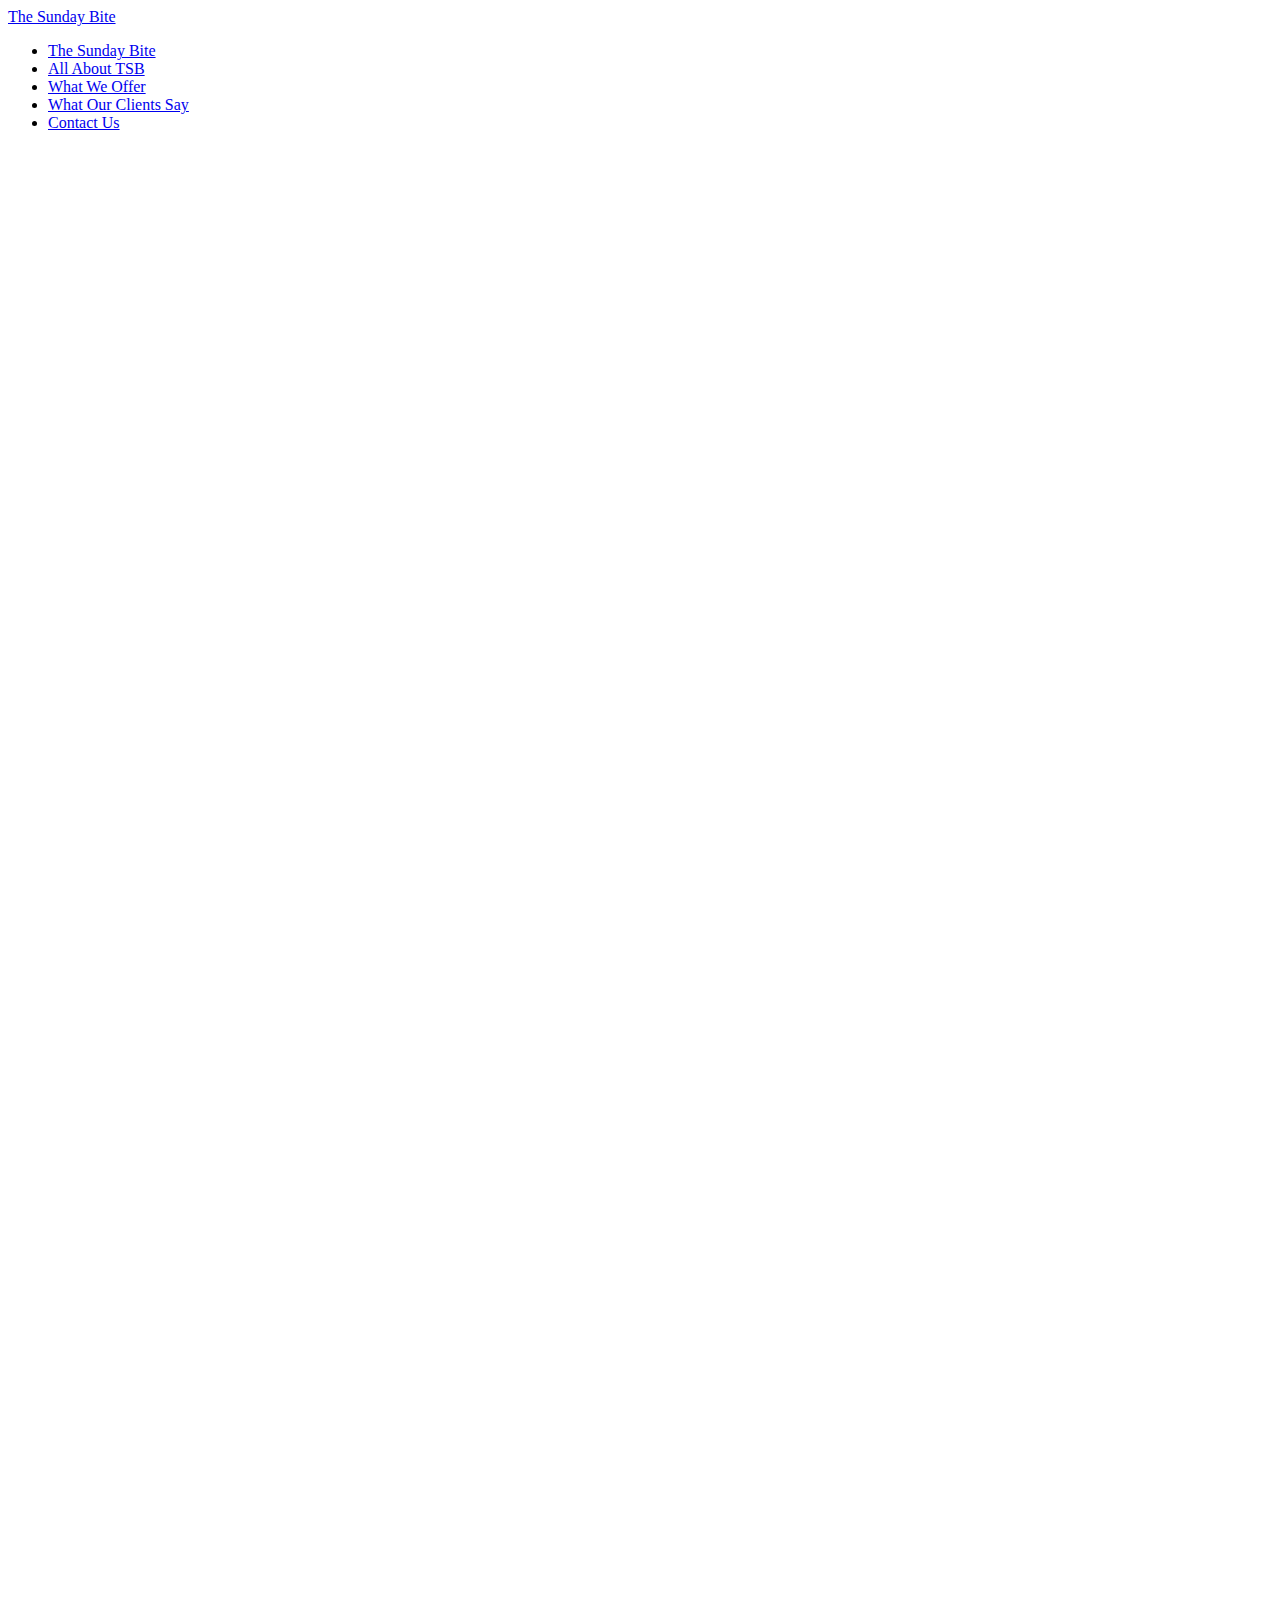
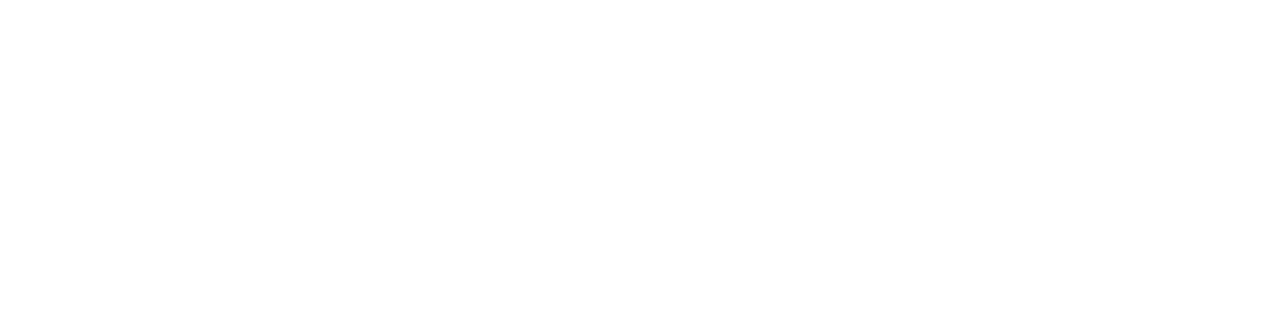
==== sundaybite/index.html @ 501bf0b9 "Add files via upload" ====
<!DOCTYPE html>
<!-- saved from url=(0094)https://www.canva.com/design/DAEKo5Csk-M/h3wRvjYnEf8mjz_1j-3tTw/view?website#1:the-sunday-bite -->
<html dir="ltr" lang="en" class="vwef7w"><head><meta http-equiv="Content-Type" content="text/html; charset=UTF-8"><title>Untitled design</title><meta name="app-name" content="website_viewer"><meta name="viewport" content="width=device-width, initial-scale=1"><link href="./sundaybite_files/cf8ded847becfc7c943e.2.css" rel="stylesheet"><link href="./sundaybite_files/c3eb6d2c10ef9b4240e6.2.css" rel="stylesheet"><link href="./sundaybite_files/css" rel="stylesheet"><link href="./sundaybite_files/e8c53d20511c32fb9a0c3f74677ee92e.2.runtime.js.download" rel="preload" as="script" crossorigin="anonymous"><link href="./sundaybite_files/480f82337a6c21743671.2.js.download" rel="preload" as="script" crossorigin="anonymous"><link href="./sundaybite_files/ff73bc33956d9403dd6c.2.js.download" rel="preload" as="script" crossorigin="anonymous"><link href="./sundaybite_files/37d0890b16d127b68c15.2.js.download" rel="preload" as="script" crossorigin="anonymous"><link href="./sundaybite_files/70ea453851e22168a756728fe302ba1b.2.js.download" rel="preload" as="script" crossorigin="anonymous"><meta name="referrer" content="strict-origin-when-cross-origin"><meta property="fb:app_id" content="525265914179580"><meta property="og:site_name" content="Canva"><meta property="og:title" content="Untitled design"><meta property="og:image" content="https://static.canva.com/static/images/fb_cover.png"><meta property="og:type" content="website"><meta name="twitter:card" content="summary_large_image"><meta name="twitter:site" content="@canva"><meta name="twitter:creator" content="@canva"><meta name="twitter:title" content="Untitled design"><meta name="description" content="An awesome Website designed in Canva by Anthony Rivera."><meta property="og:description" content="An awesome Website designed in Canva by Anthony Rivera."><meta name="twitter:description" content="An awesome Website designed in Canva by Anthony Rivera."><link rel="shortcut icon" href="https://static.canva.com/static/images/favicon.ico"><link rel="icon" href="https://static.canva.com/static/images/android-192x192.png" sizes="192x192"><link rel="apple-touch-icon" href="https://static.canva.com/static/images/apple-touch-120x120.png"><link rel="apple-touch-icon" href="https://static.canva.com/static/images/apple-touch-152x152.png" sizes="152x152"><link rel="apple-touch-icon" href="https://static.canva.com/static/images/apple-touch-167x167.png" sizes="167x167"><link rel="apple-touch-icon" href="https://static.canva.com/static/images/apple-touch-180x180.png" sizes="180x180"><script type="text/javascript" async="" src="./sundaybite_files/ec.js.download"></script><script async="" src="./sundaybite_files/insight.beta.min.js.download"></script><script type="text/javascript" async="" src="./sundaybite_files/analytics.js.download"></script><script type="text/javascript" async="" src="./sundaybite_files/bat.js.download"></script><script type="text/javascript" async="" src="./sundaybite_files/insight.min.js.download"></script><script type="text/javascript" async="" src="./sundaybite_files/appboy.core.min.js.download"></script><script type="text/javascript" async="" src="./sundaybite_files/gtm.js.download"></script><script type="text/javascript" async="" src="./sundaybite_files/cl-0.4.0.min.js.download"></script><script type="application/javascript">function initSentry(){Sentry.init({"dsn":"https:\u002F\u002F92d991ccc61145a0acad8e5fc7c0d911@sentry.io\u002F1766607","release":"release-20201013-23-prod-7ffd85a","environment":"prod"});}</script><script src="./sundaybite_files/5.15.4.min.js.download" onload="initSentry()"></script><style type="text/css"></style><style type="text/css"></style><link rel="stylesheet" href="./sundaybite_files/4cf521adbb79edfab82306f43fe5cf00.css" id="fallback_fb"></head><body><div id="root"><div class="W24sLw Ltj-qg"><div><div class="Kk3U_Q" tabindex="-1"><div class="gBygiw P6DOAQ"><a href="https://www.canva.com/design/DAEKo5Csk-M/h3wRvjYnEf8mjz_1j-3tTw/view?website#1" class="tGCpNA Trq7mA P6DOAQ">The Sunday Bite</a><ul class="LnIdLQ"><li class="ZPg9vw"><a class="_-FVihw UcZaEw" href="https://www.canva.com/design/DAEKo5Csk-M/h3wRvjYnEf8mjz_1j-3tTw/view?website#1:the-sunday-bite" title="The Sunday Bite"><div class="HtmXdg">The Sunday Bite</div></a></li><li class="ZPg9vw"><a class="UcZaEw" href="https://www.canva.com/design/DAEKo5Csk-M/h3wRvjYnEf8mjz_1j-3tTw/view?website#1:all-about-tsb" title="All About TSB"><div class="HtmXdg">All About TSB</div></a></li><li class="ZPg9vw"><a class="UcZaEw" href="https://www.canva.com/design/DAEKo5Csk-M/h3wRvjYnEf8mjz_1j-3tTw/view?website#1:what-we-offer" title="What We Offer"><div class="HtmXdg">What We Offer</div></a></li><li class="ZPg9vw"><a class="UcZaEw" href="https://www.canva.com/design/DAEKo5Csk-M/h3wRvjYnEf8mjz_1j-3tTw/view?website#1:what-our-clients-say" title="What Our Clients Say"><div class="HtmXdg">What Our Clients Say</div></a></li><li class="ZPg9vw"><a class="UcZaEw" href="https://www.canva.com/design/DAEKo5Csk-M/h3wRvjYnEf8mjz_1j-3tTw/view?website#1:contact-us" title="Contact Us"><div class="HtmXdg">Contact Us</div></a></li></ul></div></div></div><main class="xWay5Q"><div class="oUEXCA" style="opacity: 1; transition: opacity 400ms ease 0s;"><div class="VxiQjg" style="min-height: calc(100vh - 49px); background-color: rgb(255, 255, 255);"></div><div class="AWixUw" style="height: 904.704px; width: 1879px;"><div class="y6dLzg" style="transform: scale(1.39185);"><div class="f45P7Q" style="width: 1350px; height: 650px; overflow: hidden;"><div class="qCWzig" style="transform: scale(1);"><div class="ohV2kQ" style="width: 1350px; height: 650px;"><div class="_3LXJoA" style="touch-action: manipulation; user-select: none; -webkit-user-drag: none; -webkit-tap-highlight-color: rgba(0, 0, 0, 0);"><div class="wl4Gxg"></div></div><div style="position: absolute; top: 65px; left: 65px; width: 1220px; height: 520px;"></div><div class="_5NQUYQ a2AsHA" style="touch-action: auto; user-select: none; -webkit-user-drag: none; -webkit-tap-highlight-color: rgba(0, 0, 0, 0); width: 698.877px; height: 680.633px; transform: translate(-23.8767px, -15.1165px);"><div class="jk-6fQ"><div class="MN7E2g" style="width: 698.877px; height: 680.633px;"><div class="wl4Gxg"><div class="rAgBzQ" style="background-color: rgb(213, 195, 169);"></div></div></div></div></div><div class="_5NQUYQ a2AsHA" style="touch-action: auto; user-select: none; -webkit-user-drag: none; -webkit-tap-highlight-color: rgba(0, 0, 0, 0); width: 1184.98px; height: 327.675px; transform: translate(82.5106px, 201.417px);"><div class="jk-6fQ"><div class="MN7E2g" style="width: 1184.98px; height: 327.675px;"><div class="wl4Gxg"><div class="wgy1dA"><div class="LV5Jfw XBbWYA"><div class="_-rOXzQ" style="width: 1184.98px; height: 850.222px; transform: translate(-1.13687e-13px, -186.038px) rotate(0deg);"><img class="wrDJBQ" crossorigin="anonymous" src="./sundaybite_files/screen_2x.jpg" draggable="false" style="object-fit: fill;"></div></div></div></div></div></div></div><div class="_5NQUYQ a2AsHA" style="touch-action: auto; user-select: none; -webkit-user-drag: none; -webkit-tap-highlight-color: rgba(0, 0, 0, 0); width: 983.078px; height: 99.6667px; transform: translate(183.461px, 51.4015px);"><div class="jzyIJA KCo2Sw fkKU3A" style="width: 983.078px; height: 99.6667px; transform-origin: 0px 0px; writing-mode: horizontal-tb;"><div class="_3gkzGQ"><div class="TOrGeA domu9A"><div class="notranslate ql-container ql-disabled" translate="no" data-max-width="983.0780206239052"><div class="ql-editor" data-gramm="false" contenteditable="false" style="transform: translate(0px, 7.33333px);"><p class="_5RYuEA direction-ltr align-center para-style-body" style="line-height: 1; font-family: &quot;YACgESm-6i0 0&quot;, _fb_, auto; font-size: 73.3333px; text-transform: none; color: rgb(69, 56, 53);"><span class="SS_gjA" style="font-weight: 400; font-style: normal; color: rgb(69, 56, 53); text-decoration: none;">The Sunday Bite</span></p></div></div></div></div></div></div><div class="_5NQUYQ a2AsHA" style="touch-action: auto; user-select: none; -webkit-user-drag: none; -webkit-tap-highlight-color: rgba(0, 0, 0, 0); width: 983.078px; height: 31px; transform: translate(183.461px, 574.357px);"><div class="jzyIJA KCo2Sw fkKU3A" style="width: 983.078px; height: 31px; transform-origin: 0px 0px; writing-mode: horizontal-tb;"><div class="_3gkzGQ"><div class="TOrGeA domu9A"><div class="notranslate ql-container ql-disabled" translate="no" data-max-width="983.0780206239052"><div class="ql-editor" data-gramm="false" contenteditable="false" style="transform: translate(0px, 1.2px);"><p class="_5RYuEA direction-ltr align-center para-style-body" style="line-height: 1.1; font-family: &quot;YACgEYmuCJE 0&quot;, _fb_, auto; font-size: 24px; text-transform: none; color: rgb(69, 56, 53);"><span class="SS_gjA" style="font-weight: 400; font-style: italic; color: rgb(69, 56, 53); text-decoration: none;">Delicious food for every mood</span></p></div></div></div></div></div></div></div></div><div class="F6A6cw" style="width: 1350px; height: 650px; margin: 0px;"></div></div></div></div></div></main></div></div><script>!function(){if('PerformanceLongTaskTiming' in window){var g=window.__tti={e:[]}; g.o=new PerformanceObserver(function(l){g.e=g.e.concat(l.getEntries())}); g.o.observe({entryTypes:['longtask']})}}();</script><script>(function() {window['__canva_public_path__'] = 'https:\/\/static.canva.com\/web/'; window['bootstrap'] = JSON.parse('{\x22base\x22:{\x22A?\x22:\x22B\x22,\x22L\x22:false,\x22N\x22:false,\x22A\x22:true,\x22D\x22:\x22A\x22,\x22E\x22:\x227ffd85ae6e7112cba5da999294aa10e7f4976916\x22,\x22K\x22:1602733992,\x22F\x22:{\x22A?\x22:\x22C\x22,\x22b\x22:\x22https:\\u002F\\u002F92d991ccc61145a0acad8e5fc7c0d911@sentry.io\\u002F1766607\x22,\x22c\x22:1.0},\x22G\x22:\x22CLIENT_FULL\x22,\x22I\x22:\x22A\x22,\x22J\x22:null,\x22M\x22:\x22\\u002F_online\x22,\x22a\x22:{\x22A\x22:\x22AAMAA1dFQgA\x3d\x22,\x22I\x22:null,\x22B\x22:null,\x22C\x22:null,\x22D\x22:\x22BABwTTgpvn8\x22,\x22J\x22:\x22en\x22,\x22E\x22:\x2220201014-21\x22,\x22F\x22:\x227ffd85ae6e7112cba5da999294aa10e7f4976916\x22,\x22G\x22:null,\x22H\x22:{}},\x22d\x22:{\x22A\x22:\x22wss:\\u002F\\u002Fwww.canva.com\\u002F_stream?br\x3dBABwTTgpvn8\x22},\x22b\x22:{\x22A?\x22:\x22A\x22,\x22C\x22:{\x22a\x22:\x22WEB\x22},\x22D\x22:{\x22a\x22:\x22WEB\x22,\x22b\x22:\x22US\x22,\x22c\x22:\x22en\x22,\x22d\x22:937,\x22e\x22:\x22BABwTTgpvn8\x22,\x22f\x22:null,\x22g\x22:null},\x22E\x22:{\x22OPTIS\x22:\x22A\x22,\x22PFSCS\x22:\x22A\x22,\x22VIDEO\x22:\x22B\x22,\x22ANDLT\x22:\x22B\x22,\x22TPPB\x22:\x22A\x22,\x22UDED2\x22:\x22A\x22,\x22SL2DH\x22:\x22A\x22,\x22C4WUS\x22:\x22B\x22,\x22ANPEX\x22:\x22D\x22,\x22PPUGU\x22:\x22B\x22,\x22AUDUP\x22:\x22D\x22,\x22GUDEP\x22:\x22A\x22,\x22QLRTH\x22:\x22B\x22,\x22STSE\x22:\x22B\x22,\x22SFYPP\x22:\x22C\x22,\x22PCUBR\x22:\x22C\x22,\x22PPBKB\x22:\x22B\x22,\x22H2RCS\x22:\x22B\x22,\x22TMTL\x22:\x22A\x22,\x22ETICM\x22:\x22A\x22,\x22PRMFP\x22:\x22A\x22,\x22LTR04\x22:\x22A\x22,\x22ANSMG\x22:\x22B\x22,\x22PAUA\x22:\x22C\x22,\x22PRWPR\x22:\x22B\x22,\x22EFSCH\x22:\x22A\x22,\x22TPFF\x22:\x22A\x22,\x22ABEN2\x22:\x22A\x22,\x22OPDSS\x22:\x22A\x22,\x22RECUC\x22:\x22B\x22,\x22GUPVB\x22:\x22A\x22,\x22PSV2P\x22:\x22B\x22,\x22PCUMR\x22:\x22C\x22,\x22AATST\x22:\x22A2\x22,\x22M2UFS\x22:\x22A\x22,\x22FEICI\x22:\x22B\x22,\x22OPDSE\x22:\x22A\x22,\x22PSWAP\x22:\x22B\x22,\x22C4WOB\x22:\x22A\x22,\x22CAN\x22:\x22B\x22,\x22ANPJS\x22:\x22B\x22,\x22PAUT\x22:\x22A\x22,\x22CRHC\x22:\x22C\x22,\x22VMR\x22:\x22A\x22,\x22ANQFE\x22:\x22X\x22,\x22RFWLH\x22:\x22A\x22},\x22I\x22:null,\x22b\x22:\x22https:\\u002F\\u002Fstatic.canva.com\\u002Fstatic\\u002Flib\\u002Fcl\\u002Fcl-0.4.0.min.js\x22,\x22c\x22:{\x22B\x22:{\x22A\x22:\x22GTM-TZPTKRR\x22},\x22C\x22:{\x22A\x22:\x22MQh0Jm5dRE\x22,\x22B\x22:\x22cl.canva.com\\u002Fv1\x22},\x22D\x22:{\x22A\x22:\x2216859691037\x22,\x22B\x22:\x2216859691037\x22,\x22C\x22:{\x22signup_submitted\x22:\x2217936623469\x22,\x22signup_completed\x22:\x2217963771082\x22,\x22login_submitted\x22:\x2217924893243\x22,\x22login_success\x22:\x2217971061254\x22,\x22password_changed\x22:\x2217929437843\x22,\x22authenticating_item_clicked\x22:\x2217971740897\x22,\x22homepage_visit\x22:\x2217953652549\x22,\x22pre_signup_step_clicked\x22:\x2217904425976\x22}},\x22E\x22:{\x22A\x22:\x22320f7332-8571-45d7-b342-c54192dae547\x22}}},\x22c\x22:null,\x22onlineCheckUrl\x22:\x22\\u002F_online\x22},\x22page\x22:{\x22D\x22:{\x22B\x22:{\x22A?\x22:\x22A\x22,\x22A\x22:\x22TACz_k5eU4c\x22,\x22B\x22:1},\x22C\x22:{\x22A\x22:1350.0,\x22B\x22:650.0,\x22C\x22:\x22D\x22},\x22Q\x22:[],\x22R\x22:[],\x22F\x22:[],\x22G\x22:{},\x22K\x22:{},\x22L\x22:{},\x22M\x22:{},\x22N\x22:{},\x22O\x22:{},\x22A\x22:[{\x22H\x22:[],\x22L\x22:{},\x22G\x22:{\x22A\x22:\x22EADaolTCebg\x22,\x22B\x22:1},\x22D\x22:{\x22C\x22:\x22#ffffff\x22,\x22D\x22:0.0,\x22F\x22:false,\x22J\x22:false,\x22G\x22:false,\x22H\x22:false},\x22E\x22:[{\x22A?\x22:\x22I\x22,\x22A\x22:-15.116492638951968,\x22B\x22:-23.87671055191663,\x22D\x22:698.8767105519165,\x22C\x22:680.6329852779038,\x22E\x22:0.0,\x22F\x22:0.0,\x22Q\x22:false,\x22S\x22:false,\x22P\x22:[],\x22T\x22:{},\x22W\x22:{},\x22a\x22:{\x22A\x22:false,\x22C\x22:\x22#d5c3a9\x22,\x22D\x22:0.0,\x22F\x22:false,\x22J\x22:false,\x22G\x22:false,\x22H\x22:false}},{\x22A?\x22:\x22I\x22,\x22A\x22:201.41699725867,\x22B\x22:82.51056483755247,\x22D\x22:1184.9788703248948,\x22C\x22:327.67485923439847,\x22E\x22:0.0,\x22F\x22:0.0,\x22Q\x22:false,\x22S\x22:false,\x22P\x22:[],\x22T\x22:{},\x22W\x22:{},\x22a\x22:{\x22B\x22:{\x22A\x22:{\x22A\x22:\x22MACNTOfeGgo\x22,\x22B\x22:1},\x22B\x22:{\x22A\x22:-186.0382036709279,\x22B\x22:-1.1368683772161605E-13,\x22D\x22:1184.9788703248948,\x22C\x22:850.2223394581121,\x22E\x22:0.0},\x22E\x22:0.0,\x22C\x22:{}},\x22D\x22:0.0,\x22F\x22:false,\x22J\x22:false,\x22G\x22:false,\x22H\x22:false}},{\x22A?\x22:\x22K\x22,\x22A\x22:51.40150679897096,\x22B\x22:183.46098968804745,\x22D\x22:983.0780206239052,\x22C\x22:99.66666666666669,\x22E\x22:0.0,\x22F\x22:0.0,\x22Q\x22:false,\x22S\x22:false,\x22N\x22:\x22title\x22,\x22P\x22:[],\x22T\x22:{},\x22W\x22:{},\x22a\x22:{\x22A\x22:[{\x22A?\x22:\x22A\x22,\x22A\x22:\x22The Sunday Bite\\n\x22}],\x22B\x22:[{\x22A?\x22:\x22A\x22,\x22A\x22:{\x22color\x22:{\x22B\x22:\x22#453835\x22},\x22leading\x22:{\x22B\x22:\x221000.0\x22},\x22font-size\x22:{\x22B\x22:\x2273.33333333333333\x22},\x22text-align\x22:{\x22B\x22:\x22center\x22},\x22font-family\x22:{\x22B\x22:\x22YACgESm-6i0,0\x22}}},{\x22A?\x22:\x22B\x22,\x22A\x22:16},{\x22A?\x22:\x22A\x22,\x22A\x22:{\x22color\x22:{\x22A\x22:\x22#453835\x22},\x22leading\x22:{\x22A\x22:\x221000.0\x22},\x22font-size\x22:{\x22A\x22:\x2273.33333333333333\x22},\x22text-align\x22:{\x22A\x22:\x22center\x22},\x22font-family\x22:{\x22A\x22:\x22YACgESm-6i0,0\x22}}}]},\x22b\x22:{\x22A\x22:[]},\x22d\x22:\x22B\x22,\x22g\x22:true},{\x22A?\x22:\x22K\x22,\x22A\x22:574.3573188922758,\x22B\x22:183.46098968804745,\x22D\x22:983.0780206239052,\x22C\x22:31.0,\x22E\x22:0.0,\x22F\x22:0.0,\x22Q\x22:false,\x22S\x22:false,\x22N\x22:\x22subtitle\x22,\x22P\x22:[],\x22T\x22:{},\x22W\x22:{},\x22a\x22:{\x22A\x22:[{\x22A?\x22:\x22A\x22,\x22A\x22:\x22Delicious food for every mood\\n\x22}],\x22B\x22:[{\x22A?\x22:\x22A\x22,\x22A\x22:{\x22color\x22:{\x22B\x22:\x22#453835\x22},\x22leading\x22:{\x22B\x22:\x221100.0\x22},\x22font-size\x22:{\x22B\x22:\x2224.0\x22},\x22font-style\x22:{\x22B\x22:\x22italic\x22},\x22text-align\x22:{\x22B\x22:\x22center\x22},\x22font-family\x22:{\x22B\x22:\x22YACgEYmuCJE,0\x22}}},{\x22A?\x22:\x22B\x22,\x22A\x22:30},{\x22A?\x22:\x22A\x22,\x22A\x22:{\x22color\x22:{\x22A\x22:\x22#453835\x22},\x22leading\x22:{\x22A\x22:\x221100.0\x22},\x22font-size\x22:{\x22A\x22:\x2224.0\x22},\x22font-style\x22:{\x22A\x22:\x22italic\x22},\x22text-align\x22:{\x22A\x22:\x22center\x22},\x22font-family\x22:{\x22A\x22:\x22YACgEYmuCJE,0\x22}}}]},\x22b\x22:{\x22A\x22:[]},\x22d\x22:\x22B\x22,\x22g\x22:true}],\x22I\x22:[]},{\x22H\x22:[],\x22L\x22:{},\x22G\x22:{\x22A\x22:\x22EADaolTCebg\x22,\x22B\x22:1},\x22D\x22:{\x22C\x22:\x22#ffffff\x22,\x22D\x22:0.0,\x22F\x22:false,\x22J\x22:false,\x22G\x22:false,\x22H\x22:false},\x22E\x22:[{\x22A?\x22:\x22L\x22,\x22A\x22:-9.0,\x22B\x22:-10.0,\x22D\x22:1370.0,\x22C\x22:668.0,\x22E\x22:0.0,\x22F\x22:0.0,\x22Q\x22:false,\x22S\x22:false,\x22P\x22:[],\x22T\x22:{},\x22W\x22:{},\x22a\x22:{\x22a\x22:{\x22A\x22:{\x22B\x22:{\x22A\x22:{\x22A\x22:\x22MABwhsm4Owk\x22,\x22B\x22:1},\x22E\x22:0.0,\x22C\x22:{}},\x22D\x22:0.0,\x22F\x22:false,\x22J\x22:false,\x22G\x22:false,\x22H\x22:false}},\x22b\x22:{\x22A\x22:{\x22B\x22:{\x22A\x22:{\x22A\x22:\x22MACNTMvj9iM\x22,\x22B\x22:1},\x22B\x22:{\x22A\x22:0.0,\x22B\x22:-5.6843418860808015E-14,\x22D\x22:890.6666666666666,\x22C\x22:668.0,\x22E\x22:0.0},\x22E\x22:0.0,\x22C\x22:{}},\x22D\x22:0.0,\x22F\x22:false,\x22J\x22:false,\x22G\x22:false,\x22H\x22:false}}},\x22b\x22:{\x22A\x22:[{\x22A\x22:[\x22a\x22,\x22b\x22]}],\x22B\x22:[\x221fr\x22,\x221fr\x22],\x22C\x22:[\x221fr\x22],\x22D\x22:0.0,\x22E\x22:0.0}},{\x22A?\x22:\x22H\x22,\x22A\x22:204.08733307837005,\x22B\x22:382.84250095601374,\x22D\x22:584.3149980879725,\x22C\x22:241.8253338432598,\x22E\x22:0.0,\x22F\x22:0.0,\x22Q\x22:false,\x22S\x22:false,\x22P\x22:[],\x22T\x22:{},\x22W\x22:{},\x22b\x22:584.3149980879725,\x22a\x22:241.8253338432598,\x22c\x22:[{\x22A?\x22:\x22I\x22,\x22A\x22:2.8421709430404007E-14,\x22B\x22:5.6843418860808015E-14,\x22D\x22:584.3149980879724,\x22C\x22:241.82533384325976,\x22E\x22:0.0,\x22F\x22:0.0,\x22Q\x22:false,\x22S\x22:false,\x22P\x22:[],\x22T\x22:{},\x22W\x22:{},\x22a\x22:{\x22A\x22:false,\x22C\x22:\x22#ffffff\x22,\x22D\x22:0.0,\x22F\x22:false,\x22J\x22:false,\x22G\x22:false,\x22H\x22:false}},{\x22A?\x22:\x22K\x22,\x22A\x22:52.32092090926017,\x22B\x22:65.09139213602566,\x22D\x22:454.1322138159212,\x22C\x22:58.0,\x22E\x22:0.0,\x22F\x22:0.0,\x22Q\x22:false,\x22S\x22:false,\x22N\x22:\x22heading1\x22,\x22P\x22:[],\x22T\x22:{},\x22W\x22:{},\x22a\x22:{\x22A\x22:[{\x22A?\x22:\x22A\x22,\x22A\x22:\x22All About TSB\\n\x22}],\x22B\x22:[{\x22A?\x22:\x22A\x22,\x22A\x22:{\x22color\x22:{\x22B\x22:\x22#453835\x22},\x22leading\x22:{\x22B\x22:\x221200.0\x22},\x22font-size\x22:{\x22B\x22:\x2246.666666666666664\x22},\x22font-style\x22:{\x22B\x22:\x22italic\x22},\x22text-align\x22:{\x22B\x22:\x22center\x22},\x22font-family\x22:{\x22B\x22:\x22YACgESm-6i0,0\x22}}},{\x22A?\x22:\x22B\x22,\x22A\x22:14},{\x22A?\x22:\x22A\x22,\x22A\x22:{\x22color\x22:{\x22A\x22:\x22#453835\x22},\x22leading\x22:{\x22A\x22:\x221200.0\x22},\x22font-size\x22:{\x22A\x22:\x2246.666666666666664\x22},\x22font-style\x22:{\x22A\x22:\x22italic\x22},\x22text-align\x22:{\x22A\x22:\x22center\x22},\x22font-family\x22:{\x22A\x22:\x22YACgESm-6i0,0\x22}}}]},\x22b\x22:{\x22A\x22:[]},\x22d\x22:\x22B\x22,\x22g\x22:true},{\x22A?\x22:\x22K\x22,\x22A\x22:128.50441293399967,\x22B\x22:65.17949619093554,\x22D\x22:453.95600570610145,\x22C\x22:61.0,\x22E\x22:0.0,\x22F\x22:0.0,\x22Q\x22:false,\x22S\x22:false,\x22N\x22:\x22paragraph1\x22,\x22P\x22:[],\x22T\x22:{},\x22W\x22:{},\x22a\x22:{\x22A\x22:[{\x22A?\x22:\x22A\x22,\x22A\x22:\x22We have been serving irresistible comfort food since 1999. Our mission is to keep you smiling with every bite.\\nTreat yourself to a feel-good meal today!\\n\x22}],\x22B\x22:[{\x22A?\x22:\x22A\x22,\x22A\x22:{\x22color\x22:{\x22B\x22:\x22#453835\x22},\x22leading\x22:{\x22B\x22:\x221200.0\x22},\x22font-size\x22:{\x22B\x22:\x2217.333333333333332\x22},\x22font-style\x22:{\x22B\x22:\x22normal\x22},\x22text-align\x22:{\x22B\x22:\x22center\x22},\x22font-family\x22:{\x22B\x22:\x22YACgEYmuCJE,0\x22}}},{\x22A?\x22:\x22B\x22,\x22A\x22:110},{\x22A?\x22:\x22A\x22,\x22A\x22:{\x22font-size\x22:{\x22A\x22:\x2217.333333333333332\x22,\x22B\x22:\x2217.0\x22}}},{\x22A?\x22:\x22B\x22,\x22A\x22:1},{\x22A?\x22:\x22A\x22,\x22A\x22:{\x22font-size\x22:{\x22A\x22:\x2217.0\x22,\x22B\x22:\x2217.333333333333332\x22}}},{\x22A?\x22:\x22B\x22,\x22A\x22:42},{\x22A?\x22:\x22A\x22,\x22A\x22:{\x22color\x22:{\x22A\x22:\x22#453835\x22},\x22leading\x22:{\x22A\x22:\x221200.0\x22},\x22font-size\x22:{\x22A\x22:\x2217.333333333333332\x22},\x22font-style\x22:{\x22A\x22:\x22normal\x22},\x22text-align\x22:{\x22A\x22:\x22center\x22},\x22font-family\x22:{\x22A\x22:\x22YACgEYmuCJE,0\x22}}}]},\x22b\x22:{\x22A\x22:[]},\x22d\x22:\x22B\x22,\x22g\x22:true}],\x22d\x22:[]}],\x22I\x22:[]},{\x22H\x22:[],\x22L\x22:{},\x22G\x22:{\x22A\x22:\x22EADaolTCebg\x22,\x22B\x22:1},\x22D\x22:{\x22B\x22:{\x22A\x22:{\x22A\x22:\x22MABz3h2ZlLc\x22,\x22B\x22:1},\x22B\x22:{\x22A\x22:-459.0,\x22B\x22:-25.0,\x22D\x22:1400.0,\x22C\x22:1400.0,\x22E\x22:0.0},\x22E\x22:0.0,\x22C\x22:{}},\x22D\x22:0.0,\x22F\x22:false,\x22J\x22:false,\x22G\x22:false,\x22H\x22:false},\x22E\x22:[{\x22A?\x22:\x22I\x22,\x22A\x22:44.0,\x22B\x22:47.0,\x22D\x22:1256.0,\x22C\x22:562.0,\x22E\x22:0.0,\x22F\x22:0.0,\x22Q\x22:false,\x22S\x22:false,\x22P\x22:[],\x22T\x22:{},\x22W\x22:{},\x22a\x22:{\x22A\x22:false,\x22C\x22:\x22#ffffff\x22,\x22D\x22:0.0,\x22F\x22:false,\x22J\x22:false,\x22G\x22:false,\x22H\x22:false}},{\x22A?\x22:\x22K\x22,\x22A\x22:113.07483733178424,\x22B\x22:366.9338930920394,\x22D\x22:616.1322138159212,\x22C\x22:58.0,\x22E\x22:0.0,\x22F\x22:0.0,\x22Q\x22:false,\x22S\x22:false,\x22N\x22:\x22heading1\x22,\x22P\x22:[],\x22T\x22:{},\x22W\x22:{},\x22a\x22:{\x22A\x22:[{\x22A?\x22:\x22A\x22,\x22A\x22:\x22What We Offer\\n\x22}],\x22B\x22:[{\x22A?\x22:\x22A\x22,\x22A\x22:{\x22color\x22:{\x22B\x22:\x22#453835\x22},\x22leading\x22:{\x22B\x22:\x221200.0\x22},\x22font-size\x22:{\x22B\x22:\x2246.666666666666664\x22},\x22font-style\x22:{\x22B\x22:\x22italic\x22},\x22text-align\x22:{\x22B\x22:\x22center\x22},\x22font-family\x22:{\x22B\x22:\x22YACgESm-6i0,0\x22}}},{\x22A?\x22:\x22B\x22,\x22A\x22:14},{\x22A?\x22:\x22A\x22,\x22A\x22:{\x22color\x22:{\x22A\x22:\x22#453835\x22},\x22leading\x22:{\x22A\x22:\x221200.0\x22},\x22font-size\x22:{\x22A\x22:\x2246.666666666666664\x22},\x22font-style\x22:{\x22A\x22:\x22italic\x22},\x22text-align\x22:{\x22A\x22:\x22center\x22},\x22font-family\x22:{\x22A\x22:\x22YACgESm-6i0,0\x22}}}]},\x22b\x22:{\x22A\x22:[]},\x22d\x22:\x22B\x22,\x22g\x22:true},{\x22A?\x22:\x22H\x22,\x22A\x22:428.59170337996386,\x22B\x22:557.0439768657159,\x22D\x22:236.62267237276853,\x22C\x22:70.33333333333343,\x22E\x22:0.0,\x22F\x22:0.0,\x22Q\x22:false,\x22S\x22:false,\x22P\x22:[],\x22T\x22:{},\x22W\x22:{},\x22b\x22:236.62267237276853,\x22a\x22:70.33333333333343,\x22c\x22:[{\x22A?\x22:\x22K\x22,\x22A\x22:29.333333333333485,\x22B\x22:2.9842794901924213E-13,\x22D\x22:236.62267237276805,\x22C\x22:41.0,\x22E\x22:0.0,\x22F\x22:0.0,\x22Q\x22:false,\x22S\x22:false,\x22N\x22:\x22paragraph1\x22,\x22P\x22:[],\x22T\x22:{},\x22W\x22:{},\x22a\x22:{\x22A\x22:[{\x22A?\x22:\x22A\x22,\x22A\x22:\x22Paired with dipping sauces that are too good to pass up\\n\x22}],\x22B\x22:[{\x22A?\x22:\x22A\x22,\x22A\x22:{\x22color\x22:{\x22B\x22:\x22#453835\x22},\x22leading\x22:{\x22B\x22:\x221200.0\x22},\x22font-size\x22:{\x22B\x22:\x2217.333333333333332\x22},\x22text-align\x22:{\x22B\x22:\x22center\x22},\x22font-family\x22:{\x22B\x22:\x22YACgEYmuCJE,0\x22}}},{\x22A?\x22:\x22B\x22,\x22A\x22:1},{\x22A?\x22:\x22A\x22,\x22A\x22:{\x22font-style\x22:{\x22B\x22:\x22normal\x22}}},{\x22A?\x22:\x22B\x22,\x22A\x22:1},{\x22A?\x22:\x22A\x22,\x22A\x22:{\x22font-style\x22:{\x22A\x22:\x22normal\x22}}},{\x22A?\x22:\x22B\x22,\x22A\x22:2},{\x22A?\x22:\x22A\x22,\x22A\x22:{\x22font-style\x22:{\x22B\x22:\x22normal\x22}}},{\x22A?\x22:\x22B\x22,\x22A\x22:1},{\x22A?\x22:\x22A\x22,\x22A\x22:{\x22font-style\x22:{\x22A\x22:\x22normal\x22}}},{\x22A?\x22:\x22B\x22,\x22A\x22:1},{\x22A?\x22:\x22A\x22,\x22A\x22:{\x22font-style\x22:{\x22B\x22:\x22normal\x22}}},{\x22A?\x22:\x22B\x22,\x22A\x22:1},{\x22A?\x22:\x22A\x22,\x22A\x22:{\x22font-style\x22:{\x22A\x22:\x22normal\x22}}},{\x22A?\x22:\x22B\x22,\x22A\x22:1},{\x22A?\x22:\x22A\x22,\x22A\x22:{\x22font-style\x22:{\x22B\x22:\x22normal\x22}}},{\x22A?\x22:\x22B\x22,\x22A\x22:2},{\x22A?\x22:\x22A\x22,\x22A\x22:{\x22font-style\x22:{\x22A\x22:\x22normal\x22}}},{\x22A?\x22:\x22B\x22,\x22A\x22:1},{\x22A?\x22:\x22A\x22,\x22A\x22:{\x22font-style\x22:{\x22B\x22:\x22normal\x22}}},{\x22A?\x22:\x22B\x22,\x22A\x22:1},{\x22A?\x22:\x22A\x22,\x22A\x22:{\x22font-style\x22:{\x22A\x22:\x22normal\x22}}},{\x22A?\x22:\x22B\x22,\x22A\x22:14},{\x22A?\x22:\x22A\x22,\x22A\x22:{\x22font-style\x22:{\x22B\x22:\x22normal\x22}}},{\x22A?\x22:\x22B\x22,\x22A\x22:1},{\x22A?\x22:\x22A\x22,\x22A\x22:{\x22font-style\x22:{\x22A\x22:\x22normal\x22}}},{\x22A?\x22:\x22B\x22,\x22A\x22:4},{\x22A?\x22:\x22A\x22,\x22A\x22:{\x22font-style\x22:{\x22B\x22:\x22normal\x22}}},{\x22A?\x22:\x22B\x22,\x22A\x22:1},{\x22A?\x22:\x22A\x22,\x22A\x22:{\x22font-style\x22:{\x22A\x22:\x22normal\x22}}},{\x22A?\x22:\x22B\x22,\x22A\x22:5},{\x22A?\x22:\x22A\x22,\x22A\x22:{\x22font-style\x22:{\x22B\x22:\x22normal\x22}}},{\x22A?\x22:\x22B\x22,\x22A\x22:2},{\x22A?\x22:\x22A\x22,\x22A\x22:{\x22font-style\x22:{\x22A\x22:\x22normal\x22}}},{\x22A?\x22:\x22B\x22,\x22A\x22:5},{\x22A?\x22:\x22A\x22,\x22A\x22:{\x22font-style\x22:{\x22B\x22:\x22normal\x22}}},{\x22A?\x22:\x22B\x22,\x22A\x22:2},{\x22A?\x22:\x22A\x22,\x22A\x22:{\x22font-style\x22:{\x22A\x22:\x22normal\x22}}},{\x22A?\x22:\x22B\x22,\x22A\x22:1},{\x22A?\x22:\x22A\x22,\x22A\x22:{\x22font-style\x22:{\x22B\x22:\x22normal\x22}}},{\x22A?\x22:\x22B\x22,\x22A\x22:1},{\x22A?\x22:\x22A\x22,\x22A\x22:{\x22font-style\x22:{\x22A\x22:\x22normal\x22}}},{\x22A?\x22:\x22B\x22,\x22A\x22:7},{\x22A?\x22:\x22A\x22,\x22A\x22:{\x22font-style\x22:{\x22B\x22:\x22normal\x22}}},{\x22A?\x22:\x22B\x22,\x22A\x22:1},{\x22A?\x22:\x22A\x22,\x22A\x22:{\x22color\x22:{\x22A\x22:\x22#453835\x22},\x22leading\x22:{\x22A\x22:\x221200.0\x22},\x22font-size\x22:{\x22A\x22:\x2217.333333333333332\x22},\x22text-align\x22:{\x22A\x22:\x22center\x22},\x22font-family\x22:{\x22A\x22:\x22YACgEYmuCJE,0\x22},\x22font-style\x22:{\x22A\x22:\x22normal\x22}}}]},\x22b\x22:{\x22A\x22:[]},\x22d\x22:\x22A\x22,\x22g\x22:true},{\x22A?\x22:\x22K\x22,\x22A\x22:5.6843418860808015E-14,\x22B\x22:5.6843418860808015E-14,\x22D\x22:236.62267237276853,\x22C\x22:23.0,\x22E\x22:0.0,\x22F\x22:0.0,\x22Q\x22:false,\x22S\x22:false,\x22N\x22:\x22heading2\x22,\x22P\x22:[],\x22T\x22:{},\x22W\x22:{},\x22a\x22:{\x22A\x22:[{\x22A?\x22:\x22A\x22,\x22A\x22:\x22Chicken Wings\\n\x22}],\x22B\x22:[{\x22A?\x22:\x22A\x22,\x22A\x22:{\x22color\x22:{\x22B\x22:\x22#453835\x22},\x22leading\x22:{\x22B\x22:\x221200.0\x22},\x22font-size\x22:{\x22B\x22:\x2218.666666666666668\x22},\x22text-align\x22:{\x22B\x22:\x22center\x22},\x22font-family\x22:{\x22B\x22:\x22YACgEYmuCJE,0\x22},\x22font-weight\x22:{\x22B\x22:\x22bold\x22}}},{\x22A?\x22:\x22B\x22,\x22A\x22:5},{\x22A?\x22:\x22A\x22,\x22A\x22:{\x22font-style\x22:{\x22B\x22:\x22normal\x22}}},{\x22A?\x22:\x22B\x22,\x22A\x22:1},{\x22A?\x22:\x22A\x22,\x22A\x22:{\x22font-style\x22:{\x22A\x22:\x22normal\x22}}},{\x22A?\x22:\x22B\x22,\x22A\x22:1},{\x22A?\x22:\x22A\x22,\x22A\x22:{\x22font-style\x22:{\x22B\x22:\x22normal\x22}}},{\x22A?\x22:\x22B\x22,\x22A\x22:1},{\x22A?\x22:\x22A\x22,\x22A\x22:{\x22font-style\x22:{\x22A\x22:\x22normal\x22}}},{\x22A?\x22:\x22B\x22,\x22A\x22:5},{\x22A?\x22:\x22A\x22,\x22A\x22:{\x22font-style\x22:{\x22B\x22:\x22normal\x22}}},{\x22A?\x22:\x22B\x22,\x22A\x22:1},{\x22A?\x22:\x22A\x22,\x22A\x22:{\x22color\x22:{\x22A\x22:\x22#453835\x22},\x22leading\x22:{\x22A\x22:\x221200.0\x22},\x22font-size\x22:{\x22A\x22:\x2218.666666666666668\x22},\x22text-align\x22:{\x22A\x22:\x22center\x22},\x22font-family\x22:{\x22A\x22:\x22YACgEYmuCJE,0\x22},\x22font-weight\x22:{\x22A\x22:\x22bold\x22},\x22font-style\x22:{\x22A\x22:\x22normal\x22}}}]},\x22b\x22:{\x22A\x22:[]},\x22d\x22:\x22A\x22,\x22g\x22:true}],\x22d\x22:[]},{\x22A?\x22:\x22H\x22,\x22A\x22:428.59170337996375,\x22B\x22:941.6666492384844,\x22D\x22:236.62267237276853,\x22C\x22:70.33333333333343,\x22E\x22:0.0,\x22F\x22:0.0,\x22Q\x22:false,\x22S\x22:false,\x22P\x22:[],\x22T\x22:{},\x22W\x22:{},\x22b\x22:236.62267237276853,\x22a\x22:70.33333333333343,\x22c\x22:[{\x22A?\x22:\x22K\x22,\x22A\x22:29.333333333333485,\x22B\x22:2.9842794901924213E-13,\x22D\x22:236.62267237276805,\x22C\x22:41.0,\x22E\x22:0.0,\x22F\x22:0.0,\x22Q\x22:false,\x22S\x22:false,\x22N\x22:\x22paragraph1\x22,\x22P\x22:[],\x22T\x22:{},\x22W\x22:{},\x22a\x22:{\x22A\x22:[{\x22A?\x22:\x22A\x22,\x22A\x22:\x22Choose from classic blends and unique concoctions\\n\x22}],\x22B\x22:[{\x22A?\x22:\x22A\x22,\x22A\x22:{\x22color\x22:{\x22B\x22:\x22#453835\x22},\x22leading\x22:{\x22B\x22:\x221200.0\x22},\x22font-size\x22:{\x22B\x22:\x2217.333333333333332\x22},\x22text-align\x22:{\x22B\x22:\x22center\x22},\x22font-family\x22:{\x22B\x22:\x22YACgEYmuCJE,0\x22}}},{\x22A?\x22:\x22B\x22,\x22A\x22:5},{\x22A?\x22:\x22A\x22,\x22A\x22:{\x22font-style\x22:{\x22B\x22:\x22normal\x22}}},{\x22A?\x22:\x22B\x22,\x22A\x22:2},{\x22A?\x22:\x22A\x22,\x22A\x22:{\x22font-style\x22:{\x22A\x22:\x22normal\x22}}},{\x22A?\x22:\x22B\x22,\x22A\x22:4},{\x22A?\x22:\x22A\x22,\x22A\x22:{\x22font-style\x22:{\x22B\x22:\x22normal\x22}}},{\x22A?\x22:\x22B\x22,\x22A\x22:1},{\x22A?\x22:\x22A\x22,\x22A\x22:{\x22font-style\x22:{\x22A\x22:\x22normal\x22}}},{\x22A?\x22:\x22B\x22,\x22A\x22:14},{\x22A?\x22:\x22A\x22,\x22A\x22:{\x22font-style\x22:{\x22B\x22:\x22normal\x22}}},{\x22A?\x22:\x22B\x22,\x22A\x22:1},{\x22A?\x22:\x22A\x22,\x22A\x22:{\x22font-style\x22:{\x22A\x22:\x22normal\x22}}},{\x22A?\x22:\x22B\x22,\x22A\x22:3},{\x22A?\x22:\x22A\x22,\x22A\x22:{\x22font-style\x22:{\x22B\x22:\x22normal\x22}}},{\x22A?\x22:\x22B\x22,\x22A\x22:1},{\x22A?\x22:\x22A\x22,\x22A\x22:{\x22font-style\x22:{\x22A\x22:\x22normal\x22}}},{\x22A?\x22:\x22B\x22,\x22A\x22:8},{\x22A?\x22:\x22A\x22,\x22A\x22:{\x22font-style\x22:{\x22B\x22:\x22normal\x22}}},{\x22A?\x22:\x22B\x22,\x22A\x22:1},{\x22A?\x22:\x22A\x22,\x22A\x22:{\x22font-style\x22:{\x22A\x22:\x22normal\x22}}},{\x22A?\x22:\x22B\x22,\x22A\x22:2},{\x22A?\x22:\x22A\x22,\x22A\x22:{\x22font-style\x22:{\x22B\x22:\x22normal\x22}}},{\x22A?\x22:\x22B\x22,\x22A\x22:1},{\x22A?\x22:\x22A\x22,\x22A\x22:{\x22font-style\x22:{\x22A\x22:\x22normal\x22}}},{\x22A?\x22:\x22B\x22,\x22A\x22:1},{\x22A?\x22:\x22A\x22,\x22A\x22:{\x22font-style\x22:{\x22B\x22:\x22normal\x22}}},{\x22A?\x22:\x22B\x22,\x22A\x22:1},{\x22A?\x22:\x22A\x22,\x22A\x22:{\x22font-style\x22:{\x22A\x22:\x22normal\x22}}},{\x22A?\x22:\x22B\x22,\x22A\x22:4},{\x22A?\x22:\x22A\x22,\x22A\x22:{\x22font-style\x22:{\x22B\x22:\x22normal\x22}}},{\x22A?\x22:\x22B\x22,\x22A\x22:1},{\x22A?\x22:\x22A\x22,\x22A\x22:{\x22color\x22:{\x22A\x22:\x22#453835\x22},\x22leading\x22:{\x22A\x22:\x221200.0\x22},\x22font-size\x22:{\x22A\x22:\x2217.333333333333332\x22},\x22text-align\x22:{\x22A\x22:\x22center\x22},\x22font-family\x22:{\x22A\x22:\x22YACgEYmuCJE,0\x22},\x22font-style\x22:{\x22A\x22:\x22normal\x22}}}]},\x22b\x22:{\x22A\x22:[]},\x22d\x22:\x22A\x22,\x22g\x22:true},{\x22A?\x22:\x22K\x22,\x22A\x22:5.6843418860808015E-14,\x22B\x22:5.6843418860808015E-14,\x22D\x22:236.62267237276853,\x22C\x22:23.0,\x22E\x22:0.0,\x22F\x22:0.0,\x22Q\x22:false,\x22S\x22:false,\x22N\x22:\x22heading2\x22,\x22P\x22:[],\x22T\x22:{},\x22W\x22:{},\x22a\x22:{\x22A\x22:[{\x22A?\x22:\x22A\x22,\x22A\x22:\x22 Thirst Quenchers\\n\x22}],\x22B\x22:[{\x22A?\x22:\x22A\x22,\x22A\x22:{\x22color\x22:{\x22B\x22:\x22#453835\x22},\x22leading\x22:{\x22B\x22:\x221200.0\x22},\x22font-size\x22:{\x22B\x22:\x2218.666666666666668\x22},\x22text-align\x22:{\x22B\x22:\x22center\x22},\x22font-family\x22:{\x22B\x22:\x22YACgEYmuCJE,0\x22},\x22font-weight\x22:{\x22B\x22:\x22bold\x22}}},{\x22A?\x22:\x22B\x22,\x22A\x22:7},{\x22A?\x22:\x22A\x22,\x22A\x22:{\x22font-style\x22:{\x22B\x22:\x22normal\x22}}},{\x22A?\x22:\x22B\x22,\x22A\x22:1},{\x22A?\x22:\x22A\x22,\x22A\x22:{\x22font-style\x22:{\x22A\x22:\x22normal\x22}}},{\x22A?\x22:\x22B\x22,\x22A\x22:9},{\x22A?\x22:\x22A\x22,\x22A\x22:{\x22font-style\x22:{\x22B\x22:\x22normal\x22}}},{\x22A?\x22:\x22B\x22,\x22A\x22:1},{\x22A?\x22:\x22A\x22,\x22A\x22:{\x22color\x22:{\x22A\x22:\x22#453835\x22},\x22leading\x22:{\x22A\x22:\x221200.0\x22},\x22font-size\x22:{\x22A\x22:\x2218.666666666666668\x22},\x22text-align\x22:{\x22A\x22:\x22center\x22},\x22font-family\x22:{\x22A\x22:\x22YACgEYmuCJE,0\x22},\x22font-weight\x22:{\x22A\x22:\x22bold\x22},\x22font-style\x22:{\x22A\x22:\x22normal\x22}}}]},\x22b\x22:{\x22A\x22:[]},\x22d\x22:\x22A\x22,\x22g\x22:true}],\x22d\x22:[]},{\x22A?\x22:\x22H\x22,\x22A\x22:428.59170337996386,\x22B\x22:171.71067838874723,\x22D\x22:236.62267237276853,\x22C\x22:70.33333333333343,\x22E\x22:0.0,\x22F\x22:0.0,\x22Q\x22:false,\x22S\x22:false,\x22P\x22:[],\x22T\x22:{},\x22W\x22:{},\x22b\x22:236.62267237276853,\x22a\x22:70.33333333333343,\x22c\x22:[{\x22A?\x22:\x22K\x22,\x22A\x22:29.333333333333485,\x22B\x22:2.9842794901924213E-13,\x22D\x22:236.62267237276805,\x22C\x22:41.0,\x22E\x22:0.0,\x22F\x22:0.0,\x22Q\x22:false,\x22S\x22:false,\x22N\x22:\x22paragraph1\x22,\x22P\x22:[],\x22T\x22:{},\x22W\x22:{},\x22a\x22:{\x22A\x22:[{\x22A?\x22:\x22A\x22,\x22A\x22:\x22Packed with flavor and cooked to perfection\\n\x22}],\x22B\x22:[{\x22A?\x22:\x22A\x22,\x22A\x22:{\x22color\x22:{\x22B\x22:\x22#453835\x22},\x22leading\x22:{\x22B\x22:\x221200.0\x22},\x22font-size\x22:{\x22B\x22:\x2217.333333333333332\x22},\x22text-align\x22:{\x22B\x22:\x22center\x22},\x22font-family\x22:{\x22B\x22:\x22YACgEYmuCJE,0\x22}}},{\x22A?\x22:\x22B\x22,\x22A\x22:4},{\x22A?\x22:\x22A\x22,\x22A\x22:{\x22font-style\x22:{\x22B\x22:\x22normal\x22}}},{\x22A?\x22:\x22B\x22,\x22A\x22:1},{\x22A?\x22:\x22A\x22,\x22A\x22:{\x22font-style\x22:{\x22A\x22:\x22normal\x22}}},{\x22A?\x22:\x22B\x22,\x22A\x22:1},{\x22A?\x22:\x22A\x22,\x22A\x22:{\x22font-style\x22:{\x22B\x22:\x22normal\x22}}},{\x22A?\x22:\x22B\x22,\x22A\x22:1},{\x22A?\x22:\x22A\x22,\x22A\x22:{\x22font-style\x22:{\x22A\x22:\x22normal\x22}}},{\x22A?\x22:\x22B\x22,\x22A\x22:11},{\x22A?\x22:\x22A\x22,\x22A\x22:{\x22font-style\x22:{\x22B\x22:\x22normal\x22}}},{\x22A?\x22:\x22B\x22,\x22A\x22:1},{\x22A?\x22:\x22A\x22,\x22A\x22:{\x22font-style\x22:{\x22A\x22:\x22normal\x22}}},{\x22A?\x22:\x22B\x22,\x22A\x22:3},{\x22A?\x22:\x22A\x22,\x22A\x22:{\x22font-style\x22:{\x22B\x22:\x22normal\x22}}},{\x22A?\x22:\x22B\x22,\x22A\x22:1},{\x22A?\x22:\x22A\x22,\x22A\x22:{\x22font-style\x22:{\x22A\x22:\x22normal\x22}}},{\x22A?\x22:\x22B\x22,\x22A\x22:1},{\x22A?\x22:\x22A\x22,\x22A\x22:{\x22font-style\x22:{\x22B\x22:\x22normal\x22}}},{\x22A?\x22:\x22B\x22,\x22A\x22:1},{\x22A?\x22:\x22A\x22,\x22A\x22:{\x22font-style\x22:{\x22A\x22:\x22normal\x22}}},{\x22A?\x22:\x22B\x22,\x22A\x22:6},{\x22A?\x22:\x22A\x22,\x22A\x22:{\x22font-style\x22:{\x22B\x22:\x22normal\x22}}},{\x22A?\x22:\x22B\x22,\x22A\x22:1},{\x22A?\x22:\x22A\x22,\x22A\x22:{\x22font-style\x22:{\x22A\x22:\x22normal\x22}}},{\x22A?\x22:\x22B\x22,\x22A\x22:7},{\x22A?\x22:\x22A\x22,\x22A\x22:{\x22font-style\x22:{\x22B\x22:\x22normal\x22}}},{\x22A?\x22:\x22B\x22,\x22A\x22:1},{\x22A?\x22:\x22A\x22,\x22A\x22:{\x22font-style\x22:{\x22A\x22:\x22normal\x22}}},{\x22A?\x22:\x22B\x22,\x22A\x22:3},{\x22A?\x22:\x22A\x22,\x22A\x22:{\x22font-style\x22:{\x22B\x22:\x22normal\x22}}},{\x22A?\x22:\x22B\x22,\x22A\x22:1},{\x22A?\x22:\x22A\x22,\x22A\x22:{\x22color\x22:{\x22A\x22:\x22#453835\x22},\x22leading\x22:{\x22A\x22:\x221200.0\x22},\x22font-size\x22:{\x22A\x22:\x2217.333333333333332\x22},\x22text-align\x22:{\x22A\x22:\x22center\x22},\x22font-family\x22:{\x22A\x22:\x22YACgEYmuCJE,0\x22},\x22font-style\x22:{\x22A\x22:\x22normal\x22}}}]},\x22b\x22:{\x22A\x22:[]},\x22d\x22:\x22A\x22,\x22g\x22:true},{\x22A?\x22:\x22K\x22,\x22A\x22:5.6843418860808015E-14,\x22B\x22:5.6843418860808015E-14,\x22D\x22:236.62267237276853,\x22C\x22:23.0,\x22E\x22:0.0,\x22F\x22:0.0,\x22Q\x22:false,\x22S\x22:false,\x22N\x22:\x22heading2\x22,\x22P\x22:[],\x22T\x22:{},\x22W\x22:{},\x22a\x22:{\x22A\x22:[{\x22A?\x22:\x22A\x22,\x22A\x22:\x22Gourmet Burgers\\n\x22}],\x22B\x22:[{\x22A?\x22:\x22A\x22,\x22A\x22:{\x22color\x22:{\x22B\x22:\x22#453835\x22},\x22leading\x22:{\x22B\x22:\x221200.0\x22},\x22font-size\x22:{\x22B\x22:\x2218.666666666666668\x22},\x22text-align\x22:{\x22B\x22:\x22center\x22},\x22font-family\x22:{\x22B\x22:\x22YACgEYmuCJE,0\x22},\x22font-weight\x22:{\x22B\x22:\x22bold\x22}}},{\x22A?\x22:\x22B\x22,\x22A\x22:7},{\x22A?\x22:\x22A\x22,\x22A\x22:{\x22font-style\x22:{\x22B\x22:\x22normal\x22}}},{\x22A?\x22:\x22B\x22,\x22A\x22:1},{\x22A?\x22:\x22A\x22,\x22A\x22:{\x22font-style\x22:{\x22A\x22:\x22normal\x22}}},{\x22A?\x22:\x22B\x22,\x22A\x22:7},{\x22A?\x22:\x22A\x22,\x22A\x22:{\x22font-style\x22:{\x22B\x22:\x22normal\x22}}},{\x22A?\x22:\x22B\x22,\x22A\x22:1},{\x22A?\x22:\x22A\x22,\x22A\x22:{\x22color\x22:{\x22A\x22:\x22#453835\x22},\x22leading\x22:{\x22A\x22:\x221200.0\x22},\x22font-size\x22:{\x22A\x22:\x2218.666666666666668\x22},\x22text-align\x22:{\x22A\x22:\x22center\x22},\x22font-family\x22:{\x22A\x22:\x22YACgEYmuCJE,0\x22},\x22font-weight\x22:{\x22A\x22:\x22bold\x22},\x22font-style\x22:{\x22A\x22:\x22normal\x22}}}]},\x22b\x22:{\x22A\x22:[]},\x22d\x22:\x22A\x22,\x22g\x22:true}],\x22d\x22:[]},{\x22A?\x22:\x22I\x22,\x22A\x22:239.0000000000021,\x22B\x22:170.3553479084648,\x22D\x22:239.3333333333333,\x22C\x22:152.66666666666663,\x22E\x22:0.0,\x22F\x22:0.0,\x22Q\x22:false,\x22S\x22:false,\x22P\x22:[],\x22T\x22:{},\x22W\x22:{},\x22a\x22:{\x22B\x22:{\x22A\x22:{\x22A\x22:\x22MABwaRmukZ0\x22,\x22B\x22:1},\x22B\x22:{\x22A\x22:-43.33333333333337,\x22B\x22:0.0,\x22D\x22:239.33333333333337,\x22C\x22:239.33333333333337,\x22E\x22:0.0},\x22E\x22:0.0,\x22C\x22:{}},\x22D\x22:0.0,\x22F\x22:false,\x22J\x22:false,\x22G\x22:false,\x22H\x22:false}},{\x22A?\x22:\x22I\x22,\x22A\x22:239.0000000000021,\x22B\x22:555.6886463854336,\x22D\x22:239.3333333333333,\x22C\x22:152.66666666666663,\x22E\x22:0.0,\x22F\x22:0.0,\x22Q\x22:false,\x22S\x22:false,\x22P\x22:[],\x22T\x22:{},\x22W\x22:{},\x22a\x22:{\x22B\x22:{\x22A\x22:{\x22A\x22:\x22MACNS_wyp54\x22,\x22B\x22:1},\x22E\x22:0.0,\x22C\x22:{}},\x22D\x22:0.0,\x22F\x22:false,\x22J\x22:false,\x22G\x22:false,\x22H\x22:false}},{\x22A?\x22:\x22I\x22,\x22A\x22:239.0000000000021,\x22B\x22:940.3113187582018,\x22D\x22:239.3333333333333,\x22C\x22:152.66666666666663,\x22E\x22:0.0,\x22F\x22:0.0,\x22Q\x22:false,\x22S\x22:false,\x22P\x22:[],\x22T\x22:{},\x22W\x22:{},\x22a\x22:{\x22B\x22:{\x22A\x22:{\x22A\x22:\x22MACNS5qhAUo\x22,\x22B\x22:1},\x22E\x22:0.0,\x22C\x22:{}},\x22D\x22:0.0,\x22F\x22:false,\x22J\x22:false,\x22G\x22:false,\x22H\x22:false}}],\x22I\x22:[]},{\x22H\x22:[],\x22L\x22:{},\x22G\x22:{\x22A\x22:\x22EADaolTCebg\x22,\x22B\x22:1},\x22D\x22:{\x22B\x22:{\x22A\x22:{\x22A\x22:\x22MACNTA6uY7E\x22,\x22B\x22:1},\x22E\x22:0.0,\x22C\x22:{}},\x22D\x22:0.0,\x22F\x22:false,\x22J\x22:false,\x22G\x22:false,\x22H\x22:false},\x22E\x22:[{\x22A?\x22:\x22I\x22,\x22A\x22:44.0,\x22B\x22:47.0,\x22D\x22:1256.0,\x22C\x22:562.0,\x22E\x22:0.0,\x22F\x22:0.0,\x22Q\x22:false,\x22S\x22:false,\x22P\x22:[],\x22T\x22:{},\x22W\x22:{},\x22a\x22:{\x22A\x22:false,\x22C\x22:\x22#ffffff\x22,\x22D\x22:0.0,\x22F\x22:false,\x22J\x22:false,\x22G\x22:false,\x22H\x22:false}},{\x22A?\x22:\x22K\x22,\x22A\x22:113.07483733178424,\x22B\x22:366.9338930920394,\x22D\x22:616.1322138159212,\x22C\x22:58.0,\x22E\x22:0.0,\x22F\x22:0.0,\x22Q\x22:false,\x22S\x22:false,\x22N\x22:\x22heading1\x22,\x22P\x22:[],\x22T\x22:{},\x22W\x22:{},\x22a\x22:{\x22A\x22:[{\x22A?\x22:\x22A\x22,\x22A\x22:\x22What Our Clients Say\\n\x22}],\x22B\x22:[{\x22A?\x22:\x22A\x22,\x22A\x22:{\x22color\x22:{\x22B\x22:\x22#453835\x22},\x22leading\x22:{\x22B\x22:\x221200.0\x22},\x22font-size\x22:{\x22B\x22:\x2246.666666666666664\x22},\x22font-style\x22:{\x22B\x22:\x22italic\x22},\x22text-align\x22:{\x22B\x22:\x22center\x22},\x22font-family\x22:{\x22B\x22:\x22YACgESm-6i0,0\x22}}},{\x22A?\x22:\x22B\x22,\x22A\x22:13},{\x22A?\x22:\x22A\x22,\x22A\x22:{\x22font-size\x22:{\x22A\x22:\x2246.666666666666664\x22,\x22B\x22:\x2246.0\x22}}},{\x22A?\x22:\x22B\x22,\x22A\x22:3},{\x22A?\x22:\x22A\x22,\x22A\x22:{\x22font-size\x22:{\x22A\x22:\x2246.0\x22,\x22B\x22:\x2246.666666666666664\x22}}},{\x22A?\x22:\x22B\x22,\x22A\x22:1},{\x22A?\x22:\x22A\x22,\x22A\x22:{\x22font-size\x22:{\x22A\x22:\x2246.666666666666664\x22,\x22B\x22:\x2246.0\x22}}},{\x22A?\x22:\x22B\x22,\x22A\x22:3},{\x22A?\x22:\x22A\x22,\x22A\x22:{\x22font-size\x22:{\x22A\x22:\x2246.0\x22,\x22B\x22:\x2246.666666666666664\x22}}},{\x22A?\x22:\x22B\x22,\x22A\x22:1},{\x22A?\x22:\x22A\x22,\x22A\x22:{\x22color\x22:{\x22A\x22:\x22#453835\x22},\x22leading\x22:{\x22A\x22:\x221200.0\x22},\x22font-size\x22:{\x22A\x22:\x2246.666666666666664\x22},\x22font-style\x22:{\x22A\x22:\x22italic\x22},\x22text-align\x22:{\x22A\x22:\x22center\x22},\x22font-family\x22:{\x22A\x22:\x22YACgESm-6i0,0\x22}}}]},\x22b\x22:{\x22A\x22:[]},\x22d\x22:\x22B\x22,\x22g\x22:true},{\x22A?\x22:\x22H\x22,\x22A\x22:425.92499602319293,\x22B\x22:157.71067838874723,\x22D\x22:264.62267237276853,\x22C\x22:110.33333333333344,\x22E\x22:0.0,\x22F\x22:0.0,\x22Q\x22:false,\x22S\x22:false,\x22P\x22:[],\x22T\x22:{},\x22W\x22:{},\x22b\x22:264.62267237276853,\x22a\x22:110.33333333333344,\x22c\x22:[{\x22A?\x22:\x22K\x22,\x22A\x22:29.333333333333485,\x22B\x22:2.842170943040401E-13,\x22D\x22:264.6226723727681,\x22C\x22:81.0,\x22E\x22:0.0,\x22F\x22:0.0,\x22Q\x22:false,\x22S\x22:false,\x22N\x22:\x22paragraph1\x22,\x22P\x22:[],\x22T\x22:{},\x22W\x22:{},\x22a\x22:{\x22A\x22:[{\x22A?\x22:\x22A\x22,\x22A\x22:\x22Testimonials are short quotes from people who love your brand. It\\u0027s a great way to convince customers to try your services.\\n\x22}],\x22B\x22:[{\x22A?\x22:\x22A\x22,\x22A\x22:{\x22color\x22:{\x22B\x22:\x22#453835\x22},\x22leading\x22:{\x22B\x22:\x221200.0\x22},\x22font-size\x22:{\x22B\x22:\x2217.333333333333332\x22},\x22text-align\x22:{\x22B\x22:\x22center\x22},\x22font-family\x22:{\x22B\x22:\x22YACgEYmuCJE,0\x22}}},{\x22A?\x22:\x22B\x22,\x22A\x22:103},{\x22A?\x22:\x22A\x22,\x22A\x22:{\x22font-style\x22:{\x22B\x22:\x22normal\x22}}},{\x22A?\x22:\x22B\x22,\x22A\x22:1},{\x22A?\x22:\x22A\x22,\x22A\x22:{\x22font-style\x22:{\x22A\x22:\x22normal\x22}}},{\x22A?\x22:\x22B\x22,\x22A\x22:19},{\x22A?\x22:\x22A\x22,\x22A\x22:{\x22font-style\x22:{\x22B\x22:\x22normal\x22}}},{\x22A?\x22:\x22B\x22,\x22A\x22:1},{\x22A?\x22:\x22A\x22,\x22A\x22:{\x22color\x22:{\x22A\x22:\x22#453835\x22},\x22leading\x22:{\x22A\x22:\x221200.0\x22},\x22font-size\x22:{\x22A\x22:\x2217.333333333333332\x22},\x22text-align\x22:{\x22A\x22:\x22center\x22},\x22font-family\x22:{\x22A\x22:\x22YACgEYmuCJE,0\x22},\x22font-style\x22:{\x22A\x22:\x22normal\x22}}}]},\x22b\x22:{\x22A\x22:[]},\x22d\x22:\x22A\x22,\x22g\x22:true},{\x22A?\x22:\x22K\x22,\x22A\x22:5.6843418860808015E-14,\x22B\x22:0.0,\x22D\x22:264.62267237276853,\x22C\x22:23.0,\x22E\x22:0.0,\x22F\x22:0.0,\x22Q\x22:false,\x22S\x22:false,\x22N\x22:\x22heading2\x22,\x22P\x22:[],\x22T\x22:{},\x22W\x22:{},\x22a\x22:{\x22A\x22:[{\x22A?\x22:\x22A\x22,\x22A\x22:\x22The Online Food Hub\\n\x22}],\x22B\x22:[{\x22A?\x22:\x22A\x22,\x22A\x22:{\x22color\x22:{\x22B\x22:\x22#453835\x22},\x22leading\x22:{\x22B\x22:\x221200.0\x22},\x22font-size\x22:{\x22B\x22:\x2218.666666666666668\x22},\x22text-align\x22:{\x22B\x22:\x22center\x22},\x22font-family\x22:{\x22B\x22:\x22YACgEYmuCJE,0\x22},\x22font-weight\x22:{\x22B\x22:\x22bold\x22}}},{\x22A?\x22:\x22B\x22,\x22A\x22:3},{\x22A?\x22:\x22A\x22,\x22A\x22:{\x22font-style\x22:{\x22B\x22:\x22normal\x22}}},{\x22A?\x22:\x22B\x22,\x22A\x22:1},{\x22A?\x22:\x22A\x22,\x22A\x22:{\x22font-style\x22:{\x22A\x22:\x22normal\x22}}},{\x22A?\x22:\x22B\x22,\x22A\x22:15},{\x22A?\x22:\x22A\x22,\x22A\x22:{\x22font-style\x22:{\x22B\x22:\x22normal\x22}}},{\x22A?\x22:\x22B\x22,\x22A\x22:1},{\x22A?\x22:\x22A\x22,\x22A\x22:{\x22color\x22:{\x22A\x22:\x22#453835\x22},\x22leading\x22:{\x22A\x22:\x221200.0\x22},\x22font-size\x22:{\x22A\x22:\x2218.666666666666668\x22},\x22text-align\x22:{\x22A\x22:\x22center\x22},\x22font-family\x22:{\x22A\x22:\x22YACgEYmuCJE,0\x22},\x22font-weight\x22:{\x22A\x22:\x22bold\x22},\x22font-style\x22:{\x22A\x22:\x22normal\x22}}}]},\x22b\x22:{\x22A\x22:[]},\x22d\x22:\x22A\x22,\x22g\x22:true}],\x22d\x22:[]},{\x22A?\x22:\x22I\x22,\x22A\x22:239.0000000000021,\x22B\x22:170.3553479084648,\x22D\x22:239.3333333333333,\x22C\x22:152.66666666666663,\x22E\x22:0.0,\x22F\x22:0.0,\x22Q\x22:false,\x22S\x22:false,\x22P\x22:[],\x22T\x22:{},\x22W\x22:{},\x22a\x22:{\x22B\x22:{\x22A\x22:{\x22A\x22:\x22MADIOsvPRkI\x22,\x22B\x22:1},\x22B\x22:{\x22A\x22:-3.3945833333333297,\x22B\x22:0.0,\x22D\x22:239.3333333333333,\x22C\x22:159.4558333333333,\x22E\x22:0.0},\x22E\x22:0.0,\x22C\x22:{}},\x22D\x22:0.0,\x22F\x22:false,\x22J\x22:false,\x22G\x22:false,\x22H\x22:false}},{\x22A?\x22:\x22I\x22,\x22A\x22:239.0000000000021,\x22B\x22:555.6886463854336,\x22D\x22:239.3333333333333,\x22C\x22:152.66666666666663,\x22E\x22:0.0,\x22F\x22:0.0,\x22Q\x22:false,\x22S\x22:false,\x22P\x22:[],\x22T\x22:{},\x22W\x22:{},\x22a\x22:{\x22B\x22:{\x22A\x22:{\x22A\x22:\x22MAC70JtPDbI\x22,\x22B\x22:1},\x22B\x22:{\x22A\x22:-3.3945833333333297,\x22B\x22:0.0,\x22D\x22:239.3333333333333,\x22C\x22:159.4558333333333,\x22E\x22:0.0},\x22E\x22:0.0,\x22C\x22:{}},\x22D\x22:0.0,\x22F\x22:false,\x22J\x22:false,\x22G\x22:false,\x22H\x22:false}},{\x22A?\x22:\x22I\x22,\x22A\x22:239.0000000000021,\x22B\x22:940.3113187582018,\x22D\x22:239.3333333333333,\x22C\x22:152.66666666666663,\x22E\x22:0.0,\x22F\x22:0.0,\x22Q\x22:false,\x22S\x22:false,\x22P\x22:[],\x22T\x22:{},\x22W\x22:{},\x22a\x22:{\x22B\x22:{\x22A\x22:{\x22A\x22:\x22MADGyS6pE1g\x22,\x22B\x22:4},\x22B\x22:{\x22A\x22:-3.544166666666669,\x22B\x22:0.0,\x22D\x22:239.3333333333333,\x22C\x22:159.75499999999997,\x22E\x22:0.0},\x22E\x22:0.0,\x22C\x22:{}},\x22D\x22:0.0,\x22F\x22:false,\x22J\x22:false,\x22G\x22:false,\x22H\x22:false}},{\x22A?\x22:\x22H\x22,\x22A\x22:425.9249960231929,\x22B\x22:543.0439768657159,\x22D\x22:264.62267237276853,\x22C\x22:110.33333333333344,\x22E\x22:0.0,\x22F\x22:0.0,\x22Q\x22:false,\x22S\x22:false,\x22P\x22:[],\x22T\x22:{},\x22W\x22:{},\x22b\x22:264.62267237276853,\x22a\x22:110.33333333333344,\x22c\x22:[{\x22A?\x22:\x22K\x22,\x22A\x22:29.333333333333485,\x22B\x22:2.842170943040401E-13,\x22D\x22:264.6226723727681,\x22C\x22:81.0,\x22E\x22:0.0,\x22F\x22:0.0,\x22Q\x22:false,\x22S\x22:false,\x22N\x22:\x22paragraph1\x22,\x22P\x22:[],\x22T\x22:{},\x22W\x22:{},\x22a\x22:{\x22A\x22:[{\x22A?\x22:\x22A\x22,\x22A\x22:\x22Testimonials are short quotes from people who love your brand. It\\u0027s a great way to convince customers to try your services.\\n\x22}],\x22B\x22:[{\x22A?\x22:\x22A\x22,\x22A\x22:{\x22color\x22:{\x22B\x22:\x22#453835\x22},\x22leading\x22:{\x22B\x22:\x221200.0\x22},\x22font-size\x22:{\x22B\x22:\x2217.333333333333332\x22},\x22text-align\x22:{\x22B\x22:\x22center\x22},\x22font-family\x22:{\x22B\x22:\x22YACgEYmuCJE,0\x22}}},{\x22A?\x22:\x22B\x22,\x22A\x22:103},{\x22A?\x22:\x22A\x22,\x22A\x22:{\x22font-style\x22:{\x22B\x22:\x22normal\x22}}},{\x22A?\x22:\x22B\x22,\x22A\x22:1},{\x22A?\x22:\x22A\x22,\x22A\x22:{\x22font-style\x22:{\x22A\x22:\x22normal\x22}}},{\x22A?\x22:\x22B\x22,\x22A\x22:19},{\x22A?\x22:\x22A\x22,\x22A\x22:{\x22font-style\x22:{\x22B\x22:\x22normal\x22}}},{\x22A?\x22:\x22B\x22,\x22A\x22:1},{\x22A?\x22:\x22A\x22,\x22A\x22:{\x22color\x22:{\x22A\x22:\x22#453835\x22},\x22leading\x22:{\x22A\x22:\x221200.0\x22},\x22font-size\x22:{\x22A\x22:\x2217.333333333333332\x22},\x22text-align\x22:{\x22A\x22:\x22center\x22},\x22font-family\x22:{\x22A\x22:\x22YACgEYmuCJE,0\x22},\x22font-style\x22:{\x22A\x22:\x22normal\x22}}}]},\x22b\x22:{\x22A\x22:[]},\x22d\x22:\x22A\x22,\x22g\x22:true},{\x22A?\x22:\x22K\x22,\x22A\x22:5.6843418860808015E-14,\x22B\x22:0.0,\x22D\x22:264.62267237276853,\x22C\x22:23.0,\x22E\x22:0.0,\x22F\x22:0.0,\x22Q\x22:false,\x22S\x22:false,\x22N\x22:\x22heading2\x22,\x22P\x22:[],\x22T\x22:{},\x22W\x22:{},\x22a\x22:{\x22A\x22:[{\x22A?\x22:\x22A\x22,\x22A\x22:\x22Food Pyramid Co.\\n\x22}],\x22B\x22:[{\x22A?\x22:\x22A\x22,\x22A\x22:{\x22color\x22:{\x22B\x22:\x22#453835\x22},\x22leading\x22:{\x22B\x22:\x221200.0\x22},\x22font-size\x22:{\x22B\x22:\x2218.666666666666668\x22},\x22text-align\x22:{\x22B\x22:\x22center\x22},\x22font-family\x22:{\x22B\x22:\x22YACgEYmuCJE,0\x22},\x22font-weight\x22:{\x22B\x22:\x22bold\x22}}},{\x22A?\x22:\x22B\x22,\x22A\x22:16},{\x22A?\x22:\x22A\x22,\x22A\x22:{\x22font-style\x22:{\x22B\x22:\x22normal\x22}}},{\x22A?\x22:\x22B\x22,\x22A\x22:1},{\x22A?\x22:\x22A\x22,\x22A\x22:{\x22color\x22:{\x22A\x22:\x22#453835\x22},\x22leading\x22:{\x22A\x22:\x221200.0\x22},\x22font-size\x22:{\x22A\x22:\x2218.666666666666668\x22},\x22text-align\x22:{\x22A\x22:\x22center\x22},\x22font-family\x22:{\x22A\x22:\x22YACgEYmuCJE,0\x22},\x22font-weight\x22:{\x22A\x22:\x22bold\x22},\x22font-style\x22:{\x22A\x22:\x22normal\x22}}}]},\x22b\x22:{\x22A\x22:[]},\x22d\x22:\x22A\x22,\x22g\x22:true}],\x22d\x22:[]},{\x22A?\x22:\x22H\x22,\x22A\x22:425.9249960231929,\x22B\x22:927.6666492384842,\x22D\x22:264.62267237276853,\x22C\x22:110.33333333333344,\x22E\x22:0.0,\x22F\x22:0.0,\x22Q\x22:false,\x22S\x22:false,\x22P\x22:[],\x22T\x22:{},\x22W\x22:{},\x22b\x22:264.62267237276853,\x22a\x22:110.33333333333344,\x22c\x22:[{\x22A?\x22:\x22K\x22,\x22A\x22:29.333333333333485,\x22B\x22:2.842170943040401E-13,\x22D\x22:264.6226723727681,\x22C\x22:81.0,\x22E\x22:0.0,\x22F\x22:0.0,\x22Q\x22:false,\x22S\x22:false,\x22N\x22:\x22paragraph1\x22,\x22P\x22:[],\x22T\x22:{},\x22W\x22:{},\x22a\x22:{\x22A\x22:[{\x22A?\x22:\x22A\x22,\x22A\x22:\x22Testimonials are short quotes from people who love your brand. It\\u0027s a great way to convince customers to try your services.\\n\x22}],\x22B\x22:[{\x22A?\x22:\x22A\x22,\x22A\x22:{\x22color\x22:{\x22B\x22:\x22#453835\x22},\x22leading\x22:{\x22B\x22:\x221200.0\x22},\x22font-size\x22:{\x22B\x22:\x2217.333333333333332\x22},\x22text-align\x22:{\x22B\x22:\x22center\x22},\x22font-family\x22:{\x22B\x22:\x22YACgEYmuCJE,0\x22}}},{\x22A?\x22:\x22B\x22,\x22A\x22:103},{\x22A?\x22:\x22A\x22,\x22A\x22:{\x22font-style\x22:{\x22B\x22:\x22normal\x22}}},{\x22A?\x22:\x22B\x22,\x22A\x22:1},{\x22A?\x22:\x22A\x22,\x22A\x22:{\x22font-style\x22:{\x22A\x22:\x22normal\x22}}},{\x22A?\x22:\x22B\x22,\x22A\x22:19},{\x22A?\x22:\x22A\x22,\x22A\x22:{\x22font-style\x22:{\x22B\x22:\x22normal\x22}}},{\x22A?\x22:\x22B\x22,\x22A\x22:1},{\x22A?\x22:\x22A\x22,\x22A\x22:{\x22color\x22:{\x22A\x22:\x22#453835\x22},\x22leading\x22:{\x22A\x22:\x221200.0\x22},\x22font-size\x22:{\x22A\x22:\x2217.333333333333332\x22},\x22text-align\x22:{\x22A\x22:\x22center\x22},\x22font-family\x22:{\x22A\x22:\x22YACgEYmuCJE,0\x22},\x22font-style\x22:{\x22A\x22:\x22normal\x22}}}]},\x22b\x22:{\x22A\x22:[]},\x22d\x22:\x22A\x22,\x22g\x22:true},{\x22A?\x22:\x22K\x22,\x22A\x22:5.6843418860808015E-14,\x22B\x22:0.0,\x22D\x22:264.62267237276853,\x22C\x22:23.0,\x22E\x22:0.0,\x22F\x22:0.0,\x22Q\x22:false,\x22S\x22:false,\x22N\x22:\x22heading2\x22,\x22P\x22:[],\x22T\x22:{},\x22W\x22:{},\x22a\x22:{\x22A\x22:[{\x22A?\x22:\x22A\x22,\x22A\x22:\x22Jul \\u0026 Sons Co.\\n\x22}],\x22B\x22:[{\x22A?\x22:\x22A\x22,\x22A\x22:{\x22color\x22:{\x22B\x22:\x22#453835\x22},\x22leading\x22:{\x22B\x22:\x221200.0\x22},\x22font-size\x22:{\x22B\x22:\x2218.666666666666668\x22},\x22text-align\x22:{\x22B\x22:\x22center\x22},\x22font-family\x22:{\x22B\x22:\x22YACgEYmuCJE,0\x22},\x22font-weight\x22:{\x22B\x22:\x22bold\x22}}},{\x22A?\x22:\x22B\x22,\x22A\x22:5},{\x22A?\x22:\x22A\x22,\x22A\x22:{\x22font-style\x22:{\x22B\x22:\x22normal\x22}}},{\x22A?\x22:\x22B\x22,\x22A\x22:1},{\x22A?\x22:\x22A\x22,\x22A\x22:{\x22font-style\x22:{\x22A\x22:\x22normal\x22}}},{\x22A?\x22:\x22B\x22,\x22A\x22:8},{\x22A?\x22:\x22A\x22,\x22A\x22:{\x22font-style\x22:{\x22B\x22:\x22normal\x22}}},{\x22A?\x22:\x22B\x22,\x22A\x22:1},{\x22A?\x22:\x22A\x22,\x22A\x22:{\x22color\x22:{\x22A\x22:\x22#453835\x22},\x22leading\x22:{\x22A\x22:\x221200.0\x22},\x22font-size\x22:{\x22A\x22:\x2218.666666666666668\x22},\x22text-align\x22:{\x22A\x22:\x22center\x22},\x22font-family\x22:{\x22A\x22:\x22YACgEYmuCJE,0\x22},\x22font-weight\x22:{\x22A\x22:\x22bold\x22},\x22font-style\x22:{\x22A\x22:\x22normal\x22}}}]},\x22b\x22:{\x22A\x22:[]},\x22d\x22:\x22A\x22,\x22g\x22:true}],\x22d\x22:[]}],\x22I\x22:[]},{\x22H\x22:[],\x22L\x22:{},\x22G\x22:{\x22A\x22:\x22EADaolTCebg\x22,\x22B\x22:1},\x22D\x22:{\x22B\x22:{\x22A\x22:{\x22A\x22:\x22MABwhrn1KZE\x22,\x22B\x22:1},\x22E\x22:0.0,\x22C\x22:{}},\x22D\x22:0.0,\x22F\x22:false,\x22J\x22:false,\x22G\x22:false,\x22H\x22:false},\x22E\x22:[{\x22A?\x22:\x22H\x22,\x22A\x22:90.0,\x22B\x22:263.0,\x22D\x22:824.0,\x22C\x22:470.0,\x22E\x22:0.0,\x22F\x22:0.0,\x22Q\x22:false,\x22S\x22:false,\x22P\x22:[],\x22T\x22:{},\x22W\x22:{},\x22b\x22:824.0,\x22a\x22:470.0,\x22c\x22:[{\x22A?\x22:\x22I\x22,\x22A\x22:0.0,\x22B\x22:0.0,\x22D\x22:824.0,\x22C\x22:470.0,\x22E\x22:0.0,\x22F\x22:0.0,\x22Q\x22:false,\x22S\x22:false,\x22P\x22:[],\x22T\x22:{},\x22W\x22:{},\x22a\x22:{\x22A\x22:false,\x22C\x22:\x22#ffffff\x22,\x22D\x22:0.0,\x22F\x22:false,\x22J\x22:false,\x22G\x22:false,\x22H\x22:false}},{\x22A?\x22:\x22K\x22,\x22A\x22:59.03735763073581,\x22B\x22:103.93389309203928,\x22D\x22:616.1322138159212,\x22C\x22:58.0,\x22E\x22:0.0,\x22F\x22:0.0,\x22Q\x22:false,\x22S\x22:false,\x22N\x22:\x22heading1\x22,\x22P\x22:[],\x22T\x22:{},\x22W\x22:{},\x22a\x22:{\x22A\x22:[{\x22A?\x22:\x22A\x22,\x22A\x22:\x22Contact Us\\n\x22}],\x22B\x22:[{\x22A?\x22:\x22A\x22,\x22A\x22:{\x22color\x22:{\x22B\x22:\x22#453835\x22},\x22leading\x22:{\x22B\x22:\x221200.0\x22},\x22font-size\x22:{\x22B\x22:\x2246.666666666666664\x22},\x22font-style\x22:{\x22B\x22:\x22italic\x22},\x22text-align\x22:{\x22B\x22:\x22center\x22},\x22font-family\x22:{\x22B\x22:\x22YACgESm-6i0,0\x22}}},{\x22A?\x22:\x22B\x22,\x22A\x22:2},{\x22A?\x22:\x22A\x22,\x22A\x22:{\x22font-size\x22:{\x22A\x22:\x2246.666666666666664\x22,\x22B\x22:\x2246.0\x22}}},{\x22A?\x22:\x22B\x22,\x22A\x22:8},{\x22A?\x22:\x22A\x22,\x22A\x22:{\x22font-size\x22:{\x22A\x22:\x2246.0\x22,\x22B\x22:\x2246.666666666666664\x22}}},{\x22A?\x22:\x22B\x22,\x22A\x22:1},{\x22A?\x22:\x22A\x22,\x22A\x22:{\x22color\x22:{\x22A\x22:\x22#453835\x22},\x22leading\x22:{\x22A\x22:\x221200.0\x22},\x22font-size\x22:{\x22A\x22:\x2246.666666666666664\x22},\x22font-style\x22:{\x22A\x22:\x22italic\x22},\x22text-align\x22:{\x22A\x22:\x22center\x22},\x22font-family\x22:{\x22A\x22:\x22YACgESm-6i0,0\x22}}}]},\x22b\x22:{\x22A\x22:[]},\x22d\x22:\x22B\x22,\x22g\x22:true},{\x22A?\x22:\x22K\x22,\x22A\x22:189.96252029895163,\x22B\x22:103.35533048028242,\x22D\x22:617.2893390394349,\x22C\x22:21.0,\x22E\x22:0.0,\x22F\x22:0.0,\x22Q\x22:false,\x22S\x22:false,\x22N\x22:\x22paragraph1\x22,\x22P\x22:[],\x22T\x22:{},\x22W\x22:{},\x22a\x22:{\x22A\x22:[{\x22A?\x22:\x22A\x22,\x22A\x22:\x22123 Anywhere St., Any City, State, Country 12345\\n\x22}],\x22B\x22:[{\x22A?\x22:\x22A\x22,\x22A\x22:{\x22color\x22:{\x22B\x22:\x22#453835\x22},\x22leading\x22:{\x22B\x22:\x221200.0\x22},\x22font-size\x22:{\x22B\x22:\x2217.333333333333332\x22},\x22text-align\x22:{\x22B\x22:\x22center\x22},\x22font-family\x22:{\x22B\x22:\x22YACgEYmuCJE,0\x22}}},{\x22A?\x22:\x22B\x22,\x22A\x22:36},{\x22A?\x22:\x22A\x22,\x22A\x22:{\x22font-style\x22:{\x22B\x22:\x22normal\x22}}},{\x22A?\x22:\x22B\x22,\x22A\x22:1},{\x22A?\x22:\x22A\x22,\x22A\x22:{\x22font-style\x22:{\x22A\x22:\x22normal\x22}}},{\x22A?\x22:\x22B\x22,\x22A\x22:11},{\x22A?\x22:\x22A\x22,\x22A\x22:{\x22font-style\x22:{\x22B\x22:\x22normal\x22}}},{\x22A?\x22:\x22B\x22,\x22A\x22:1},{\x22A?\x22:\x22A\x22,\x22A\x22:{\x22color\x22:{\x22A\x22:\x22#453835\x22},\x22leading\x22:{\x22A\x22:\x221200.0\x22},\x22font-size\x22:{\x22A\x22:\x2217.333333333333332\x22},\x22text-align\x22:{\x22A\x22:\x22center\x22},\x22font-family\x22:{\x22A\x22:\x22YACgEYmuCJE,0\x22},\x22font-style\x22:{\x22A\x22:\x22normal\x22}}}]},\x22b\x22:{\x22A\x22:[]},\x22d\x22:\x22B\x22,\x22g\x22:true},{\x22A?\x22:\x22K\x22,\x22A\x22:160.6291869656182,\x22B\x22:103.3553304802822,\x22D\x22:617.2893390394354,\x22C\x22:23.0,\x22E\x22:0.0,\x22F\x22:0.0,\x22Q\x22:false,\x22S\x22:false,\x22N\x22:\x22heading2\x22,\x22P\x22:[],\x22T\x22:{},\x22W\x22:{},\x22a\x22:{\x22A\x22:[{\x22A?\x22:\x22A\x22,\x22A\x22:\x22Mailing Address\\n\x22}],\x22B\x22:[{\x22A?\x22:\x22A\x22,\x22A\x22:{\x22color\x22:{\x22B\x22:\x22#453835\x22},\x22leading\x22:{\x22B\x22:\x221200.0\x22},\x22font-size\x22:{\x22B\x22:\x2218.666666666666668\x22},\x22text-align\x22:{\x22B\x22:\x22center\x22},\x22font-family\x22:{\x22B\x22:\x22YACgEYmuCJE,0\x22},\x22font-weight\x22:{\x22B\x22:\x22bold\x22}}},{\x22A?\x22:\x22B\x22,\x22A\x22:15},{\x22A?\x22:\x22A\x22,\x22A\x22:{\x22font-style\x22:{\x22B\x22:\x22normal\x22}}},{\x22A?\x22:\x22B\x22,\x22A\x22:1},{\x22A?\x22:\x22A\x22,\x22A\x22:{\x22color\x22:{\x22A\x22:\x22#453835\x22},\x22leading\x22:{\x22A\x22:\x221200.0\x22},\x22font-size\x22:{\x22A\x22:\x2218.666666666666668\x22},\x22text-align\x22:{\x22A\x22:\x22center\x22},\x22font-family\x22:{\x22A\x22:\x22YACgEYmuCJE,0\x22},\x22font-weight\x22:{\x22A\x22:\x22bold\x22},\x22font-style\x22:{\x22A\x22:\x22normal\x22}}}]},\x22b\x22:{\x22A\x22:[]},\x22d\x22:\x22B\x22,\x22g\x22:true},{\x22A?\x22:\x22K\x22,\x22A\x22:287.96256098905576,\x22B\x22:103.35533048028242,\x22D\x22:617.2893390394349,\x22C\x22:21.0,\x22E\x22:0.0,\x22F\x22:0.0,\x22Q\x22:false,\x22S\x22:false,\x22N\x22:\x22paragraph1\x22,\x22P\x22:[],\x22T\x22:{},\x22W\x22:{},\x22a\x22:{\x22A\x22:[{\x22A?\x22:\x22A\x22,\x22A\x22:\x22hello@reallygreatsite.com\\n\x22}],\x22B\x22:[{\x22A?\x22:\x22A\x22,\x22A\x22:{\x22color\x22:{\x22B\x22:\x22#453835\x22},\x22leading\x22:{\x22B\x22:\x221200.0\x22},\x22font-size\x22:{\x22B\x22:\x2217.333333333333332\x22},\x22text-align\x22:{\x22B\x22:\x22center\x22},\x22font-family\x22:{\x22B\x22:\x22YACgEYmuCJE,0\x22}}},{\x22A?\x22:\x22B\x22,\x22A\x22:23},{\x22A?\x22:\x22A\x22,\x22A\x22:{\x22font-style\x22:{\x22B\x22:\x22normal\x22}}},{\x22A?\x22:\x22B\x22,\x22A\x22:1},{\x22A?\x22:\x22A\x22,\x22A\x22:{\x22font-style\x22:{\x22A\x22:\x22normal\x22}}},{\x22A?\x22:\x22B\x22,\x22A\x22:1},{\x22A?\x22:\x22A\x22,\x22A\x22:{\x22font-style\x22:{\x22B\x22:\x22normal\x22}}},{\x22A?\x22:\x22B\x22,\x22A\x22:1},{\x22A?\x22:\x22A\x22,\x22A\x22:{\x22color\x22:{\x22A\x22:\x22#453835\x22},\x22leading\x22:{\x22A\x22:\x221200.0\x22},\x22font-size\x22:{\x22A\x22:\x2217.333333333333332\x22},\x22text-align\x22:{\x22A\x22:\x22center\x22},\x22font-family\x22:{\x22A\x22:\x22YACgEYmuCJE,0\x22},\x22font-style\x22:{\x22A\x22:\x22normal\x22}}}]},\x22b\x22:{\x22A\x22:[]},\x22d\x22:\x22B\x22,\x22g\x22:true},{\x22A?\x22:\x22K\x22,\x22A\x22:258.62922765572233,\x22B\x22:103.3553304802822,\x22D\x22:617.2893390394354,\x22C\x22:23.0,\x22E\x22:0.0,\x22F\x22:0.0,\x22Q\x22:false,\x22S\x22:false,\x22N\x22:\x22heading2\x22,\x22P\x22:[],\x22T\x22:{},\x22W\x22:{},\x22a\x22:{\x22A\x22:[{\x22A?\x22:\x22A\x22,\x22A\x22:\x22Email Address\\n\x22}],\x22B\x22:[{\x22A?\x22:\x22A\x22,\x22A\x22:{\x22color\x22:{\x22B\x22:\x22#453835\x22},\x22leading\x22:{\x22B\x22:\x221200.0\x22},\x22font-size\x22:{\x22B\x22:\x2218.666666666666668\x22},\x22text-align\x22:{\x22B\x22:\x22center\x22},\x22font-family\x22:{\x22B\x22:\x22YACgEYmuCJE,0\x22},\x22font-weight\x22:{\x22B\x22:\x22bold\x22}}},{\x22A?\x22:\x22B\x22,\x22A\x22:13},{\x22A?\x22:\x22A\x22,\x22A\x22:{\x22font-style\x22:{\x22B\x22:\x22normal\x22}}},{\x22A?\x22:\x22B\x22,\x22A\x22:1},{\x22A?\x22:\x22A\x22,\x22A\x22:{\x22color\x22:{\x22A\x22:\x22#453835\x22},\x22leading\x22:{\x22A\x22:\x221200.0\x22},\x22font-size\x22:{\x22A\x22:\x2218.666666666666668\x22},\x22text-align\x22:{\x22A\x22:\x22center\x22},\x22font-family\x22:{\x22A\x22:\x22YACgEYmuCJE,0\x22},\x22font-weight\x22:{\x22A\x22:\x22bold\x22},\x22font-style\x22:{\x22A\x22:\x22normal\x22}}}]},\x22b\x22:{\x22A\x22:[]},\x22d\x22:\x22B\x22,\x22g\x22:true},{\x22A?\x22:\x22K\x22,\x22A\x22:389.9626423692642,\x22B\x22:103.35533048028265,\x22D\x22:617.2893390394349,\x22C\x22:21.0,\x22E\x22:0.0,\x22F\x22:0.0,\x22Q\x22:false,\x22S\x22:false,\x22N\x22:\x22paragraph1\x22,\x22P\x22:[],\x22T\x22:{},\x22W\x22:{},\x22a\x22:{\x22A\x22:[{\x22A?\x22:\x22A\x22,\x22A\x22:\x22(123) 456 7890\\n\x22}],\x22B\x22:[{\x22A?\x22:\x22A\x22,\x22A\x22:{\x22color\x22:{\x22B\x22:\x22#453835\x22},\x22leading\x22:{\x22B\x22:\x221200.0\x22},\x22font-size\x22:{\x22B\x22:\x2217.333333333333332\x22},\x22text-align\x22:{\x22B\x22:\x22center\x22},\x22font-family\x22:{\x22B\x22:\x22YACgEYmuCJE,0\x22}}},{\x22A?\x22:\x22B\x22,\x22A\x22:14},{\x22A?\x22:\x22A\x22,\x22A\x22:{\x22font-style\x22:{\x22B\x22:\x22normal\x22}}},{\x22A?\x22:\x22B\x22,\x22A\x22:1},{\x22A?\x22:\x22A\x22,\x22A\x22:{\x22color\x22:{\x22A\x22:\x22#453835\x22},\x22leading\x22:{\x22A\x22:\x221200.0\x22},\x22font-size\x22:{\x22A\x22:\x2217.333333333333332\x22},\x22text-align\x22:{\x22A\x22:\x22center\x22},\x22font-family\x22:{\x22A\x22:\x22YACgEYmuCJE,0\x22},\x22font-style\x22:{\x22A\x22:\x22normal\x22}}}]},\x22b\x22:{\x22A\x22:[]},\x22d\x22:\x22B\x22,\x22g\x22:true},{\x22A?\x22:\x22K\x22,\x22A\x22:360.6293090359308,\x22B\x22:103.35533048028242,\x22D\x22:617.2893390394354,\x22C\x22:23.0,\x22E\x22:0.0,\x22F\x22:0.0,\x22Q\x22:false,\x22S\x22:false,\x22N\x22:\x22heading2\x22,\x22P\x22:[],\x22T\x22:{},\x22W\x22:{},\x22a\x22:{\x22A\x22:[{\x22A?\x22:\x22A\x22,\x22A\x22:\x22Phone Number\\n\x22}],\x22B\x22:[{\x22A?\x22:\x22A\x22,\x22A\x22:{\x22color\x22:{\x22B\x22:\x22#453835\x22},\x22leading\x22:{\x22B\x22:\x221200.0\x22},\x22font-size\x22:{\x22B\x22:\x2218.666666666666668\x22},\x22text-align\x22:{\x22B\x22:\x22center\x22},\x22font-family\x22:{\x22B\x22:\x22YACgEYmuCJE,0\x22},\x22font-weight\x22:{\x22B\x22:\x22bold\x22}}},{\x22A?\x22:\x22B\x22,\x22A\x22:12},{\x22A?\x22:\x22A\x22,\x22A\x22:{\x22font-style\x22:{\x22B\x22:\x22normal\x22}}},{\x22A?\x22:\x22B\x22,\x22A\x22:1},{\x22A?\x22:\x22A\x22,\x22A\x22:{\x22color\x22:{\x22A\x22:\x22#453835\x22},\x22leading\x22:{\x22A\x22:\x221200.0\x22},\x22font-size\x22:{\x22A\x22:\x2218.666666666666668\x22},\x22text-align\x22:{\x22A\x22:\x22center\x22},\x22font-family\x22:{\x22A\x22:\x22YACgEYmuCJE,0\x22},\x22font-weight\x22:{\x22A\x22:\x22bold\x22},\x22font-style\x22:{\x22A\x22:\x22normal\x22}}}]},\x22b\x22:{\x22A\x22:[]},\x22d\x22:\x22B\x22,\x22g\x22:true}],\x22d\x22:[]}],\x22I\x22:[]}],\x22I\x22:[]},\x22K\x22:\x22DAEKo5Csk-M\x22,\x22B\x22:[{\x22A\x22:\x22YACgEZ1cb1Q\x22,\x22B\x22:0,\x22C\x22:\x22Arimo\x22,\x22D\x22:[{\x22style\x22:\x22BOLD_ITALICS\x22,\x22files\x22:[{\x22url\x22:\x22https:\\u002F\\u002Ffont-public.canva.com\\u002FYACgEZ1cb1Q\\u002F0\\u002FArimoBoldItalic.08fb930e5cf38bab811efa91f368b248.ttf\x22,\x22format\x22:\x22OTF\x22,\x22sizeBytes\x22:435028},{\x22url\x22:\x22https:\\u002F\\u002Ffont-public.canva.com\\u002FYACgEZ1cb1Q\\u002F0\\u002FArimoBoldItalic.c7a16bdf2cea8da7d5accf8369441561.woff\x22,\x22format\x22:\x22WOFF\x22,\x22sizeBytes\x22:237660}],\x22metadata\x22:{\x22head\x22:{\x22unitsPerEm\x22:2048,\x22yMin\x22:-771,\x22yMax\x22:2109},\x22hhea\x22:{\x22ascender\x22:1854,\x22descender\x22:-434,\x22lineGap\x22:67},\x22os2\x22:{\x22sTypoAscender\x22:1491,\x22sTypoDescender\x22:-431,\x22sTypoLineGap\x22:307,\x22usWinAscent\x22:1854,\x22usWinDescent\x22:434,\x22fsSelection\x22:33}}},{\x22style\x22:\x22ITALICS\x22,\x22files\x22:[{\x22url\x22:\x22https:\\u002F\\u002Ffont-public.canva.com\\u002FYACgEZ1cb1Q\\u002F0\\u002FArimoItalic.fa87472a877e70c5bce22e42be5c25a9.ttf\x22,\x22format\x22:\x22OTF\x22,\x22sizeBytes\x22:440740},{\x22url\x22:\x22https:\\u002F\\u002Ffont-public.canva.com\\u002FYACgEZ1cb1Q\\u002F0\\u002FArimoItalic.bafbbb513c11845057f9358ac3efa073.woff\x22,\x22format\x22:\x22WOFF\x22,\x22sizeBytes\x22:240632}],\x22metadata\x22:{\x22head\x22:{\x22unitsPerEm\x22:2048,\x22yMin\x22:-621,\x22yMax\x22:2077},\x22hhea\x22:{\x22ascender\x22:1854,\x22descender\x22:-434,\x22lineGap\x22:67},\x22os2\x22:{\x22sTypoAscender\x22:1491,\x22sTypoDescender\x22:-425,\x22sTypoLineGap\x22:307,\x22usWinAscent\x22:1854,\x22usWinDescent\x22:434,\x22fsSelection\x22:1}}},{\x22style\x22:\x22REGULAR\x22,\x22files\x22:[{\x22url\x22:\x22https:\\u002F\\u002Ffont-public.canva.com\\u002FYACgEZ1cb1Q\\u002F0\\u002FArimo.7ac02a544211773d9636e056e9da6c35.ttf\x22,\x22format\x22:\x22OTF\x22,\x22sizeBytes\x22:436180},{\x22url\x22:\x22https:\\u002F\\u002Ffont-public.canva.com\\u002FYACgEZ1cb1Q\\u002F0\\u002FArimo.1c8ab6ba5931166f629c6d814d3580b2.woff\x22,\x22format\x22:\x22WOFF\x22,\x22sizeBytes\x22:234380}],\x22metadata\x22:{\x22head\x22:{\x22unitsPerEm\x22:2048,\x22yMin\x22:-621,\x22yMax\x22:2007},\x22hhea\x22:{\x22ascender\x22:1854,\x22descender\x22:-434,\x22lineGap\x22:67},\x22os2\x22:{\x22sTypoAscender\x22:1491,\x22sTypoDescender\x22:-431,\x22sTypoLineGap\x22:307,\x22usWinAscent\x22:1854,\x22usWinDescent\x22:434,\x22fsSelection\x22:64}}},{\x22style\x22:\x22BOLD\x22,\x22files\x22:[{\x22url\x22:\x22https:\\u002F\\u002Ffont-public.canva.com\\u002FYACgEZ1cb1Q\\u002F0\\u002FArimoBold.927b7dca5b947f69cb8e835f7f743d15.ttf\x22,\x22format\x22:\x22OTF\x22,\x22sizeBytes\x22:438516},{\x22url\x22:\x22https:\\u002F\\u002Ffont-public.canva.com\\u002FYACgEZ1cb1Q\\u002F0\\u002FArimoBold.68670fffa1a87fb970dc63f26d8cc0fc.woff\x22,\x22format\x22:\x22WOFF\x22,\x22sizeBytes\x22:234696}],\x22metadata\x22:{\x22head\x22:{\x22unitsPerEm\x22:2048,\x22yMin\x22:-771,\x22yMax\x22:2116},\x22hhea\x22:{\x22ascender\x22:1854,\x22descender\x22:-434,\x22lineGap\x22:67},\x22os2\x22:{\x22sTypoAscender\x22:1491,\x22sTypoDescender\x22:-431,\x22sTypoLineGap\x22:307,\x22usWinAscent\x22:1854,\x22usWinDescent\x22:434,\x22fsSelection\x22:32}}}],\x22E\x22:false},{\x22A\x22:\x22YACgESm-6i0\x22,\x22B\x22:0,\x22C\x22:\x22Playfair Display Black\x22,\x22D\x22:[{\x22style\x22:\x22ITALICS\x22,\x22files\x22:[{\x22url\x22:\x22https:\\u002F\\u002Ffont-public.canva.com\\u002FYACgESm-6i0\\u002F0\\u002FPlayfairDisplayBlackItalic.69272a6073c0d2d28870f55938ffebd5.ttf\x22,\x22format\x22:\x22OTF\x22,\x22sizeBytes\x22:209992},{\x22url\x22:\x22https:\\u002F\\u002Ffont-public.canva.com\\u002FYACgESm-6i0\\u002F0\\u002FPlayfairDisplayBlackItalic.a9fc8b681327b6a8a808d6aa8a766645.woff\x22,\x22format\x22:\x22WOFF\x22,\x22sizeBytes\x22:100820}],\x22metadata\x22:{\x22head\x22:{\x22unitsPerEm\x22:1000,\x22yMin\x22:-251,\x22yMax\x22:1201},\x22hhea\x22:{\x22ascender\x22:1082,\x22descender\x22:-251,\x22lineGap\x22:0},\x22os2\x22:{\x22sTypoAscender\x22:1082,\x22sTypoDescender\x22:-251,\x22sTypoLineGap\x22:0,\x22usWinAscent\x22:1201,\x22usWinDescent\x22:251,\x22fsSelection\x22:129}}},{\x22style\x22:\x22REGULAR\x22,\x22files\x22:[{\x22url\x22:\x22https:\\u002F\\u002Ffont-public.canva.com\\u002FYACgESm-6i0\\u002F0\\u002FPlayfairDisplayBlack.7b98c94eecdab63a02cf8624e9ee4058.ttf\x22,\x22format\x22:\x22OTF\x22,\x22sizeBytes\x22:211776},{\x22url\x22:\x22https:\\u002F\\u002Ffont-public.canva.com\\u002FYACgESm-6i0\\u002F0\\u002FPlayfairDisplayBlack.882e74e1e1c5dc42552b3a2d1d004c83.woff\x22,\x22format\x22:\x22WOFF\x22,\x22sizeBytes\x22:96076}],\x22metadata\x22:{\x22head\x22:{\x22unitsPerEm\x22:1000,\x22yMin\x22:-244,\x22yMax\x22:1166},\x22hhea\x22:{\x22ascender\x22:1082,\x22descender\x22:-251,\x22lineGap\x22:0},\x22os2\x22:{\x22sTypoAscender\x22:1082,\x22sTypoDescender\x22:-251,\x22sTypoLineGap\x22:0,\x22usWinAscent\x22:1201,\x22usWinDescent\x22:251,\x22fsSelection\x22:192}}}],\x22E\x22:false},{\x22A\x22:\x22YACgEYmuCJE\x22,\x22B\x22:0,\x22C\x22:\x22Playfair Display\x22,\x22D\x22:[{\x22style\x22:\x22BOLD_ITALICS\x22,\x22files\x22:[{\x22url\x22:\x22https:\\u002F\\u002Ffont-public.canva.com\\u002FYACgEYmuCJE\\u002F0\\u002FPlayfairDisplayBoldItalic.197a37cf75518b5f9547bd26b5df4690.ttf\x22,\x22format\x22:\x22OTF\x22,\x22sizeBytes\x22:215008},{\x22url\x22:\x22https:\\u002F\\u002Ffont-public.canva.com\\u002FYACgEYmuCJE\\u002F0\\u002FPlayfairDisplayBoldItalic.9a3e6d479a3c4c5cb7e04bd428f3f90c.woff\x22,\x22format\x22:\x22WOFF\x22,\x22sizeBytes\x22:104976}],\x22metadata\x22:{\x22head\x22:{\x22unitsPerEm\x22:1000,\x22yMin\x22:-243,\x22yMax\x22:1181},\x22hhea\x22:{\x22ascender\x22:1082,\x22descender\x22:-251,\x22lineGap\x22:0},\x22os2\x22:{\x22sTypoAscender\x22:1082,\x22sTypoDescender\x22:-251,\x22sTypoLineGap\x22:0,\x22usWinAscent\x22:1201,\x22usWinDescent\x22:251,\x22fsSelection\x22:161}}},{\x22style\x22:\x22BOLD\x22,\x22files\x22:[{\x22url\x22:\x22https:\\u002F\\u002Ffont-public.canva.com\\u002FYACgEYmuCJE\\u002F0\\u002FPlayfairDisplayBold.f78a8c62bdf3c9c27b4fa485b8c3d279.ttf\x22,\x22format\x22:\x22OTF\x22,\x22sizeBytes\x22:213592},{\x22url\x22:\x22https:\\u002F\\u002Ffont-public.canva.com\\u002FYACgEYmuCJE\\u002F0\\u002FPlayfairDisplayBold.2cbcddefb4cd4f2eed5b9f477a9a45e9.woff\x22,\x22format\x22:\x22WOFF\x22,\x22sizeBytes\x22:99328}],\x22metadata\x22:{\x22head\x22:{\x22unitsPerEm\x22:1000,\x22yMin\x22:-243,\x22yMax\x22:1162},\x22hhea\x22:{\x22ascender\x22:1082,\x22descender\x22:-251,\x22lineGap\x22:0},\x22os2\x22:{\x22sTypoAscender\x22:1082,\x22sTypoDescender\x22:-251,\x22sTypoLineGap\x22:0,\x22usWinAscent\x22:1201,\x22usWinDescent\x22:251,\x22fsSelection\x22:160}}},{\x22style\x22:\x22REGULAR\x22,\x22files\x22:[{\x22url\x22:\x22https:\\u002F\\u002Ffont-public.canva.com\\u002FYACgEYmuCJE\\u002F0\\u002FPlayfairDisplayRegular.2ec4a3528bb6b0bd79edf9a1dc601fc7.ttf\x22,\x22format\x22:\x22OTF\x22,\x22sizeBytes\x22:210208},{\x22url\x22:\x22https:\\u002F\\u002Ffont-public.canva.com\\u002FYACgEYmuCJE\\u002F0\\u002FPlayfairDisplayRegular.5997bae0becbb96f5bd8d0aac67b7ae9.woff\x22,\x22format\x22:\x22WOFF\x22,\x22sizeBytes\x22:93856}],\x22metadata\x22:{\x22head\x22:{\x22unitsPerEm\x22:1000,\x22yMin\x22:-241,\x22yMax\x22:1156},\x22hhea\x22:{\x22ascender\x22:1082,\x22descender\x22:-251,\x22lineGap\x22:0},\x22os2\x22:{\x22sTypoAscender\x22:1082,\x22sTypoDescender\x22:-251,\x22sTypoLineGap\x22:0,\x22usWinAscent\x22:1201,\x22usWinDescent\x22:251,\x22fsSelection\x22:192}}},{\x22style\x22:\x22ITALICS\x22,\x22files\x22:[{\x22url\x22:\x22https:\\u002F\\u002Ffont-public.canva.com\\u002FYACgEYmuCJE\\u002F0\\u002FPlayfairDisplayItalic.8bd038cd447b1bef826ebf73e1ebbdb2.ttf\x22,\x22format\x22:\x22OTF\x22,\x22sizeBytes\x22:213028},{\x22url\x22:\x22https:\\u002F\\u002Ffont-public.canva.com\\u002FYACgEYmuCJE\\u002F0\\u002FPlayfairDisplayItalic.2cc5cfe5407ece2f93a03046415bd187.woff\x22,\x22format\x22:\x22WOFF\x22,\x22sizeBytes\x22:101324}],\x22metadata\x22:{\x22head\x22:{\x22unitsPerEm\x22:1000,\x22yMin\x22:-241,\x22yMax\x22:1151},\x22hhea\x22:{\x22ascender\x22:1082,\x22descender\x22:-251,\x22lineGap\x22:0},\x22os2\x22:{\x22sTypoAscender\x22:1082,\x22sTypoDescender\x22:-251,\x22sTypoLineGap\x22:0,\x22usWinAscent\x22:1201,\x22usWinDescent\x22:251,\x22fsSelection\x22:129}}}],\x22E\x22:false}],\x22I\x22:\x22_fb_\x22,\x22J\x22:\x22https:\\u002F\\u002Ffont-public.canva.com\\u002F_fb\\u002Fs\\u002F4cf521adbb79edfab82306f43fe5cf00.css\x22,\x22C\x22:[{\x22type\x22:\x22RASTER\x22,\x22id\x22:\x22MACNTOfeGgo\x22,\x22version\x22:1,\x22brand\x22:\x22BABKIeZH_70\x22,\x22user\x22:\x22UAAMMQvPszs\x22,\x22licensing\x22:\x22FREE\x22,\x22files\x22:[{\x22url\x22:\x22https:\\u002F\\u002Fmedia-public.canva.com\\u002FMACNTOfeGgo\\u002F1\\u002Fscreen.jpg\x22,\x22urlDenied\x22:false,\x22width\x22:800,\x22height\x22:574,\x22watermarked\x22:false,\x22spritesheet\x22:false,\x22recoloring\x22:{},\x22quality\x22:\x22SCREEN\x22},{\x22url\x22:\x22https:\\u002F\\u002Fmedia-public.canva.com\\u002FMACNTOfeGgo\\u002F1\\u002Fscreen_2x.jpg\x22,\x22urlDenied\x22:false,\x22width\x22:1600,\x22height\x22:1148,\x22watermarked\x22:false,\x22spritesheet\x22:false,\x22recoloring\x22:{},\x22quality\x22:\x22SCREEN_2X\x22},{\x22url\x22:\x22https:\\u002F\\u002Fmedia-public.canva.com\\u002FMACNTOfeGgo\\u002F1\\u002Fthumbnail-1.jpg\x22,\x22urlDenied\x22:false,\x22width\x22:200,\x22height\x22:144,\x22watermarked\x22:false,\x22spritesheet\x22:false,\x22recoloring\x22:{},\x22quality\x22:\x22THUMBNAIL\x22}]},{\x22type\x22:\x22RASTER\x22,\x22id\x22:\x22MABwhsm4Owk\x22,\x22version\x22:1,\x22brand\x22:\x22BAAAAP7rQ8M\x22,\x22user\x22:\x22UAAMMQvPszs\x22,\x22licensing\x22:\x22FREE\x22,\x22files\x22:[{\x22url\x22:\x22https:\\u002F\\u002Fmedia-public.canva.com\\u002FMABwhsm4Owk\\u002F1\\u002Fscreen.jpg\x22,\x22urlDenied\x22:false,\x22width\x22:800,\x22height\x22:800,\x22watermarked\x22:false,\x22spritesheet\x22:false,\x22recoloring\x22:{},\x22quality\x22:\x22SCREEN\x22},{\x22url\x22:\x22https:\\u002F\\u002Fmedia-public.canva.com\\u002FMABwhsm4Owk\\u002F1\\u002Fscreen_2x.jpg\x22,\x22urlDenied\x22:false,\x22width\x22:1600,\x22height\x22:1600,\x22watermarked\x22:false,\x22spritesheet\x22:false,\x22recoloring\x22:{},\x22quality\x22:\x22SCREEN_2X\x22},{\x22url\x22:\x22https:\\u002F\\u002Fmedia-public.canva.com\\u002FMABwhsm4Owk\\u002F1\\u002Fthumbnail-1.jpg\x22,\x22urlDenied\x22:false,\x22width\x22:200,\x22height\x22:200,\x22watermarked\x22:false,\x22spritesheet\x22:false,\x22recoloring\x22:{},\x22quality\x22:\x22THUMBNAIL\x22}]},{\x22type\x22:\x22RASTER\x22,\x22id\x22:\x22MACNTMvj9iM\x22,\x22version\x22:1,\x22brand\x22:\x22BABKIeZH_70\x22,\x22user\x22:\x22UAAMMQvPszs\x22,\x22licensing\x22:\x22FREE\x22,\x22files\x22:[{\x22url\x22:\x22https:\\u002F\\u002Fmedia-public.canva.com\\u002FMACNTMvj9iM\\u002F1\\u002Fscreen.jpg\x22,\x22urlDenied\x22:false,\x22width\x22:800,\x22height\x22:600,\x22watermarked\x22:false,\x22spritesheet\x22:false,\x22recoloring\x22:{},\x22quality\x22:\x22SCREEN\x22},{\x22url\x22:\x22https:\\u002F\\u002Fmedia-public.canva.com\\u002FMACNTMvj9iM\\u002F1\\u002Fscreen_2x.jpg\x22,\x22urlDenied\x22:false,\x22width\x22:1600,\x22height\x22:1200,\x22watermarked\x22:false,\x22spritesheet\x22:false,\x22recoloring\x22:{},\x22quality\x22:\x22SCREEN_2X\x22},{\x22url\x22:\x22https:\\u002F\\u002Fmedia-public.canva.com\\u002FMACNTMvj9iM\\u002F1\\u002Fthumbnail-1.jpg\x22,\x22urlDenied\x22:false,\x22width\x22:200,\x22height\x22:150,\x22watermarked\x22:false,\x22spritesheet\x22:false,\x22recoloring\x22:{},\x22quality\x22:\x22THUMBNAIL\x22}]},{\x22type\x22:\x22RASTER\x22,\x22id\x22:\x22MABz3h2ZlLc\x22,\x22version\x22:1,\x22brand\x22:\x22BAAAAP7rQ8M\x22,\x22user\x22:\x22UAAMMQvPszs\x22,\x22licensing\x22:\x22FREE\x22,\x22files\x22:[{\x22url\x22:\x22https:\\u002F\\u002Fmedia-public.canva.com\\u002FMABz3h2ZlLc\\u002F1\\u002Fscreen.jpg\x22,\x22urlDenied\x22:false,\x22width\x22:800,\x22height\x22:800,\x22watermarked\x22:false,\x22spritesheet\x22:false,\x22recoloring\x22:{},\x22quality\x22:\x22SCREEN\x22},{\x22url\x22:\x22https:\\u002F\\u002Fmedia-public.canva.com\\u002FMABz3h2ZlLc\\u002F1\\u002Fscreen_2x.jpg\x22,\x22urlDenied\x22:false,\x22width\x22:1600,\x22height\x22:1600,\x22watermarked\x22:false,\x22spritesheet\x22:false,\x22recoloring\x22:{},\x22quality\x22:\x22SCREEN_2X\x22},{\x22url\x22:\x22https:\\u002F\\u002Fmedia-public.canva.com\\u002FMABz3h2ZlLc\\u002F1\\u002Fthumbnail-1.jpg\x22,\x22urlDenied\x22:false,\x22width\x22:200,\x22height\x22:200,\x22watermarked\x22:false,\x22spritesheet\x22:false,\x22recoloring\x22:{},\x22quality\x22:\x22THUMBNAIL\x22}]},{\x22type\x22:\x22RASTER\x22,\x22id\x22:\x22MABwaRmukZ0\x22,\x22version\x22:1,\x22brand\x22:\x22BAAAAP7rQ8M\x22,\x22user\x22:\x22UAAMMQvPszs\x22,\x22licensing\x22:\x22FREE\x22,\x22files\x22:[{\x22url\x22:\x22https:\\u002F\\u002Fmedia-public.canva.com\\u002FMABwaRmukZ0\\u002F1\\u002Fscreen.jpg\x22,\x22urlDenied\x22:false,\x22width\x22:800,\x22height\x22:800,\x22watermarked\x22:false,\x22spritesheet\x22:false,\x22recoloring\x22:{},\x22quality\x22:\x22SCREEN\x22},{\x22url\x22:\x22https:\\u002F\\u002Fmedia-public.canva.com\\u002FMABwaRmukZ0\\u002F1\\u002Fscreen_2x.jpg\x22,\x22urlDenied\x22:false,\x22width\x22:1600,\x22height\x22:1600,\x22watermarked\x22:false,\x22spritesheet\x22:false,\x22recoloring\x22:{},\x22quality\x22:\x22SCREEN_2X\x22},{\x22url\x22:\x22https:\\u002F\\u002Fmedia-public.canva.com\\u002FMABwaRmukZ0\\u002F1\\u002Fthumbnail-1.jpg\x22,\x22urlDenied\x22:false,\x22width\x22:200,\x22height\x22:200,\x22watermarked\x22:false,\x22spritesheet\x22:false,\x22recoloring\x22:{},\x22quality\x22:\x22THUMBNAIL\x22}]},{\x22type\x22:\x22RASTER\x22,\x22id\x22:\x22MACNS_wyp54\x22,\x22version\x22:1,\x22brand\x22:\x22BABKIeZH_70\x22,\x22user\x22:\x22UAAMMQvPszs\x22,\x22licensing\x22:\x22FREE\x22,\x22files\x22:[{\x22url\x22:\x22https:\\u002F\\u002Fmedia-public.canva.com\\u002FMACNS_wyp54\\u002F1\\u002Fscreen.jpg\x22,\x22urlDenied\x22:false,\x22width\x22:800,\x22height\x22:533,\x22watermarked\x22:false,\x22spritesheet\x22:false,\x22recoloring\x22:{},\x22quality\x22:\x22SCREEN\x22},{\x22url\x22:\x22https:\\u002F\\u002Fmedia-public.canva.com\\u002FMACNS_wyp54\\u002F1\\u002Fscreen_2x.jpg\x22,\x22urlDenied\x22:false,\x22width\x22:1600,\x22height\x22:1067,\x22watermarked\x22:false,\x22spritesheet\x22:false,\x22recoloring\x22:{},\x22quality\x22:\x22SCREEN_2X\x22},{\x22url\x22:\x22https:\\u002F\\u002Fmedia-public.canva.com\\u002FMACNS_wyp54\\u002F1\\u002Fthumbnail-1.jpg\x22,\x22urlDenied\x22:false,\x22width\x22:200,\x22height\x22:133,\x22watermarked\x22:false,\x22spritesheet\x22:false,\x22recoloring\x22:{},\x22quality\x22:\x22THUMBNAIL\x22}]},{\x22type\x22:\x22RASTER\x22,\x22id\x22:\x22MACNS5qhAUo\x22,\x22version\x22:1,\x22brand\x22:\x22BABKIeZH_70\x22,\x22user\x22:\x22UAAMMQvPszs\x22,\x22licensing\x22:\x22FREE\x22,\x22files\x22:[{\x22url\x22:\x22https:\\u002F\\u002Fmedia-public.canva.com\\u002FMACNS5qhAUo\\u002F1\\u002Fscreen.jpg\x22,\x22urlDenied\x22:false,\x22width\x22:628,\x22height\x22:800,\x22watermarked\x22:false,\x22spritesheet\x22:false,\x22recoloring\x22:{},\x22quality\x22:\x22SCREEN\x22},{\x22url\x22:\x22https:\\u002F\\u002Fmedia-public.canva.com\\u002FMACNS5qhAUo\\u002F1\\u002Fscreen_2x.jpg\x22,\x22urlDenied\x22:false,\x22width\x22:1257,\x22height\x22:1600,\x22watermarked\x22:false,\x22spritesheet\x22:false,\x22recoloring\x22:{},\x22quality\x22:\x22SCREEN_2X\x22},{\x22url\x22:\x22https:\\u002F\\u002Fmedia-public.canva.com\\u002FMACNS5qhAUo\\u002F1\\u002Fthumbnail-1.jpg\x22,\x22urlDenied\x22:false,\x22width\x22:157,\x22height\x22:200,\x22watermarked\x22:false,\x22spritesheet\x22:false,\x22recoloring\x22:{},\x22quality\x22:\x22THUMBNAIL\x22}]},{\x22type\x22:\x22RASTER\x22,\x22id\x22:\x22MACNTA6uY7E\x22,\x22version\x22:1,\x22brand\x22:\x22BABKIeZH_70\x22,\x22user\x22:\x22UAAMMQvPszs\x22,\x22licensing\x22:\x22FREE\x22,\x22files\x22:[{\x22url\x22:\x22https:\\u002F\\u002Fmedia-public.canva.com\\u002FMACNTA6uY7E\\u002F1\\u002Fscreen.jpg\x22,\x22urlDenied\x22:false,\x22width\x22:800,\x22height\x22:600,\x22watermarked\x22:false,\x22spritesheet\x22:false,\x22recoloring\x22:{},\x22quality\x22:\x22SCREEN\x22},{\x22url\x22:\x22https:\\u002F\\u002Fmedia-public.canva.com\\u002FMACNTA6uY7E\\u002F1\\u002Fscreen_2x.jpg\x22,\x22urlDenied\x22:false,\x22width\x22:1600,\x22height\x22:1200,\x22watermarked\x22:false,\x22spritesheet\x22:false,\x22recoloring\x22:{},\x22quality\x22:\x22SCREEN_2X\x22},{\x22url\x22:\x22https:\\u002F\\u002Fmedia-public.canva.com\\u002FMACNTA6uY7E\\u002F1\\u002Fthumbnail-1.jpg\x22,\x22urlDenied\x22:false,\x22width\x22:200,\x22height\x22:150,\x22watermarked\x22:false,\x22spritesheet\x22:false,\x22recoloring\x22:{},\x22quality\x22:\x22THUMBNAIL\x22}]},{\x22type\x22:\x22RASTER\x22,\x22id\x22:\x22MADIOsvPRkI\x22,\x22version\x22:1,\x22brand\x22:\x22BAC8Vi8TjfQ\x22,\x22user\x22:\x22UADG3Yzy4MI\x22,\x22licensing\x22:\x22STANDARD\x22,\x22files\x22:[{\x22url\x22:\x22https:\\u002F\\u002Fmedia-public.canva.com\\u002FMADIOsvPRkI\\u002F1\\u002Fscreen.jpg\x22,\x22urlDenied\x22:false,\x22width\x22:800,\x22height\x22:533,\x22watermarked\x22:true,\x22spritesheet\x22:false,\x22recoloring\x22:{},\x22quality\x22:\x22SCREEN\x22},{\x22url\x22:\x22https:\\u002F\\u002Fmedia-public.canva.com\\u002FMADIOsvPRkI\\u002F1\\u002Fscreen_2x.jpg\x22,\x22urlDenied\x22:false,\x22width\x22:1600,\x22height\x22:1067,\x22watermarked\x22:true,\x22spritesheet\x22:false,\x22recoloring\x22:{},\x22quality\x22:\x22SCREEN_2X\x22},{\x22url\x22:\x22https:\\u002F\\u002Fmedia-public.canva.com\\u002FMADIOsvPRkI\\u002F1\\u002Fthumbnail.jpg\x22,\x22urlDenied\x22:false,\x22width\x22:200,\x22height\x22:133,\x22watermarked\x22:false,\x22spritesheet\x22:false,\x22recoloring\x22:{},\x22quality\x22:\x22THUMBNAIL\x22}]},{\x22type\x22:\x22RASTER\x22,\x22id\x22:\x22MAC70JtPDbI\x22,\x22version\x22:1,\x22brand\x22:\x22BAC7IXw_2RE\x22,\x22user\x22:\x22UACzpRRwJDA\x22,\x22licensing\x22:\x22STANDARD\x22,\x22files\x22:[{\x22url\x22:\x22https:\\u002F\\u002Fmedia-public.canva.com\\u002FMAC70JtPDbI\\u002F1\\u002Fscreen.jpg\x22,\x22urlDenied\x22:false,\x22width\x22:800,\x22height\x22:533,\x22watermarked\x22:true,\x22spritesheet\x22:false,\x22recoloring\x22:{},\x22quality\x22:\x22SCREEN\x22},{\x22url\x22:\x22https:\\u002F\\u002Fmedia-public.canva.com\\u002FMAC70JtPDbI\\u002F1\\u002Fscreen_2x.jpg\x22,\x22urlDenied\x22:false,\x22width\x22:1600,\x22height\x22:1067,\x22watermarked\x22:true,\x22spritesheet\x22:false,\x22recoloring\x22:{},\x22quality\x22:\x22SCREEN_2X\x22},{\x22url\x22:\x22https:\\u002F\\u002Fmedia-public.canva.com\\u002FMAC70JtPDbI\\u002F1\\u002Fthumbnail-1.jpg\x22,\x22urlDenied\x22:false,\x22width\x22:200,\x22height\x22:133,\x22watermarked\x22:false,\x22spritesheet\x22:false,\x22recoloring\x22:{},\x22quality\x22:\x22THUMBNAIL\x22}]},{\x22type\x22:\x22RASTER\x22,\x22id\x22:\x22MADGyS6pE1g\x22,\x22version\x22:4,\x22brand\x22:\x22BADGSk3Wwk0\x22,\x22user\x22:\x22UAAjE2rxZBc\x22,\x22licensing\x22:\x22FREE\x22,\x22files\x22:[{\x22url\x22:\x22https:\\u002F\\u002Fmedia-public.canva.com\\u002FMADGyS6pE1g\\u002F4\\u002Fscreen.jpg\x22,\x22urlDenied\x22:false,\x22width\x22:800,\x22height\x22:534,\x22watermarked\x22:false,\x22spritesheet\x22:false,\x22recoloring\x22:{},\x22quality\x22:\x22SCREEN\x22},{\x22url\x22:\x22https:\\u002F\\u002Fmedia-public.canva.com\\u002FMADGyS6pE1g\\u002F4\\u002Fscreen_2x.jpg\x22,\x22urlDenied\x22:false,\x22width\x22:1600,\x22height\x22:1068,\x22watermarked\x22:false,\x22spritesheet\x22:false,\x22recoloring\x22:{},\x22quality\x22:\x22SCREEN_2X\x22},{\x22url\x22:\x22https:\\u002F\\u002Fmedia-public.canva.com\\u002FMADGyS6pE1g\\u002F4\\u002Fthumbnail.jpg\x22,\x22urlDenied\x22:false,\x22width\x22:200,\x22height\x22:134,\x22watermarked\x22:false,\x22spritesheet\x22:false,\x22recoloring\x22:{},\x22quality\x22:\x22THUMBNAIL\x22}]},{\x22type\x22:\x22RASTER\x22,\x22id\x22:\x22MABwhrn1KZE\x22,\x22version\x22:1,\x22brand\x22:\x22BAAAAP7rQ8M\x22,\x22user\x22:\x22UAAMMQvPszs\x22,\x22licensing\x22:\x22FREE\x22,\x22files\x22:[{\x22url\x22:\x22https:\\u002F\\u002Fmedia-public.canva.com\\u002FMABwhrn1KZE\\u002F1\\u002Fscreen.jpg\x22,\x22urlDenied\x22:false,\x22width\x22:800,\x22height\x22:800,\x22watermarked\x22:false,\x22spritesheet\x22:false,\x22recoloring\x22:{},\x22quality\x22:\x22SCREEN\x22},{\x22url\x22:\x22https:\\u002F\\u002Fmedia-public.canva.com\\u002FMABwhrn1KZE\\u002F1\\u002Fscreen_2x.jpg\x22,\x22urlDenied\x22:false,\x22width\x22:1600,\x22height\x22:1600,\x22watermarked\x22:false,\x22spritesheet\x22:false,\x22recoloring\x22:{},\x22quality\x22:\x22SCREEN_2X\x22},{\x22url\x22:\x22https:\\u002F\\u002Fmedia-public.canva.com\\u002FMABwhrn1KZE\\u002F1\\u002Fthumbnail-1.jpg\x22,\x22urlDenied\x22:false,\x22width\x22:200,\x22height\x22:200,\x22watermarked\x22:false,\x22spritesheet\x22:false,\x22recoloring\x22:{},\x22quality\x22:\x22THUMBNAIL\x22}]}],\x22M\x22:[],\x22F\x22:[]},\x22ui\x22:{\x22A\x22:true,\x22B\x22:\x22A\x22,\x22C\x22:false,\x22D\x22:false,\x22E\x22:true}}'); window['cmsg'] = window['cmsg'] || { locale: "en", strings: {} };})();</script><script crossorigin="anonymous" src="./sundaybite_files/be1133489060cef3665183ceb8c3fdf7d858f95e.strings.js.download"></script><script crossorigin="anonymous" defer="" src="./sundaybite_files/e8c53d20511c32fb9a0c3f74677ee92e.2.runtime.js.download"></script><script crossorigin="anonymous" defer="" src="./sundaybite_files/480f82337a6c21743671.2.js.download"></script><script crossorigin="anonymous" defer="" src="./sundaybite_files/ff73bc33956d9403dd6c.2.js.download"></script><script crossorigin="anonymous" defer="" src="./sundaybite_files/37d0890b16d127b68c15.2.js.download"></script><iframe height="0" width="0" style="display: none; visibility: hidden;" src="./sundaybite_files/activityi.html"></iframe><script crossorigin="anonymous" defer="" src="./sundaybite_files/70ea453851e22168a756728fe302ba1b.2.js.download"></script><div style="width:0px; height:0px; display:none; visibility:hidden;" id="batBeacon449497083284"><img style="width:0px; height:0px; display:none; visibility:hidden;" id="batBeacon4410738434" width="0" height="0" alt="" src="./sundaybite_files/0"></div></body></html>
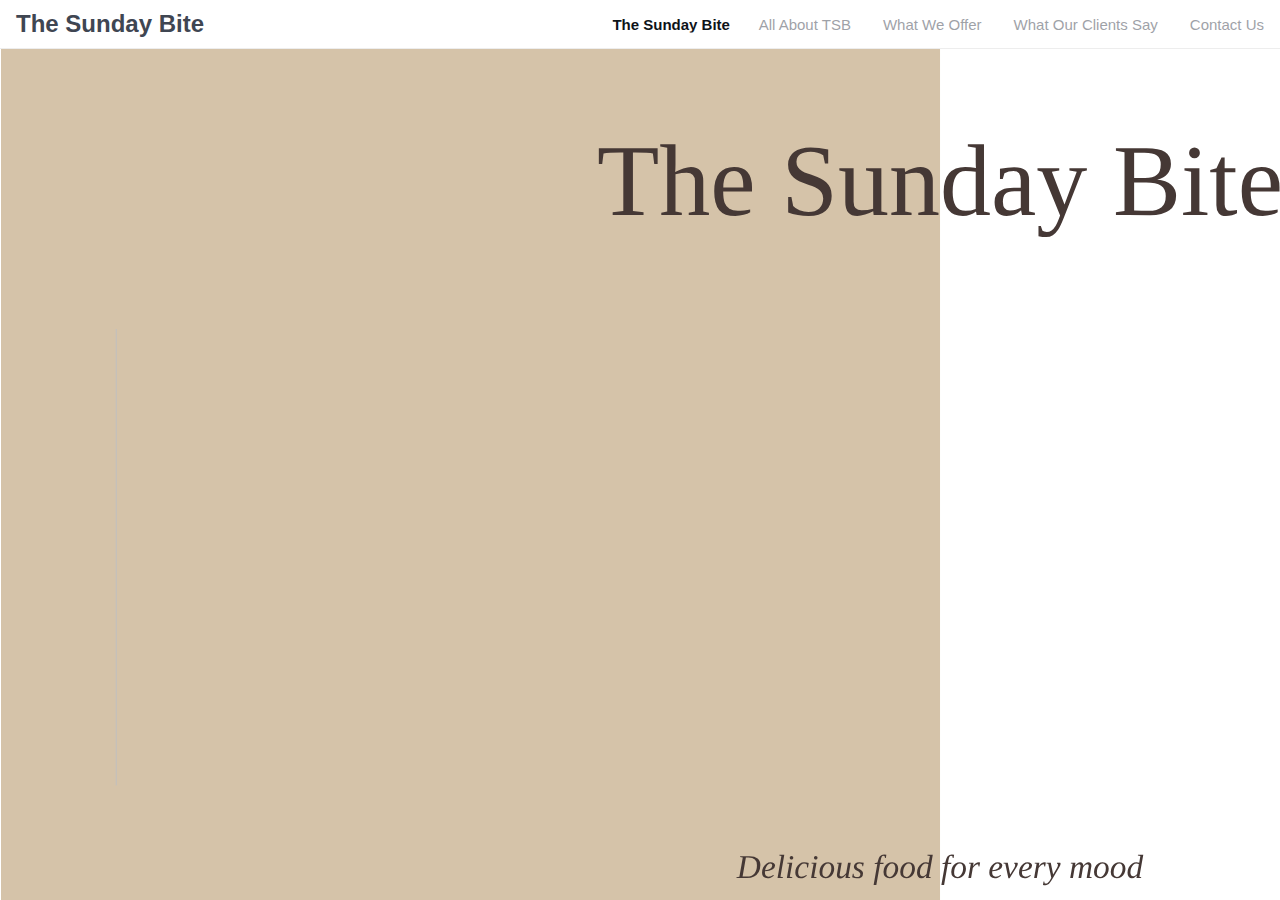
==== commit caf5f123: "Update index.html" ====
--- a/sundaybite/index.html
+++ b/sundaybite/index.html
@@ -1,3 +1,14 @@
 <!DOCTYPE html>
 <!-- saved from url=(0094)https://www.canva.com/design/DAEKo5Csk-M/h3wRvjYnEf8mjz_1j-3tTw/view?website#1:the-sunday-bite -->
-<html dir="ltr" lang="en" class="vwef7w"><head><meta http-equiv="Content-Type" content="text/html; charset=UTF-8"><title>Untitled design</title><meta name="app-name" content="website_viewer"><meta name="viewport" content="width=device-width, initial-scale=1"><link href="./sundaybite_files/cf8ded847becfc7c943e.2.css" rel="stylesheet"><link href="./sundaybite_files/c3eb6d2c10ef9b4240e6.2.css" rel="stylesheet"><link href="./sundaybite_files/css" rel="stylesheet"><link href="./sundaybite_files/e8c53d20511c32fb9a0c3f74677ee92e.2.runtime.js.download" rel="preload" as="script" crossorigin="anonymous"><link href="./sundaybite_files/480f82337a6c21743671.2.js.download" rel="preload" as="script" crossorigin="anonymous"><link href="./sundaybite_files/ff73bc33956d9403dd6c.2.js.download" rel="preload" as="script" crossorigin="anonymous"><link href="./sundaybite_files/37d0890b16d127b68c15.2.js.download" rel="preload" as="script" crossorigin="anonymous"><link href="./sundaybite_files/70ea453851e22168a756728fe302ba1b.2.js.download" rel="preload" as="script" crossorigin="anonymous"><meta name="referrer" content="strict-origin-when-cross-origin"><meta property="fb:app_id" content="525265914179580"><meta property="og:site_name" content="Canva"><meta property="og:title" content="Untitled design"><meta property="og:image" content="https://static.canva.com/static/images/fb_cover.png"><meta property="og:type" content="website"><meta name="twitter:card" content="summary_large_image"><meta name="twitter:site" content="@canva"><meta name="twitter:creator" content="@canva"><meta name="twitter:title" content="Untitled design"><meta name="description" content="An awesome Website designed in Canva by Anthony Rivera."><meta property="og:description" content="An awesome Website designed in Canva by Anthony Rivera."><meta name="twitter:description" content="An awesome Website designed in Canva by Anthony Rivera."><link rel="shortcut icon" href="https://static.canva.com/static/images/favicon.ico"><link rel="icon" href="https://static.canva.com/static/images/android-192x192.png" sizes="192x192"><link rel="apple-touch-icon" href="https://static.canva.com/static/images/apple-touch-120x120.png"><link rel="apple-touch-icon" href="https://static.canva.com/static/images/apple-touch-152x152.png" sizes="152x152"><link rel="apple-touch-icon" href="https://static.canva.com/static/images/apple-touch-167x167.png" sizes="167x167"><link rel="apple-touch-icon" href="https://static.canva.com/static/images/apple-touch-180x180.png" sizes="180x180"><script type="text/javascript" async="" src="./sundaybite_files/ec.js.download"></script><script async="" src="./sundaybite_files/insight.beta.min.js.download"></script><script type="text/javascript" async="" src="./sundaybite_files/analytics.js.download"></script><script type="text/javascript" async="" src="./sundaybite_files/bat.js.download"></script><script type="text/javascript" async="" src="./sundaybite_files/insight.min.js.download"></script><script type="text/javascript" async="" src="./sundaybite_files/appboy.core.min.js.download"></script><script type="text/javascript" async="" src="./sundaybite_files/gtm.js.download"></script><script type="text/javascript" async="" src="./sundaybite_files/cl-0.4.0.min.js.download"></script><script type="application/javascript">function initSentry(){Sentry.init({"dsn":"https:\u002F\u002F92d991ccc61145a0acad8e5fc7c0d911@sentry.io\u002F1766607","release":"release-20201013-23-prod-7ffd85a","environment":"prod"});}</script><script src="./sundaybite_files/5.15.4.min.js.download" onload="initSentry()"></script><style type="text/css"></style><style type="text/css"></style><link rel="stylesheet" href="./sundaybite_files/4cf521adbb79edfab82306f43fe5cf00.css" id="fallback_fb"></head><body><div id="root"><div class="W24sLw Ltj-qg"><div><div class="Kk3U_Q" tabindex="-1"><div class="gBygiw P6DOAQ"><a href="https://www.canva.com/design/DAEKo5Csk-M/h3wRvjYnEf8mjz_1j-3tTw/view?website#1" class="tGCpNA Trq7mA P6DOAQ">The Sunday Bite</a><ul class="LnIdLQ"><li class="ZPg9vw"><a class="_-FVihw UcZaEw" href="https://www.canva.com/design/DAEKo5Csk-M/h3wRvjYnEf8mjz_1j-3tTw/view?website#1:the-sunday-bite" title="The Sunday Bite"><div class="HtmXdg">The Sunday Bite</div></a></li><li class="ZPg9vw"><a class="UcZaEw" href="https://www.canva.com/design/DAEKo5Csk-M/h3wRvjYnEf8mjz_1j-3tTw/view?website#1:all-about-tsb" title="All About TSB"><div class="HtmXdg">All About TSB</div></a></li><li class="ZPg9vw"><a class="UcZaEw" href="https://www.canva.com/design/DAEKo5Csk-M/h3wRvjYnEf8mjz_1j-3tTw/view?website#1:what-we-offer" title="What We Offer"><div class="HtmXdg">What We Offer</div></a></li><li class="ZPg9vw"><a class="UcZaEw" href="https://www.canva.com/design/DAEKo5Csk-M/h3wRvjYnEf8mjz_1j-3tTw/view?website#1:what-our-clients-say" title="What Our Clients Say"><div class="HtmXdg">What Our Clients Say</div></a></li><li class="ZPg9vw"><a class="UcZaEw" href="https://www.canva.com/design/DAEKo5Csk-M/h3wRvjYnEf8mjz_1j-3tTw/view?website#1:contact-us" title="Contact Us"><div class="HtmXdg">Contact Us</div></a></li></ul></div></div></div><main class="xWay5Q"><div class="oUEXCA" style="opacity: 1; transition: opacity 400ms ease 0s;"><div class="VxiQjg" style="min-height: calc(100vh - 49px); background-color: rgb(255, 255, 255);"></div><div class="AWixUw" style="height: 904.704px; width: 1879px;"><div class="y6dLzg" style="transform: scale(1.39185);"><div class="f45P7Q" style="width: 1350px; height: 650px; overflow: hidden;"><div class="qCWzig" style="transform: scale(1);"><div class="ohV2kQ" style="width: 1350px; height: 650px;"><div class="_3LXJoA" style="touch-action: manipulation; user-select: none; -webkit-user-drag: none; -webkit-tap-highlight-color: rgba(0, 0, 0, 0);"><div class="wl4Gxg"></div></div><div style="position: absolute; top: 65px; left: 65px; width: 1220px; height: 520px;"></div><div class="_5NQUYQ a2AsHA" style="touch-action: auto; user-select: none; -webkit-user-drag: none; -webkit-tap-highlight-color: rgba(0, 0, 0, 0); width: 698.877px; height: 680.633px; transform: translate(-23.8767px, -15.1165px);"><div class="jk-6fQ"><div class="MN7E2g" style="width: 698.877px; height: 680.633px;"><div class="wl4Gxg"><div class="rAgBzQ" style="background-color: rgb(213, 195, 169);"></div></div></div></div></div><div class="_5NQUYQ a2AsHA" style="touch-action: auto; user-select: none; -webkit-user-drag: none; -webkit-tap-highlight-color: rgba(0, 0, 0, 0); width: 1184.98px; height: 327.675px; transform: translate(82.5106px, 201.417px);"><div class="jk-6fQ"><div class="MN7E2g" style="width: 1184.98px; height: 327.675px;"><div class="wl4Gxg"><div class="wgy1dA"><div class="LV5Jfw XBbWYA"><div class="_-rOXzQ" style="width: 1184.98px; height: 850.222px; transform: translate(-1.13687e-13px, -186.038px) rotate(0deg);"><img class="wrDJBQ" crossorigin="anonymous" src="./sundaybite_files/screen_2x.jpg" draggable="false" style="object-fit: fill;"></div></div></div></div></div></div></div><div class="_5NQUYQ a2AsHA" style="touch-action: auto; user-select: none; -webkit-user-drag: none; -webkit-tap-highlight-color: rgba(0, 0, 0, 0); width: 983.078px; height: 99.6667px; transform: translate(183.461px, 51.4015px);"><div class="jzyIJA KCo2Sw fkKU3A" style="width: 983.078px; height: 99.6667px; transform-origin: 0px 0px; writing-mode: horizontal-tb;"><div class="_3gkzGQ"><div class="TOrGeA domu9A"><div class="notranslate ql-container ql-disabled" translate="no" data-max-width="983.0780206239052"><div class="ql-editor" data-gramm="false" contenteditable="false" style="transform: translate(0px, 7.33333px);"><p class="_5RYuEA direction-ltr align-center para-style-body" style="line-height: 1; font-family: &quot;YACgESm-6i0 0&quot;, _fb_, auto; font-size: 73.3333px; text-transform: none; color: rgb(69, 56, 53);"><span class="SS_gjA" style="font-weight: 400; font-style: normal; color: rgb(69, 56, 53); text-decoration: none;">The Sunday Bite</span></p></div></div></div></div></div></div><div class="_5NQUYQ a2AsHA" style="touch-action: auto; user-select: none; -webkit-user-drag: none; -webkit-tap-highlight-color: rgba(0, 0, 0, 0); width: 983.078px; height: 31px; transform: translate(183.461px, 574.357px);"><div class="jzyIJA KCo2Sw fkKU3A" style="width: 983.078px; height: 31px; transform-origin: 0px 0px; writing-mode: horizontal-tb;"><div class="_3gkzGQ"><div class="TOrGeA domu9A"><div class="notranslate ql-container ql-disabled" translate="no" data-max-width="983.0780206239052"><div class="ql-editor" data-gramm="false" contenteditable="false" style="transform: translate(0px, 1.2px);"><p class="_5RYuEA direction-ltr align-center para-style-body" style="line-height: 1.1; font-family: &quot;YACgEYmuCJE 0&quot;, _fb_, auto; font-size: 24px; text-transform: none; color: rgb(69, 56, 53);"><span class="SS_gjA" style="font-weight: 400; font-style: italic; color: rgb(69, 56, 53); text-decoration: none;">Delicious food for every mood</span></p></div></div></div></div></div></div></div></div><div class="F6A6cw" style="width: 1350px; height: 650px; margin: 0px;"></div></div></div></div></div></main></div></div><script>!function(){if('PerformanceLongTaskTiming' in window){var g=window.__tti={e:[]}; g.o=new PerformanceObserver(function(l){g.e=g.e.concat(l.getEntries())}); g.o.observe({entryTypes:['longtask']})}}();</script><script>(function() {window['__canva_public_path__'] = 'https:\/\/static.canva.com\/web/'; window['bootstrap'] = JSON.parse('{\x22base\x22:{\x22A?\x22:\x22B\x22,\x22L\x22:false,\x22N\x22:false,\x22A\x22:true,\x22D\x22:\x22A\x22,\x22E\x22:\x227ffd85ae6e7112cba5da999294aa10e7f4976916\x22,\x22K\x22:1602733992,\x22F\x22:{\x22A?\x22:\x22C\x22,\x22b\x22:\x22https:\\u002F\\u002F92d991ccc61145a0acad8e5fc7c0d911@sentry.io\\u002F1766607\x22,\x22c\x22:1.0},\x22G\x22:\x22CLIENT_FULL\x22,\x22I\x22:\x22A\x22,\x22J\x22:null,\x22M\x22:\x22\\u002F_online\x22,\x22a\x22:{\x22A\x22:\x22AAMAA1dFQgA\x3d\x22,\x22I\x22:null,\x22B\x22:null,\x22C\x22:null,\x22D\x22:\x22BABwTTgpvn8\x22,\x22J\x22:\x22en\x22,\x22E\x22:\x2220201014-21\x22,\x22F\x22:\x227ffd85ae6e7112cba5da999294aa10e7f4976916\x22,\x22G\x22:null,\x22H\x22:{}},\x22d\x22:{\x22A\x22:\x22wss:\\u002F\\u002Fwww.canva.com\\u002F_stream?br\x3dBABwTTgpvn8\x22},\x22b\x22:{\x22A?\x22:\x22A\x22,\x22C\x22:{\x22a\x22:\x22WEB\x22},\x22D\x22:{\x22a\x22:\x22WEB\x22,\x22b\x22:\x22US\x22,\x22c\x22:\x22en\x22,\x22d\x22:937,\x22e\x22:\x22BABwTTgpvn8\x22,\x22f\x22:null,\x22g\x22:null},\x22E\x22:{\x22OPTIS\x22:\x22A\x22,\x22PFSCS\x22:\x22A\x22,\x22VIDEO\x22:\x22B\x22,\x22ANDLT\x22:\x22B\x22,\x22TPPB\x22:\x22A\x22,\x22UDED2\x22:\x22A\x22,\x22SL2DH\x22:\x22A\x22,\x22C4WUS\x22:\x22B\x22,\x22ANPEX\x22:\x22D\x22,\x22PPUGU\x22:\x22B\x22,\x22AUDUP\x22:\x22D\x22,\x22GUDEP\x22:\x22A\x22,\x22QLRTH\x22:\x22B\x22,\x22STSE\x22:\x22B\x22,\x22SFYPP\x22:\x22C\x22,\x22PCUBR\x22:\x22C\x22,\x22PPBKB\x22:\x22B\x22,\x22H2RCS\x22:\x22B\x22,\x22TMTL\x22:\x22A\x22,\x22ETICM\x22:\x22A\x22,\x22PRMFP\x22:\x22A\x22,\x22LTR04\x22:\x22A\x22,\x22ANSMG\x22:\x22B\x22,\x22PAUA\x22:\x22C\x22,\x22PRWPR\x22:\x22B\x22,\x22EFSCH\x22:\x22A\x22,\x22TPFF\x22:\x22A\x22,\x22ABEN2\x22:\x22A\x22,\x22OPDSS\x22:\x22A\x22,\x22RECUC\x22:\x22B\x22,\x22GUPVB\x22:\x22A\x22,\x22PSV2P\x22:\x22B\x22,\x22PCUMR\x22:\x22C\x22,\x22AATST\x22:\x22A2\x22,\x22M2UFS\x22:\x22A\x22,\x22FEICI\x22:\x22B\x22,\x22OPDSE\x22:\x22A\x22,\x22PSWAP\x22:\x22B\x22,\x22C4WOB\x22:\x22A\x22,\x22CAN\x22:\x22B\x22,\x22ANPJS\x22:\x22B\x22,\x22PAUT\x22:\x22A\x22,\x22CRHC\x22:\x22C\x22,\x22VMR\x22:\x22A\x22,\x22ANQFE\x22:\x22X\x22,\x22RFWLH\x22:\x22A\x22},\x22I\x22:null,\x22b\x22:\x22https:\\u002F\\u002Fstatic.canva.com\\u002Fstatic\\u002Flib\\u002Fcl\\u002Fcl-0.4.0.min.js\x22,\x22c\x22:{\x22B\x22:{\x22A\x22:\x22GTM-TZPTKRR\x22},\x22C\x22:{\x22A\x22:\x22MQh0Jm5dRE\x22,\x22B\x22:\x22cl.canva.com\\u002Fv1\x22},\x22D\x22:{\x22A\x22:\x2216859691037\x22,\x22B\x22:\x2216859691037\x22,\x22C\x22:{\x22signup_submitted\x22:\x2217936623469\x22,\x22signup_completed\x22:\x2217963771082\x22,\x22login_submitted\x22:\x2217924893243\x22,\x22login_success\x22:\x2217971061254\x22,\x22password_changed\x22:\x2217929437843\x22,\x22authenticating_item_clicked\x22:\x2217971740897\x22,\x22homepage_visit\x22:\x2217953652549\x22,\x22pre_signup_step_clicked\x22:\x2217904425976\x22}},\x22E\x22:{\x22A\x22:\x22320f7332-8571-45d7-b342-c54192dae547\x22}}},\x22c\x22:null,\x22onlineCheckUrl\x22:\x22\\u002F_online\x22},\x22page\x22:{\x22D\x22:{\x22B\x22:{\x22A?\x22:\x22A\x22,\x22A\x22:\x22TACz_k5eU4c\x22,\x22B\x22:1},\x22C\x22:{\x22A\x22:1350.0,\x22B\x22:650.0,\x22C\x22:\x22D\x22},\x22Q\x22:[],\x22R\x22:[],\x22F\x22:[],\x22G\x22:{},\x22K\x22:{},\x22L\x22:{},\x22M\x22:{},\x22N\x22:{},\x22O\x22:{},\x22A\x22:[{\x22H\x22:[],\x22L\x22:{},\x22G\x22:{\x22A\x22:\x22EADaolTCebg\x22,\x22B\x22:1},\x22D\x22:{\x22C\x22:\x22#ffffff\x22,\x22D\x22:0.0,\x22F\x22:false,\x22J\x22:false,\x22G\x22:false,\x22H\x22:false},\x22E\x22:[{\x22A?\x22:\x22I\x22,\x22A\x22:-15.116492638951968,\x22B\x22:-23.87671055191663,\x22D\x22:698.8767105519165,\x22C\x22:680.6329852779038,\x22E\x22:0.0,\x22F\x22:0.0,\x22Q\x22:false,\x22S\x22:false,\x22P\x22:[],\x22T\x22:{},\x22W\x22:{},\x22a\x22:{\x22A\x22:false,\x22C\x22:\x22#d5c3a9\x22,\x22D\x22:0.0,\x22F\x22:false,\x22J\x22:false,\x22G\x22:false,\x22H\x22:false}},{\x22A?\x22:\x22I\x22,\x22A\x22:201.41699725867,\x22B\x22:82.51056483755247,\x22D\x22:1184.9788703248948,\x22C\x22:327.67485923439847,\x22E\x22:0.0,\x22F\x22:0.0,\x22Q\x22:false,\x22S\x22:false,\x22P\x22:[],\x22T\x22:{},\x22W\x22:{},\x22a\x22:{\x22B\x22:{\x22A\x22:{\x22A\x22:\x22MACNTOfeGgo\x22,\x22B\x22:1},\x22B\x22:{\x22A\x22:-186.0382036709279,\x22B\x22:-1.1368683772161605E-13,\x22D\x22:1184.9788703248948,\x22C\x22:850.2223394581121,\x22E\x22:0.0},\x22E\x22:0.0,\x22C\x22:{}},\x22D\x22:0.0,\x22F\x22:false,\x22J\x22:false,\x22G\x22:false,\x22H\x22:false}},{\x22A?\x22:\x22K\x22,\x22A\x22:51.40150679897096,\x22B\x22:183.46098968804745,\x22D\x22:983.0780206239052,\x22C\x22:99.66666666666669,\x22E\x22:0.0,\x22F\x22:0.0,\x22Q\x22:false,\x22S\x22:false,\x22N\x22:\x22title\x22,\x22P\x22:[],\x22T\x22:{},\x22W\x22:{},\x22a\x22:{\x22A\x22:[{\x22A?\x22:\x22A\x22,\x22A\x22:\x22The Sunday Bite\\n\x22}],\x22B\x22:[{\x22A?\x22:\x22A\x22,\x22A\x22:{\x22color\x22:{\x22B\x22:\x22#453835\x22},\x22leading\x22:{\x22B\x22:\x221000.0\x22},\x22font-size\x22:{\x22B\x22:\x2273.33333333333333\x22},\x22text-align\x22:{\x22B\x22:\x22center\x22},\x22font-family\x22:{\x22B\x22:\x22YACgESm-6i0,0\x22}}},{\x22A?\x22:\x22B\x22,\x22A\x22:16},{\x22A?\x22:\x22A\x22,\x22A\x22:{\x22color\x22:{\x22A\x22:\x22#453835\x22},\x22leading\x22:{\x22A\x22:\x221000.0\x22},\x22font-size\x22:{\x22A\x22:\x2273.33333333333333\x22},\x22text-align\x22:{\x22A\x22:\x22center\x22},\x22font-family\x22:{\x22A\x22:\x22YACgESm-6i0,0\x22}}}]},\x22b\x22:{\x22A\x22:[]},\x22d\x22:\x22B\x22,\x22g\x22:true},{\x22A?\x22:\x22K\x22,\x22A\x22:574.3573188922758,\x22B\x22:183.46098968804745,\x22D\x22:983.0780206239052,\x22C\x22:31.0,\x22E\x22:0.0,\x22F\x22:0.0,\x22Q\x22:false,\x22S\x22:false,\x22N\x22:\x22subtitle\x22,\x22P\x22:[],\x22T\x22:{},\x22W\x22:{},\x22a\x22:{\x22A\x22:[{\x22A?\x22:\x22A\x22,\x22A\x22:\x22Delicious food for every mood\\n\x22}],\x22B\x22:[{\x22A?\x22:\x22A\x22,\x22A\x22:{\x22color\x22:{\x22B\x22:\x22#453835\x22},\x22leading\x22:{\x22B\x22:\x221100.0\x22},\x22font-size\x22:{\x22B\x22:\x2224.0\x22},\x22font-style\x22:{\x22B\x22:\x22italic\x22},\x22text-align\x22:{\x22B\x22:\x22center\x22},\x22font-family\x22:{\x22B\x22:\x22YACgEYmuCJE,0\x22}}},{\x22A?\x22:\x22B\x22,\x22A\x22:30},{\x22A?\x22:\x22A\x22,\x22A\x22:{\x22color\x22:{\x22A\x22:\x22#453835\x22},\x22leading\x22:{\x22A\x22:\x221100.0\x22},\x22font-size\x22:{\x22A\x22:\x2224.0\x22},\x22font-style\x22:{\x22A\x22:\x22italic\x22},\x22text-align\x22:{\x22A\x22:\x22center\x22},\x22font-family\x22:{\x22A\x22:\x22YACgEYmuCJE,0\x22}}}]},\x22b\x22:{\x22A\x22:[]},\x22d\x22:\x22B\x22,\x22g\x22:true}],\x22I\x22:[]},{\x22H\x22:[],\x22L\x22:{},\x22G\x22:{\x22A\x22:\x22EADaolTCebg\x22,\x22B\x22:1},\x22D\x22:{\x22C\x22:\x22#ffffff\x22,\x22D\x22:0.0,\x22F\x22:false,\x22J\x22:false,\x22G\x22:false,\x22H\x22:false},\x22E\x22:[{\x22A?\x22:\x22L\x22,\x22A\x22:-9.0,\x22B\x22:-10.0,\x22D\x22:1370.0,\x22C\x22:668.0,\x22E\x22:0.0,\x22F\x22:0.0,\x22Q\x22:false,\x22S\x22:false,\x22P\x22:[],\x22T\x22:{},\x22W\x22:{},\x22a\x22:{\x22a\x22:{\x22A\x22:{\x22B\x22:{\x22A\x22:{\x22A\x22:\x22MABwhsm4Owk\x22,\x22B\x22:1},\x22E\x22:0.0,\x22C\x22:{}},\x22D\x22:0.0,\x22F\x22:false,\x22J\x22:false,\x22G\x22:false,\x22H\x22:false}},\x22b\x22:{\x22A\x22:{\x22B\x22:{\x22A\x22:{\x22A\x22:\x22MACNTMvj9iM\x22,\x22B\x22:1},\x22B\x22:{\x22A\x22:0.0,\x22B\x22:-5.6843418860808015E-14,\x22D\x22:890.6666666666666,\x22C\x22:668.0,\x22E\x22:0.0},\x22E\x22:0.0,\x22C\x22:{}},\x22D\x22:0.0,\x22F\x22:false,\x22J\x22:false,\x22G\x22:false,\x22H\x22:false}}},\x22b\x22:{\x22A\x22:[{\x22A\x22:[\x22a\x22,\x22b\x22]}],\x22B\x22:[\x221fr\x22,\x221fr\x22],\x22C\x22:[\x221fr\x22],\x22D\x22:0.0,\x22E\x22:0.0}},{\x22A?\x22:\x22H\x22,\x22A\x22:204.08733307837005,\x22B\x22:382.84250095601374,\x22D\x22:584.3149980879725,\x22C\x22:241.8253338432598,\x22E\x22:0.0,\x22F\x22:0.0,\x22Q\x22:false,\x22S\x22:false,\x22P\x22:[],\x22T\x22:{},\x22W\x22:{},\x22b\x22:584.3149980879725,\x22a\x22:241.8253338432598,\x22c\x22:[{\x22A?\x22:\x22I\x22,\x22A\x22:2.8421709430404007E-14,\x22B\x22:5.6843418860808015E-14,\x22D\x22:584.3149980879724,\x22C\x22:241.82533384325976,\x22E\x22:0.0,\x22F\x22:0.0,\x22Q\x22:false,\x22S\x22:false,\x22P\x22:[],\x22T\x22:{},\x22W\x22:{},\x22a\x22:{\x22A\x22:false,\x22C\x22:\x22#ffffff\x22,\x22D\x22:0.0,\x22F\x22:false,\x22J\x22:false,\x22G\x22:false,\x22H\x22:false}},{\x22A?\x22:\x22K\x22,\x22A\x22:52.32092090926017,\x22B\x22:65.09139213602566,\x22D\x22:454.1322138159212,\x22C\x22:58.0,\x22E\x22:0.0,\x22F\x22:0.0,\x22Q\x22:false,\x22S\x22:false,\x22N\x22:\x22heading1\x22,\x22P\x22:[],\x22T\x22:{},\x22W\x22:{},\x22a\x22:{\x22A\x22:[{\x22A?\x22:\x22A\x22,\x22A\x22:\x22All About TSB\\n\x22}],\x22B\x22:[{\x22A?\x22:\x22A\x22,\x22A\x22:{\x22color\x22:{\x22B\x22:\x22#453835\x22},\x22leading\x22:{\x22B\x22:\x221200.0\x22},\x22font-size\x22:{\x22B\x22:\x2246.666666666666664\x22},\x22font-style\x22:{\x22B\x22:\x22italic\x22},\x22text-align\x22:{\x22B\x22:\x22center\x22},\x22font-family\x22:{\x22B\x22:\x22YACgESm-6i0,0\x22}}},{\x22A?\x22:\x22B\x22,\x22A\x22:14},{\x22A?\x22:\x22A\x22,\x22A\x22:{\x22color\x22:{\x22A\x22:\x22#453835\x22},\x22leading\x22:{\x22A\x22:\x221200.0\x22},\x22font-size\x22:{\x22A\x22:\x2246.666666666666664\x22},\x22font-style\x22:{\x22A\x22:\x22italic\x22},\x22text-align\x22:{\x22A\x22:\x22center\x22},\x22font-family\x22:{\x22A\x22:\x22YACgESm-6i0,0\x22}}}]},\x22b\x22:{\x22A\x22:[]},\x22d\x22:\x22B\x22,\x22g\x22:true},{\x22A?\x22:\x22K\x22,\x22A\x22:128.50441293399967,\x22B\x22:65.17949619093554,\x22D\x22:453.95600570610145,\x22C\x22:61.0,\x22E\x22:0.0,\x22F\x22:0.0,\x22Q\x22:false,\x22S\x22:false,\x22N\x22:\x22paragraph1\x22,\x22P\x22:[],\x22T\x22:{},\x22W\x22:{},\x22a\x22:{\x22A\x22:[{\x22A?\x22:\x22A\x22,\x22A\x22:\x22We have been serving irresistible comfort food since 1999. Our mission is to keep you smiling with every bite.\\nTreat yourself to a feel-good meal today!\\n\x22}],\x22B\x22:[{\x22A?\x22:\x22A\x22,\x22A\x22:{\x22color\x22:{\x22B\x22:\x22#453835\x22},\x22leading\x22:{\x22B\x22:\x221200.0\x22},\x22font-size\x22:{\x22B\x22:\x2217.333333333333332\x22},\x22font-style\x22:{\x22B\x22:\x22normal\x22},\x22text-align\x22:{\x22B\x22:\x22center\x22},\x22font-family\x22:{\x22B\x22:\x22YACgEYmuCJE,0\x22}}},{\x22A?\x22:\x22B\x22,\x22A\x22:110},{\x22A?\x22:\x22A\x22,\x22A\x22:{\x22font-size\x22:{\x22A\x22:\x2217.333333333333332\x22,\x22B\x22:\x2217.0\x22}}},{\x22A?\x22:\x22B\x22,\x22A\x22:1},{\x22A?\x22:\x22A\x22,\x22A\x22:{\x22font-size\x22:{\x22A\x22:\x2217.0\x22,\x22B\x22:\x2217.333333333333332\x22}}},{\x22A?\x22:\x22B\x22,\x22A\x22:42},{\x22A?\x22:\x22A\x22,\x22A\x22:{\x22color\x22:{\x22A\x22:\x22#453835\x22},\x22leading\x22:{\x22A\x22:\x221200.0\x22},\x22font-size\x22:{\x22A\x22:\x2217.333333333333332\x22},\x22font-style\x22:{\x22A\x22:\x22normal\x22},\x22text-align\x22:{\x22A\x22:\x22center\x22},\x22font-family\x22:{\x22A\x22:\x22YACgEYmuCJE,0\x22}}}]},\x22b\x22:{\x22A\x22:[]},\x22d\x22:\x22B\x22,\x22g\x22:true}],\x22d\x22:[]}],\x22I\x22:[]},{\x22H\x22:[],\x22L\x22:{},\x22G\x22:{\x22A\x22:\x22EADaolTCebg\x22,\x22B\x22:1},\x22D\x22:{\x22B\x22:{\x22A\x22:{\x22A\x22:\x22MABz3h2ZlLc\x22,\x22B\x22:1},\x22B\x22:{\x22A\x22:-459.0,\x22B\x22:-25.0,\x22D\x22:1400.0,\x22C\x22:1400.0,\x22E\x22:0.0},\x22E\x22:0.0,\x22C\x22:{}},\x22D\x22:0.0,\x22F\x22:false,\x22J\x22:false,\x22G\x22:false,\x22H\x22:false},\x22E\x22:[{\x22A?\x22:\x22I\x22,\x22A\x22:44.0,\x22B\x22:47.0,\x22D\x22:1256.0,\x22C\x22:562.0,\x22E\x22:0.0,\x22F\x22:0.0,\x22Q\x22:false,\x22S\x22:false,\x22P\x22:[],\x22T\x22:{},\x22W\x22:{},\x22a\x22:{\x22A\x22:false,\x22C\x22:\x22#ffffff\x22,\x22D\x22:0.0,\x22F\x22:false,\x22J\x22:false,\x22G\x22:false,\x22H\x22:false}},{\x22A?\x22:\x22K\x22,\x22A\x22:113.07483733178424,\x22B\x22:366.9338930920394,\x22D\x22:616.1322138159212,\x22C\x22:58.0,\x22E\x22:0.0,\x22F\x22:0.0,\x22Q\x22:false,\x22S\x22:false,\x22N\x22:\x22heading1\x22,\x22P\x22:[],\x22T\x22:{},\x22W\x22:{},\x22a\x22:{\x22A\x22:[{\x22A?\x22:\x22A\x22,\x22A\x22:\x22What We Offer\\n\x22}],\x22B\x22:[{\x22A?\x22:\x22A\x22,\x22A\x22:{\x22color\x22:{\x22B\x22:\x22#453835\x22},\x22leading\x22:{\x22B\x22:\x221200.0\x22},\x22font-size\x22:{\x22B\x22:\x2246.666666666666664\x22},\x22font-style\x22:{\x22B\x22:\x22italic\x22},\x22text-align\x22:{\x22B\x22:\x22center\x22},\x22font-family\x22:{\x22B\x22:\x22YACgESm-6i0,0\x22}}},{\x22A?\x22:\x22B\x22,\x22A\x22:14},{\x22A?\x22:\x22A\x22,\x22A\x22:{\x22color\x22:{\x22A\x22:\x22#453835\x22},\x22leading\x22:{\x22A\x22:\x221200.0\x22},\x22font-size\x22:{\x22A\x22:\x2246.666666666666664\x22},\x22font-style\x22:{\x22A\x22:\x22italic\x22},\x22text-align\x22:{\x22A\x22:\x22center\x22},\x22font-family\x22:{\x22A\x22:\x22YACgESm-6i0,0\x22}}}]},\x22b\x22:{\x22A\x22:[]},\x22d\x22:\x22B\x22,\x22g\x22:true},{\x22A?\x22:\x22H\x22,\x22A\x22:428.59170337996386,\x22B\x22:557.0439768657159,\x22D\x22:236.62267237276853,\x22C\x22:70.33333333333343,\x22E\x22:0.0,\x22F\x22:0.0,\x22Q\x22:false,\x22S\x22:false,\x22P\x22:[],\x22T\x22:{},\x22W\x22:{},\x22b\x22:236.62267237276853,\x22a\x22:70.33333333333343,\x22c\x22:[{\x22A?\x22:\x22K\x22,\x22A\x22:29.333333333333485,\x22B\x22:2.9842794901924213E-13,\x22D\x22:236.62267237276805,\x22C\x22:41.0,\x22E\x22:0.0,\x22F\x22:0.0,\x22Q\x22:false,\x22S\x22:false,\x22N\x22:\x22paragraph1\x22,\x22P\x22:[],\x22T\x22:{},\x22W\x22:{},\x22a\x22:{\x22A\x22:[{\x22A?\x22:\x22A\x22,\x22A\x22:\x22Paired with dipping sauces that are too good to pass up\\n\x22}],\x22B\x22:[{\x22A?\x22:\x22A\x22,\x22A\x22:{\x22color\x22:{\x22B\x22:\x22#453835\x22},\x22leading\x22:{\x22B\x22:\x221200.0\x22},\x22font-size\x22:{\x22B\x22:\x2217.333333333333332\x22},\x22text-align\x22:{\x22B\x22:\x22center\x22},\x22font-family\x22:{\x22B\x22:\x22YACgEYmuCJE,0\x22}}},{\x22A?\x22:\x22B\x22,\x22A\x22:1},{\x22A?\x22:\x22A\x22,\x22A\x22:{\x22font-style\x22:{\x22B\x22:\x22normal\x22}}},{\x22A?\x22:\x22B\x22,\x22A\x22:1},{\x22A?\x22:\x22A\x22,\x22A\x22:{\x22font-style\x22:{\x22A\x22:\x22normal\x22}}},{\x22A?\x22:\x22B\x22,\x22A\x22:2},{\x22A?\x22:\x22A\x22,\x22A\x22:{\x22font-style\x22:{\x22B\x22:\x22normal\x22}}},{\x22A?\x22:\x22B\x22,\x22A\x22:1},{\x22A?\x22:\x22A\x22,\x22A\x22:{\x22font-style\x22:{\x22A\x22:\x22normal\x22}}},{\x22A?\x22:\x22B\x22,\x22A\x22:1},{\x22A?\x22:\x22A\x22,\x22A\x22:{\x22font-style\x22:{\x22B\x22:\x22normal\x22}}},{\x22A?\x22:\x22B\x22,\x22A\x22:1},{\x22A?\x22:\x22A\x22,\x22A\x22:{\x22font-style\x22:{\x22A\x22:\x22normal\x22}}},{\x22A?\x22:\x22B\x22,\x22A\x22:1},{\x22A?\x22:\x22A\x22,\x22A\x22:{\x22font-style\x22:{\x22B\x22:\x22normal\x22}}},{\x22A?\x22:\x22B\x22,\x22A\x22:2},{\x22A?\x22:\x22A\x22,\x22A\x22:{\x22font-style\x22:{\x22A\x22:\x22normal\x22}}},{\x22A?\x22:\x22B\x22,\x22A\x22:1},{\x22A?\x22:\x22A\x22,\x22A\x22:{\x22font-style\x22:{\x22B\x22:\x22normal\x22}}},{\x22A?\x22:\x22B\x22,\x22A\x22:1},{\x22A?\x22:\x22A\x22,\x22A\x22:{\x22font-style\x22:{\x22A\x22:\x22normal\x22}}},{\x22A?\x22:\x22B\x22,\x22A\x22:14},{\x22A?\x22:\x22A\x22,\x22A\x22:{\x22font-style\x22:{\x22B\x22:\x22normal\x22}}},{\x22A?\x22:\x22B\x22,\x22A\x22:1},{\x22A?\x22:\x22A\x22,\x22A\x22:{\x22font-style\x22:{\x22A\x22:\x22normal\x22}}},{\x22A?\x22:\x22B\x22,\x22A\x22:4},{\x22A?\x22:\x22A\x22,\x22A\x22:{\x22font-style\x22:{\x22B\x22:\x22normal\x22}}},{\x22A?\x22:\x22B\x22,\x22A\x22:1},{\x22A?\x22:\x22A\x22,\x22A\x22:{\x22font-style\x22:{\x22A\x22:\x22normal\x22}}},{\x22A?\x22:\x22B\x22,\x22A\x22:5},{\x22A?\x22:\x22A\x22,\x22A\x22:{\x22font-style\x22:{\x22B\x22:\x22normal\x22}}},{\x22A?\x22:\x22B\x22,\x22A\x22:2},{\x22A?\x22:\x22A\x22,\x22A\x22:{\x22font-style\x22:{\x22A\x22:\x22normal\x22}}},{\x22A?\x22:\x22B\x22,\x22A\x22:5},{\x22A?\x22:\x22A\x22,\x22A\x22:{\x22font-style\x22:{\x22B\x22:\x22normal\x22}}},{\x22A?\x22:\x22B\x22,\x22A\x22:2},{\x22A?\x22:\x22A\x22,\x22A\x22:{\x22font-style\x22:{\x22A\x22:\x22normal\x22}}},{\x22A?\x22:\x22B\x22,\x22A\x22:1},{\x22A?\x22:\x22A\x22,\x22A\x22:{\x22font-style\x22:{\x22B\x22:\x22normal\x22}}},{\x22A?\x22:\x22B\x22,\x22A\x22:1},{\x22A?\x22:\x22A\x22,\x22A\x22:{\x22font-style\x22:{\x22A\x22:\x22normal\x22}}},{\x22A?\x22:\x22B\x22,\x22A\x22:7},{\x22A?\x22:\x22A\x22,\x22A\x22:{\x22font-style\x22:{\x22B\x22:\x22normal\x22}}},{\x22A?\x22:\x22B\x22,\x22A\x22:1},{\x22A?\x22:\x22A\x22,\x22A\x22:{\x22color\x22:{\x22A\x22:\x22#453835\x22},\x22leading\x22:{\x22A\x22:\x221200.0\x22},\x22font-size\x22:{\x22A\x22:\x2217.333333333333332\x22},\x22text-align\x22:{\x22A\x22:\x22center\x22},\x22font-family\x22:{\x22A\x22:\x22YACgEYmuCJE,0\x22},\x22font-style\x22:{\x22A\x22:\x22normal\x22}}}]},\x22b\x22:{\x22A\x22:[]},\x22d\x22:\x22A\x22,\x22g\x22:true},{\x22A?\x22:\x22K\x22,\x22A\x22:5.6843418860808015E-14,\x22B\x22:5.6843418860808015E-14,\x22D\x22:236.62267237276853,\x22C\x22:23.0,\x22E\x22:0.0,\x22F\x22:0.0,\x22Q\x22:false,\x22S\x22:false,\x22N\x22:\x22heading2\x22,\x22P\x22:[],\x22T\x22:{},\x22W\x22:{},\x22a\x22:{\x22A\x22:[{\x22A?\x22:\x22A\x22,\x22A\x22:\x22Chicken Wings\\n\x22}],\x22B\x22:[{\x22A?\x22:\x22A\x22,\x22A\x22:{\x22color\x22:{\x22B\x22:\x22#453835\x22},\x22leading\x22:{\x22B\x22:\x221200.0\x22},\x22font-size\x22:{\x22B\x22:\x2218.666666666666668\x22},\x22text-align\x22:{\x22B\x22:\x22center\x22},\x22font-family\x22:{\x22B\x22:\x22YACgEYmuCJE,0\x22},\x22font-weight\x22:{\x22B\x22:\x22bold\x22}}},{\x22A?\x22:\x22B\x22,\x22A\x22:5},{\x22A?\x22:\x22A\x22,\x22A\x22:{\x22font-style\x22:{\x22B\x22:\x22normal\x22}}},{\x22A?\x22:\x22B\x22,\x22A\x22:1},{\x22A?\x22:\x22A\x22,\x22A\x22:{\x22font-style\x22:{\x22A\x22:\x22normal\x22}}},{\x22A?\x22:\x22B\x22,\x22A\x22:1},{\x22A?\x22:\x22A\x22,\x22A\x22:{\x22font-style\x22:{\x22B\x22:\x22normal\x22}}},{\x22A?\x22:\x22B\x22,\x22A\x22:1},{\x22A?\x22:\x22A\x22,\x22A\x22:{\x22font-style\x22:{\x22A\x22:\x22normal\x22}}},{\x22A?\x22:\x22B\x22,\x22A\x22:5},{\x22A?\x22:\x22A\x22,\x22A\x22:{\x22font-style\x22:{\x22B\x22:\x22normal\x22}}},{\x22A?\x22:\x22B\x22,\x22A\x22:1},{\x22A?\x22:\x22A\x22,\x22A\x22:{\x22color\x22:{\x22A\x22:\x22#453835\x22},\x22leading\x22:{\x22A\x22:\x221200.0\x22},\x22font-size\x22:{\x22A\x22:\x2218.666666666666668\x22},\x22text-align\x22:{\x22A\x22:\x22center\x22},\x22font-family\x22:{\x22A\x22:\x22YACgEYmuCJE,0\x22},\x22font-weight\x22:{\x22A\x22:\x22bold\x22},\x22font-style\x22:{\x22A\x22:\x22normal\x22}}}]},\x22b\x22:{\x22A\x22:[]},\x22d\x22:\x22A\x22,\x22g\x22:true}],\x22d\x22:[]},{\x22A?\x22:\x22H\x22,\x22A\x22:428.59170337996375,\x22B\x22:941.6666492384844,\x22D\x22:236.62267237276853,\x22C\x22:70.33333333333343,\x22E\x22:0.0,\x22F\x22:0.0,\x22Q\x22:false,\x22S\x22:false,\x22P\x22:[],\x22T\x22:{},\x22W\x22:{},\x22b\x22:236.62267237276853,\x22a\x22:70.33333333333343,\x22c\x22:[{\x22A?\x22:\x22K\x22,\x22A\x22:29.333333333333485,\x22B\x22:2.9842794901924213E-13,\x22D\x22:236.62267237276805,\x22C\x22:41.0,\x22E\x22:0.0,\x22F\x22:0.0,\x22Q\x22:false,\x22S\x22:false,\x22N\x22:\x22paragraph1\x22,\x22P\x22:[],\x22T\x22:{},\x22W\x22:{},\x22a\x22:{\x22A\x22:[{\x22A?\x22:\x22A\x22,\x22A\x22:\x22Choose from classic blends and unique concoctions\\n\x22}],\x22B\x22:[{\x22A?\x22:\x22A\x22,\x22A\x22:{\x22color\x22:{\x22B\x22:\x22#453835\x22},\x22leading\x22:{\x22B\x22:\x221200.0\x22},\x22font-size\x22:{\x22B\x22:\x2217.333333333333332\x22},\x22text-align\x22:{\x22B\x22:\x22center\x22},\x22font-family\x22:{\x22B\x22:\x22YACgEYmuCJE,0\x22}}},{\x22A?\x22:\x22B\x22,\x22A\x22:5},{\x22A?\x22:\x22A\x22,\x22A\x22:{\x22font-style\x22:{\x22B\x22:\x22normal\x22}}},{\x22A?\x22:\x22B\x22,\x22A\x22:2},{\x22A?\x22:\x22A\x22,\x22A\x22:{\x22font-style\x22:{\x22A\x22:\x22normal\x22}}},{\x22A?\x22:\x22B\x22,\x22A\x22:4},{\x22A?\x22:\x22A\x22,\x22A\x22:{\x22font-style\x22:{\x22B\x22:\x22normal\x22}}},{\x22A?\x22:\x22B\x22,\x22A\x22:1},{\x22A?\x22:\x22A\x22,\x22A\x22:{\x22font-style\x22:{\x22A\x22:\x22normal\x22}}},{\x22A?\x22:\x22B\x22,\x22A\x22:14},{\x22A?\x22:\x22A\x22,\x22A\x22:{\x22font-style\x22:{\x22B\x22:\x22normal\x22}}},{\x22A?\x22:\x22B\x22,\x22A\x22:1},{\x22A?\x22:\x22A\x22,\x22A\x22:{\x22font-style\x22:{\x22A\x22:\x22normal\x22}}},{\x22A?\x22:\x22B\x22,\x22A\x22:3},{\x22A?\x22:\x22A\x22,\x22A\x22:{\x22font-style\x22:{\x22B\x22:\x22normal\x22}}},{\x22A?\x22:\x22B\x22,\x22A\x22:1},{\x22A?\x22:\x22A\x22,\x22A\x22:{\x22font-style\x22:{\x22A\x22:\x22normal\x22}}},{\x22A?\x22:\x22B\x22,\x22A\x22:8},{\x22A?\x22:\x22A\x22,\x22A\x22:{\x22font-style\x22:{\x22B\x22:\x22normal\x22}}},{\x22A?\x22:\x22B\x22,\x22A\x22:1},{\x22A?\x22:\x22A\x22,\x22A\x22:{\x22font-style\x22:{\x22A\x22:\x22normal\x22}}},{\x22A?\x22:\x22B\x22,\x22A\x22:2},{\x22A?\x22:\x22A\x22,\x22A\x22:{\x22font-style\x22:{\x22B\x22:\x22normal\x22}}},{\x22A?\x22:\x22B\x22,\x22A\x22:1},{\x22A?\x22:\x22A\x22,\x22A\x22:{\x22font-style\x22:{\x22A\x22:\x22normal\x22}}},{\x22A?\x22:\x22B\x22,\x22A\x22:1},{\x22A?\x22:\x22A\x22,\x22A\x22:{\x22font-style\x22:{\x22B\x22:\x22normal\x22}}},{\x22A?\x22:\x22B\x22,\x22A\x22:1},{\x22A?\x22:\x22A\x22,\x22A\x22:{\x22font-style\x22:{\x22A\x22:\x22normal\x22}}},{\x22A?\x22:\x22B\x22,\x22A\x22:4},{\x22A?\x22:\x22A\x22,\x22A\x22:{\x22font-style\x22:{\x22B\x22:\x22normal\x22}}},{\x22A?\x22:\x22B\x22,\x22A\x22:1},{\x22A?\x22:\x22A\x22,\x22A\x22:{\x22color\x22:{\x22A\x22:\x22#453835\x22},\x22leading\x22:{\x22A\x22:\x221200.0\x22},\x22font-size\x22:{\x22A\x22:\x2217.333333333333332\x22},\x22text-align\x22:{\x22A\x22:\x22center\x22},\x22font-family\x22:{\x22A\x22:\x22YACgEYmuCJE,0\x22},\x22font-style\x22:{\x22A\x22:\x22normal\x22}}}]},\x22b\x22:{\x22A\x22:[]},\x22d\x22:\x22A\x22,\x22g\x22:true},{\x22A?\x22:\x22K\x22,\x22A\x22:5.6843418860808015E-14,\x22B\x22:5.6843418860808015E-14,\x22D\x22:236.62267237276853,\x22C\x22:23.0,\x22E\x22:0.0,\x22F\x22:0.0,\x22Q\x22:false,\x22S\x22:false,\x22N\x22:\x22heading2\x22,\x22P\x22:[],\x22T\x22:{},\x22W\x22:{},\x22a\x22:{\x22A\x22:[{\x22A?\x22:\x22A\x22,\x22A\x22:\x22 Thirst Quenchers\\n\x22}],\x22B\x22:[{\x22A?\x22:\x22A\x22,\x22A\x22:{\x22color\x22:{\x22B\x22:\x22#453835\x22},\x22leading\x22:{\x22B\x22:\x221200.0\x22},\x22font-size\x22:{\x22B\x22:\x2218.666666666666668\x22},\x22text-align\x22:{\x22B\x22:\x22center\x22},\x22font-family\x22:{\x22B\x22:\x22YACgEYmuCJE,0\x22},\x22font-weight\x22:{\x22B\x22:\x22bold\x22}}},{\x22A?\x22:\x22B\x22,\x22A\x22:7},{\x22A?\x22:\x22A\x22,\x22A\x22:{\x22font-style\x22:{\x22B\x22:\x22normal\x22}}},{\x22A?\x22:\x22B\x22,\x22A\x22:1},{\x22A?\x22:\x22A\x22,\x22A\x22:{\x22font-style\x22:{\x22A\x22:\x22normal\x22}}},{\x22A?\x22:\x22B\x22,\x22A\x22:9},{\x22A?\x22:\x22A\x22,\x22A\x22:{\x22font-style\x22:{\x22B\x22:\x22normal\x22}}},{\x22A?\x22:\x22B\x22,\x22A\x22:1},{\x22A?\x22:\x22A\x22,\x22A\x22:{\x22color\x22:{\x22A\x22:\x22#453835\x22},\x22leading\x22:{\x22A\x22:\x221200.0\x22},\x22font-size\x22:{\x22A\x22:\x2218.666666666666668\x22},\x22text-align\x22:{\x22A\x22:\x22center\x22},\x22font-family\x22:{\x22A\x22:\x22YACgEYmuCJE,0\x22},\x22font-weight\x22:{\x22A\x22:\x22bold\x22},\x22font-style\x22:{\x22A\x22:\x22normal\x22}}}]},\x22b\x22:{\x22A\x22:[]},\x22d\x22:\x22A\x22,\x22g\x22:true}],\x22d\x22:[]},{\x22A?\x22:\x22H\x22,\x22A\x22:428.59170337996386,\x22B\x22:171.71067838874723,\x22D\x22:236.62267237276853,\x22C\x22:70.33333333333343,\x22E\x22:0.0,\x22F\x22:0.0,\x22Q\x22:false,\x22S\x22:false,\x22P\x22:[],\x22T\x22:{},\x22W\x22:{},\x22b\x22:236.62267237276853,\x22a\x22:70.33333333333343,\x22c\x22:[{\x22A?\x22:\x22K\x22,\x22A\x22:29.333333333333485,\x22B\x22:2.9842794901924213E-13,\x22D\x22:236.62267237276805,\x22C\x22:41.0,\x22E\x22:0.0,\x22F\x22:0.0,\x22Q\x22:false,\x22S\x22:false,\x22N\x22:\x22paragraph1\x22,\x22P\x22:[],\x22T\x22:{},\x22W\x22:{},\x22a\x22:{\x22A\x22:[{\x22A?\x22:\x22A\x22,\x22A\x22:\x22Packed with flavor and cooked to perfection\\n\x22}],\x22B\x22:[{\x22A?\x22:\x22A\x22,\x22A\x22:{\x22color\x22:{\x22B\x22:\x22#453835\x22},\x22leading\x22:{\x22B\x22:\x221200.0\x22},\x22font-size\x22:{\x22B\x22:\x2217.333333333333332\x22},\x22text-align\x22:{\x22B\x22:\x22center\x22},\x22font-family\x22:{\x22B\x22:\x22YACgEYmuCJE,0\x22}}},{\x22A?\x22:\x22B\x22,\x22A\x22:4},{\x22A?\x22:\x22A\x22,\x22A\x22:{\x22font-style\x22:{\x22B\x22:\x22normal\x22}}},{\x22A?\x22:\x22B\x22,\x22A\x22:1},{\x22A?\x22:\x22A\x22,\x22A\x22:{\x22font-style\x22:{\x22A\x22:\x22normal\x22}}},{\x22A?\x22:\x22B\x22,\x22A\x22:1},{\x22A?\x22:\x22A\x22,\x22A\x22:{\x22font-style\x22:{\x22B\x22:\x22normal\x22}}},{\x22A?\x22:\x22B\x22,\x22A\x22:1},{\x22A?\x22:\x22A\x22,\x22A\x22:{\x22font-style\x22:{\x22A\x22:\x22normal\x22}}},{\x22A?\x22:\x22B\x22,\x22A\x22:11},{\x22A?\x22:\x22A\x22,\x22A\x22:{\x22font-style\x22:{\x22B\x22:\x22normal\x22}}},{\x22A?\x22:\x22B\x22,\x22A\x22:1},{\x22A?\x22:\x22A\x22,\x22A\x22:{\x22font-style\x22:{\x22A\x22:\x22normal\x22}}},{\x22A?\x22:\x22B\x22,\x22A\x22:3},{\x22A?\x22:\x22A\x22,\x22A\x22:{\x22font-style\x22:{\x22B\x22:\x22normal\x22}}},{\x22A?\x22:\x22B\x22,\x22A\x22:1},{\x22A?\x22:\x22A\x22,\x22A\x22:{\x22font-style\x22:{\x22A\x22:\x22normal\x22}}},{\x22A?\x22:\x22B\x22,\x22A\x22:1},{\x22A?\x22:\x22A\x22,\x22A\x22:{\x22font-style\x22:{\x22B\x22:\x22normal\x22}}},{\x22A?\x22:\x22B\x22,\x22A\x22:1},{\x22A?\x22:\x22A\x22,\x22A\x22:{\x22font-style\x22:{\x22A\x22:\x22normal\x22}}},{\x22A?\x22:\x22B\x22,\x22A\x22:6},{\x22A?\x22:\x22A\x22,\x22A\x22:{\x22font-style\x22:{\x22B\x22:\x22normal\x22}}},{\x22A?\x22:\x22B\x22,\x22A\x22:1},{\x22A?\x22:\x22A\x22,\x22A\x22:{\x22font-style\x22:{\x22A\x22:\x22normal\x22}}},{\x22A?\x22:\x22B\x22,\x22A\x22:7},{\x22A?\x22:\x22A\x22,\x22A\x22:{\x22font-style\x22:{\x22B\x22:\x22normal\x22}}},{\x22A?\x22:\x22B\x22,\x22A\x22:1},{\x22A?\x22:\x22A\x22,\x22A\x22:{\x22font-style\x22:{\x22A\x22:\x22normal\x22}}},{\x22A?\x22:\x22B\x22,\x22A\x22:3},{\x22A?\x22:\x22A\x22,\x22A\x22:{\x22font-style\x22:{\x22B\x22:\x22normal\x22}}},{\x22A?\x22:\x22B\x22,\x22A\x22:1},{\x22A?\x22:\x22A\x22,\x22A\x22:{\x22color\x22:{\x22A\x22:\x22#453835\x22},\x22leading\x22:{\x22A\x22:\x221200.0\x22},\x22font-size\x22:{\x22A\x22:\x2217.333333333333332\x22},\x22text-align\x22:{\x22A\x22:\x22center\x22},\x22font-family\x22:{\x22A\x22:\x22YACgEYmuCJE,0\x22},\x22font-style\x22:{\x22A\x22:\x22normal\x22}}}]},\x22b\x22:{\x22A\x22:[]},\x22d\x22:\x22A\x22,\x22g\x22:true},{\x22A?\x22:\x22K\x22,\x22A\x22:5.6843418860808015E-14,\x22B\x22:5.6843418860808015E-14,\x22D\x22:236.62267237276853,\x22C\x22:23.0,\x22E\x22:0.0,\x22F\x22:0.0,\x22Q\x22:false,\x22S\x22:false,\x22N\x22:\x22heading2\x22,\x22P\x22:[],\x22T\x22:{},\x22W\x22:{},\x22a\x22:{\x22A\x22:[{\x22A?\x22:\x22A\x22,\x22A\x22:\x22Gourmet Burgers\\n\x22}],\x22B\x22:[{\x22A?\x22:\x22A\x22,\x22A\x22:{\x22color\x22:{\x22B\x22:\x22#453835\x22},\x22leading\x22:{\x22B\x22:\x221200.0\x22},\x22font-size\x22:{\x22B\x22:\x2218.666666666666668\x22},\x22text-align\x22:{\x22B\x22:\x22center\x22},\x22font-family\x22:{\x22B\x22:\x22YACgEYmuCJE,0\x22},\x22font-weight\x22:{\x22B\x22:\x22bold\x22}}},{\x22A?\x22:\x22B\x22,\x22A\x22:7},{\x22A?\x22:\x22A\x22,\x22A\x22:{\x22font-style\x22:{\x22B\x22:\x22normal\x22}}},{\x22A?\x22:\x22B\x22,\x22A\x22:1},{\x22A?\x22:\x22A\x22,\x22A\x22:{\x22font-style\x22:{\x22A\x22:\x22normal\x22}}},{\x22A?\x22:\x22B\x22,\x22A\x22:7},{\x22A?\x22:\x22A\x22,\x22A\x22:{\x22font-style\x22:{\x22B\x22:\x22normal\x22}}},{\x22A?\x22:\x22B\x22,\x22A\x22:1},{\x22A?\x22:\x22A\x22,\x22A\x22:{\x22color\x22:{\x22A\x22:\x22#453835\x22},\x22leading\x22:{\x22A\x22:\x221200.0\x22},\x22font-size\x22:{\x22A\x22:\x2218.666666666666668\x22},\x22text-align\x22:{\x22A\x22:\x22center\x22},\x22font-family\x22:{\x22A\x22:\x22YACgEYmuCJE,0\x22},\x22font-weight\x22:{\x22A\x22:\x22bold\x22},\x22font-style\x22:{\x22A\x22:\x22normal\x22}}}]},\x22b\x22:{\x22A\x22:[]},\x22d\x22:\x22A\x22,\x22g\x22:true}],\x22d\x22:[]},{\x22A?\x22:\x22I\x22,\x22A\x22:239.0000000000021,\x22B\x22:170.3553479084648,\x22D\x22:239.3333333333333,\x22C\x22:152.66666666666663,\x22E\x22:0.0,\x22F\x22:0.0,\x22Q\x22:false,\x22S\x22:false,\x22P\x22:[],\x22T\x22:{},\x22W\x22:{},\x22a\x22:{\x22B\x22:{\x22A\x22:{\x22A\x22:\x22MABwaRmukZ0\x22,\x22B\x22:1},\x22B\x22:{\x22A\x22:-43.33333333333337,\x22B\x22:0.0,\x22D\x22:239.33333333333337,\x22C\x22:239.33333333333337,\x22E\x22:0.0},\x22E\x22:0.0,\x22C\x22:{}},\x22D\x22:0.0,\x22F\x22:false,\x22J\x22:false,\x22G\x22:false,\x22H\x22:false}},{\x22A?\x22:\x22I\x22,\x22A\x22:239.0000000000021,\x22B\x22:555.6886463854336,\x22D\x22:239.3333333333333,\x22C\x22:152.66666666666663,\x22E\x22:0.0,\x22F\x22:0.0,\x22Q\x22:false,\x22S\x22:false,\x22P\x22:[],\x22T\x22:{},\x22W\x22:{},\x22a\x22:{\x22B\x22:{\x22A\x22:{\x22A\x22:\x22MACNS_wyp54\x22,\x22B\x22:1},\x22E\x22:0.0,\x22C\x22:{}},\x22D\x22:0.0,\x22F\x22:false,\x22J\x22:false,\x22G\x22:false,\x22H\x22:false}},{\x22A?\x22:\x22I\x22,\x22A\x22:239.0000000000021,\x22B\x22:940.3113187582018,\x22D\x22:239.3333333333333,\x22C\x22:152.66666666666663,\x22E\x22:0.0,\x22F\x22:0.0,\x22Q\x22:false,\x22S\x22:false,\x22P\x22:[],\x22T\x22:{},\x22W\x22:{},\x22a\x22:{\x22B\x22:{\x22A\x22:{\x22A\x22:\x22MACNS5qhAUo\x22,\x22B\x22:1},\x22E\x22:0.0,\x22C\x22:{}},\x22D\x22:0.0,\x22F\x22:false,\x22J\x22:false,\x22G\x22:false,\x22H\x22:false}}],\x22I\x22:[]},{\x22H\x22:[],\x22L\x22:{},\x22G\x22:{\x22A\x22:\x22EADaolTCebg\x22,\x22B\x22:1},\x22D\x22:{\x22B\x22:{\x22A\x22:{\x22A\x22:\x22MACNTA6uY7E\x22,\x22B\x22:1},\x22E\x22:0.0,\x22C\x22:{}},\x22D\x22:0.0,\x22F\x22:false,\x22J\x22:false,\x22G\x22:false,\x22H\x22:false},\x22E\x22:[{\x22A?\x22:\x22I\x22,\x22A\x22:44.0,\x22B\x22:47.0,\x22D\x22:1256.0,\x22C\x22:562.0,\x22E\x22:0.0,\x22F\x22:0.0,\x22Q\x22:false,\x22S\x22:false,\x22P\x22:[],\x22T\x22:{},\x22W\x22:{},\x22a\x22:{\x22A\x22:false,\x22C\x22:\x22#ffffff\x22,\x22D\x22:0.0,\x22F\x22:false,\x22J\x22:false,\x22G\x22:false,\x22H\x22:false}},{\x22A?\x22:\x22K\x22,\x22A\x22:113.07483733178424,\x22B\x22:366.9338930920394,\x22D\x22:616.1322138159212,\x22C\x22:58.0,\x22E\x22:0.0,\x22F\x22:0.0,\x22Q\x22:false,\x22S\x22:false,\x22N\x22:\x22heading1\x22,\x22P\x22:[],\x22T\x22:{},\x22W\x22:{},\x22a\x22:{\x22A\x22:[{\x22A?\x22:\x22A\x22,\x22A\x22:\x22What Our Clients Say\\n\x22}],\x22B\x22:[{\x22A?\x22:\x22A\x22,\x22A\x22:{\x22color\x22:{\x22B\x22:\x22#453835\x22},\x22leading\x22:{\x22B\x22:\x221200.0\x22},\x22font-size\x22:{\x22B\x22:\x2246.666666666666664\x22},\x22font-style\x22:{\x22B\x22:\x22italic\x22},\x22text-align\x22:{\x22B\x22:\x22center\x22},\x22font-family\x22:{\x22B\x22:\x22YACgESm-6i0,0\x22}}},{\x22A?\x22:\x22B\x22,\x22A\x22:13},{\x22A?\x22:\x22A\x22,\x22A\x22:{\x22font-size\x22:{\x22A\x22:\x2246.666666666666664\x22,\x22B\x22:\x2246.0\x22}}},{\x22A?\x22:\x22B\x22,\x22A\x22:3},{\x22A?\x22:\x22A\x22,\x22A\x22:{\x22font-size\x22:{\x22A\x22:\x2246.0\x22,\x22B\x22:\x2246.666666666666664\x22}}},{\x22A?\x22:\x22B\x22,\x22A\x22:1},{\x22A?\x22:\x22A\x22,\x22A\x22:{\x22font-size\x22:{\x22A\x22:\x2246.666666666666664\x22,\x22B\x22:\x2246.0\x22}}},{\x22A?\x22:\x22B\x22,\x22A\x22:3},{\x22A?\x22:\x22A\x22,\x22A\x22:{\x22font-size\x22:{\x22A\x22:\x2246.0\x22,\x22B\x22:\x2246.666666666666664\x22}}},{\x22A?\x22:\x22B\x22,\x22A\x22:1},{\x22A?\x22:\x22A\x22,\x22A\x22:{\x22color\x22:{\x22A\x22:\x22#453835\x22},\x22leading\x22:{\x22A\x22:\x221200.0\x22},\x22font-size\x22:{\x22A\x22:\x2246.666666666666664\x22},\x22font-style\x22:{\x22A\x22:\x22italic\x22},\x22text-align\x22:{\x22A\x22:\x22center\x22},\x22font-family\x22:{\x22A\x22:\x22YACgESm-6i0,0\x22}}}]},\x22b\x22:{\x22A\x22:[]},\x22d\x22:\x22B\x22,\x22g\x22:true},{\x22A?\x22:\x22H\x22,\x22A\x22:425.92499602319293,\x22B\x22:157.71067838874723,\x22D\x22:264.62267237276853,\x22C\x22:110.33333333333344,\x22E\x22:0.0,\x22F\x22:0.0,\x22Q\x22:false,\x22S\x22:false,\x22P\x22:[],\x22T\x22:{},\x22W\x22:{},\x22b\x22:264.62267237276853,\x22a\x22:110.33333333333344,\x22c\x22:[{\x22A?\x22:\x22K\x22,\x22A\x22:29.333333333333485,\x22B\x22:2.842170943040401E-13,\x22D\x22:264.6226723727681,\x22C\x22:81.0,\x22E\x22:0.0,\x22F\x22:0.0,\x22Q\x22:false,\x22S\x22:false,\x22N\x22:\x22paragraph1\x22,\x22P\x22:[],\x22T\x22:{},\x22W\x22:{},\x22a\x22:{\x22A\x22:[{\x22A?\x22:\x22A\x22,\x22A\x22:\x22Testimonials are short quotes from people who love your brand. It\\u0027s a great way to convince customers to try your services.\\n\x22}],\x22B\x22:[{\x22A?\x22:\x22A\x22,\x22A\x22:{\x22color\x22:{\x22B\x22:\x22#453835\x22},\x22leading\x22:{\x22B\x22:\x221200.0\x22},\x22font-size\x22:{\x22B\x22:\x2217.333333333333332\x22},\x22text-align\x22:{\x22B\x22:\x22center\x22},\x22font-family\x22:{\x22B\x22:\x22YACgEYmuCJE,0\x22}}},{\x22A?\x22:\x22B\x22,\x22A\x22:103},{\x22A?\x22:\x22A\x22,\x22A\x22:{\x22font-style\x22:{\x22B\x22:\x22normal\x22}}},{\x22A?\x22:\x22B\x22,\x22A\x22:1},{\x22A?\x22:\x22A\x22,\x22A\x22:{\x22font-style\x22:{\x22A\x22:\x22normal\x22}}},{\x22A?\x22:\x22B\x22,\x22A\x22:19},{\x22A?\x22:\x22A\x22,\x22A\x22:{\x22font-style\x22:{\x22B\x22:\x22normal\x22}}},{\x22A?\x22:\x22B\x22,\x22A\x22:1},{\x22A?\x22:\x22A\x22,\x22A\x22:{\x22color\x22:{\x22A\x22:\x22#453835\x22},\x22leading\x22:{\x22A\x22:\x221200.0\x22},\x22font-size\x22:{\x22A\x22:\x2217.333333333333332\x22},\x22text-align\x22:{\x22A\x22:\x22center\x22},\x22font-family\x22:{\x22A\x22:\x22YACgEYmuCJE,0\x22},\x22font-style\x22:{\x22A\x22:\x22normal\x22}}}]},\x22b\x22:{\x22A\x22:[]},\x22d\x22:\x22A\x22,\x22g\x22:true},{\x22A?\x22:\x22K\x22,\x22A\x22:5.6843418860808015E-14,\x22B\x22:0.0,\x22D\x22:264.62267237276853,\x22C\x22:23.0,\x22E\x22:0.0,\x22F\x22:0.0,\x22Q\x22:false,\x22S\x22:false,\x22N\x22:\x22heading2\x22,\x22P\x22:[],\x22T\x22:{},\x22W\x22:{},\x22a\x22:{\x22A\x22:[{\x22A?\x22:\x22A\x22,\x22A\x22:\x22The Online Food Hub\\n\x22}],\x22B\x22:[{\x22A?\x22:\x22A\x22,\x22A\x22:{\x22color\x22:{\x22B\x22:\x22#453835\x22},\x22leading\x22:{\x22B\x22:\x221200.0\x22},\x22font-size\x22:{\x22B\x22:\x2218.666666666666668\x22},\x22text-align\x22:{\x22B\x22:\x22center\x22},\x22font-family\x22:{\x22B\x22:\x22YACgEYmuCJE,0\x22},\x22font-weight\x22:{\x22B\x22:\x22bold\x22}}},{\x22A?\x22:\x22B\x22,\x22A\x22:3},{\x22A?\x22:\x22A\x22,\x22A\x22:{\x22font-style\x22:{\x22B\x22:\x22normal\x22}}},{\x22A?\x22:\x22B\x22,\x22A\x22:1},{\x22A?\x22:\x22A\x22,\x22A\x22:{\x22font-style\x22:{\x22A\x22:\x22normal\x22}}},{\x22A?\x22:\x22B\x22,\x22A\x22:15},{\x22A?\x22:\x22A\x22,\x22A\x22:{\x22font-style\x22:{\x22B\x22:\x22normal\x22}}},{\x22A?\x22:\x22B\x22,\x22A\x22:1},{\x22A?\x22:\x22A\x22,\x22A\x22:{\x22color\x22:{\x22A\x22:\x22#453835\x22},\x22leading\x22:{\x22A\x22:\x221200.0\x22},\x22font-size\x22:{\x22A\x22:\x2218.666666666666668\x22},\x22text-align\x22:{\x22A\x22:\x22center\x22},\x22font-family\x22:{\x22A\x22:\x22YACgEYmuCJE,0\x22},\x22font-weight\x22:{\x22A\x22:\x22bold\x22},\x22font-style\x22:{\x22A\x22:\x22normal\x22}}}]},\x22b\x22:{\x22A\x22:[]},\x22d\x22:\x22A\x22,\x22g\x22:true}],\x22d\x22:[]},{\x22A?\x22:\x22I\x22,\x22A\x22:239.0000000000021,\x22B\x22:170.3553479084648,\x22D\x22:239.3333333333333,\x22C\x22:152.66666666666663,\x22E\x22:0.0,\x22F\x22:0.0,\x22Q\x22:false,\x22S\x22:false,\x22P\x22:[],\x22T\x22:{},\x22W\x22:{},\x22a\x22:{\x22B\x22:{\x22A\x22:{\x22A\x22:\x22MADIOsvPRkI\x22,\x22B\x22:1},\x22B\x22:{\x22A\x22:-3.3945833333333297,\x22B\x22:0.0,\x22D\x22:239.3333333333333,\x22C\x22:159.4558333333333,\x22E\x22:0.0},\x22E\x22:0.0,\x22C\x22:{}},\x22D\x22:0.0,\x22F\x22:false,\x22J\x22:false,\x22G\x22:false,\x22H\x22:false}},{\x22A?\x22:\x22I\x22,\x22A\x22:239.0000000000021,\x22B\x22:555.6886463854336,\x22D\x22:239.3333333333333,\x22C\x22:152.66666666666663,\x22E\x22:0.0,\x22F\x22:0.0,\x22Q\x22:false,\x22S\x22:false,\x22P\x22:[],\x22T\x22:{},\x22W\x22:{},\x22a\x22:{\x22B\x22:{\x22A\x22:{\x22A\x22:\x22MAC70JtPDbI\x22,\x22B\x22:1},\x22B\x22:{\x22A\x22:-3.3945833333333297,\x22B\x22:0.0,\x22D\x22:239.3333333333333,\x22C\x22:159.4558333333333,\x22E\x22:0.0},\x22E\x22:0.0,\x22C\x22:{}},\x22D\x22:0.0,\x22F\x22:false,\x22J\x22:false,\x22G\x22:false,\x22H\x22:false}},{\x22A?\x22:\x22I\x22,\x22A\x22:239.0000000000021,\x22B\x22:940.3113187582018,\x22D\x22:239.3333333333333,\x22C\x22:152.66666666666663,\x22E\x22:0.0,\x22F\x22:0.0,\x22Q\x22:false,\x22S\x22:false,\x22P\x22:[],\x22T\x22:{},\x22W\x22:{},\x22a\x22:{\x22B\x22:{\x22A\x22:{\x22A\x22:\x22MADGyS6pE1g\x22,\x22B\x22:4},\x22B\x22:{\x22A\x22:-3.544166666666669,\x22B\x22:0.0,\x22D\x22:239.3333333333333,\x22C\x22:159.75499999999997,\x22E\x22:0.0},\x22E\x22:0.0,\x22C\x22:{}},\x22D\x22:0.0,\x22F\x22:false,\x22J\x22:false,\x22G\x22:false,\x22H\x22:false}},{\x22A?\x22:\x22H\x22,\x22A\x22:425.9249960231929,\x22B\x22:543.0439768657159,\x22D\x22:264.62267237276853,\x22C\x22:110.33333333333344,\x22E\x22:0.0,\x22F\x22:0.0,\x22Q\x22:false,\x22S\x22:false,\x22P\x22:[],\x22T\x22:{},\x22W\x22:{},\x22b\x22:264.62267237276853,\x22a\x22:110.33333333333344,\x22c\x22:[{\x22A?\x22:\x22K\x22,\x22A\x22:29.333333333333485,\x22B\x22:2.842170943040401E-13,\x22D\x22:264.6226723727681,\x22C\x22:81.0,\x22E\x22:0.0,\x22F\x22:0.0,\x22Q\x22:false,\x22S\x22:false,\x22N\x22:\x22paragraph1\x22,\x22P\x22:[],\x22T\x22:{},\x22W\x22:{},\x22a\x22:{\x22A\x22:[{\x22A?\x22:\x22A\x22,\x22A\x22:\x22Testimonials are short quotes from people who love your brand. It\\u0027s a great way to convince customers to try your services.\\n\x22}],\x22B\x22:[{\x22A?\x22:\x22A\x22,\x22A\x22:{\x22color\x22:{\x22B\x22:\x22#453835\x22},\x22leading\x22:{\x22B\x22:\x221200.0\x22},\x22font-size\x22:{\x22B\x22:\x2217.333333333333332\x22},\x22text-align\x22:{\x22B\x22:\x22center\x22},\x22font-family\x22:{\x22B\x22:\x22YACgEYmuCJE,0\x22}}},{\x22A?\x22:\x22B\x22,\x22A\x22:103},{\x22A?\x22:\x22A\x22,\x22A\x22:{\x22font-style\x22:{\x22B\x22:\x22normal\x22}}},{\x22A?\x22:\x22B\x22,\x22A\x22:1},{\x22A?\x22:\x22A\x22,\x22A\x22:{\x22font-style\x22:{\x22A\x22:\x22normal\x22}}},{\x22A?\x22:\x22B\x22,\x22A\x22:19},{\x22A?\x22:\x22A\x22,\x22A\x22:{\x22font-style\x22:{\x22B\x22:\x22normal\x22}}},{\x22A?\x22:\x22B\x22,\x22A\x22:1},{\x22A?\x22:\x22A\x22,\x22A\x22:{\x22color\x22:{\x22A\x22:\x22#453835\x22},\x22leading\x22:{\x22A\x22:\x221200.0\x22},\x22font-size\x22:{\x22A\x22:\x2217.333333333333332\x22},\x22text-align\x22:{\x22A\x22:\x22center\x22},\x22font-family\x22:{\x22A\x22:\x22YACgEYmuCJE,0\x22},\x22font-style\x22:{\x22A\x22:\x22normal\x22}}}]},\x22b\x22:{\x22A\x22:[]},\x22d\x22:\x22A\x22,\x22g\x22:true},{\x22A?\x22:\x22K\x22,\x22A\x22:5.6843418860808015E-14,\x22B\x22:0.0,\x22D\x22:264.62267237276853,\x22C\x22:23.0,\x22E\x22:0.0,\x22F\x22:0.0,\x22Q\x22:false,\x22S\x22:false,\x22N\x22:\x22heading2\x22,\x22P\x22:[],\x22T\x22:{},\x22W\x22:{},\x22a\x22:{\x22A\x22:[{\x22A?\x22:\x22A\x22,\x22A\x22:\x22Food Pyramid Co.\\n\x22}],\x22B\x22:[{\x22A?\x22:\x22A\x22,\x22A\x22:{\x22color\x22:{\x22B\x22:\x22#453835\x22},\x22leading\x22:{\x22B\x22:\x221200.0\x22},\x22font-size\x22:{\x22B\x22:\x2218.666666666666668\x22},\x22text-align\x22:{\x22B\x22:\x22center\x22},\x22font-family\x22:{\x22B\x22:\x22YACgEYmuCJE,0\x22},\x22font-weight\x22:{\x22B\x22:\x22bold\x22}}},{\x22A?\x22:\x22B\x22,\x22A\x22:16},{\x22A?\x22:\x22A\x22,\x22A\x22:{\x22font-style\x22:{\x22B\x22:\x22normal\x22}}},{\x22A?\x22:\x22B\x22,\x22A\x22:1},{\x22A?\x22:\x22A\x22,\x22A\x22:{\x22color\x22:{\x22A\x22:\x22#453835\x22},\x22leading\x22:{\x22A\x22:\x221200.0\x22},\x22font-size\x22:{\x22A\x22:\x2218.666666666666668\x22},\x22text-align\x22:{\x22A\x22:\x22center\x22},\x22font-family\x22:{\x22A\x22:\x22YACgEYmuCJE,0\x22},\x22font-weight\x22:{\x22A\x22:\x22bold\x22},\x22font-style\x22:{\x22A\x22:\x22normal\x22}}}]},\x22b\x22:{\x22A\x22:[]},\x22d\x22:\x22A\x22,\x22g\x22:true}],\x22d\x22:[]},{\x22A?\x22:\x22H\x22,\x22A\x22:425.9249960231929,\x22B\x22:927.6666492384842,\x22D\x22:264.62267237276853,\x22C\x22:110.33333333333344,\x22E\x22:0.0,\x22F\x22:0.0,\x22Q\x22:false,\x22S\x22:false,\x22P\x22:[],\x22T\x22:{},\x22W\x22:{},\x22b\x22:264.62267237276853,\x22a\x22:110.33333333333344,\x22c\x22:[{\x22A?\x22:\x22K\x22,\x22A\x22:29.333333333333485,\x22B\x22:2.842170943040401E-13,\x22D\x22:264.6226723727681,\x22C\x22:81.0,\x22E\x22:0.0,\x22F\x22:0.0,\x22Q\x22:false,\x22S\x22:false,\x22N\x22:\x22paragraph1\x22,\x22P\x22:[],\x22T\x22:{},\x22W\x22:{},\x22a\x22:{\x22A\x22:[{\x22A?\x22:\x22A\x22,\x22A\x22:\x22Testimonials are short quotes from people who love your brand. It\\u0027s a great way to convince customers to try your services.\\n\x22}],\x22B\x22:[{\x22A?\x22:\x22A\x22,\x22A\x22:{\x22color\x22:{\x22B\x22:\x22#453835\x22},\x22leading\x22:{\x22B\x22:\x221200.0\x22},\x22font-size\x22:{\x22B\x22:\x2217.333333333333332\x22},\x22text-align\x22:{\x22B\x22:\x22center\x22},\x22font-family\x22:{\x22B\x22:\x22YACgEYmuCJE,0\x22}}},{\x22A?\x22:\x22B\x22,\x22A\x22:103},{\x22A?\x22:\x22A\x22,\x22A\x22:{\x22font-style\x22:{\x22B\x22:\x22normal\x22}}},{\x22A?\x22:\x22B\x22,\x22A\x22:1},{\x22A?\x22:\x22A\x22,\x22A\x22:{\x22font-style\x22:{\x22A\x22:\x22normal\x22}}},{\x22A?\x22:\x22B\x22,\x22A\x22:19},{\x22A?\x22:\x22A\x22,\x22A\x22:{\x22font-style\x22:{\x22B\x22:\x22normal\x22}}},{\x22A?\x22:\x22B\x22,\x22A\x22:1},{\x22A?\x22:\x22A\x22,\x22A\x22:{\x22color\x22:{\x22A\x22:\x22#453835\x22},\x22leading\x22:{\x22A\x22:\x221200.0\x22},\x22font-size\x22:{\x22A\x22:\x2217.333333333333332\x22},\x22text-align\x22:{\x22A\x22:\x22center\x22},\x22font-family\x22:{\x22A\x22:\x22YACgEYmuCJE,0\x22},\x22font-style\x22:{\x22A\x22:\x22normal\x22}}}]},\x22b\x22:{\x22A\x22:[]},\x22d\x22:\x22A\x22,\x22g\x22:true},{\x22A?\x22:\x22K\x22,\x22A\x22:5.6843418860808015E-14,\x22B\x22:0.0,\x22D\x22:264.62267237276853,\x22C\x22:23.0,\x22E\x22:0.0,\x22F\x22:0.0,\x22Q\x22:false,\x22S\x22:false,\x22N\x22:\x22heading2\x22,\x22P\x22:[],\x22T\x22:{},\x22W\x22:{},\x22a\x22:{\x22A\x22:[{\x22A?\x22:\x22A\x22,\x22A\x22:\x22Jul \\u0026 Sons Co.\\n\x22}],\x22B\x22:[{\x22A?\x22:\x22A\x22,\x22A\x22:{\x22color\x22:{\x22B\x22:\x22#453835\x22},\x22leading\x22:{\x22B\x22:\x221200.0\x22},\x22font-size\x22:{\x22B\x22:\x2218.666666666666668\x22},\x22text-align\x22:{\x22B\x22:\x22center\x22},\x22font-family\x22:{\x22B\x22:\x22YACgEYmuCJE,0\x22},\x22font-weight\x22:{\x22B\x22:\x22bold\x22}}},{\x22A?\x22:\x22B\x22,\x22A\x22:5},{\x22A?\x22:\x22A\x22,\x22A\x22:{\x22font-style\x22:{\x22B\x22:\x22normal\x22}}},{\x22A?\x22:\x22B\x22,\x22A\x22:1},{\x22A?\x22:\x22A\x22,\x22A\x22:{\x22font-style\x22:{\x22A\x22:\x22normal\x22}}},{\x22A?\x22:\x22B\x22,\x22A\x22:8},{\x22A?\x22:\x22A\x22,\x22A\x22:{\x22font-style\x22:{\x22B\x22:\x22normal\x22}}},{\x22A?\x22:\x22B\x22,\x22A\x22:1},{\x22A?\x22:\x22A\x22,\x22A\x22:{\x22color\x22:{\x22A\x22:\x22#453835\x22},\x22leading\x22:{\x22A\x22:\x221200.0\x22},\x22font-size\x22:{\x22A\x22:\x2218.666666666666668\x22},\x22text-align\x22:{\x22A\x22:\x22center\x22},\x22font-family\x22:{\x22A\x22:\x22YACgEYmuCJE,0\x22},\x22font-weight\x22:{\x22A\x22:\x22bold\x22},\x22font-style\x22:{\x22A\x22:\x22normal\x22}}}]},\x22b\x22:{\x22A\x22:[]},\x22d\x22:\x22A\x22,\x22g\x22:true}],\x22d\x22:[]}],\x22I\x22:[]},{\x22H\x22:[],\x22L\x22:{},\x22G\x22:{\x22A\x22:\x22EADaolTCebg\x22,\x22B\x22:1},\x22D\x22:{\x22B\x22:{\x22A\x22:{\x22A\x22:\x22MABwhrn1KZE\x22,\x22B\x22:1},\x22E\x22:0.0,\x22C\x22:{}},\x22D\x22:0.0,\x22F\x22:false,\x22J\x22:false,\x22G\x22:false,\x22H\x22:false},\x22E\x22:[{\x22A?\x22:\x22H\x22,\x22A\x22:90.0,\x22B\x22:263.0,\x22D\x22:824.0,\x22C\x22:470.0,\x22E\x22:0.0,\x22F\x22:0.0,\x22Q\x22:false,\x22S\x22:false,\x22P\x22:[],\x22T\x22:{},\x22W\x22:{},\x22b\x22:824.0,\x22a\x22:470.0,\x22c\x22:[{\x22A?\x22:\x22I\x22,\x22A\x22:0.0,\x22B\x22:0.0,\x22D\x22:824.0,\x22C\x22:470.0,\x22E\x22:0.0,\x22F\x22:0.0,\x22Q\x22:false,\x22S\x22:false,\x22P\x22:[],\x22T\x22:{},\x22W\x22:{},\x22a\x22:{\x22A\x22:false,\x22C\x22:\x22#ffffff\x22,\x22D\x22:0.0,\x22F\x22:false,\x22J\x22:false,\x22G\x22:false,\x22H\x22:false}},{\x22A?\x22:\x22K\x22,\x22A\x22:59.03735763073581,\x22B\x22:103.93389309203928,\x22D\x22:616.1322138159212,\x22C\x22:58.0,\x22E\x22:0.0,\x22F\x22:0.0,\x22Q\x22:false,\x22S\x22:false,\x22N\x22:\x22heading1\x22,\x22P\x22:[],\x22T\x22:{},\x22W\x22:{},\x22a\x22:{\x22A\x22:[{\x22A?\x22:\x22A\x22,\x22A\x22:\x22Contact Us\\n\x22}],\x22B\x22:[{\x22A?\x22:\x22A\x22,\x22A\x22:{\x22color\x22:{\x22B\x22:\x22#453835\x22},\x22leading\x22:{\x22B\x22:\x221200.0\x22},\x22font-size\x22:{\x22B\x22:\x2246.666666666666664\x22},\x22font-style\x22:{\x22B\x22:\x22italic\x22},\x22text-align\x22:{\x22B\x22:\x22center\x22},\x22font-family\x22:{\x22B\x22:\x22YACgESm-6i0,0\x22}}},{\x22A?\x22:\x22B\x22,\x22A\x22:2},{\x22A?\x22:\x22A\x22,\x22A\x22:{\x22font-size\x22:{\x22A\x22:\x2246.666666666666664\x22,\x22B\x22:\x2246.0\x22}}},{\x22A?\x22:\x22B\x22,\x22A\x22:8},{\x22A?\x22:\x22A\x22,\x22A\x22:{\x22font-size\x22:{\x22A\x22:\x2246.0\x22,\x22B\x22:\x2246.666666666666664\x22}}},{\x22A?\x22:\x22B\x22,\x22A\x22:1},{\x22A?\x22:\x22A\x22,\x22A\x22:{\x22color\x22:{\x22A\x22:\x22#453835\x22},\x22leading\x22:{\x22A\x22:\x221200.0\x22},\x22font-size\x22:{\x22A\x22:\x2246.666666666666664\x22},\x22font-style\x22:{\x22A\x22:\x22italic\x22},\x22text-align\x22:{\x22A\x22:\x22center\x22},\x22font-family\x22:{\x22A\x22:\x22YACgESm-6i0,0\x22}}}]},\x22b\x22:{\x22A\x22:[]},\x22d\x22:\x22B\x22,\x22g\x22:true},{\x22A?\x22:\x22K\x22,\x22A\x22:189.96252029895163,\x22B\x22:103.35533048028242,\x22D\x22:617.2893390394349,\x22C\x22:21.0,\x22E\x22:0.0,\x22F\x22:0.0,\x22Q\x22:false,\x22S\x22:false,\x22N\x22:\x22paragraph1\x22,\x22P\x22:[],\x22T\x22:{},\x22W\x22:{},\x22a\x22:{\x22A\x22:[{\x22A?\x22:\x22A\x22,\x22A\x22:\x22123 Anywhere St., Any City, State, Country 12345\\n\x22}],\x22B\x22:[{\x22A?\x22:\x22A\x22,\x22A\x22:{\x22color\x22:{\x22B\x22:\x22#453835\x22},\x22leading\x22:{\x22B\x22:\x221200.0\x22},\x22font-size\x22:{\x22B\x22:\x2217.333333333333332\x22},\x22text-align\x22:{\x22B\x22:\x22center\x22},\x22font-family\x22:{\x22B\x22:\x22YACgEYmuCJE,0\x22}}},{\x22A?\x22:\x22B\x22,\x22A\x22:36},{\x22A?\x22:\x22A\x22,\x22A\x22:{\x22font-style\x22:{\x22B\x22:\x22normal\x22}}},{\x22A?\x22:\x22B\x22,\x22A\x22:1},{\x22A?\x22:\x22A\x22,\x22A\x22:{\x22font-style\x22:{\x22A\x22:\x22normal\x22}}},{\x22A?\x22:\x22B\x22,\x22A\x22:11},{\x22A?\x22:\x22A\x22,\x22A\x22:{\x22font-style\x22:{\x22B\x22:\x22normal\x22}}},{\x22A?\x22:\x22B\x22,\x22A\x22:1},{\x22A?\x22:\x22A\x22,\x22A\x22:{\x22color\x22:{\x22A\x22:\x22#453835\x22},\x22leading\x22:{\x22A\x22:\x221200.0\x22},\x22font-size\x22:{\x22A\x22:\x2217.333333333333332\x22},\x22text-align\x22:{\x22A\x22:\x22center\x22},\x22font-family\x22:{\x22A\x22:\x22YACgEYmuCJE,0\x22},\x22font-style\x22:{\x22A\x22:\x22normal\x22}}}]},\x22b\x22:{\x22A\x22:[]},\x22d\x22:\x22B\x22,\x22g\x22:true},{\x22A?\x22:\x22K\x22,\x22A\x22:160.6291869656182,\x22B\x22:103.3553304802822,\x22D\x22:617.2893390394354,\x22C\x22:23.0,\x22E\x22:0.0,\x22F\x22:0.0,\x22Q\x22:false,\x22S\x22:false,\x22N\x22:\x22heading2\x22,\x22P\x22:[],\x22T\x22:{},\x22W\x22:{},\x22a\x22:{\x22A\x22:[{\x22A?\x22:\x22A\x22,\x22A\x22:\x22Mailing Address\\n\x22}],\x22B\x22:[{\x22A?\x22:\x22A\x22,\x22A\x22:{\x22color\x22:{\x22B\x22:\x22#453835\x22},\x22leading\x22:{\x22B\x22:\x221200.0\x22},\x22font-size\x22:{\x22B\x22:\x2218.666666666666668\x22},\x22text-align\x22:{\x22B\x22:\x22center\x22},\x22font-family\x22:{\x22B\x22:\x22YACgEYmuCJE,0\x22},\x22font-weight\x22:{\x22B\x22:\x22bold\x22}}},{\x22A?\x22:\x22B\x22,\x22A\x22:15},{\x22A?\x22:\x22A\x22,\x22A\x22:{\x22font-style\x22:{\x22B\x22:\x22normal\x22}}},{\x22A?\x22:\x22B\x22,\x22A\x22:1},{\x22A?\x22:\x22A\x22,\x22A\x22:{\x22color\x22:{\x22A\x22:\x22#453835\x22},\x22leading\x22:{\x22A\x22:\x221200.0\x22},\x22font-size\x22:{\x22A\x22:\x2218.666666666666668\x22},\x22text-align\x22:{\x22A\x22:\x22center\x22},\x22font-family\x22:{\x22A\x22:\x22YACgEYmuCJE,0\x22},\x22font-weight\x22:{\x22A\x22:\x22bold\x22},\x22font-style\x22:{\x22A\x22:\x22normal\x22}}}]},\x22b\x22:{\x22A\x22:[]},\x22d\x22:\x22B\x22,\x22g\x22:true},{\x22A?\x22:\x22K\x22,\x22A\x22:287.96256098905576,\x22B\x22:103.35533048028242,\x22D\x22:617.2893390394349,\x22C\x22:21.0,\x22E\x22:0.0,\x22F\x22:0.0,\x22Q\x22:false,\x22S\x22:false,\x22N\x22:\x22paragraph1\x22,\x22P\x22:[],\x22T\x22:{},\x22W\x22:{},\x22a\x22:{\x22A\x22:[{\x22A?\x22:\x22A\x22,\x22A\x22:\x22hello@reallygreatsite.com\\n\x22}],\x22B\x22:[{\x22A?\x22:\x22A\x22,\x22A\x22:{\x22color\x22:{\x22B\x22:\x22#453835\x22},\x22leading\x22:{\x22B\x22:\x221200.0\x22},\x22font-size\x22:{\x22B\x22:\x2217.333333333333332\x22},\x22text-align\x22:{\x22B\x22:\x22center\x22},\x22font-family\x22:{\x22B\x22:\x22YACgEYmuCJE,0\x22}}},{\x22A?\x22:\x22B\x22,\x22A\x22:23},{\x22A?\x22:\x22A\x22,\x22A\x22:{\x22font-style\x22:{\x22B\x22:\x22normal\x22}}},{\x22A?\x22:\x22B\x22,\x22A\x22:1},{\x22A?\x22:\x22A\x22,\x22A\x22:{\x22font-style\x22:{\x22A\x22:\x22normal\x22}}},{\x22A?\x22:\x22B\x22,\x22A\x22:1},{\x22A?\x22:\x22A\x22,\x22A\x22:{\x22font-style\x22:{\x22B\x22:\x22normal\x22}}},{\x22A?\x22:\x22B\x22,\x22A\x22:1},{\x22A?\x22:\x22A\x22,\x22A\x22:{\x22color\x22:{\x22A\x22:\x22#453835\x22},\x22leading\x22:{\x22A\x22:\x221200.0\x22},\x22font-size\x22:{\x22A\x22:\x2217.333333333333332\x22},\x22text-align\x22:{\x22A\x22:\x22center\x22},\x22font-family\x22:{\x22A\x22:\x22YACgEYmuCJE,0\x22},\x22font-style\x22:{\x22A\x22:\x22normal\x22}}}]},\x22b\x22:{\x22A\x22:[]},\x22d\x22:\x22B\x22,\x22g\x22:true},{\x22A?\x22:\x22K\x22,\x22A\x22:258.62922765572233,\x22B\x22:103.3553304802822,\x22D\x22:617.2893390394354,\x22C\x22:23.0,\x22E\x22:0.0,\x22F\x22:0.0,\x22Q\x22:false,\x22S\x22:false,\x22N\x22:\x22heading2\x22,\x22P\x22:[],\x22T\x22:{},\x22W\x22:{},\x22a\x22:{\x22A\x22:[{\x22A?\x22:\x22A\x22,\x22A\x22:\x22Email Address\\n\x22}],\x22B\x22:[{\x22A?\x22:\x22A\x22,\x22A\x22:{\x22color\x22:{\x22B\x22:\x22#453835\x22},\x22leading\x22:{\x22B\x22:\x221200.0\x22},\x22font-size\x22:{\x22B\x22:\x2218.666666666666668\x22},\x22text-align\x22:{\x22B\x22:\x22center\x22},\x22font-family\x22:{\x22B\x22:\x22YACgEYmuCJE,0\x22},\x22font-weight\x22:{\x22B\x22:\x22bold\x22}}},{\x22A?\x22:\x22B\x22,\x22A\x22:13},{\x22A?\x22:\x22A\x22,\x22A\x22:{\x22font-style\x22:{\x22B\x22:\x22normal\x22}}},{\x22A?\x22:\x22B\x22,\x22A\x22:1},{\x22A?\x22:\x22A\x22,\x22A\x22:{\x22color\x22:{\x22A\x22:\x22#453835\x22},\x22leading\x22:{\x22A\x22:\x221200.0\x22},\x22font-size\x22:{\x22A\x22:\x2218.666666666666668\x22},\x22text-align\x22:{\x22A\x22:\x22center\x22},\x22font-family\x22:{\x22A\x22:\x22YACgEYmuCJE,0\x22},\x22font-weight\x22:{\x22A\x22:\x22bold\x22},\x22font-style\x22:{\x22A\x22:\x22normal\x22}}}]},\x22b\x22:{\x22A\x22:[]},\x22d\x22:\x22B\x22,\x22g\x22:true},{\x22A?\x22:\x22K\x22,\x22A\x22:389.9626423692642,\x22B\x22:103.35533048028265,\x22D\x22:617.2893390394349,\x22C\x22:21.0,\x22E\x22:0.0,\x22F\x22:0.0,\x22Q\x22:false,\x22S\x22:false,\x22N\x22:\x22paragraph1\x22,\x22P\x22:[],\x22T\x22:{},\x22W\x22:{},\x22a\x22:{\x22A\x22:[{\x22A?\x22:\x22A\x22,\x22A\x22:\x22(123) 456 7890\\n\x22}],\x22B\x22:[{\x22A?\x22:\x22A\x22,\x22A\x22:{\x22color\x22:{\x22B\x22:\x22#453835\x22},\x22leading\x22:{\x22B\x22:\x221200.0\x22},\x22font-size\x22:{\x22B\x22:\x2217.333333333333332\x22},\x22text-align\x22:{\x22B\x22:\x22center\x22},\x22font-family\x22:{\x22B\x22:\x22YACgEYmuCJE,0\x22}}},{\x22A?\x22:\x22B\x22,\x22A\x22:14},{\x22A?\x22:\x22A\x22,\x22A\x22:{\x22font-style\x22:{\x22B\x22:\x22normal\x22}}},{\x22A?\x22:\x22B\x22,\x22A\x22:1},{\x22A?\x22:\x22A\x22,\x22A\x22:{\x22color\x22:{\x22A\x22:\x22#453835\x22},\x22leading\x22:{\x22A\x22:\x221200.0\x22},\x22font-size\x22:{\x22A\x22:\x2217.333333333333332\x22},\x22text-align\x22:{\x22A\x22:\x22center\x22},\x22font-family\x22:{\x22A\x22:\x22YACgEYmuCJE,0\x22},\x22font-style\x22:{\x22A\x22:\x22normal\x22}}}]},\x22b\x22:{\x22A\x22:[]},\x22d\x22:\x22B\x22,\x22g\x22:true},{\x22A?\x22:\x22K\x22,\x22A\x22:360.6293090359308,\x22B\x22:103.35533048028242,\x22D\x22:617.2893390394354,\x22C\x22:23.0,\x22E\x22:0.0,\x22F\x22:0.0,\x22Q\x22:false,\x22S\x22:false,\x22N\x22:\x22heading2\x22,\x22P\x22:[],\x22T\x22:{},\x22W\x22:{},\x22a\x22:{\x22A\x22:[{\x22A?\x22:\x22A\x22,\x22A\x22:\x22Phone Number\\n\x22}],\x22B\x22:[{\x22A?\x22:\x22A\x22,\x22A\x22:{\x22color\x22:{\x22B\x22:\x22#453835\x22},\x22leading\x22:{\x22B\x22:\x221200.0\x22},\x22font-size\x22:{\x22B\x22:\x2218.666666666666668\x22},\x22text-align\x22:{\x22B\x22:\x22center\x22},\x22font-family\x22:{\x22B\x22:\x22YACgEYmuCJE,0\x22},\x22font-weight\x22:{\x22B\x22:\x22bold\x22}}},{\x22A?\x22:\x22B\x22,\x22A\x22:12},{\x22A?\x22:\x22A\x22,\x22A\x22:{\x22font-style\x22:{\x22B\x22:\x22normal\x22}}},{\x22A?\x22:\x22B\x22,\x22A\x22:1},{\x22A?\x22:\x22A\x22,\x22A\x22:{\x22color\x22:{\x22A\x22:\x22#453835\x22},\x22leading\x22:{\x22A\x22:\x221200.0\x22},\x22font-size\x22:{\x22A\x22:\x2218.666666666666668\x22},\x22text-align\x22:{\x22A\x22:\x22center\x22},\x22font-family\x22:{\x22A\x22:\x22YACgEYmuCJE,0\x22},\x22font-weight\x22:{\x22A\x22:\x22bold\x22},\x22font-style\x22:{\x22A\x22:\x22normal\x22}}}]},\x22b\x22:{\x22A\x22:[]},\x22d\x22:\x22B\x22,\x22g\x22:true}],\x22d\x22:[]}],\x22I\x22:[]}],\x22I\x22:[]},\x22K\x22:\x22DAEKo5Csk-M\x22,\x22B\x22:[{\x22A\x22:\x22YACgEZ1cb1Q\x22,\x22B\x22:0,\x22C\x22:\x22Arimo\x22,\x22D\x22:[{\x22style\x22:\x22BOLD_ITALICS\x22,\x22files\x22:[{\x22url\x22:\x22https:\\u002F\\u002Ffont-public.canva.com\\u002FYACgEZ1cb1Q\\u002F0\\u002FArimoBoldItalic.08fb930e5cf38bab811efa91f368b248.ttf\x22,\x22format\x22:\x22OTF\x22,\x22sizeBytes\x22:435028},{\x22url\x22:\x22https:\\u002F\\u002Ffont-public.canva.com\\u002FYACgEZ1cb1Q\\u002F0\\u002FArimoBoldItalic.c7a16bdf2cea8da7d5accf8369441561.woff\x22,\x22format\x22:\x22WOFF\x22,\x22sizeBytes\x22:237660}],\x22metadata\x22:{\x22head\x22:{\x22unitsPerEm\x22:2048,\x22yMin\x22:-771,\x22yMax\x22:2109},\x22hhea\x22:{\x22ascender\x22:1854,\x22descender\x22:-434,\x22lineGap\x22:67},\x22os2\x22:{\x22sTypoAscender\x22:1491,\x22sTypoDescender\x22:-431,\x22sTypoLineGap\x22:307,\x22usWinAscent\x22:1854,\x22usWinDescent\x22:434,\x22fsSelection\x22:33}}},{\x22style\x22:\x22ITALICS\x22,\x22files\x22:[{\x22url\x22:\x22https:\\u002F\\u002Ffont-public.canva.com\\u002FYACgEZ1cb1Q\\u002F0\\u002FArimoItalic.fa87472a877e70c5bce22e42be5c25a9.ttf\x22,\x22format\x22:\x22OTF\x22,\x22sizeBytes\x22:440740},{\x22url\x22:\x22https:\\u002F\\u002Ffont-public.canva.com\\u002FYACgEZ1cb1Q\\u002F0\\u002FArimoItalic.bafbbb513c11845057f9358ac3efa073.woff\x22,\x22format\x22:\x22WOFF\x22,\x22sizeBytes\x22:240632}],\x22metadata\x22:{\x22head\x22:{\x22unitsPerEm\x22:2048,\x22yMin\x22:-621,\x22yMax\x22:2077},\x22hhea\x22:{\x22ascender\x22:1854,\x22descender\x22:-434,\x22lineGap\x22:67},\x22os2\x22:{\x22sTypoAscender\x22:1491,\x22sTypoDescender\x22:-425,\x22sTypoLineGap\x22:307,\x22usWinAscent\x22:1854,\x22usWinDescent\x22:434,\x22fsSelection\x22:1}}},{\x22style\x22:\x22REGULAR\x22,\x22files\x22:[{\x22url\x22:\x22https:\\u002F\\u002Ffont-public.canva.com\\u002FYACgEZ1cb1Q\\u002F0\\u002FArimo.7ac02a544211773d9636e056e9da6c35.ttf\x22,\x22format\x22:\x22OTF\x22,\x22sizeBytes\x22:436180},{\x22url\x22:\x22https:\\u002F\\u002Ffont-public.canva.com\\u002FYACgEZ1cb1Q\\u002F0\\u002FArimo.1c8ab6ba5931166f629c6d814d3580b2.woff\x22,\x22format\x22:\x22WOFF\x22,\x22sizeBytes\x22:234380}],\x22metadata\x22:{\x22head\x22:{\x22unitsPerEm\x22:2048,\x22yMin\x22:-621,\x22yMax\x22:2007},\x22hhea\x22:{\x22ascender\x22:1854,\x22descender\x22:-434,\x22lineGap\x22:67},\x22os2\x22:{\x22sTypoAscender\x22:1491,\x22sTypoDescender\x22:-431,\x22sTypoLineGap\x22:307,\x22usWinAscent\x22:1854,\x22usWinDescent\x22:434,\x22fsSelection\x22:64}}},{\x22style\x22:\x22BOLD\x22,\x22files\x22:[{\x22url\x22:\x22https:\\u002F\\u002Ffont-public.canva.com\\u002FYACgEZ1cb1Q\\u002F0\\u002FArimoBold.927b7dca5b947f69cb8e835f7f743d15.ttf\x22,\x22format\x22:\x22OTF\x22,\x22sizeBytes\x22:438516},{\x22url\x22:\x22https:\\u002F\\u002Ffont-public.canva.com\\u002FYACgEZ1cb1Q\\u002F0\\u002FArimoBold.68670fffa1a87fb970dc63f26d8cc0fc.woff\x22,\x22format\x22:\x22WOFF\x22,\x22sizeBytes\x22:234696}],\x22metadata\x22:{\x22head\x22:{\x22unitsPerEm\x22:2048,\x22yMin\x22:-771,\x22yMax\x22:2116},\x22hhea\x22:{\x22ascender\x22:1854,\x22descender\x22:-434,\x22lineGap\x22:67},\x22os2\x22:{\x22sTypoAscender\x22:1491,\x22sTypoDescender\x22:-431,\x22sTypoLineGap\x22:307,\x22usWinAscent\x22:1854,\x22usWinDescent\x22:434,\x22fsSelection\x22:32}}}],\x22E\x22:false},{\x22A\x22:\x22YACgESm-6i0\x22,\x22B\x22:0,\x22C\x22:\x22Playfair Display Black\x22,\x22D\x22:[{\x22style\x22:\x22ITALICS\x22,\x22files\x22:[{\x22url\x22:\x22https:\\u002F\\u002Ffont-public.canva.com\\u002FYACgESm-6i0\\u002F0\\u002FPlayfairDisplayBlackItalic.69272a6073c0d2d28870f55938ffebd5.ttf\x22,\x22format\x22:\x22OTF\x22,\x22sizeBytes\x22:209992},{\x22url\x22:\x22https:\\u002F\\u002Ffont-public.canva.com\\u002FYACgESm-6i0\\u002F0\\u002FPlayfairDisplayBlackItalic.a9fc8b681327b6a8a808d6aa8a766645.woff\x22,\x22format\x22:\x22WOFF\x22,\x22sizeBytes\x22:100820}],\x22metadata\x22:{\x22head\x22:{\x22unitsPerEm\x22:1000,\x22yMin\x22:-251,\x22yMax\x22:1201},\x22hhea\x22:{\x22ascender\x22:1082,\x22descender\x22:-251,\x22lineGap\x22:0},\x22os2\x22:{\x22sTypoAscender\x22:1082,\x22sTypoDescender\x22:-251,\x22sTypoLineGap\x22:0,\x22usWinAscent\x22:1201,\x22usWinDescent\x22:251,\x22fsSelection\x22:129}}},{\x22style\x22:\x22REGULAR\x22,\x22files\x22:[{\x22url\x22:\x22https:\\u002F\\u002Ffont-public.canva.com\\u002FYACgESm-6i0\\u002F0\\u002FPlayfairDisplayBlack.7b98c94eecdab63a02cf8624e9ee4058.ttf\x22,\x22format\x22:\x22OTF\x22,\x22sizeBytes\x22:211776},{\x22url\x22:\x22https:\\u002F\\u002Ffont-public.canva.com\\u002FYACgESm-6i0\\u002F0\\u002FPlayfairDisplayBlack.882e74e1e1c5dc42552b3a2d1d004c83.woff\x22,\x22format\x22:\x22WOFF\x22,\x22sizeBytes\x22:96076}],\x22metadata\x22:{\x22head\x22:{\x22unitsPerEm\x22:1000,\x22yMin\x22:-244,\x22yMax\x22:1166},\x22hhea\x22:{\x22ascender\x22:1082,\x22descender\x22:-251,\x22lineGap\x22:0},\x22os2\x22:{\x22sTypoAscender\x22:1082,\x22sTypoDescender\x22:-251,\x22sTypoLineGap\x22:0,\x22usWinAscent\x22:1201,\x22usWinDescent\x22:251,\x22fsSelection\x22:192}}}],\x22E\x22:false},{\x22A\x22:\x22YACgEYmuCJE\x22,\x22B\x22:0,\x22C\x22:\x22Playfair Display\x22,\x22D\x22:[{\x22style\x22:\x22BOLD_ITALICS\x22,\x22files\x22:[{\x22url\x22:\x22https:\\u002F\\u002Ffont-public.canva.com\\u002FYACgEYmuCJE\\u002F0\\u002FPlayfairDisplayBoldItalic.197a37cf75518b5f9547bd26b5df4690.ttf\x22,\x22format\x22:\x22OTF\x22,\x22sizeBytes\x22:215008},{\x22url\x22:\x22https:\\u002F\\u002Ffont-public.canva.com\\u002FYACgEYmuCJE\\u002F0\\u002FPlayfairDisplayBoldItalic.9a3e6d479a3c4c5cb7e04bd428f3f90c.woff\x22,\x22format\x22:\x22WOFF\x22,\x22sizeBytes\x22:104976}],\x22metadata\x22:{\x22head\x22:{\x22unitsPerEm\x22:1000,\x22yMin\x22:-243,\x22yMax\x22:1181},\x22hhea\x22:{\x22ascender\x22:1082,\x22descender\x22:-251,\x22lineGap\x22:0},\x22os2\x22:{\x22sTypoAscender\x22:1082,\x22sTypoDescender\x22:-251,\x22sTypoLineGap\x22:0,\x22usWinAscent\x22:1201,\x22usWinDescent\x22:251,\x22fsSelection\x22:161}}},{\x22style\x22:\x22BOLD\x22,\x22files\x22:[{\x22url\x22:\x22https:\\u002F\\u002Ffont-public.canva.com\\u002FYACgEYmuCJE\\u002F0\\u002FPlayfairDisplayBold.f78a8c62bdf3c9c27b4fa485b8c3d279.ttf\x22,\x22format\x22:\x22OTF\x22,\x22sizeBytes\x22:213592},{\x22url\x22:\x22https:\\u002F\\u002Ffont-public.canva.com\\u002FYACgEYmuCJE\\u002F0\\u002FPlayfairDisplayBold.2cbcddefb4cd4f2eed5b9f477a9a45e9.woff\x22,\x22format\x22:\x22WOFF\x22,\x22sizeBytes\x22:99328}],\x22metadata\x22:{\x22head\x22:{\x22unitsPerEm\x22:1000,\x22yMin\x22:-243,\x22yMax\x22:1162},\x22hhea\x22:{\x22ascender\x22:1082,\x22descender\x22:-251,\x22lineGap\x22:0},\x22os2\x22:{\x22sTypoAscender\x22:1082,\x22sTypoDescender\x22:-251,\x22sTypoLineGap\x22:0,\x22usWinAscent\x22:1201,\x22usWinDescent\x22:251,\x22fsSelection\x22:160}}},{\x22style\x22:\x22REGULAR\x22,\x22files\x22:[{\x22url\x22:\x22https:\\u002F\\u002Ffont-public.canva.com\\u002FYACgEYmuCJE\\u002F0\\u002FPlayfairDisplayRegular.2ec4a3528bb6b0bd79edf9a1dc601fc7.ttf\x22,\x22format\x22:\x22OTF\x22,\x22sizeBytes\x22:210208},{\x22url\x22:\x22https:\\u002F\\u002Ffont-public.canva.com\\u002FYACgEYmuCJE\\u002F0\\u002FPlayfairDisplayRegular.5997bae0becbb96f5bd8d0aac67b7ae9.woff\x22,\x22format\x22:\x22WOFF\x22,\x22sizeBytes\x22:93856}],\x22metadata\x22:{\x22head\x22:{\x22unitsPerEm\x22:1000,\x22yMin\x22:-241,\x22yMax\x22:1156},\x22hhea\x22:{\x22ascender\x22:1082,\x22descender\x22:-251,\x22lineGap\x22:0},\x22os2\x22:{\x22sTypoAscender\x22:1082,\x22sTypoDescender\x22:-251,\x22sTypoLineGap\x22:0,\x22usWinAscent\x22:1201,\x22usWinDescent\x22:251,\x22fsSelection\x22:192}}},{\x22style\x22:\x22ITALICS\x22,\x22files\x22:[{\x22url\x22:\x22https:\\u002F\\u002Ffont-public.canva.com\\u002FYACgEYmuCJE\\u002F0\\u002FPlayfairDisplayItalic.8bd038cd447b1bef826ebf73e1ebbdb2.ttf\x22,\x22format\x22:\x22OTF\x22,\x22sizeBytes\x22:213028},{\x22url\x22:\x22https:\\u002F\\u002Ffont-public.canva.com\\u002FYACgEYmuCJE\\u002F0\\u002FPlayfairDisplayItalic.2cc5cfe5407ece2f93a03046415bd187.woff\x22,\x22format\x22:\x22WOFF\x22,\x22sizeBytes\x22:101324}],\x22metadata\x22:{\x22head\x22:{\x22unitsPerEm\x22:1000,\x22yMin\x22:-241,\x22yMax\x22:1151},\x22hhea\x22:{\x22ascender\x22:1082,\x22descender\x22:-251,\x22lineGap\x22:0},\x22os2\x22:{\x22sTypoAscender\x22:1082,\x22sTypoDescender\x22:-251,\x22sTypoLineGap\x22:0,\x22usWinAscent\x22:1201,\x22usWinDescent\x22:251,\x22fsSelection\x22:129}}}],\x22E\x22:false}],\x22I\x22:\x22_fb_\x22,\x22J\x22:\x22https:\\u002F\\u002Ffont-public.canva.com\\u002F_fb\\u002Fs\\u002F4cf521adbb79edfab82306f43fe5cf00.css\x22,\x22C\x22:[{\x22type\x22:\x22RASTER\x22,\x22id\x22:\x22MACNTOfeGgo\x22,\x22version\x22:1,\x22brand\x22:\x22BABKIeZH_70\x22,\x22user\x22:\x22UAAMMQvPszs\x22,\x22licensing\x22:\x22FREE\x22,\x22files\x22:[{\x22url\x22:\x22https:\\u002F\\u002Fmedia-public.canva.com\\u002FMACNTOfeGgo\\u002F1\\u002Fscreen.jpg\x22,\x22urlDenied\x22:false,\x22width\x22:800,\x22height\x22:574,\x22watermarked\x22:false,\x22spritesheet\x22:false,\x22recoloring\x22:{},\x22quality\x22:\x22SCREEN\x22},{\x22url\x22:\x22https:\\u002F\\u002Fmedia-public.canva.com\\u002FMACNTOfeGgo\\u002F1\\u002Fscreen_2x.jpg\x22,\x22urlDenied\x22:false,\x22width\x22:1600,\x22height\x22:1148,\x22watermarked\x22:false,\x22spritesheet\x22:false,\x22recoloring\x22:{},\x22quality\x22:\x22SCREEN_2X\x22},{\x22url\x22:\x22https:\\u002F\\u002Fmedia-public.canva.com\\u002FMACNTOfeGgo\\u002F1\\u002Fthumbnail-1.jpg\x22,\x22urlDenied\x22:false,\x22width\x22:200,\x22height\x22:144,\x22watermarked\x22:false,\x22spritesheet\x22:false,\x22recoloring\x22:{},\x22quality\x22:\x22THUMBNAIL\x22}]},{\x22type\x22:\x22RASTER\x22,\x22id\x22:\x22MABwhsm4Owk\x22,\x22version\x22:1,\x22brand\x22:\x22BAAAAP7rQ8M\x22,\x22user\x22:\x22UAAMMQvPszs\x22,\x22licensing\x22:\x22FREE\x22,\x22files\x22:[{\x22url\x22:\x22https:\\u002F\\u002Fmedia-public.canva.com\\u002FMABwhsm4Owk\\u002F1\\u002Fscreen.jpg\x22,\x22urlDenied\x22:false,\x22width\x22:800,\x22height\x22:800,\x22watermarked\x22:false,\x22spritesheet\x22:false,\x22recoloring\x22:{},\x22quality\x22:\x22SCREEN\x22},{\x22url\x22:\x22https:\\u002F\\u002Fmedia-public.canva.com\\u002FMABwhsm4Owk\\u002F1\\u002Fscreen_2x.jpg\x22,\x22urlDenied\x22:false,\x22width\x22:1600,\x22height\x22:1600,\x22watermarked\x22:false,\x22spritesheet\x22:false,\x22recoloring\x22:{},\x22quality\x22:\x22SCREEN_2X\x22},{\x22url\x22:\x22https:\\u002F\\u002Fmedia-public.canva.com\\u002FMABwhsm4Owk\\u002F1\\u002Fthumbnail-1.jpg\x22,\x22urlDenied\x22:false,\x22width\x22:200,\x22height\x22:200,\x22watermarked\x22:false,\x22spritesheet\x22:false,\x22recoloring\x22:{},\x22quality\x22:\x22THUMBNAIL\x22}]},{\x22type\x22:\x22RASTER\x22,\x22id\x22:\x22MACNTMvj9iM\x22,\x22version\x22:1,\x22brand\x22:\x22BABKIeZH_70\x22,\x22user\x22:\x22UAAMMQvPszs\x22,\x22licensing\x22:\x22FREE\x22,\x22files\x22:[{\x22url\x22:\x22https:\\u002F\\u002Fmedia-public.canva.com\\u002FMACNTMvj9iM\\u002F1\\u002Fscreen.jpg\x22,\x22urlDenied\x22:false,\x22width\x22:800,\x22height\x22:600,\x22watermarked\x22:false,\x22spritesheet\x22:false,\x22recoloring\x22:{},\x22quality\x22:\x22SCREEN\x22},{\x22url\x22:\x22https:\\u002F\\u002Fmedia-public.canva.com\\u002FMACNTMvj9iM\\u002F1\\u002Fscreen_2x.jpg\x22,\x22urlDenied\x22:false,\x22width\x22:1600,\x22height\x22:1200,\x22watermarked\x22:false,\x22spritesheet\x22:false,\x22recoloring\x22:{},\x22quality\x22:\x22SCREEN_2X\x22},{\x22url\x22:\x22https:\\u002F\\u002Fmedia-public.canva.com\\u002FMACNTMvj9iM\\u002F1\\u002Fthumbnail-1.jpg\x22,\x22urlDenied\x22:false,\x22width\x22:200,\x22height\x22:150,\x22watermarked\x22:false,\x22spritesheet\x22:false,\x22recoloring\x22:{},\x22quality\x22:\x22THUMBNAIL\x22}]},{\x22type\x22:\x22RASTER\x22,\x22id\x22:\x22MABz3h2ZlLc\x22,\x22version\x22:1,\x22brand\x22:\x22BAAAAP7rQ8M\x22,\x22user\x22:\x22UAAMMQvPszs\x22,\x22licensing\x22:\x22FREE\x22,\x22files\x22:[{\x22url\x22:\x22https:\\u002F\\u002Fmedia-public.canva.com\\u002FMABz3h2ZlLc\\u002F1\\u002Fscreen.jpg\x22,\x22urlDenied\x22:false,\x22width\x22:800,\x22height\x22:800,\x22watermarked\x22:false,\x22spritesheet\x22:false,\x22recoloring\x22:{},\x22quality\x22:\x22SCREEN\x22},{\x22url\x22:\x22https:\\u002F\\u002Fmedia-public.canva.com\\u002FMABz3h2ZlLc\\u002F1\\u002Fscreen_2x.jpg\x22,\x22urlDenied\x22:false,\x22width\x22:1600,\x22height\x22:1600,\x22watermarked\x22:false,\x22spritesheet\x22:false,\x22recoloring\x22:{},\x22quality\x22:\x22SCREEN_2X\x22},{\x22url\x22:\x22https:\\u002F\\u002Fmedia-public.canva.com\\u002FMABz3h2ZlLc\\u002F1\\u002Fthumbnail-1.jpg\x22,\x22urlDenied\x22:false,\x22width\x22:200,\x22height\x22:200,\x22watermarked\x22:false,\x22spritesheet\x22:false,\x22recoloring\x22:{},\x22quality\x22:\x22THUMBNAIL\x22}]},{\x22type\x22:\x22RASTER\x22,\x22id\x22:\x22MABwaRmukZ0\x22,\x22version\x22:1,\x22brand\x22:\x22BAAAAP7rQ8M\x22,\x22user\x22:\x22UAAMMQvPszs\x22,\x22licensing\x22:\x22FREE\x22,\x22files\x22:[{\x22url\x22:\x22https:\\u002F\\u002Fmedia-public.canva.com\\u002FMABwaRmukZ0\\u002F1\\u002Fscreen.jpg\x22,\x22urlDenied\x22:false,\x22width\x22:800,\x22height\x22:800,\x22watermarked\x22:false,\x22spritesheet\x22:false,\x22recoloring\x22:{},\x22quality\x22:\x22SCREEN\x22},{\x22url\x22:\x22https:\\u002F\\u002Fmedia-public.canva.com\\u002FMABwaRmukZ0\\u002F1\\u002Fscreen_2x.jpg\x22,\x22urlDenied\x22:false,\x22width\x22:1600,\x22height\x22:1600,\x22watermarked\x22:false,\x22spritesheet\x22:false,\x22recoloring\x22:{},\x22quality\x22:\x22SCREEN_2X\x22},{\x22url\x22:\x22https:\\u002F\\u002Fmedia-public.canva.com\\u002FMABwaRmukZ0\\u002F1\\u002Fthumbnail-1.jpg\x22,\x22urlDenied\x22:false,\x22width\x22:200,\x22height\x22:200,\x22watermarked\x22:false,\x22spritesheet\x22:false,\x22recoloring\x22:{},\x22quality\x22:\x22THUMBNAIL\x22}]},{\x22type\x22:\x22RASTER\x22,\x22id\x22:\x22MACNS_wyp54\x22,\x22version\x22:1,\x22brand\x22:\x22BABKIeZH_70\x22,\x22user\x22:\x22UAAMMQvPszs\x22,\x22licensing\x22:\x22FREE\x22,\x22files\x22:[{\x22url\x22:\x22https:\\u002F\\u002Fmedia-public.canva.com\\u002FMACNS_wyp54\\u002F1\\u002Fscreen.jpg\x22,\x22urlDenied\x22:false,\x22width\x22:800,\x22height\x22:533,\x22watermarked\x22:false,\x22spritesheet\x22:false,\x22recoloring\x22:{},\x22quality\x22:\x22SCREEN\x22},{\x22url\x22:\x22https:\\u002F\\u002Fmedia-public.canva.com\\u002FMACNS_wyp54\\u002F1\\u002Fscreen_2x.jpg\x22,\x22urlDenied\x22:false,\x22width\x22:1600,\x22height\x22:1067,\x22watermarked\x22:false,\x22spritesheet\x22:false,\x22recoloring\x22:{},\x22quality\x22:\x22SCREEN_2X\x22},{\x22url\x22:\x22https:\\u002F\\u002Fmedia-public.canva.com\\u002FMACNS_wyp54\\u002F1\\u002Fthumbnail-1.jpg\x22,\x22urlDenied\x22:false,\x22width\x22:200,\x22height\x22:133,\x22watermarked\x22:false,\x22spritesheet\x22:false,\x22recoloring\x22:{},\x22quality\x22:\x22THUMBNAIL\x22}]},{\x22type\x22:\x22RASTER\x22,\x22id\x22:\x22MACNS5qhAUo\x22,\x22version\x22:1,\x22brand\x22:\x22BABKIeZH_70\x22,\x22user\x22:\x22UAAMMQvPszs\x22,\x22licensing\x22:\x22FREE\x22,\x22files\x22:[{\x22url\x22:\x22https:\\u002F\\u002Fmedia-public.canva.com\\u002FMACNS5qhAUo\\u002F1\\u002Fscreen.jpg\x22,\x22urlDenied\x22:false,\x22width\x22:628,\x22height\x22:800,\x22watermarked\x22:false,\x22spritesheet\x22:false,\x22recoloring\x22:{},\x22quality\x22:\x22SCREEN\x22},{\x22url\x22:\x22https:\\u002F\\u002Fmedia-public.canva.com\\u002FMACNS5qhAUo\\u002F1\\u002Fscreen_2x.jpg\x22,\x22urlDenied\x22:false,\x22width\x22:1257,\x22height\x22:1600,\x22watermarked\x22:false,\x22spritesheet\x22:false,\x22recoloring\x22:{},\x22quality\x22:\x22SCREEN_2X\x22},{\x22url\x22:\x22https:\\u002F\\u002Fmedia-public.canva.com\\u002FMACNS5qhAUo\\u002F1\\u002Fthumbnail-1.jpg\x22,\x22urlDenied\x22:false,\x22width\x22:157,\x22height\x22:200,\x22watermarked\x22:false,\x22spritesheet\x22:false,\x22recoloring\x22:{},\x22quality\x22:\x22THUMBNAIL\x22}]},{\x22type\x22:\x22RASTER\x22,\x22id\x22:\x22MACNTA6uY7E\x22,\x22version\x22:1,\x22brand\x22:\x22BABKIeZH_70\x22,\x22user\x22:\x22UAAMMQvPszs\x22,\x22licensing\x22:\x22FREE\x22,\x22files\x22:[{\x22url\x22:\x22https:\\u002F\\u002Fmedia-public.canva.com\\u002FMACNTA6uY7E\\u002F1\\u002Fscreen.jpg\x22,\x22urlDenied\x22:false,\x22width\x22:800,\x22height\x22:600,\x22watermarked\x22:false,\x22spritesheet\x22:false,\x22recoloring\x22:{},\x22quality\x22:\x22SCREEN\x22},{\x22url\x22:\x22https:\\u002F\\u002Fmedia-public.canva.com\\u002FMACNTA6uY7E\\u002F1\\u002Fscreen_2x.jpg\x22,\x22urlDenied\x22:false,\x22width\x22:1600,\x22height\x22:1200,\x22watermarked\x22:false,\x22spritesheet\x22:false,\x22recoloring\x22:{},\x22quality\x22:\x22SCREEN_2X\x22},{\x22url\x22:\x22https:\\u002F\\u002Fmedia-public.canva.com\\u002FMACNTA6uY7E\\u002F1\\u002Fthumbnail-1.jpg\x22,\x22urlDenied\x22:false,\x22width\x22:200,\x22height\x22:150,\x22watermarked\x22:false,\x22spritesheet\x22:false,\x22recoloring\x22:{},\x22quality\x22:\x22THUMBNAIL\x22}]},{\x22type\x22:\x22RASTER\x22,\x22id\x22:\x22MADIOsvPRkI\x22,\x22version\x22:1,\x22brand\x22:\x22BAC8Vi8TjfQ\x22,\x22user\x22:\x22UADG3Yzy4MI\x22,\x22licensing\x22:\x22STANDARD\x22,\x22files\x22:[{\x22url\x22:\x22https:\\u002F\\u002Fmedia-public.canva.com\\u002FMADIOsvPRkI\\u002F1\\u002Fscreen.jpg\x22,\x22urlDenied\x22:false,\x22width\x22:800,\x22height\x22:533,\x22watermarked\x22:true,\x22spritesheet\x22:false,\x22recoloring\x22:{},\x22quality\x22:\x22SCREEN\x22},{\x22url\x22:\x22https:\\u002F\\u002Fmedia-public.canva.com\\u002FMADIOsvPRkI\\u002F1\\u002Fscreen_2x.jpg\x22,\x22urlDenied\x22:false,\x22width\x22:1600,\x22height\x22:1067,\x22watermarked\x22:true,\x22spritesheet\x22:false,\x22recoloring\x22:{},\x22quality\x22:\x22SCREEN_2X\x22},{\x22url\x22:\x22https:\\u002F\\u002Fmedia-public.canva.com\\u002FMADIOsvPRkI\\u002F1\\u002Fthumbnail.jpg\x22,\x22urlDenied\x22:false,\x22width\x22:200,\x22height\x22:133,\x22watermarked\x22:false,\x22spritesheet\x22:false,\x22recoloring\x22:{},\x22quality\x22:\x22THUMBNAIL\x22}]},{\x22type\x22:\x22RASTER\x22,\x22id\x22:\x22MAC70JtPDbI\x22,\x22version\x22:1,\x22brand\x22:\x22BAC7IXw_2RE\x22,\x22user\x22:\x22UACzpRRwJDA\x22,\x22licensing\x22:\x22STANDARD\x22,\x22files\x22:[{\x22url\x22:\x22https:\\u002F\\u002Fmedia-public.canva.com\\u002FMAC70JtPDbI\\u002F1\\u002Fscreen.jpg\x22,\x22urlDenied\x22:false,\x22width\x22:800,\x22height\x22:533,\x22watermarked\x22:true,\x22spritesheet\x22:false,\x22recoloring\x22:{},\x22quality\x22:\x22SCREEN\x22},{\x22url\x22:\x22https:\\u002F\\u002Fmedia-public.canva.com\\u002FMAC70JtPDbI\\u002F1\\u002Fscreen_2x.jpg\x22,\x22urlDenied\x22:false,\x22width\x22:1600,\x22height\x22:1067,\x22watermarked\x22:true,\x22spritesheet\x22:false,\x22recoloring\x22:{},\x22quality\x22:\x22SCREEN_2X\x22},{\x22url\x22:\x22https:\\u002F\\u002Fmedia-public.canva.com\\u002FMAC70JtPDbI\\u002F1\\u002Fthumbnail-1.jpg\x22,\x22urlDenied\x22:false,\x22width\x22:200,\x22height\x22:133,\x22watermarked\x22:false,\x22spritesheet\x22:false,\x22recoloring\x22:{},\x22quality\x22:\x22THUMBNAIL\x22}]},{\x22type\x22:\x22RASTER\x22,\x22id\x22:\x22MADGyS6pE1g\x22,\x22version\x22:4,\x22brand\x22:\x22BADGSk3Wwk0\x22,\x22user\x22:\x22UAAjE2rxZBc\x22,\x22licensing\x22:\x22FREE\x22,\x22files\x22:[{\x22url\x22:\x22https:\\u002F\\u002Fmedia-public.canva.com\\u002FMADGyS6pE1g\\u002F4\\u002Fscreen.jpg\x22,\x22urlDenied\x22:false,\x22width\x22:800,\x22height\x22:534,\x22watermarked\x22:false,\x22spritesheet\x22:false,\x22recoloring\x22:{},\x22quality\x22:\x22SCREEN\x22},{\x22url\x22:\x22https:\\u002F\\u002Fmedia-public.canva.com\\u002FMADGyS6pE1g\\u002F4\\u002Fscreen_2x.jpg\x22,\x22urlDenied\x22:false,\x22width\x22:1600,\x22height\x22:1068,\x22watermarked\x22:false,\x22spritesheet\x22:false,\x22recoloring\x22:{},\x22quality\x22:\x22SCREEN_2X\x22},{\x22url\x22:\x22https:\\u002F\\u002Fmedia-public.canva.com\\u002FMADGyS6pE1g\\u002F4\\u002Fthumbnail.jpg\x22,\x22urlDenied\x22:false,\x22width\x22:200,\x22height\x22:134,\x22watermarked\x22:false,\x22spritesheet\x22:false,\x22recoloring\x22:{},\x22quality\x22:\x22THUMBNAIL\x22}]},{\x22type\x22:\x22RASTER\x22,\x22id\x22:\x22MABwhrn1KZE\x22,\x22version\x22:1,\x22brand\x22:\x22BAAAAP7rQ8M\x22,\x22user\x22:\x22UAAMMQvPszs\x22,\x22licensing\x22:\x22FREE\x22,\x22files\x22:[{\x22url\x22:\x22https:\\u002F\\u002Fmedia-public.canva.com\\u002FMABwhrn1KZE\\u002F1\\u002Fscreen.jpg\x22,\x22urlDenied\x22:false,\x22width\x22:800,\x22height\x22:800,\x22watermarked\x22:false,\x22spritesheet\x22:false,\x22recoloring\x22:{},\x22quality\x22:\x22SCREEN\x22},{\x22url\x22:\x22https:\\u002F\\u002Fmedia-public.canva.com\\u002FMABwhrn1KZE\\u002F1\\u002Fscreen_2x.jpg\x22,\x22urlDenied\x22:false,\x22width\x22:1600,\x22height\x22:1600,\x22watermarked\x22:false,\x22spritesheet\x22:false,\x22recoloring\x22:{},\x22quality\x22:\x22SCREEN_2X\x22},{\x22url\x22:\x22https:\\u002F\\u002Fmedia-public.canva.com\\u002FMABwhrn1KZE\\u002F1\\u002Fthumbnail-1.jpg\x22,\x22urlDenied\x22:false,\x22width\x22:200,\x22height\x22:200,\x22watermarked\x22:false,\x22spritesheet\x22:false,\x22recoloring\x22:{},\x22quality\x22:\x22THUMBNAIL\x22}]}],\x22M\x22:[],\x22F\x22:[]},\x22ui\x22:{\x22A\x22:true,\x22B\x22:\x22A\x22,\x22C\x22:false,\x22D\x22:false,\x22E\x22:true}}'); window['cmsg'] = window['cmsg'] || { locale: "en", strings: {} };})();</script><script crossorigin="anonymous" src="./sundaybite_files/be1133489060cef3665183ceb8c3fdf7d858f95e.strings.js.download"></script><script crossorigin="anonymous" defer="" src="./sundaybite_files/e8c53d20511c32fb9a0c3f74677ee92e.2.runtime.js.download"></script><script crossorigin="anonymous" defer="" src="./sundaybite_files/480f82337a6c21743671.2.js.download"></script><script crossorigin="anonymous" defer="" src="./sundaybite_files/ff73bc33956d9403dd6c.2.js.download"></script><script crossorigin="anonymous" defer="" src="./sundaybite_files/37d0890b16d127b68c15.2.js.download"></script><iframe height="0" width="0" style="display: none; visibility: hidden;" src="./sundaybite_files/activityi.html"></iframe><script crossorigin="anonymous" defer="" src="./sundaybite_files/70ea453851e22168a756728fe302ba1b.2.js.download"></script><div style="width:0px; height:0px; display:none; visibility:hidden;" id="batBeacon449497083284"><img style="width:0px; height:0px; display:none; visibility:hidden;" id="batBeacon4410738434" width="0" height="0" alt="" src="./sundaybite_files/0"></div></body></html>+<html dir="ltr" lang="en" class="vwef7w">
+  <head><meta http-equiv="Content-Type" content="text/html; charset=UTF-8"><title>Untitled design</title>
+    <meta name="app-name" content="website_viewer"><meta name="viewport" content="width=device-width, initial-scale=1">
+    <link href="cf8ded847becfc7c943e.2.css" rel="stylesheet">
+    <link href="c3eb6d2c10ef9b4240e6.2.css" rel="stylesheet">
+    <link href="css" rel="stylesheet">
+    <link href="e8c53d20511c32fb9a0c3f74677ee92e.2.runtime.js.download" rel="preload" as="script" crossorigin="anonymous">
+    <link href="480f82337a6c21743671.2.js.download" rel="preload" as="script" crossorigin="anonymous">
+    <link href="ff73bc33956d9403dd6c.2.js.download" rel="preload" as="script" crossorigin="anonymous">
+    <link href="37d0890b16d127b68c15.2.js.download" rel="preload" as="script" crossorigin="anonymous">
+    <link href="70ea453851e22168a756728fe302ba1b.2.js.download" rel="preload" as="script" crossorigin="anonymous"><meta name="referrer" content="strict-origin-when-cross-origin"><meta property="fb:app_id" content="525265914179580"><meta property="og:site_name" content="Canva"><meta property="og:title" content="Untitled design"><meta property="og:image" content="https://static.canva.com/static/images/fb_cover.png"><meta property="og:type" content="website"><meta name="twitter:card" content="summary_large_image"><meta name="twitter:site" content="@canva"><meta name="twitter:creator" content="@canva"><meta name="twitter:title" content="Untitled design"><meta name="description" content="An awesome Website designed in Canva by Anthony Rivera."><meta property="og:description" content="An awesome Website designed in Canva by Anthony Rivera."><meta name="twitter:description" content="An awesome Website designed in Canva by Anthony Rivera."><link rel="shortcut icon" href="https://static.canva.com/static/images/favicon.ico"><link rel="icon" href="https://static.canva.com/static/images/android-192x192.png" sizes="192x192"><link rel="apple-touch-icon" href="https://static.canva.com/static/images/apple-touch-120x120.png"><link rel="apple-touch-icon" href="https://static.canva.com/static/images/apple-touch-152x152.png" sizes="152x152"><link rel="apple-touch-icon" href="https://static.canva.com/static/images/apple-touch-167x167.png" sizes="167x167"><link rel="apple-touch-icon" href="https://static.canva.com/static/images/apple-touch-180x180.png" sizes="180x180"><script type="text/javascript" async="" src="./sundaybite_files/ec.js.download"></script><script async="" src="./sundaybite_files/insight.beta.min.js.download"></script><script type="text/javascript" async="" src="./sundaybite_files/analytics.js.download"></script><script type="text/javascript" async="" src="./sundaybite_files/bat.js.download"></script><script type="text/javascript" async="" src="./sundaybite_files/insight.min.js.download"></script><script type="text/javascript" async="" src="./sundaybite_files/appboy.core.min.js.download"></script><script type="text/javascript" async="" src="./sundaybite_files/gtm.js.download"></script><script type="text/javascript" async="" src="./sundaybite_files/cl-0.4.0.min.js.download"></script><script type="application/javascript">function initSentry(){Sentry.init({"dsn":"https:\u002F\u002F92d991ccc61145a0acad8e5fc7c0d911@sentry.io\u002F1766607","release":"release-20201013-23-prod-7ffd85a","environment":"prod"});}</script><script src="./sundaybite_files/5.15.4.min.js.download" onload="initSentry()"></script><style type="text/css"></style><style type="text/css"></style><link rel="stylesheet" href="./sundaybite_files/4cf521adbb79edfab82306f43fe5cf00.css" id="fallback_fb"></head><body><div id="root"><div class="W24sLw Ltj-qg"><div><div class="Kk3U_Q" tabindex="-1"><div class="gBygiw P6DOAQ"><a href="https://www.canva.com/design/DAEKo5Csk-M/h3wRvjYnEf8mjz_1j-3tTw/view?website#1" class="tGCpNA Trq7mA P6DOAQ">The Sunday Bite</a><ul class="LnIdLQ"><li class="ZPg9vw"><a class="_-FVihw UcZaEw" href="https://www.canva.com/design/DAEKo5Csk-M/h3wRvjYnEf8mjz_1j-3tTw/view?website#1:the-sunday-bite" title="The Sunday Bite"><div class="HtmXdg">The Sunday Bite</div></a></li><li class="ZPg9vw"><a class="UcZaEw" href="https://www.canva.com/design/DAEKo5Csk-M/h3wRvjYnEf8mjz_1j-3tTw/view?website#1:all-about-tsb" title="All About TSB"><div class="HtmXdg">All About TSB</div></a></li><li class="ZPg9vw"><a class="UcZaEw" href="https://www.canva.com/design/DAEKo5Csk-M/h3wRvjYnEf8mjz_1j-3tTw/view?website#1:what-we-offer" title="What We Offer"><div class="HtmXdg">What We Offer</div></a></li><li class="ZPg9vw"><a class="UcZaEw" href="https://www.canva.com/design/DAEKo5Csk-M/h3wRvjYnEf8mjz_1j-3tTw/view?website#1:what-our-clients-say" title="What Our Clients Say"><div class="HtmXdg">What Our Clients Say</div></a></li><li class="ZPg9vw"><a class="UcZaEw" href="https://www.canva.com/design/DAEKo5Csk-M/h3wRvjYnEf8mjz_1j-3tTw/view?website#1:contact-us" title="Contact Us"><div class="HtmXdg">Contact Us</div></a></li></ul></div></div></div><main class="xWay5Q"><div class="oUEXCA" style="opacity: 1; transition: opacity 400ms ease 0s;"><div class="VxiQjg" style="min-height: calc(100vh - 49px); background-color: rgb(255, 255, 255);"></div><div class="AWixUw" style="height: 904.704px; width: 1879px;"><div class="y6dLzg" style="transform: scale(1.39185);"><div class="f45P7Q" style="width: 1350px; height: 650px; overflow: hidden;"><div class="qCWzig" style="transform: scale(1);"><div class="ohV2kQ" style="width: 1350px; height: 650px;"><div class="_3LXJoA" style="touch-action: manipulation; user-select: none; -webkit-user-drag: none; -webkit-tap-highlight-color: rgba(0, 0, 0, 0);"><div class="wl4Gxg"></div></div><div style="position: absolute; top: 65px; left: 65px; width: 1220px; height: 520px;"></div><div class="_5NQUYQ a2AsHA" style="touch-action: auto; user-select: none; -webkit-user-drag: none; -webkit-tap-highlight-color: rgba(0, 0, 0, 0); width: 698.877px; height: 680.633px; transform: translate(-23.8767px, -15.1165px);"><div class="jk-6fQ"><div class="MN7E2g" style="width: 698.877px; height: 680.633px;"><div class="wl4Gxg"><div class="rAgBzQ" style="background-color: rgb(213, 195, 169);"></div></div></div></div></div><div class="_5NQUYQ a2AsHA" style="touch-action: auto; user-select: none; -webkit-user-drag: none; -webkit-tap-highlight-color: rgba(0, 0, 0, 0); width: 1184.98px; height: 327.675px; transform: translate(82.5106px, 201.417px);"><div class="jk-6fQ"><div class="MN7E2g" style="width: 1184.98px; height: 327.675px;"><div class="wl4Gxg"><div class="wgy1dA"><div class="LV5Jfw XBbWYA"><div class="_-rOXzQ" style="width: 1184.98px; height: 850.222px; transform: translate(-1.13687e-13px, -186.038px) rotate(0deg);"><img class="wrDJBQ" crossorigin="anonymous" src="./sundaybite_files/screen_2x.jpg" draggable="false" style="object-fit: fill;"></div></div></div></div></div></div></div><div class="_5NQUYQ a2AsHA" style="touch-action: auto; user-select: none; -webkit-user-drag: none; -webkit-tap-highlight-color: rgba(0, 0, 0, 0); width: 983.078px; height: 99.6667px; transform: translate(183.461px, 51.4015px);"><div class="jzyIJA KCo2Sw fkKU3A" style="width: 983.078px; height: 99.6667px; transform-origin: 0px 0px; writing-mode: horizontal-tb;"><div class="_3gkzGQ"><div class="TOrGeA domu9A"><div class="notranslate ql-container ql-disabled" translate="no" data-max-width="983.0780206239052"><div class="ql-editor" data-gramm="false" contenteditable="false" style="transform: translate(0px, 7.33333px);"><p class="_5RYuEA direction-ltr align-center para-style-body" style="line-height: 1; font-family: &quot;YACgESm-6i0 0&quot;, _fb_, auto; font-size: 73.3333px; text-transform: none; color: rgb(69, 56, 53);"><span class="SS_gjA" style="font-weight: 400; font-style: normal; color: rgb(69, 56, 53); text-decoration: none;">The Sunday Bite</span></p></div></div></div></div></div></div><div class="_5NQUYQ a2AsHA" style="touch-action: auto; user-select: none; -webkit-user-drag: none; -webkit-tap-highlight-color: rgba(0, 0, 0, 0); width: 983.078px; height: 31px; transform: translate(183.461px, 574.357px);"><div class="jzyIJA KCo2Sw fkKU3A" style="width: 983.078px; height: 31px; transform-origin: 0px 0px; writing-mode: horizontal-tb;"><div class="_3gkzGQ"><div class="TOrGeA domu9A"><div class="notranslate ql-container ql-disabled" translate="no" data-max-width="983.0780206239052"><div class="ql-editor" data-gramm="false" contenteditable="false" style="transform: translate(0px, 1.2px);"><p class="_5RYuEA direction-ltr align-center para-style-body" style="line-height: 1.1; font-family: &quot;YACgEYmuCJE 0&quot;, _fb_, auto; font-size: 24px; text-transform: none; color: rgb(69, 56, 53);"><span class="SS_gjA" style="font-weight: 400; font-style: italic; color: rgb(69, 56, 53); text-decoration: none;">Delicious food for every mood</span></p></div></div></div></div></div></div></div></div><div class="F6A6cw" style="width: 1350px; height: 650px; margin: 0px;"></div></div></div></div></div></main></div></div><script>!function(){if('PerformanceLongTaskTiming' in window){var g=window.__tti={e:[]}; g.o=new PerformanceObserver(function(l){g.e=g.e.concat(l.getEntries())}); g.o.observe({entryTypes:['longtask']})}}();</script><script>(function() {window['__canva_public_path__'] = 'https:\/\/static.canva.com\/web/'; window['bootstrap'] = JSON.parse('{\x22base\x22:{\x22A?\x22:\x22B\x22,\x22L\x22:false,\x22N\x22:false,\x22A\x22:true,\x22D\x22:\x22A\x22,\x22E\x22:\x227ffd85ae6e7112cba5da999294aa10e7f4976916\x22,\x22K\x22:1602733992,\x22F\x22:{\x22A?\x22:\x22C\x22,\x22b\x22:\x22https:\\u002F\\u002F92d991ccc61145a0acad8e5fc7c0d911@sentry.io\\u002F1766607\x22,\x22c\x22:1.0},\x22G\x22:\x22CLIENT_FULL\x22,\x22I\x22:\x22A\x22,\x22J\x22:null,\x22M\x22:\x22\\u002F_online\x22,\x22a\x22:{\x22A\x22:\x22AAMAA1dFQgA\x3d\x22,\x22I\x22:null,\x22B\x22:null,\x22C\x22:null,\x22D\x22:\x22BABwTTgpvn8\x22,\x22J\x22:\x22en\x22,\x22E\x22:\x2220201014-21\x22,\x22F\x22:\x227ffd85ae6e7112cba5da999294aa10e7f4976916\x22,\x22G\x22:null,\x22H\x22:{}},\x22d\x22:{\x22A\x22:\x22wss:\\u002F\\u002Fwww.canva.com\\u002F_stream?br\x3dBABwTTgpvn8\x22},\x22b\x22:{\x22A?\x22:\x22A\x22,\x22C\x22:{\x22a\x22:\x22WEB\x22},\x22D\x22:{\x22a\x22:\x22WEB\x22,\x22b\x22:\x22US\x22,\x22c\x22:\x22en\x22,\x22d\x22:937,\x22e\x22:\x22BABwTTgpvn8\x22,\x22f\x22:null,\x22g\x22:null},\x22E\x22:{\x22OPTIS\x22:\x22A\x22,\x22PFSCS\x22:\x22A\x22,\x22VIDEO\x22:\x22B\x22,\x22ANDLT\x22:\x22B\x22,\x22TPPB\x22:\x22A\x22,\x22UDED2\x22:\x22A\x22,\x22SL2DH\x22:\x22A\x22,\x22C4WUS\x22:\x22B\x22,\x22ANPEX\x22:\x22D\x22,\x22PPUGU\x22:\x22B\x22,\x22AUDUP\x22:\x22D\x22,\x22GUDEP\x22:\x22A\x22,\x22QLRTH\x22:\x22B\x22,\x22STSE\x22:\x22B\x22,\x22SFYPP\x22:\x22C\x22,\x22PCUBR\x22:\x22C\x22,\x22PPBKB\x22:\x22B\x22,\x22H2RCS\x22:\x22B\x22,\x22TMTL\x22:\x22A\x22,\x22ETICM\x22:\x22A\x22,\x22PRMFP\x22:\x22A\x22,\x22LTR04\x22:\x22A\x22,\x22ANSMG\x22:\x22B\x22,\x22PAUA\x22:\x22C\x22,\x22PRWPR\x22:\x22B\x22,\x22EFSCH\x22:\x22A\x22,\x22TPFF\x22:\x22A\x22,\x22ABEN2\x22:\x22A\x22,\x22OPDSS\x22:\x22A\x22,\x22RECUC\x22:\x22B\x22,\x22GUPVB\x22:\x22A\x22,\x22PSV2P\x22:\x22B\x22,\x22PCUMR\x22:\x22C\x22,\x22AATST\x22:\x22A2\x22,\x22M2UFS\x22:\x22A\x22,\x22FEICI\x22:\x22B\x22,\x22OPDSE\x22:\x22A\x22,\x22PSWAP\x22:\x22B\x22,\x22C4WOB\x22:\x22A\x22,\x22CAN\x22:\x22B\x22,\x22ANPJS\x22:\x22B\x22,\x22PAUT\x22:\x22A\x22,\x22CRHC\x22:\x22C\x22,\x22VMR\x22:\x22A\x22,\x22ANQFE\x22:\x22X\x22,\x22RFWLH\x22:\x22A\x22},\x22I\x22:null,\x22b\x22:\x22https:\\u002F\\u002Fstatic.canva.com\\u002Fstatic\\u002Flib\\u002Fcl\\u002Fcl-0.4.0.min.js\x22,\x22c\x22:{\x22B\x22:{\x22A\x22:\x22GTM-TZPTKRR\x22},\x22C\x22:{\x22A\x22:\x22MQh0Jm5dRE\x22,\x22B\x22:\x22cl.canva.com\\u002Fv1\x22},\x22D\x22:{\x22A\x22:\x2216859691037\x22,\x22B\x22:\x2216859691037\x22,\x22C\x22:{\x22signup_submitted\x22:\x2217936623469\x22,\x22signup_completed\x22:\x2217963771082\x22,\x22login_submitted\x22:\x2217924893243\x22,\x22login_success\x22:\x2217971061254\x22,\x22password_changed\x22:\x2217929437843\x22,\x22authenticating_item_clicked\x22:\x2217971740897\x22,\x22homepage_visit\x22:\x2217953652549\x22,\x22pre_signup_step_clicked\x22:\x2217904425976\x22}},\x22E\x22:{\x22A\x22:\x22320f7332-8571-45d7-b342-c54192dae547\x22}}},\x22c\x22:null,\x22onlineCheckUrl\x22:\x22\\u002F_online\x22},\x22page\x22:{\x22D\x22:{\x22B\x22:{\x22A?\x22:\x22A\x22,\x22A\x22:\x22TACz_k5eU4c\x22,\x22B\x22:1},\x22C\x22:{\x22A\x22:1350.0,\x22B\x22:650.0,\x22C\x22:\x22D\x22},\x22Q\x22:[],\x22R\x22:[],\x22F\x22:[],\x22G\x22:{},\x22K\x22:{},\x22L\x22:{},\x22M\x22:{},\x22N\x22:{},\x22O\x22:{},\x22A\x22:[{\x22H\x22:[],\x22L\x22:{},\x22G\x22:{\x22A\x22:\x22EADaolTCebg\x22,\x22B\x22:1},\x22D\x22:{\x22C\x22:\x22#ffffff\x22,\x22D\x22:0.0,\x22F\x22:false,\x22J\x22:false,\x22G\x22:false,\x22H\x22:false},\x22E\x22:[{\x22A?\x22:\x22I\x22,\x22A\x22:-15.116492638951968,\x22B\x22:-23.87671055191663,\x22D\x22:698.8767105519165,\x22C\x22:680.6329852779038,\x22E\x22:0.0,\x22F\x22:0.0,\x22Q\x22:false,\x22S\x22:false,\x22P\x22:[],\x22T\x22:{},\x22W\x22:{},\x22a\x22:{\x22A\x22:false,\x22C\x22:\x22#d5c3a9\x22,\x22D\x22:0.0,\x22F\x22:false,\x22J\x22:false,\x22G\x22:false,\x22H\x22:false}},{\x22A?\x22:\x22I\x22,\x22A\x22:201.41699725867,\x22B\x22:82.51056483755247,\x22D\x22:1184.9788703248948,\x22C\x22:327.67485923439847,\x22E\x22:0.0,\x22F\x22:0.0,\x22Q\x22:false,\x22S\x22:false,\x22P\x22:[],\x22T\x22:{},\x22W\x22:{},\x22a\x22:{\x22B\x22:{\x22A\x22:{\x22A\x22:\x22MACNTOfeGgo\x22,\x22B\x22:1},\x22B\x22:{\x22A\x22:-186.0382036709279,\x22B\x22:-1.1368683772161605E-13,\x22D\x22:1184.9788703248948,\x22C\x22:850.2223394581121,\x22E\x22:0.0},\x22E\x22:0.0,\x22C\x22:{}},\x22D\x22:0.0,\x22F\x22:false,\x22J\x22:false,\x22G\x22:false,\x22H\x22:false}},{\x22A?\x22:\x22K\x22,\x22A\x22:51.40150679897096,\x22B\x22:183.46098968804745,\x22D\x22:983.0780206239052,\x22C\x22:99.66666666666669,\x22E\x22:0.0,\x22F\x22:0.0,\x22Q\x22:false,\x22S\x22:false,\x22N\x22:\x22title\x22,\x22P\x22:[],\x22T\x22:{},\x22W\x22:{},\x22a\x22:{\x22A\x22:[{\x22A?\x22:\x22A\x22,\x22A\x22:\x22The Sunday Bite\\n\x22}],\x22B\x22:[{\x22A?\x22:\x22A\x22,\x22A\x22:{\x22color\x22:{\x22B\x22:\x22#453835\x22},\x22leading\x22:{\x22B\x22:\x221000.0\x22},\x22font-size\x22:{\x22B\x22:\x2273.33333333333333\x22},\x22text-align\x22:{\x22B\x22:\x22center\x22},\x22font-family\x22:{\x22B\x22:\x22YACgESm-6i0,0\x22}}},{\x22A?\x22:\x22B\x22,\x22A\x22:16},{\x22A?\x22:\x22A\x22,\x22A\x22:{\x22color\x22:{\x22A\x22:\x22#453835\x22},\x22leading\x22:{\x22A\x22:\x221000.0\x22},\x22font-size\x22:{\x22A\x22:\x2273.33333333333333\x22},\x22text-align\x22:{\x22A\x22:\x22center\x22},\x22font-family\x22:{\x22A\x22:\x22YACgESm-6i0,0\x22}}}]},\x22b\x22:{\x22A\x22:[]},\x22d\x22:\x22B\x22,\x22g\x22:true},{\x22A?\x22:\x22K\x22,\x22A\x22:574.3573188922758,\x22B\x22:183.46098968804745,\x22D\x22:983.0780206239052,\x22C\x22:31.0,\x22E\x22:0.0,\x22F\x22:0.0,\x22Q\x22:false,\x22S\x22:false,\x22N\x22:\x22subtitle\x22,\x22P\x22:[],\x22T\x22:{},\x22W\x22:{},\x22a\x22:{\x22A\x22:[{\x22A?\x22:\x22A\x22,\x22A\x22:\x22Delicious food for every mood\\n\x22}],\x22B\x22:[{\x22A?\x22:\x22A\x22,\x22A\x22:{\x22color\x22:{\x22B\x22:\x22#453835\x22},\x22leading\x22:{\x22B\x22:\x221100.0\x22},\x22font-size\x22:{\x22B\x22:\x2224.0\x22},\x22font-style\x22:{\x22B\x22:\x22italic\x22},\x22text-align\x22:{\x22B\x22:\x22center\x22},\x22font-family\x22:{\x22B\x22:\x22YACgEYmuCJE,0\x22}}},{\x22A?\x22:\x22B\x22,\x22A\x22:30},{\x22A?\x22:\x22A\x22,\x22A\x22:{\x22color\x22:{\x22A\x22:\x22#453835\x22},\x22leading\x22:{\x22A\x22:\x221100.0\x22},\x22font-size\x22:{\x22A\x22:\x2224.0\x22},\x22font-style\x22:{\x22A\x22:\x22italic\x22},\x22text-align\x22:{\x22A\x22:\x22center\x22},\x22font-family\x22:{\x22A\x22:\x22YACgEYmuCJE,0\x22}}}]},\x22b\x22:{\x22A\x22:[]},\x22d\x22:\x22B\x22,\x22g\x22:true}],\x22I\x22:[]},{\x22H\x22:[],\x22L\x22:{},\x22G\x22:{\x22A\x22:\x22EADaolTCebg\x22,\x22B\x22:1},\x22D\x22:{\x22C\x22:\x22#ffffff\x22,\x22D\x22:0.0,\x22F\x22:false,\x22J\x22:false,\x22G\x22:false,\x22H\x22:false},\x22E\x22:[{\x22A?\x22:\x22L\x22,\x22A\x22:-9.0,\x22B\x22:-10.0,\x22D\x22:1370.0,\x22C\x22:668.0,\x22E\x22:0.0,\x22F\x22:0.0,\x22Q\x22:false,\x22S\x22:false,\x22P\x22:[],\x22T\x22:{},\x22W\x22:{},\x22a\x22:{\x22a\x22:{\x22A\x22:{\x22B\x22:{\x22A\x22:{\x22A\x22:\x22MABwhsm4Owk\x22,\x22B\x22:1},\x22E\x22:0.0,\x22C\x22:{}},\x22D\x22:0.0,\x22F\x22:false,\x22J\x22:false,\x22G\x22:false,\x22H\x22:false}},\x22b\x22:{\x22A\x22:{\x22B\x22:{\x22A\x22:{\x22A\x22:\x22MACNTMvj9iM\x22,\x22B\x22:1},\x22B\x22:{\x22A\x22:0.0,\x22B\x22:-5.6843418860808015E-14,\x22D\x22:890.6666666666666,\x22C\x22:668.0,\x22E\x22:0.0},\x22E\x22:0.0,\x22C\x22:{}},\x22D\x22:0.0,\x22F\x22:false,\x22J\x22:false,\x22G\x22:false,\x22H\x22:false}}},\x22b\x22:{\x22A\x22:[{\x22A\x22:[\x22a\x22,\x22b\x22]}],\x22B\x22:[\x221fr\x22,\x221fr\x22],\x22C\x22:[\x221fr\x22],\x22D\x22:0.0,\x22E\x22:0.0}},{\x22A?\x22:\x22H\x22,\x22A\x22:204.08733307837005,\x22B\x22:382.84250095601374,\x22D\x22:584.3149980879725,\x22C\x22:241.8253338432598,\x22E\x22:0.0,\x22F\x22:0.0,\x22Q\x22:false,\x22S\x22:false,\x22P\x22:[],\x22T\x22:{},\x22W\x22:{},\x22b\x22:584.3149980879725,\x22a\x22:241.8253338432598,\x22c\x22:[{\x22A?\x22:\x22I\x22,\x22A\x22:2.8421709430404007E-14,\x22B\x22:5.6843418860808015E-14,\x22D\x22:584.3149980879724,\x22C\x22:241.82533384325976,\x22E\x22:0.0,\x22F\x22:0.0,\x22Q\x22:false,\x22S\x22:false,\x22P\x22:[],\x22T\x22:{},\x22W\x22:{},\x22a\x22:{\x22A\x22:false,\x22C\x22:\x22#ffffff\x22,\x22D\x22:0.0,\x22F\x22:false,\x22J\x22:false,\x22G\x22:false,\x22H\x22:false}},{\x22A?\x22:\x22K\x22,\x22A\x22:52.32092090926017,\x22B\x22:65.09139213602566,\x22D\x22:454.1322138159212,\x22C\x22:58.0,\x22E\x22:0.0,\x22F\x22:0.0,\x22Q\x22:false,\x22S\x22:false,\x22N\x22:\x22heading1\x22,\x22P\x22:[],\x22T\x22:{},\x22W\x22:{},\x22a\x22:{\x22A\x22:[{\x22A?\x22:\x22A\x22,\x22A\x22:\x22All About TSB\\n\x22}],\x22B\x22:[{\x22A?\x22:\x22A\x22,\x22A\x22:{\x22color\x22:{\x22B\x22:\x22#453835\x22},\x22leading\x22:{\x22B\x22:\x221200.0\x22},\x22font-size\x22:{\x22B\x22:\x2246.666666666666664\x22},\x22font-style\x22:{\x22B\x22:\x22italic\x22},\x22text-align\x22:{\x22B\x22:\x22center\x22},\x22font-family\x22:{\x22B\x22:\x22YACgESm-6i0,0\x22}}},{\x22A?\x22:\x22B\x22,\x22A\x22:14},{\x22A?\x22:\x22A\x22,\x22A\x22:{\x22color\x22:{\x22A\x22:\x22#453835\x22},\x22leading\x22:{\x22A\x22:\x221200.0\x22},\x22font-size\x22:{\x22A\x22:\x2246.666666666666664\x22},\x22font-style\x22:{\x22A\x22:\x22italic\x22},\x22text-align\x22:{\x22A\x22:\x22center\x22},\x22font-family\x22:{\x22A\x22:\x22YACgESm-6i0,0\x22}}}]},\x22b\x22:{\x22A\x22:[]},\x22d\x22:\x22B\x22,\x22g\x22:true},{\x22A?\x22:\x22K\x22,\x22A\x22:128.50441293399967,\x22B\x22:65.17949619093554,\x22D\x22:453.95600570610145,\x22C\x22:61.0,\x22E\x22:0.0,\x22F\x22:0.0,\x22Q\x22:false,\x22S\x22:false,\x22N\x22:\x22paragraph1\x22,\x22P\x22:[],\x22T\x22:{},\x22W\x22:{},\x22a\x22:{\x22A\x22:[{\x22A?\x22:\x22A\x22,\x22A\x22:\x22We have been serving irresistible comfort food since 1999. Our mission is to keep you smiling with every bite.\\nTreat yourself to a feel-good meal today!\\n\x22}],\x22B\x22:[{\x22A?\x22:\x22A\x22,\x22A\x22:{\x22color\x22:{\x22B\x22:\x22#453835\x22},\x22leading\x22:{\x22B\x22:\x221200.0\x22},\x22font-size\x22:{\x22B\x22:\x2217.333333333333332\x22},\x22font-style\x22:{\x22B\x22:\x22normal\x22},\x22text-align\x22:{\x22B\x22:\x22center\x22},\x22font-family\x22:{\x22B\x22:\x22YACgEYmuCJE,0\x22}}},{\x22A?\x22:\x22B\x22,\x22A\x22:110},{\x22A?\x22:\x22A\x22,\x22A\x22:{\x22font-size\x22:{\x22A\x22:\x2217.333333333333332\x22,\x22B\x22:\x2217.0\x22}}},{\x22A?\x22:\x22B\x22,\x22A\x22:1},{\x22A?\x22:\x22A\x22,\x22A\x22:{\x22font-size\x22:{\x22A\x22:\x2217.0\x22,\x22B\x22:\x2217.333333333333332\x22}}},{\x22A?\x22:\x22B\x22,\x22A\x22:42},{\x22A?\x22:\x22A\x22,\x22A\x22:{\x22color\x22:{\x22A\x22:\x22#453835\x22},\x22leading\x22:{\x22A\x22:\x221200.0\x22},\x22font-size\x22:{\x22A\x22:\x2217.333333333333332\x22},\x22font-style\x22:{\x22A\x22:\x22normal\x22},\x22text-align\x22:{\x22A\x22:\x22center\x22},\x22font-family\x22:{\x22A\x22:\x22YACgEYmuCJE,0\x22}}}]},\x22b\x22:{\x22A\x22:[]},\x22d\x22:\x22B\x22,\x22g\x22:true}],\x22d\x22:[]}],\x22I\x22:[]},{\x22H\x22:[],\x22L\x22:{},\x22G\x22:{\x22A\x22:\x22EADaolTCebg\x22,\x22B\x22:1},\x22D\x22:{\x22B\x22:{\x22A\x22:{\x22A\x22:\x22MABz3h2ZlLc\x22,\x22B\x22:1},\x22B\x22:{\x22A\x22:-459.0,\x22B\x22:-25.0,\x22D\x22:1400.0,\x22C\x22:1400.0,\x22E\x22:0.0},\x22E\x22:0.0,\x22C\x22:{}},\x22D\x22:0.0,\x22F\x22:false,\x22J\x22:false,\x22G\x22:false,\x22H\x22:false},\x22E\x22:[{\x22A?\x22:\x22I\x22,\x22A\x22:44.0,\x22B\x22:47.0,\x22D\x22:1256.0,\x22C\x22:562.0,\x22E\x22:0.0,\x22F\x22:0.0,\x22Q\x22:false,\x22S\x22:false,\x22P\x22:[],\x22T\x22:{},\x22W\x22:{},\x22a\x22:{\x22A\x22:false,\x22C\x22:\x22#ffffff\x22,\x22D\x22:0.0,\x22F\x22:false,\x22J\x22:false,\x22G\x22:false,\x22H\x22:false}},{\x22A?\x22:\x22K\x22,\x22A\x22:113.07483733178424,\x22B\x22:366.9338930920394,\x22D\x22:616.1322138159212,\x22C\x22:58.0,\x22E\x22:0.0,\x22F\x22:0.0,\x22Q\x22:false,\x22S\x22:false,\x22N\x22:\x22heading1\x22,\x22P\x22:[],\x22T\x22:{},\x22W\x22:{},\x22a\x22:{\x22A\x22:[{\x22A?\x22:\x22A\x22,\x22A\x22:\x22What We Offer\\n\x22}],\x22B\x22:[{\x22A?\x22:\x22A\x22,\x22A\x22:{\x22color\x22:{\x22B\x22:\x22#453835\x22},\x22leading\x22:{\x22B\x22:\x221200.0\x22},\x22font-size\x22:{\x22B\x22:\x2246.666666666666664\x22},\x22font-style\x22:{\x22B\x22:\x22italic\x22},\x22text-align\x22:{\x22B\x22:\x22center\x22},\x22font-family\x22:{\x22B\x22:\x22YACgESm-6i0,0\x22}}},{\x22A?\x22:\x22B\x22,\x22A\x22:14},{\x22A?\x22:\x22A\x22,\x22A\x22:{\x22color\x22:{\x22A\x22:\x22#453835\x22},\x22leading\x22:{\x22A\x22:\x221200.0\x22},\x22font-size\x22:{\x22A\x22:\x2246.666666666666664\x22},\x22font-style\x22:{\x22A\x22:\x22italic\x22},\x22text-align\x22:{\x22A\x22:\x22center\x22},\x22font-family\x22:{\x22A\x22:\x22YACgESm-6i0,0\x22}}}]},\x22b\x22:{\x22A\x22:[]},\x22d\x22:\x22B\x22,\x22g\x22:true},{\x22A?\x22:\x22H\x22,\x22A\x22:428.59170337996386,\x22B\x22:557.0439768657159,\x22D\x22:236.62267237276853,\x22C\x22:70.33333333333343,\x22E\x22:0.0,\x22F\x22:0.0,\x22Q\x22:false,\x22S\x22:false,\x22P\x22:[],\x22T\x22:{},\x22W\x22:{},\x22b\x22:236.62267237276853,\x22a\x22:70.33333333333343,\x22c\x22:[{\x22A?\x22:\x22K\x22,\x22A\x22:29.333333333333485,\x22B\x22:2.9842794901924213E-13,\x22D\x22:236.62267237276805,\x22C\x22:41.0,\x22E\x22:0.0,\x22F\x22:0.0,\x22Q\x22:false,\x22S\x22:false,\x22N\x22:\x22paragraph1\x22,\x22P\x22:[],\x22T\x22:{},\x22W\x22:{},\x22a\x22:{\x22A\x22:[{\x22A?\x22:\x22A\x22,\x22A\x22:\x22Paired with dipping sauces that are too good to pass up\\n\x22}],\x22B\x22:[{\x22A?\x22:\x22A\x22,\x22A\x22:{\x22color\x22:{\x22B\x22:\x22#453835\x22},\x22leading\x22:{\x22B\x22:\x221200.0\x22},\x22font-size\x22:{\x22B\x22:\x2217.333333333333332\x22},\x22text-align\x22:{\x22B\x22:\x22center\x22},\x22font-family\x22:{\x22B\x22:\x22YACgEYmuCJE,0\x22}}},{\x22A?\x22:\x22B\x22,\x22A\x22:1},{\x22A?\x22:\x22A\x22,\x22A\x22:{\x22font-style\x22:{\x22B\x22:\x22normal\x22}}},{\x22A?\x22:\x22B\x22,\x22A\x22:1},{\x22A?\x22:\x22A\x22,\x22A\x22:{\x22font-style\x22:{\x22A\x22:\x22normal\x22}}},{\x22A?\x22:\x22B\x22,\x22A\x22:2},{\x22A?\x22:\x22A\x22,\x22A\x22:{\x22font-style\x22:{\x22B\x22:\x22normal\x22}}},{\x22A?\x22:\x22B\x22,\x22A\x22:1},{\x22A?\x22:\x22A\x22,\x22A\x22:{\x22font-style\x22:{\x22A\x22:\x22normal\x22}}},{\x22A?\x22:\x22B\x22,\x22A\x22:1},{\x22A?\x22:\x22A\x22,\x22A\x22:{\x22font-style\x22:{\x22B\x22:\x22normal\x22}}},{\x22A?\x22:\x22B\x22,\x22A\x22:1},{\x22A?\x22:\x22A\x22,\x22A\x22:{\x22font-style\x22:{\x22A\x22:\x22normal\x22}}},{\x22A?\x22:\x22B\x22,\x22A\x22:1},{\x22A?\x22:\x22A\x22,\x22A\x22:{\x22font-style\x22:{\x22B\x22:\x22normal\x22}}},{\x22A?\x22:\x22B\x22,\x22A\x22:2},{\x22A?\x22:\x22A\x22,\x22A\x22:{\x22font-style\x22:{\x22A\x22:\x22normal\x22}}},{\x22A?\x22:\x22B\x22,\x22A\x22:1},{\x22A?\x22:\x22A\x22,\x22A\x22:{\x22font-style\x22:{\x22B\x22:\x22normal\x22}}},{\x22A?\x22:\x22B\x22,\x22A\x22:1},{\x22A?\x22:\x22A\x22,\x22A\x22:{\x22font-style\x22:{\x22A\x22:\x22normal\x22}}},{\x22A?\x22:\x22B\x22,\x22A\x22:14},{\x22A?\x22:\x22A\x22,\x22A\x22:{\x22font-style\x22:{\x22B\x22:\x22normal\x22}}},{\x22A?\x22:\x22B\x22,\x22A\x22:1},{\x22A?\x22:\x22A\x22,\x22A\x22:{\x22font-style\x22:{\x22A\x22:\x22normal\x22}}},{\x22A?\x22:\x22B\x22,\x22A\x22:4},{\x22A?\x22:\x22A\x22,\x22A\x22:{\x22font-style\x22:{\x22B\x22:\x22normal\x22}}},{\x22A?\x22:\x22B\x22,\x22A\x22:1},{\x22A?\x22:\x22A\x22,\x22A\x22:{\x22font-style\x22:{\x22A\x22:\x22normal\x22}}},{\x22A?\x22:\x22B\x22,\x22A\x22:5},{\x22A?\x22:\x22A\x22,\x22A\x22:{\x22font-style\x22:{\x22B\x22:\x22normal\x22}}},{\x22A?\x22:\x22B\x22,\x22A\x22:2},{\x22A?\x22:\x22A\x22,\x22A\x22:{\x22font-style\x22:{\x22A\x22:\x22normal\x22}}},{\x22A?\x22:\x22B\x22,\x22A\x22:5},{\x22A?\x22:\x22A\x22,\x22A\x22:{\x22font-style\x22:{\x22B\x22:\x22normal\x22}}},{\x22A?\x22:\x22B\x22,\x22A\x22:2},{\x22A?\x22:\x22A\x22,\x22A\x22:{\x22font-style\x22:{\x22A\x22:\x22normal\x22}}},{\x22A?\x22:\x22B\x22,\x22A\x22:1},{\x22A?\x22:\x22A\x22,\x22A\x22:{\x22font-style\x22:{\x22B\x22:\x22normal\x22}}},{\x22A?\x22:\x22B\x22,\x22A\x22:1},{\x22A?\x22:\x22A\x22,\x22A\x22:{\x22font-style\x22:{\x22A\x22:\x22normal\x22}}},{\x22A?\x22:\x22B\x22,\x22A\x22:7},{\x22A?\x22:\x22A\x22,\x22A\x22:{\x22font-style\x22:{\x22B\x22:\x22normal\x22}}},{\x22A?\x22:\x22B\x22,\x22A\x22:1},{\x22A?\x22:\x22A\x22,\x22A\x22:{\x22color\x22:{\x22A\x22:\x22#453835\x22},\x22leading\x22:{\x22A\x22:\x221200.0\x22},\x22font-size\x22:{\x22A\x22:\x2217.333333333333332\x22},\x22text-align\x22:{\x22A\x22:\x22center\x22},\x22font-family\x22:{\x22A\x22:\x22YACgEYmuCJE,0\x22},\x22font-style\x22:{\x22A\x22:\x22normal\x22}}}]},\x22b\x22:{\x22A\x22:[]},\x22d\x22:\x22A\x22,\x22g\x22:true},{\x22A?\x22:\x22K\x22,\x22A\x22:5.6843418860808015E-14,\x22B\x22:5.6843418860808015E-14,\x22D\x22:236.62267237276853,\x22C\x22:23.0,\x22E\x22:0.0,\x22F\x22:0.0,\x22Q\x22:false,\x22S\x22:false,\x22N\x22:\x22heading2\x22,\x22P\x22:[],\x22T\x22:{},\x22W\x22:{},\x22a\x22:{\x22A\x22:[{\x22A?\x22:\x22A\x22,\x22A\x22:\x22Chicken Wings\\n\x22}],\x22B\x22:[{\x22A?\x22:\x22A\x22,\x22A\x22:{\x22color\x22:{\x22B\x22:\x22#453835\x22},\x22leading\x22:{\x22B\x22:\x221200.0\x22},\x22font-size\x22:{\x22B\x22:\x2218.666666666666668\x22},\x22text-align\x22:{\x22B\x22:\x22center\x22},\x22font-family\x22:{\x22B\x22:\x22YACgEYmuCJE,0\x22},\x22font-weight\x22:{\x22B\x22:\x22bold\x22}}},{\x22A?\x22:\x22B\x22,\x22A\x22:5},{\x22A?\x22:\x22A\x22,\x22A\x22:{\x22font-style\x22:{\x22B\x22:\x22normal\x22}}},{\x22A?\x22:\x22B\x22,\x22A\x22:1},{\x22A?\x22:\x22A\x22,\x22A\x22:{\x22font-style\x22:{\x22A\x22:\x22normal\x22}}},{\x22A?\x22:\x22B\x22,\x22A\x22:1},{\x22A?\x22:\x22A\x22,\x22A\x22:{\x22font-style\x22:{\x22B\x22:\x22normal\x22}}},{\x22A?\x22:\x22B\x22,\x22A\x22:1},{\x22A?\x22:\x22A\x22,\x22A\x22:{\x22font-style\x22:{\x22A\x22:\x22normal\x22}}},{\x22A?\x22:\x22B\x22,\x22A\x22:5},{\x22A?\x22:\x22A\x22,\x22A\x22:{\x22font-style\x22:{\x22B\x22:\x22normal\x22}}},{\x22A?\x22:\x22B\x22,\x22A\x22:1},{\x22A?\x22:\x22A\x22,\x22A\x22:{\x22color\x22:{\x22A\x22:\x22#453835\x22},\x22leading\x22:{\x22A\x22:\x221200.0\x22},\x22font-size\x22:{\x22A\x22:\x2218.666666666666668\x22},\x22text-align\x22:{\x22A\x22:\x22center\x22},\x22font-family\x22:{\x22A\x22:\x22YACgEYmuCJE,0\x22},\x22font-weight\x22:{\x22A\x22:\x22bold\x22},\x22font-style\x22:{\x22A\x22:\x22normal\x22}}}]},\x22b\x22:{\x22A\x22:[]},\x22d\x22:\x22A\x22,\x22g\x22:true}],\x22d\x22:[]},{\x22A?\x22:\x22H\x22,\x22A\x22:428.59170337996375,\x22B\x22:941.6666492384844,\x22D\x22:236.62267237276853,\x22C\x22:70.33333333333343,\x22E\x22:0.0,\x22F\x22:0.0,\x22Q\x22:false,\x22S\x22:false,\x22P\x22:[],\x22T\x22:{},\x22W\x22:{},\x22b\x22:236.62267237276853,\x22a\x22:70.33333333333343,\x22c\x22:[{\x22A?\x22:\x22K\x22,\x22A\x22:29.333333333333485,\x22B\x22:2.9842794901924213E-13,\x22D\x22:236.62267237276805,\x22C\x22:41.0,\x22E\x22:0.0,\x22F\x22:0.0,\x22Q\x22:false,\x22S\x22:false,\x22N\x22:\x22paragraph1\x22,\x22P\x22:[],\x22T\x22:{},\x22W\x22:{},\x22a\x22:{\x22A\x22:[{\x22A?\x22:\x22A\x22,\x22A\x22:\x22Choose from classic blends and unique concoctions\\n\x22}],\x22B\x22:[{\x22A?\x22:\x22A\x22,\x22A\x22:{\x22color\x22:{\x22B\x22:\x22#453835\x22},\x22leading\x22:{\x22B\x22:\x221200.0\x22},\x22font-size\x22:{\x22B\x22:\x2217.333333333333332\x22},\x22text-align\x22:{\x22B\x22:\x22center\x22},\x22font-family\x22:{\x22B\x22:\x22YACgEYmuCJE,0\x22}}},{\x22A?\x22:\x22B\x22,\x22A\x22:5},{\x22A?\x22:\x22A\x22,\x22A\x22:{\x22font-style\x22:{\x22B\x22:\x22normal\x22}}},{\x22A?\x22:\x22B\x22,\x22A\x22:2},{\x22A?\x22:\x22A\x22,\x22A\x22:{\x22font-style\x22:{\x22A\x22:\x22normal\x22}}},{\x22A?\x22:\x22B\x22,\x22A\x22:4},{\x22A?\x22:\x22A\x22,\x22A\x22:{\x22font-style\x22:{\x22B\x22:\x22normal\x22}}},{\x22A?\x22:\x22B\x22,\x22A\x22:1},{\x22A?\x22:\x22A\x22,\x22A\x22:{\x22font-style\x22:{\x22A\x22:\x22normal\x22}}},{\x22A?\x22:\x22B\x22,\x22A\x22:14},{\x22A?\x22:\x22A\x22,\x22A\x22:{\x22font-style\x22:{\x22B\x22:\x22normal\x22}}},{\x22A?\x22:\x22B\x22,\x22A\x22:1},{\x22A?\x22:\x22A\x22,\x22A\x22:{\x22font-style\x22:{\x22A\x22:\x22normal\x22}}},{\x22A?\x22:\x22B\x22,\x22A\x22:3},{\x22A?\x22:\x22A\x22,\x22A\x22:{\x22font-style\x22:{\x22B\x22:\x22normal\x22}}},{\x22A?\x22:\x22B\x22,\x22A\x22:1},{\x22A?\x22:\x22A\x22,\x22A\x22:{\x22font-style\x22:{\x22A\x22:\x22normal\x22}}},{\x22A?\x22:\x22B\x22,\x22A\x22:8},{\x22A?\x22:\x22A\x22,\x22A\x22:{\x22font-style\x22:{\x22B\x22:\x22normal\x22}}},{\x22A?\x22:\x22B\x22,\x22A\x22:1},{\x22A?\x22:\x22A\x22,\x22A\x22:{\x22font-style\x22:{\x22A\x22:\x22normal\x22}}},{\x22A?\x22:\x22B\x22,\x22A\x22:2},{\x22A?\x22:\x22A\x22,\x22A\x22:{\x22font-style\x22:{\x22B\x22:\x22normal\x22}}},{\x22A?\x22:\x22B\x22,\x22A\x22:1},{\x22A?\x22:\x22A\x22,\x22A\x22:{\x22font-style\x22:{\x22A\x22:\x22normal\x22}}},{\x22A?\x22:\x22B\x22,\x22A\x22:1},{\x22A?\x22:\x22A\x22,\x22A\x22:{\x22font-style\x22:{\x22B\x22:\x22normal\x22}}},{\x22A?\x22:\x22B\x22,\x22A\x22:1},{\x22A?\x22:\x22A\x22,\x22A\x22:{\x22font-style\x22:{\x22A\x22:\x22normal\x22}}},{\x22A?\x22:\x22B\x22,\x22A\x22:4},{\x22A?\x22:\x22A\x22,\x22A\x22:{\x22font-style\x22:{\x22B\x22:\x22normal\x22}}},{\x22A?\x22:\x22B\x22,\x22A\x22:1},{\x22A?\x22:\x22A\x22,\x22A\x22:{\x22color\x22:{\x22A\x22:\x22#453835\x22},\x22leading\x22:{\x22A\x22:\x221200.0\x22},\x22font-size\x22:{\x22A\x22:\x2217.333333333333332\x22},\x22text-align\x22:{\x22A\x22:\x22center\x22},\x22font-family\x22:{\x22A\x22:\x22YACgEYmuCJE,0\x22},\x22font-style\x22:{\x22A\x22:\x22normal\x22}}}]},\x22b\x22:{\x22A\x22:[]},\x22d\x22:\x22A\x22,\x22g\x22:true},{\x22A?\x22:\x22K\x22,\x22A\x22:5.6843418860808015E-14,\x22B\x22:5.6843418860808015E-14,\x22D\x22:236.62267237276853,\x22C\x22:23.0,\x22E\x22:0.0,\x22F\x22:0.0,\x22Q\x22:false,\x22S\x22:false,\x22N\x22:\x22heading2\x22,\x22P\x22:[],\x22T\x22:{},\x22W\x22:{},\x22a\x22:{\x22A\x22:[{\x22A?\x22:\x22A\x22,\x22A\x22:\x22 Thirst Quenchers\\n\x22}],\x22B\x22:[{\x22A?\x22:\x22A\x22,\x22A\x22:{\x22color\x22:{\x22B\x22:\x22#453835\x22},\x22leading\x22:{\x22B\x22:\x221200.0\x22},\x22font-size\x22:{\x22B\x22:\x2218.666666666666668\x22},\x22text-align\x22:{\x22B\x22:\x22center\x22},\x22font-family\x22:{\x22B\x22:\x22YACgEYmuCJE,0\x22},\x22font-weight\x22:{\x22B\x22:\x22bold\x22}}},{\x22A?\x22:\x22B\x22,\x22A\x22:7},{\x22A?\x22:\x22A\x22,\x22A\x22:{\x22font-style\x22:{\x22B\x22:\x22normal\x22}}},{\x22A?\x22:\x22B\x22,\x22A\x22:1},{\x22A?\x22:\x22A\x22,\x22A\x22:{\x22font-style\x22:{\x22A\x22:\x22normal\x22}}},{\x22A?\x22:\x22B\x22,\x22A\x22:9},{\x22A?\x22:\x22A\x22,\x22A\x22:{\x22font-style\x22:{\x22B\x22:\x22normal\x22}}},{\x22A?\x22:\x22B\x22,\x22A\x22:1},{\x22A?\x22:\x22A\x22,\x22A\x22:{\x22color\x22:{\x22A\x22:\x22#453835\x22},\x22leading\x22:{\x22A\x22:\x221200.0\x22},\x22font-size\x22:{\x22A\x22:\x2218.666666666666668\x22},\x22text-align\x22:{\x22A\x22:\x22center\x22},\x22font-family\x22:{\x22A\x22:\x22YACgEYmuCJE,0\x22},\x22font-weight\x22:{\x22A\x22:\x22bold\x22},\x22font-style\x22:{\x22A\x22:\x22normal\x22}}}]},\x22b\x22:{\x22A\x22:[]},\x22d\x22:\x22A\x22,\x22g\x22:true}],\x22d\x22:[]},{\x22A?\x22:\x22H\x22,\x22A\x22:428.59170337996386,\x22B\x22:171.71067838874723,\x22D\x22:236.62267237276853,\x22C\x22:70.33333333333343,\x22E\x22:0.0,\x22F\x22:0.0,\x22Q\x22:false,\x22S\x22:false,\x22P\x22:[],\x22T\x22:{},\x22W\x22:{},\x22b\x22:236.62267237276853,\x22a\x22:70.33333333333343,\x22c\x22:[{\x22A?\x22:\x22K\x22,\x22A\x22:29.333333333333485,\x22B\x22:2.9842794901924213E-13,\x22D\x22:236.62267237276805,\x22C\x22:41.0,\x22E\x22:0.0,\x22F\x22:0.0,\x22Q\x22:false,\x22S\x22:false,\x22N\x22:\x22paragraph1\x22,\x22P\x22:[],\x22T\x22:{},\x22W\x22:{},\x22a\x22:{\x22A\x22:[{\x22A?\x22:\x22A\x22,\x22A\x22:\x22Packed with flavor and cooked to perfection\\n\x22}],\x22B\x22:[{\x22A?\x22:\x22A\x22,\x22A\x22:{\x22color\x22:{\x22B\x22:\x22#453835\x22},\x22leading\x22:{\x22B\x22:\x221200.0\x22},\x22font-size\x22:{\x22B\x22:\x2217.333333333333332\x22},\x22text-align\x22:{\x22B\x22:\x22center\x22},\x22font-family\x22:{\x22B\x22:\x22YACgEYmuCJE,0\x22}}},{\x22A?\x22:\x22B\x22,\x22A\x22:4},{\x22A?\x22:\x22A\x22,\x22A\x22:{\x22font-style\x22:{\x22B\x22:\x22normal\x22}}},{\x22A?\x22:\x22B\x22,\x22A\x22:1},{\x22A?\x22:\x22A\x22,\x22A\x22:{\x22font-style\x22:{\x22A\x22:\x22normal\x22}}},{\x22A?\x22:\x22B\x22,\x22A\x22:1},{\x22A?\x22:\x22A\x22,\x22A\x22:{\x22font-style\x22:{\x22B\x22:\x22normal\x22}}},{\x22A?\x22:\x22B\x22,\x22A\x22:1},{\x22A?\x22:\x22A\x22,\x22A\x22:{\x22font-style\x22:{\x22A\x22:\x22normal\x22}}},{\x22A?\x22:\x22B\x22,\x22A\x22:11},{\x22A?\x22:\x22A\x22,\x22A\x22:{\x22font-style\x22:{\x22B\x22:\x22normal\x22}}},{\x22A?\x22:\x22B\x22,\x22A\x22:1},{\x22A?\x22:\x22A\x22,\x22A\x22:{\x22font-style\x22:{\x22A\x22:\x22normal\x22}}},{\x22A?\x22:\x22B\x22,\x22A\x22:3},{\x22A?\x22:\x22A\x22,\x22A\x22:{\x22font-style\x22:{\x22B\x22:\x22normal\x22}}},{\x22A?\x22:\x22B\x22,\x22A\x22:1},{\x22A?\x22:\x22A\x22,\x22A\x22:{\x22font-style\x22:{\x22A\x22:\x22normal\x22}}},{\x22A?\x22:\x22B\x22,\x22A\x22:1},{\x22A?\x22:\x22A\x22,\x22A\x22:{\x22font-style\x22:{\x22B\x22:\x22normal\x22}}},{\x22A?\x22:\x22B\x22,\x22A\x22:1},{\x22A?\x22:\x22A\x22,\x22A\x22:{\x22font-style\x22:{\x22A\x22:\x22normal\x22}}},{\x22A?\x22:\x22B\x22,\x22A\x22:6},{\x22A?\x22:\x22A\x22,\x22A\x22:{\x22font-style\x22:{\x22B\x22:\x22normal\x22}}},{\x22A?\x22:\x22B\x22,\x22A\x22:1},{\x22A?\x22:\x22A\x22,\x22A\x22:{\x22font-style\x22:{\x22A\x22:\x22normal\x22}}},{\x22A?\x22:\x22B\x22,\x22A\x22:7},{\x22A?\x22:\x22A\x22,\x22A\x22:{\x22font-style\x22:{\x22B\x22:\x22normal\x22}}},{\x22A?\x22:\x22B\x22,\x22A\x22:1},{\x22A?\x22:\x22A\x22,\x22A\x22:{\x22font-style\x22:{\x22A\x22:\x22normal\x22}}},{\x22A?\x22:\x22B\x22,\x22A\x22:3},{\x22A?\x22:\x22A\x22,\x22A\x22:{\x22font-style\x22:{\x22B\x22:\x22normal\x22}}},{\x22A?\x22:\x22B\x22,\x22A\x22:1},{\x22A?\x22:\x22A\x22,\x22A\x22:{\x22color\x22:{\x22A\x22:\x22#453835\x22},\x22leading\x22:{\x22A\x22:\x221200.0\x22},\x22font-size\x22:{\x22A\x22:\x2217.333333333333332\x22},\x22text-align\x22:{\x22A\x22:\x22center\x22},\x22font-family\x22:{\x22A\x22:\x22YACgEYmuCJE,0\x22},\x22font-style\x22:{\x22A\x22:\x22normal\x22}}}]},\x22b\x22:{\x22A\x22:[]},\x22d\x22:\x22A\x22,\x22g\x22:true},{\x22A?\x22:\x22K\x22,\x22A\x22:5.6843418860808015E-14,\x22B\x22:5.6843418860808015E-14,\x22D\x22:236.62267237276853,\x22C\x22:23.0,\x22E\x22:0.0,\x22F\x22:0.0,\x22Q\x22:false,\x22S\x22:false,\x22N\x22:\x22heading2\x22,\x22P\x22:[],\x22T\x22:{},\x22W\x22:{},\x22a\x22:{\x22A\x22:[{\x22A?\x22:\x22A\x22,\x22A\x22:\x22Gourmet Burgers\\n\x22}],\x22B\x22:[{\x22A?\x22:\x22A\x22,\x22A\x22:{\x22color\x22:{\x22B\x22:\x22#453835\x22},\x22leading\x22:{\x22B\x22:\x221200.0\x22},\x22font-size\x22:{\x22B\x22:\x2218.666666666666668\x22},\x22text-align\x22:{\x22B\x22:\x22center\x22},\x22font-family\x22:{\x22B\x22:\x22YACgEYmuCJE,0\x22},\x22font-weight\x22:{\x22B\x22:\x22bold\x22}}},{\x22A?\x22:\x22B\x22,\x22A\x22:7},{\x22A?\x22:\x22A\x22,\x22A\x22:{\x22font-style\x22:{\x22B\x22:\x22normal\x22}}},{\x22A?\x22:\x22B\x22,\x22A\x22:1},{\x22A?\x22:\x22A\x22,\x22A\x22:{\x22font-style\x22:{\x22A\x22:\x22normal\x22}}},{\x22A?\x22:\x22B\x22,\x22A\x22:7},{\x22A?\x22:\x22A\x22,\x22A\x22:{\x22font-style\x22:{\x22B\x22:\x22normal\x22}}},{\x22A?\x22:\x22B\x22,\x22A\x22:1},{\x22A?\x22:\x22A\x22,\x22A\x22:{\x22color\x22:{\x22A\x22:\x22#453835\x22},\x22leading\x22:{\x22A\x22:\x221200.0\x22},\x22font-size\x22:{\x22A\x22:\x2218.666666666666668\x22},\x22text-align\x22:{\x22A\x22:\x22center\x22},\x22font-family\x22:{\x22A\x22:\x22YACgEYmuCJE,0\x22},\x22font-weight\x22:{\x22A\x22:\x22bold\x22},\x22font-style\x22:{\x22A\x22:\x22normal\x22}}}]},\x22b\x22:{\x22A\x22:[]},\x22d\x22:\x22A\x22,\x22g\x22:true}],\x22d\x22:[]},{\x22A?\x22:\x22I\x22,\x22A\x22:239.0000000000021,\x22B\x22:170.3553479084648,\x22D\x22:239.3333333333333,\x22C\x22:152.66666666666663,\x22E\x22:0.0,\x22F\x22:0.0,\x22Q\x22:false,\x22S\x22:false,\x22P\x22:[],\x22T\x22:{},\x22W\x22:{},\x22a\x22:{\x22B\x22:{\x22A\x22:{\x22A\x22:\x22MABwaRmukZ0\x22,\x22B\x22:1},\x22B\x22:{\x22A\x22:-43.33333333333337,\x22B\x22:0.0,\x22D\x22:239.33333333333337,\x22C\x22:239.33333333333337,\x22E\x22:0.0},\x22E\x22:0.0,\x22C\x22:{}},\x22D\x22:0.0,\x22F\x22:false,\x22J\x22:false,\x22G\x22:false,\x22H\x22:false}},{\x22A?\x22:\x22I\x22,\x22A\x22:239.0000000000021,\x22B\x22:555.6886463854336,\x22D\x22:239.3333333333333,\x22C\x22:152.66666666666663,\x22E\x22:0.0,\x22F\x22:0.0,\x22Q\x22:false,\x22S\x22:false,\x22P\x22:[],\x22T\x22:{},\x22W\x22:{},\x22a\x22:{\x22B\x22:{\x22A\x22:{\x22A\x22:\x22MACNS_wyp54\x22,\x22B\x22:1},\x22E\x22:0.0,\x22C\x22:{}},\x22D\x22:0.0,\x22F\x22:false,\x22J\x22:false,\x22G\x22:false,\x22H\x22:false}},{\x22A?\x22:\x22I\x22,\x22A\x22:239.0000000000021,\x22B\x22:940.3113187582018,\x22D\x22:239.3333333333333,\x22C\x22:152.66666666666663,\x22E\x22:0.0,\x22F\x22:0.0,\x22Q\x22:false,\x22S\x22:false,\x22P\x22:[],\x22T\x22:{},\x22W\x22:{},\x22a\x22:{\x22B\x22:{\x22A\x22:{\x22A\x22:\x22MACNS5qhAUo\x22,\x22B\x22:1},\x22E\x22:0.0,\x22C\x22:{}},\x22D\x22:0.0,\x22F\x22:false,\x22J\x22:false,\x22G\x22:false,\x22H\x22:false}}],\x22I\x22:[]},{\x22H\x22:[],\x22L\x22:{},\x22G\x22:{\x22A\x22:\x22EADaolTCebg\x22,\x22B\x22:1},\x22D\x22:{\x22B\x22:{\x22A\x22:{\x22A\x22:\x22MACNTA6uY7E\x22,\x22B\x22:1},\x22E\x22:0.0,\x22C\x22:{}},\x22D\x22:0.0,\x22F\x22:false,\x22J\x22:false,\x22G\x22:false,\x22H\x22:false},\x22E\x22:[{\x22A?\x22:\x22I\x22,\x22A\x22:44.0,\x22B\x22:47.0,\x22D\x22:1256.0,\x22C\x22:562.0,\x22E\x22:0.0,\x22F\x22:0.0,\x22Q\x22:false,\x22S\x22:false,\x22P\x22:[],\x22T\x22:{},\x22W\x22:{},\x22a\x22:{\x22A\x22:false,\x22C\x22:\x22#ffffff\x22,\x22D\x22:0.0,\x22F\x22:false,\x22J\x22:false,\x22G\x22:false,\x22H\x22:false}},{\x22A?\x22:\x22K\x22,\x22A\x22:113.07483733178424,\x22B\x22:366.9338930920394,\x22D\x22:616.1322138159212,\x22C\x22:58.0,\x22E\x22:0.0,\x22F\x22:0.0,\x22Q\x22:false,\x22S\x22:false,\x22N\x22:\x22heading1\x22,\x22P\x22:[],\x22T\x22:{},\x22W\x22:{},\x22a\x22:{\x22A\x22:[{\x22A?\x22:\x22A\x22,\x22A\x22:\x22What Our Clients Say\\n\x22}],\x22B\x22:[{\x22A?\x22:\x22A\x22,\x22A\x22:{\x22color\x22:{\x22B\x22:\x22#453835\x22},\x22leading\x22:{\x22B\x22:\x221200.0\x22},\x22font-size\x22:{\x22B\x22:\x2246.666666666666664\x22},\x22font-style\x22:{\x22B\x22:\x22italic\x22},\x22text-align\x22:{\x22B\x22:\x22center\x22},\x22font-family\x22:{\x22B\x22:\x22YACgESm-6i0,0\x22}}},{\x22A?\x22:\x22B\x22,\x22A\x22:13},{\x22A?\x22:\x22A\x22,\x22A\x22:{\x22font-size\x22:{\x22A\x22:\x2246.666666666666664\x22,\x22B\x22:\x2246.0\x22}}},{\x22A?\x22:\x22B\x22,\x22A\x22:3},{\x22A?\x22:\x22A\x22,\x22A\x22:{\x22font-size\x22:{\x22A\x22:\x2246.0\x22,\x22B\x22:\x2246.666666666666664\x22}}},{\x22A?\x22:\x22B\x22,\x22A\x22:1},{\x22A?\x22:\x22A\x22,\x22A\x22:{\x22font-size\x22:{\x22A\x22:\x2246.666666666666664\x22,\x22B\x22:\x2246.0\x22}}},{\x22A?\x22:\x22B\x22,\x22A\x22:3},{\x22A?\x22:\x22A\x22,\x22A\x22:{\x22font-size\x22:{\x22A\x22:\x2246.0\x22,\x22B\x22:\x2246.666666666666664\x22}}},{\x22A?\x22:\x22B\x22,\x22A\x22:1},{\x22A?\x22:\x22A\x22,\x22A\x22:{\x22color\x22:{\x22A\x22:\x22#453835\x22},\x22leading\x22:{\x22A\x22:\x221200.0\x22},\x22font-size\x22:{\x22A\x22:\x2246.666666666666664\x22},\x22font-style\x22:{\x22A\x22:\x22italic\x22},\x22text-align\x22:{\x22A\x22:\x22center\x22},\x22font-family\x22:{\x22A\x22:\x22YACgESm-6i0,0\x22}}}]},\x22b\x22:{\x22A\x22:[]},\x22d\x22:\x22B\x22,\x22g\x22:true},{\x22A?\x22:\x22H\x22,\x22A\x22:425.92499602319293,\x22B\x22:157.71067838874723,\x22D\x22:264.62267237276853,\x22C\x22:110.33333333333344,\x22E\x22:0.0,\x22F\x22:0.0,\x22Q\x22:false,\x22S\x22:false,\x22P\x22:[],\x22T\x22:{},\x22W\x22:{},\x22b\x22:264.62267237276853,\x22a\x22:110.33333333333344,\x22c\x22:[{\x22A?\x22:\x22K\x22,\x22A\x22:29.333333333333485,\x22B\x22:2.842170943040401E-13,\x22D\x22:264.6226723727681,\x22C\x22:81.0,\x22E\x22:0.0,\x22F\x22:0.0,\x22Q\x22:false,\x22S\x22:false,\x22N\x22:\x22paragraph1\x22,\x22P\x22:[],\x22T\x22:{},\x22W\x22:{},\x22a\x22:{\x22A\x22:[{\x22A?\x22:\x22A\x22,\x22A\x22:\x22Testimonials are short quotes from people who love your brand. It\\u0027s a great way to convince customers to try your services.\\n\x22}],\x22B\x22:[{\x22A?\x22:\x22A\x22,\x22A\x22:{\x22color\x22:{\x22B\x22:\x22#453835\x22},\x22leading\x22:{\x22B\x22:\x221200.0\x22},\x22font-size\x22:{\x22B\x22:\x2217.333333333333332\x22},\x22text-align\x22:{\x22B\x22:\x22center\x22},\x22font-family\x22:{\x22B\x22:\x22YACgEYmuCJE,0\x22}}},{\x22A?\x22:\x22B\x22,\x22A\x22:103},{\x22A?\x22:\x22A\x22,\x22A\x22:{\x22font-style\x22:{\x22B\x22:\x22normal\x22}}},{\x22A?\x22:\x22B\x22,\x22A\x22:1},{\x22A?\x22:\x22A\x22,\x22A\x22:{\x22font-style\x22:{\x22A\x22:\x22normal\x22}}},{\x22A?\x22:\x22B\x22,\x22A\x22:19},{\x22A?\x22:\x22A\x22,\x22A\x22:{\x22font-style\x22:{\x22B\x22:\x22normal\x22}}},{\x22A?\x22:\x22B\x22,\x22A\x22:1},{\x22A?\x22:\x22A\x22,\x22A\x22:{\x22color\x22:{\x22A\x22:\x22#453835\x22},\x22leading\x22:{\x22A\x22:\x221200.0\x22},\x22font-size\x22:{\x22A\x22:\x2217.333333333333332\x22},\x22text-align\x22:{\x22A\x22:\x22center\x22},\x22font-family\x22:{\x22A\x22:\x22YACgEYmuCJE,0\x22},\x22font-style\x22:{\x22A\x22:\x22normal\x22}}}]},\x22b\x22:{\x22A\x22:[]},\x22d\x22:\x22A\x22,\x22g\x22:true},{\x22A?\x22:\x22K\x22,\x22A\x22:5.6843418860808015E-14,\x22B\x22:0.0,\x22D\x22:264.62267237276853,\x22C\x22:23.0,\x22E\x22:0.0,\x22F\x22:0.0,\x22Q\x22:false,\x22S\x22:false,\x22N\x22:\x22heading2\x22,\x22P\x22:[],\x22T\x22:{},\x22W\x22:{},\x22a\x22:{\x22A\x22:[{\x22A?\x22:\x22A\x22,\x22A\x22:\x22The Online Food Hub\\n\x22}],\x22B\x22:[{\x22A?\x22:\x22A\x22,\x22A\x22:{\x22color\x22:{\x22B\x22:\x22#453835\x22},\x22leading\x22:{\x22B\x22:\x221200.0\x22},\x22font-size\x22:{\x22B\x22:\x2218.666666666666668\x22},\x22text-align\x22:{\x22B\x22:\x22center\x22},\x22font-family\x22:{\x22B\x22:\x22YACgEYmuCJE,0\x22},\x22font-weight\x22:{\x22B\x22:\x22bold\x22}}},{\x22A?\x22:\x22B\x22,\x22A\x22:3},{\x22A?\x22:\x22A\x22,\x22A\x22:{\x22font-style\x22:{\x22B\x22:\x22normal\x22}}},{\x22A?\x22:\x22B\x22,\x22A\x22:1},{\x22A?\x22:\x22A\x22,\x22A\x22:{\x22font-style\x22:{\x22A\x22:\x22normal\x22}}},{\x22A?\x22:\x22B\x22,\x22A\x22:15},{\x22A?\x22:\x22A\x22,\x22A\x22:{\x22font-style\x22:{\x22B\x22:\x22normal\x22}}},{\x22A?\x22:\x22B\x22,\x22A\x22:1},{\x22A?\x22:\x22A\x22,\x22A\x22:{\x22color\x22:{\x22A\x22:\x22#453835\x22},\x22leading\x22:{\x22A\x22:\x221200.0\x22},\x22font-size\x22:{\x22A\x22:\x2218.666666666666668\x22},\x22text-align\x22:{\x22A\x22:\x22center\x22},\x22font-family\x22:{\x22A\x22:\x22YACgEYmuCJE,0\x22},\x22font-weight\x22:{\x22A\x22:\x22bold\x22},\x22font-style\x22:{\x22A\x22:\x22normal\x22}}}]},\x22b\x22:{\x22A\x22:[]},\x22d\x22:\x22A\x22,\x22g\x22:true}],\x22d\x22:[]},{\x22A?\x22:\x22I\x22,\x22A\x22:239.0000000000021,\x22B\x22:170.3553479084648,\x22D\x22:239.3333333333333,\x22C\x22:152.66666666666663,\x22E\x22:0.0,\x22F\x22:0.0,\x22Q\x22:false,\x22S\x22:false,\x22P\x22:[],\x22T\x22:{},\x22W\x22:{},\x22a\x22:{\x22B\x22:{\x22A\x22:{\x22A\x22:\x22MADIOsvPRkI\x22,\x22B\x22:1},\x22B\x22:{\x22A\x22:-3.3945833333333297,\x22B\x22:0.0,\x22D\x22:239.3333333333333,\x22C\x22:159.4558333333333,\x22E\x22:0.0},\x22E\x22:0.0,\x22C\x22:{}},\x22D\x22:0.0,\x22F\x22:false,\x22J\x22:false,\x22G\x22:false,\x22H\x22:false}},{\x22A?\x22:\x22I\x22,\x22A\x22:239.0000000000021,\x22B\x22:555.6886463854336,\x22D\x22:239.3333333333333,\x22C\x22:152.66666666666663,\x22E\x22:0.0,\x22F\x22:0.0,\x22Q\x22:false,\x22S\x22:false,\x22P\x22:[],\x22T\x22:{},\x22W\x22:{},\x22a\x22:{\x22B\x22:{\x22A\x22:{\x22A\x22:\x22MAC70JtPDbI\x22,\x22B\x22:1},\x22B\x22:{\x22A\x22:-3.3945833333333297,\x22B\x22:0.0,\x22D\x22:239.3333333333333,\x22C\x22:159.4558333333333,\x22E\x22:0.0},\x22E\x22:0.0,\x22C\x22:{}},\x22D\x22:0.0,\x22F\x22:false,\x22J\x22:false,\x22G\x22:false,\x22H\x22:false}},{\x22A?\x22:\x22I\x22,\x22A\x22:239.0000000000021,\x22B\x22:940.3113187582018,\x22D\x22:239.3333333333333,\x22C\x22:152.66666666666663,\x22E\x22:0.0,\x22F\x22:0.0,\x22Q\x22:false,\x22S\x22:false,\x22P\x22:[],\x22T\x22:{},\x22W\x22:{},\x22a\x22:{\x22B\x22:{\x22A\x22:{\x22A\x22:\x22MADGyS6pE1g\x22,\x22B\x22:4},\x22B\x22:{\x22A\x22:-3.544166666666669,\x22B\x22:0.0,\x22D\x22:239.3333333333333,\x22C\x22:159.75499999999997,\x22E\x22:0.0},\x22E\x22:0.0,\x22C\x22:{}},\x22D\x22:0.0,\x22F\x22:false,\x22J\x22:false,\x22G\x22:false,\x22H\x22:false}},{\x22A?\x22:\x22H\x22,\x22A\x22:425.9249960231929,\x22B\x22:543.0439768657159,\x22D\x22:264.62267237276853,\x22C\x22:110.33333333333344,\x22E\x22:0.0,\x22F\x22:0.0,\x22Q\x22:false,\x22S\x22:false,\x22P\x22:[],\x22T\x22:{},\x22W\x22:{},\x22b\x22:264.62267237276853,\x22a\x22:110.33333333333344,\x22c\x22:[{\x22A?\x22:\x22K\x22,\x22A\x22:29.333333333333485,\x22B\x22:2.842170943040401E-13,\x22D\x22:264.6226723727681,\x22C\x22:81.0,\x22E\x22:0.0,\x22F\x22:0.0,\x22Q\x22:false,\x22S\x22:false,\x22N\x22:\x22paragraph1\x22,\x22P\x22:[],\x22T\x22:{},\x22W\x22:{},\x22a\x22:{\x22A\x22:[{\x22A?\x22:\x22A\x22,\x22A\x22:\x22Testimonials are short quotes from people who love your brand. It\\u0027s a great way to convince customers to try your services.\\n\x22}],\x22B\x22:[{\x22A?\x22:\x22A\x22,\x22A\x22:{\x22color\x22:{\x22B\x22:\x22#453835\x22},\x22leading\x22:{\x22B\x22:\x221200.0\x22},\x22font-size\x22:{\x22B\x22:\x2217.333333333333332\x22},\x22text-align\x22:{\x22B\x22:\x22center\x22},\x22font-family\x22:{\x22B\x22:\x22YACgEYmuCJE,0\x22}}},{\x22A?\x22:\x22B\x22,\x22A\x22:103},{\x22A?\x22:\x22A\x22,\x22A\x22:{\x22font-style\x22:{\x22B\x22:\x22normal\x22}}},{\x22A?\x22:\x22B\x22,\x22A\x22:1},{\x22A?\x22:\x22A\x22,\x22A\x22:{\x22font-style\x22:{\x22A\x22:\x22normal\x22}}},{\x22A?\x22:\x22B\x22,\x22A\x22:19},{\x22A?\x22:\x22A\x22,\x22A\x22:{\x22font-style\x22:{\x22B\x22:\x22normal\x22}}},{\x22A?\x22:\x22B\x22,\x22A\x22:1},{\x22A?\x22:\x22A\x22,\x22A\x22:{\x22color\x22:{\x22A\x22:\x22#453835\x22},\x22leading\x22:{\x22A\x22:\x221200.0\x22},\x22font-size\x22:{\x22A\x22:\x2217.333333333333332\x22},\x22text-align\x22:{\x22A\x22:\x22center\x22},\x22font-family\x22:{\x22A\x22:\x22YACgEYmuCJE,0\x22},\x22font-style\x22:{\x22A\x22:\x22normal\x22}}}]},\x22b\x22:{\x22A\x22:[]},\x22d\x22:\x22A\x22,\x22g\x22:true},{\x22A?\x22:\x22K\x22,\x22A\x22:5.6843418860808015E-14,\x22B\x22:0.0,\x22D\x22:264.62267237276853,\x22C\x22:23.0,\x22E\x22:0.0,\x22F\x22:0.0,\x22Q\x22:false,\x22S\x22:false,\x22N\x22:\x22heading2\x22,\x22P\x22:[],\x22T\x22:{},\x22W\x22:{},\x22a\x22:{\x22A\x22:[{\x22A?\x22:\x22A\x22,\x22A\x22:\x22Food Pyramid Co.\\n\x22}],\x22B\x22:[{\x22A?\x22:\x22A\x22,\x22A\x22:{\x22color\x22:{\x22B\x22:\x22#453835\x22},\x22leading\x22:{\x22B\x22:\x221200.0\x22},\x22font-size\x22:{\x22B\x22:\x2218.666666666666668\x22},\x22text-align\x22:{\x22B\x22:\x22center\x22},\x22font-family\x22:{\x22B\x22:\x22YACgEYmuCJE,0\x22},\x22font-weight\x22:{\x22B\x22:\x22bold\x22}}},{\x22A?\x22:\x22B\x22,\x22A\x22:16},{\x22A?\x22:\x22A\x22,\x22A\x22:{\x22font-style\x22:{\x22B\x22:\x22normal\x22}}},{\x22A?\x22:\x22B\x22,\x22A\x22:1},{\x22A?\x22:\x22A\x22,\x22A\x22:{\x22color\x22:{\x22A\x22:\x22#453835\x22},\x22leading\x22:{\x22A\x22:\x221200.0\x22},\x22font-size\x22:{\x22A\x22:\x2218.666666666666668\x22},\x22text-align\x22:{\x22A\x22:\x22center\x22},\x22font-family\x22:{\x22A\x22:\x22YACgEYmuCJE,0\x22},\x22font-weight\x22:{\x22A\x22:\x22bold\x22},\x22font-style\x22:{\x22A\x22:\x22normal\x22}}}]},\x22b\x22:{\x22A\x22:[]},\x22d\x22:\x22A\x22,\x22g\x22:true}],\x22d\x22:[]},{\x22A?\x22:\x22H\x22,\x22A\x22:425.9249960231929,\x22B\x22:927.6666492384842,\x22D\x22:264.62267237276853,\x22C\x22:110.33333333333344,\x22E\x22:0.0,\x22F\x22:0.0,\x22Q\x22:false,\x22S\x22:false,\x22P\x22:[],\x22T\x22:{},\x22W\x22:{},\x22b\x22:264.62267237276853,\x22a\x22:110.33333333333344,\x22c\x22:[{\x22A?\x22:\x22K\x22,\x22A\x22:29.333333333333485,\x22B\x22:2.842170943040401E-13,\x22D\x22:264.6226723727681,\x22C\x22:81.0,\x22E\x22:0.0,\x22F\x22:0.0,\x22Q\x22:false,\x22S\x22:false,\x22N\x22:\x22paragraph1\x22,\x22P\x22:[],\x22T\x22:{},\x22W\x22:{},\x22a\x22:{\x22A\x22:[{\x22A?\x22:\x22A\x22,\x22A\x22:\x22Testimonials are short quotes from people who love your brand. It\\u0027s a great way to convince customers to try your services.\\n\x22}],\x22B\x22:[{\x22A?\x22:\x22A\x22,\x22A\x22:{\x22color\x22:{\x22B\x22:\x22#453835\x22},\x22leading\x22:{\x22B\x22:\x221200.0\x22},\x22font-size\x22:{\x22B\x22:\x2217.333333333333332\x22},\x22text-align\x22:{\x22B\x22:\x22center\x22},\x22font-family\x22:{\x22B\x22:\x22YACgEYmuCJE,0\x22}}},{\x22A?\x22:\x22B\x22,\x22A\x22:103},{\x22A?\x22:\x22A\x22,\x22A\x22:{\x22font-style\x22:{\x22B\x22:\x22normal\x22}}},{\x22A?\x22:\x22B\x22,\x22A\x22:1},{\x22A?\x22:\x22A\x22,\x22A\x22:{\x22font-style\x22:{\x22A\x22:\x22normal\x22}}},{\x22A?\x22:\x22B\x22,\x22A\x22:19},{\x22A?\x22:\x22A\x22,\x22A\x22:{\x22font-style\x22:{\x22B\x22:\x22normal\x22}}},{\x22A?\x22:\x22B\x22,\x22A\x22:1},{\x22A?\x22:\x22A\x22,\x22A\x22:{\x22color\x22:{\x22A\x22:\x22#453835\x22},\x22leading\x22:{\x22A\x22:\x221200.0\x22},\x22font-size\x22:{\x22A\x22:\x2217.333333333333332\x22},\x22text-align\x22:{\x22A\x22:\x22center\x22},\x22font-family\x22:{\x22A\x22:\x22YACgEYmuCJE,0\x22},\x22font-style\x22:{\x22A\x22:\x22normal\x22}}}]},\x22b\x22:{\x22A\x22:[]},\x22d\x22:\x22A\x22,\x22g\x22:true},{\x22A?\x22:\x22K\x22,\x22A\x22:5.6843418860808015E-14,\x22B\x22:0.0,\x22D\x22:264.62267237276853,\x22C\x22:23.0,\x22E\x22:0.0,\x22F\x22:0.0,\x22Q\x22:false,\x22S\x22:false,\x22N\x22:\x22heading2\x22,\x22P\x22:[],\x22T\x22:{},\x22W\x22:{},\x22a\x22:{\x22A\x22:[{\x22A?\x22:\x22A\x22,\x22A\x22:\x22Jul \\u0026 Sons Co.\\n\x22}],\x22B\x22:[{\x22A?\x22:\x22A\x22,\x22A\x22:{\x22color\x22:{\x22B\x22:\x22#453835\x22},\x22leading\x22:{\x22B\x22:\x221200.0\x22},\x22font-size\x22:{\x22B\x22:\x2218.666666666666668\x22},\x22text-align\x22:{\x22B\x22:\x22center\x22},\x22font-family\x22:{\x22B\x22:\x22YACgEYmuCJE,0\x22},\x22font-weight\x22:{\x22B\x22:\x22bold\x22}}},{\x22A?\x22:\x22B\x22,\x22A\x22:5},{\x22A?\x22:\x22A\x22,\x22A\x22:{\x22font-style\x22:{\x22B\x22:\x22normal\x22}}},{\x22A?\x22:\x22B\x22,\x22A\x22:1},{\x22A?\x22:\x22A\x22,\x22A\x22:{\x22font-style\x22:{\x22A\x22:\x22normal\x22}}},{\x22A?\x22:\x22B\x22,\x22A\x22:8},{\x22A?\x22:\x22A\x22,\x22A\x22:{\x22font-style\x22:{\x22B\x22:\x22normal\x22}}},{\x22A?\x22:\x22B\x22,\x22A\x22:1},{\x22A?\x22:\x22A\x22,\x22A\x22:{\x22color\x22:{\x22A\x22:\x22#453835\x22},\x22leading\x22:{\x22A\x22:\x221200.0\x22},\x22font-size\x22:{\x22A\x22:\x2218.666666666666668\x22},\x22text-align\x22:{\x22A\x22:\x22center\x22},\x22font-family\x22:{\x22A\x22:\x22YACgEYmuCJE,0\x22},\x22font-weight\x22:{\x22A\x22:\x22bold\x22},\x22font-style\x22:{\x22A\x22:\x22normal\x22}}}]},\x22b\x22:{\x22A\x22:[]},\x22d\x22:\x22A\x22,\x22g\x22:true}],\x22d\x22:[]}],\x22I\x22:[]},{\x22H\x22:[],\x22L\x22:{},\x22G\x22:{\x22A\x22:\x22EADaolTCebg\x22,\x22B\x22:1},\x22D\x22:{\x22B\x22:{\x22A\x22:{\x22A\x22:\x22MABwhrn1KZE\x22,\x22B\x22:1},\x22E\x22:0.0,\x22C\x22:{}},\x22D\x22:0.0,\x22F\x22:false,\x22J\x22:false,\x22G\x22:false,\x22H\x22:false},\x22E\x22:[{\x22A?\x22:\x22H\x22,\x22A\x22:90.0,\x22B\x22:263.0,\x22D\x22:824.0,\x22C\x22:470.0,\x22E\x22:0.0,\x22F\x22:0.0,\x22Q\x22:false,\x22S\x22:false,\x22P\x22:[],\x22T\x22:{},\x22W\x22:{},\x22b\x22:824.0,\x22a\x22:470.0,\x22c\x22:[{\x22A?\x22:\x22I\x22,\x22A\x22:0.0,\x22B\x22:0.0,\x22D\x22:824.0,\x22C\x22:470.0,\x22E\x22:0.0,\x22F\x22:0.0,\x22Q\x22:false,\x22S\x22:false,\x22P\x22:[],\x22T\x22:{},\x22W\x22:{},\x22a\x22:{\x22A\x22:false,\x22C\x22:\x22#ffffff\x22,\x22D\x22:0.0,\x22F\x22:false,\x22J\x22:false,\x22G\x22:false,\x22H\x22:false}},{\x22A?\x22:\x22K\x22,\x22A\x22:59.03735763073581,\x22B\x22:103.93389309203928,\x22D\x22:616.1322138159212,\x22C\x22:58.0,\x22E\x22:0.0,\x22F\x22:0.0,\x22Q\x22:false,\x22S\x22:false,\x22N\x22:\x22heading1\x22,\x22P\x22:[],\x22T\x22:{},\x22W\x22:{},\x22a\x22:{\x22A\x22:[{\x22A?\x22:\x22A\x22,\x22A\x22:\x22Contact Us\\n\x22}],\x22B\x22:[{\x22A?\x22:\x22A\x22,\x22A\x22:{\x22color\x22:{\x22B\x22:\x22#453835\x22},\x22leading\x22:{\x22B\x22:\x221200.0\x22},\x22font-size\x22:{\x22B\x22:\x2246.666666666666664\x22},\x22font-style\x22:{\x22B\x22:\x22italic\x22},\x22text-align\x22:{\x22B\x22:\x22center\x22},\x22font-family\x22:{\x22B\x22:\x22YACgESm-6i0,0\x22}}},{\x22A?\x22:\x22B\x22,\x22A\x22:2},{\x22A?\x22:\x22A\x22,\x22A\x22:{\x22font-size\x22:{\x22A\x22:\x2246.666666666666664\x22,\x22B\x22:\x2246.0\x22}}},{\x22A?\x22:\x22B\x22,\x22A\x22:8},{\x22A?\x22:\x22A\x22,\x22A\x22:{\x22font-size\x22:{\x22A\x22:\x2246.0\x22,\x22B\x22:\x2246.666666666666664\x22}}},{\x22A?\x22:\x22B\x22,\x22A\x22:1},{\x22A?\x22:\x22A\x22,\x22A\x22:{\x22color\x22:{\x22A\x22:\x22#453835\x22},\x22leading\x22:{\x22A\x22:\x221200.0\x22},\x22font-size\x22:{\x22A\x22:\x2246.666666666666664\x22},\x22font-style\x22:{\x22A\x22:\x22italic\x22},\x22text-align\x22:{\x22A\x22:\x22center\x22},\x22font-family\x22:{\x22A\x22:\x22YACgESm-6i0,0\x22}}}]},\x22b\x22:{\x22A\x22:[]},\x22d\x22:\x22B\x22,\x22g\x22:true},{\x22A?\x22:\x22K\x22,\x22A\x22:189.96252029895163,\x22B\x22:103.35533048028242,\x22D\x22:617.2893390394349,\x22C\x22:21.0,\x22E\x22:0.0,\x22F\x22:0.0,\x22Q\x22:false,\x22S\x22:false,\x22N\x22:\x22paragraph1\x22,\x22P\x22:[],\x22T\x22:{},\x22W\x22:{},\x22a\x22:{\x22A\x22:[{\x22A?\x22:\x22A\x22,\x22A\x22:\x22123 Anywhere St., Any City, State, Country 12345\\n\x22}],\x22B\x22:[{\x22A?\x22:\x22A\x22,\x22A\x22:{\x22color\x22:{\x22B\x22:\x22#453835\x22},\x22leading\x22:{\x22B\x22:\x221200.0\x22},\x22font-size\x22:{\x22B\x22:\x2217.333333333333332\x22},\x22text-align\x22:{\x22B\x22:\x22center\x22},\x22font-family\x22:{\x22B\x22:\x22YACgEYmuCJE,0\x22}}},{\x22A?\x22:\x22B\x22,\x22A\x22:36},{\x22A?\x22:\x22A\x22,\x22A\x22:{\x22font-style\x22:{\x22B\x22:\x22normal\x22}}},{\x22A?\x22:\x22B\x22,\x22A\x22:1},{\x22A?\x22:\x22A\x22,\x22A\x22:{\x22font-style\x22:{\x22A\x22:\x22normal\x22}}},{\x22A?\x22:\x22B\x22,\x22A\x22:11},{\x22A?\x22:\x22A\x22,\x22A\x22:{\x22font-style\x22:{\x22B\x22:\x22normal\x22}}},{\x22A?\x22:\x22B\x22,\x22A\x22:1},{\x22A?\x22:\x22A\x22,\x22A\x22:{\x22color\x22:{\x22A\x22:\x22#453835\x22},\x22leading\x22:{\x22A\x22:\x221200.0\x22},\x22font-size\x22:{\x22A\x22:\x2217.333333333333332\x22},\x22text-align\x22:{\x22A\x22:\x22center\x22},\x22font-family\x22:{\x22A\x22:\x22YACgEYmuCJE,0\x22},\x22font-style\x22:{\x22A\x22:\x22normal\x22}}}]},\x22b\x22:{\x22A\x22:[]},\x22d\x22:\x22B\x22,\x22g\x22:true},{\x22A?\x22:\x22K\x22,\x22A\x22:160.6291869656182,\x22B\x22:103.3553304802822,\x22D\x22:617.2893390394354,\x22C\x22:23.0,\x22E\x22:0.0,\x22F\x22:0.0,\x22Q\x22:false,\x22S\x22:false,\x22N\x22:\x22heading2\x22,\x22P\x22:[],\x22T\x22:{},\x22W\x22:{},\x22a\x22:{\x22A\x22:[{\x22A?\x22:\x22A\x22,\x22A\x22:\x22Mailing Address\\n\x22}],\x22B\x22:[{\x22A?\x22:\x22A\x22,\x22A\x22:{\x22color\x22:{\x22B\x22:\x22#453835\x22},\x22leading\x22:{\x22B\x22:\x221200.0\x22},\x22font-size\x22:{\x22B\x22:\x2218.666666666666668\x22},\x22text-align\x22:{\x22B\x22:\x22center\x22},\x22font-family\x22:{\x22B\x22:\x22YACgEYmuCJE,0\x22},\x22font-weight\x22:{\x22B\x22:\x22bold\x22}}},{\x22A?\x22:\x22B\x22,\x22A\x22:15},{\x22A?\x22:\x22A\x22,\x22A\x22:{\x22font-style\x22:{\x22B\x22:\x22normal\x22}}},{\x22A?\x22:\x22B\x22,\x22A\x22:1},{\x22A?\x22:\x22A\x22,\x22A\x22:{\x22color\x22:{\x22A\x22:\x22#453835\x22},\x22leading\x22:{\x22A\x22:\x221200.0\x22},\x22font-size\x22:{\x22A\x22:\x2218.666666666666668\x22},\x22text-align\x22:{\x22A\x22:\x22center\x22},\x22font-family\x22:{\x22A\x22:\x22YACgEYmuCJE,0\x22},\x22font-weight\x22:{\x22A\x22:\x22bold\x22},\x22font-style\x22:{\x22A\x22:\x22normal\x22}}}]},\x22b\x22:{\x22A\x22:[]},\x22d\x22:\x22B\x22,\x22g\x22:true},{\x22A?\x22:\x22K\x22,\x22A\x22:287.96256098905576,\x22B\x22:103.35533048028242,\x22D\x22:617.2893390394349,\x22C\x22:21.0,\x22E\x22:0.0,\x22F\x22:0.0,\x22Q\x22:false,\x22S\x22:false,\x22N\x22:\x22paragraph1\x22,\x22P\x22:[],\x22T\x22:{},\x22W\x22:{},\x22a\x22:{\x22A\x22:[{\x22A?\x22:\x22A\x22,\x22A\x22:\x22hello@reallygreatsite.com\\n\x22}],\x22B\x22:[{\x22A?\x22:\x22A\x22,\x22A\x22:{\x22color\x22:{\x22B\x22:\x22#453835\x22},\x22leading\x22:{\x22B\x22:\x221200.0\x22},\x22font-size\x22:{\x22B\x22:\x2217.333333333333332\x22},\x22text-align\x22:{\x22B\x22:\x22center\x22},\x22font-family\x22:{\x22B\x22:\x22YACgEYmuCJE,0\x22}}},{\x22A?\x22:\x22B\x22,\x22A\x22:23},{\x22A?\x22:\x22A\x22,\x22A\x22:{\x22font-style\x22:{\x22B\x22:\x22normal\x22}}},{\x22A?\x22:\x22B\x22,\x22A\x22:1},{\x22A?\x22:\x22A\x22,\x22A\x22:{\x22font-style\x22:{\x22A\x22:\x22normal\x22}}},{\x22A?\x22:\x22B\x22,\x22A\x22:1},{\x22A?\x22:\x22A\x22,\x22A\x22:{\x22font-style\x22:{\x22B\x22:\x22normal\x22}}},{\x22A?\x22:\x22B\x22,\x22A\x22:1},{\x22A?\x22:\x22A\x22,\x22A\x22:{\x22color\x22:{\x22A\x22:\x22#453835\x22},\x22leading\x22:{\x22A\x22:\x221200.0\x22},\x22font-size\x22:{\x22A\x22:\x2217.333333333333332\x22},\x22text-align\x22:{\x22A\x22:\x22center\x22},\x22font-family\x22:{\x22A\x22:\x22YACgEYmuCJE,0\x22},\x22font-style\x22:{\x22A\x22:\x22normal\x22}}}]},\x22b\x22:{\x22A\x22:[]},\x22d\x22:\x22B\x22,\x22g\x22:true},{\x22A?\x22:\x22K\x22,\x22A\x22:258.62922765572233,\x22B\x22:103.3553304802822,\x22D\x22:617.2893390394354,\x22C\x22:23.0,\x22E\x22:0.0,\x22F\x22:0.0,\x22Q\x22:false,\x22S\x22:false,\x22N\x22:\x22heading2\x22,\x22P\x22:[],\x22T\x22:{},\x22W\x22:{},\x22a\x22:{\x22A\x22:[{\x22A?\x22:\x22A\x22,\x22A\x22:\x22Email Address\\n\x22}],\x22B\x22:[{\x22A?\x22:\x22A\x22,\x22A\x22:{\x22color\x22:{\x22B\x22:\x22#453835\x22},\x22leading\x22:{\x22B\x22:\x221200.0\x22},\x22font-size\x22:{\x22B\x22:\x2218.666666666666668\x22},\x22text-align\x22:{\x22B\x22:\x22center\x22},\x22font-family\x22:{\x22B\x22:\x22YACgEYmuCJE,0\x22},\x22font-weight\x22:{\x22B\x22:\x22bold\x22}}},{\x22A?\x22:\x22B\x22,\x22A\x22:13},{\x22A?\x22:\x22A\x22,\x22A\x22:{\x22font-style\x22:{\x22B\x22:\x22normal\x22}}},{\x22A?\x22:\x22B\x22,\x22A\x22:1},{\x22A?\x22:\x22A\x22,\x22A\x22:{\x22color\x22:{\x22A\x22:\x22#453835\x22},\x22leading\x22:{\x22A\x22:\x221200.0\x22},\x22font-size\x22:{\x22A\x22:\x2218.666666666666668\x22},\x22text-align\x22:{\x22A\x22:\x22center\x22},\x22font-family\x22:{\x22A\x22:\x22YACgEYmuCJE,0\x22},\x22font-weight\x22:{\x22A\x22:\x22bold\x22},\x22font-style\x22:{\x22A\x22:\x22normal\x22}}}]},\x22b\x22:{\x22A\x22:[]},\x22d\x22:\x22B\x22,\x22g\x22:true},{\x22A?\x22:\x22K\x22,\x22A\x22:389.9626423692642,\x22B\x22:103.35533048028265,\x22D\x22:617.2893390394349,\x22C\x22:21.0,\x22E\x22:0.0,\x22F\x22:0.0,\x22Q\x22:false,\x22S\x22:false,\x22N\x22:\x22paragraph1\x22,\x22P\x22:[],\x22T\x22:{},\x22W\x22:{},\x22a\x22:{\x22A\x22:[{\x22A?\x22:\x22A\x22,\x22A\x22:\x22(123) 456 7890\\n\x22}],\x22B\x22:[{\x22A?\x22:\x22A\x22,\x22A\x22:{\x22color\x22:{\x22B\x22:\x22#453835\x22},\x22leading\x22:{\x22B\x22:\x221200.0\x22},\x22font-size\x22:{\x22B\x22:\x2217.333333333333332\x22},\x22text-align\x22:{\x22B\x22:\x22center\x22},\x22font-family\x22:{\x22B\x22:\x22YACgEYmuCJE,0\x22}}},{\x22A?\x22:\x22B\x22,\x22A\x22:14},{\x22A?\x22:\x22A\x22,\x22A\x22:{\x22font-style\x22:{\x22B\x22:\x22normal\x22}}},{\x22A?\x22:\x22B\x22,\x22A\x22:1},{\x22A?\x22:\x22A\x22,\x22A\x22:{\x22color\x22:{\x22A\x22:\x22#453835\x22},\x22leading\x22:{\x22A\x22:\x221200.0\x22},\x22font-size\x22:{\x22A\x22:\x2217.333333333333332\x22},\x22text-align\x22:{\x22A\x22:\x22center\x22},\x22font-family\x22:{\x22A\x22:\x22YACgEYmuCJE,0\x22},\x22font-style\x22:{\x22A\x22:\x22normal\x22}}}]},\x22b\x22:{\x22A\x22:[]},\x22d\x22:\x22B\x22,\x22g\x22:true},{\x22A?\x22:\x22K\x22,\x22A\x22:360.6293090359308,\x22B\x22:103.35533048028242,\x22D\x22:617.2893390394354,\x22C\x22:23.0,\x22E\x22:0.0,\x22F\x22:0.0,\x22Q\x22:false,\x22S\x22:false,\x22N\x22:\x22heading2\x22,\x22P\x22:[],\x22T\x22:{},\x22W\x22:{},\x22a\x22:{\x22A\x22:[{\x22A?\x22:\x22A\x22,\x22A\x22:\x22Phone Number\\n\x22}],\x22B\x22:[{\x22A?\x22:\x22A\x22,\x22A\x22:{\x22color\x22:{\x22B\x22:\x22#453835\x22},\x22leading\x22:{\x22B\x22:\x221200.0\x22},\x22font-size\x22:{\x22B\x22:\x2218.666666666666668\x22},\x22text-align\x22:{\x22B\x22:\x22center\x22},\x22font-family\x22:{\x22B\x22:\x22YACgEYmuCJE,0\x22},\x22font-weight\x22:{\x22B\x22:\x22bold\x22}}},{\x22A?\x22:\x22B\x22,\x22A\x22:12},{\x22A?\x22:\x22A\x22,\x22A\x22:{\x22font-style\x22:{\x22B\x22:\x22normal\x22}}},{\x22A?\x22:\x22B\x22,\x22A\x22:1},{\x22A?\x22:\x22A\x22,\x22A\x22:{\x22color\x22:{\x22A\x22:\x22#453835\x22},\x22leading\x22:{\x22A\x22:\x221200.0\x22},\x22font-size\x22:{\x22A\x22:\x2218.666666666666668\x22},\x22text-align\x22:{\x22A\x22:\x22center\x22},\x22font-family\x22:{\x22A\x22:\x22YACgEYmuCJE,0\x22},\x22font-weight\x22:{\x22A\x22:\x22bold\x22},\x22font-style\x22:{\x22A\x22:\x22normal\x22}}}]},\x22b\x22:{\x22A\x22:[]},\x22d\x22:\x22B\x22,\x22g\x22:true}],\x22d\x22:[]}],\x22I\x22:[]}],\x22I\x22:[]},\x22K\x22:\x22DAEKo5Csk-M\x22,\x22B\x22:[{\x22A\x22:\x22YACgEZ1cb1Q\x22,\x22B\x22:0,\x22C\x22:\x22Arimo\x22,\x22D\x22:[{\x22style\x22:\x22BOLD_ITALICS\x22,\x22files\x22:[{\x22url\x22:\x22https:\\u002F\\u002Ffont-public.canva.com\\u002FYACgEZ1cb1Q\\u002F0\\u002FArimoBoldItalic.08fb930e5cf38bab811efa91f368b248.ttf\x22,\x22format\x22:\x22OTF\x22,\x22sizeBytes\x22:435028},{\x22url\x22:\x22https:\\u002F\\u002Ffont-public.canva.com\\u002FYACgEZ1cb1Q\\u002F0\\u002FArimoBoldItalic.c7a16bdf2cea8da7d5accf8369441561.woff\x22,\x22format\x22:\x22WOFF\x22,\x22sizeBytes\x22:237660}],\x22metadata\x22:{\x22head\x22:{\x22unitsPerEm\x22:2048,\x22yMin\x22:-771,\x22yMax\x22:2109},\x22hhea\x22:{\x22ascender\x22:1854,\x22descender\x22:-434,\x22lineGap\x22:67},\x22os2\x22:{\x22sTypoAscender\x22:1491,\x22sTypoDescender\x22:-431,\x22sTypoLineGap\x22:307,\x22usWinAscent\x22:1854,\x22usWinDescent\x22:434,\x22fsSelection\x22:33}}},{\x22style\x22:\x22ITALICS\x22,\x22files\x22:[{\x22url\x22:\x22https:\\u002F\\u002Ffont-public.canva.com\\u002FYACgEZ1cb1Q\\u002F0\\u002FArimoItalic.fa87472a877e70c5bce22e42be5c25a9.ttf\x22,\x22format\x22:\x22OTF\x22,\x22sizeBytes\x22:440740},{\x22url\x22:\x22https:\\u002F\\u002Ffont-public.canva.com\\u002FYACgEZ1cb1Q\\u002F0\\u002FArimoItalic.bafbbb513c11845057f9358ac3efa073.woff\x22,\x22format\x22:\x22WOFF\x22,\x22sizeBytes\x22:240632}],\x22metadata\x22:{\x22head\x22:{\x22unitsPerEm\x22:2048,\x22yMin\x22:-621,\x22yMax\x22:2077},\x22hhea\x22:{\x22ascender\x22:1854,\x22descender\x22:-434,\x22lineGap\x22:67},\x22os2\x22:{\x22sTypoAscender\x22:1491,\x22sTypoDescender\x22:-425,\x22sTypoLineGap\x22:307,\x22usWinAscent\x22:1854,\x22usWinDescent\x22:434,\x22fsSelection\x22:1}}},{\x22style\x22:\x22REGULAR\x22,\x22files\x22:[{\x22url\x22:\x22https:\\u002F\\u002Ffont-public.canva.com\\u002FYACgEZ1cb1Q\\u002F0\\u002FArimo.7ac02a544211773d9636e056e9da6c35.ttf\x22,\x22format\x22:\x22OTF\x22,\x22sizeBytes\x22:436180},{\x22url\x22:\x22https:\\u002F\\u002Ffont-public.canva.com\\u002FYACgEZ1cb1Q\\u002F0\\u002FArimo.1c8ab6ba5931166f629c6d814d3580b2.woff\x22,\x22format\x22:\x22WOFF\x22,\x22sizeBytes\x22:234380}],\x22metadata\x22:{\x22head\x22:{\x22unitsPerEm\x22:2048,\x22yMin\x22:-621,\x22yMax\x22:2007},\x22hhea\x22:{\x22ascender\x22:1854,\x22descender\x22:-434,\x22lineGap\x22:67},\x22os2\x22:{\x22sTypoAscender\x22:1491,\x22sTypoDescender\x22:-431,\x22sTypoLineGap\x22:307,\x22usWinAscent\x22:1854,\x22usWinDescent\x22:434,\x22fsSelection\x22:64}}},{\x22style\x22:\x22BOLD\x22,\x22files\x22:[{\x22url\x22:\x22https:\\u002F\\u002Ffont-public.canva.com\\u002FYACgEZ1cb1Q\\u002F0\\u002FArimoBold.927b7dca5b947f69cb8e835f7f743d15.ttf\x22,\x22format\x22:\x22OTF\x22,\x22sizeBytes\x22:438516},{\x22url\x22:\x22https:\\u002F\\u002Ffont-public.canva.com\\u002FYACgEZ1cb1Q\\u002F0\\u002FArimoBold.68670fffa1a87fb970dc63f26d8cc0fc.woff\x22,\x22format\x22:\x22WOFF\x22,\x22sizeBytes\x22:234696}],\x22metadata\x22:{\x22head\x22:{\x22unitsPerEm\x22:2048,\x22yMin\x22:-771,\x22yMax\x22:2116},\x22hhea\x22:{\x22ascender\x22:1854,\x22descender\x22:-434,\x22lineGap\x22:67},\x22os2\x22:{\x22sTypoAscender\x22:1491,\x22sTypoDescender\x22:-431,\x22sTypoLineGap\x22:307,\x22usWinAscent\x22:1854,\x22usWinDescent\x22:434,\x22fsSelection\x22:32}}}],\x22E\x22:false},{\x22A\x22:\x22YACgESm-6i0\x22,\x22B\x22:0,\x22C\x22:\x22Playfair Display Black\x22,\x22D\x22:[{\x22style\x22:\x22ITALICS\x22,\x22files\x22:[{\x22url\x22:\x22https:\\u002F\\u002Ffont-public.canva.com\\u002FYACgESm-6i0\\u002F0\\u002FPlayfairDisplayBlackItalic.69272a6073c0d2d28870f55938ffebd5.ttf\x22,\x22format\x22:\x22OTF\x22,\x22sizeBytes\x22:209992},{\x22url\x22:\x22https:\\u002F\\u002Ffont-public.canva.com\\u002FYACgESm-6i0\\u002F0\\u002FPlayfairDisplayBlackItalic.a9fc8b681327b6a8a808d6aa8a766645.woff\x22,\x22format\x22:\x22WOFF\x22,\x22sizeBytes\x22:100820}],\x22metadata\x22:{\x22head\x22:{\x22unitsPerEm\x22:1000,\x22yMin\x22:-251,\x22yMax\x22:1201},\x22hhea\x22:{\x22ascender\x22:1082,\x22descender\x22:-251,\x22lineGap\x22:0},\x22os2\x22:{\x22sTypoAscender\x22:1082,\x22sTypoDescender\x22:-251,\x22sTypoLineGap\x22:0,\x22usWinAscent\x22:1201,\x22usWinDescent\x22:251,\x22fsSelection\x22:129}}},{\x22style\x22:\x22REGULAR\x22,\x22files\x22:[{\x22url\x22:\x22https:\\u002F\\u002Ffont-public.canva.com\\u002FYACgESm-6i0\\u002F0\\u002FPlayfairDisplayBlack.7b98c94eecdab63a02cf8624e9ee4058.ttf\x22,\x22format\x22:\x22OTF\x22,\x22sizeBytes\x22:211776},{\x22url\x22:\x22https:\\u002F\\u002Ffont-public.canva.com\\u002FYACgESm-6i0\\u002F0\\u002FPlayfairDisplayBlack.882e74e1e1c5dc42552b3a2d1d004c83.woff\x22,\x22format\x22:\x22WOFF\x22,\x22sizeBytes\x22:96076}],\x22metadata\x22:{\x22head\x22:{\x22unitsPerEm\x22:1000,\x22yMin\x22:-244,\x22yMax\x22:1166},\x22hhea\x22:{\x22ascender\x22:1082,\x22descender\x22:-251,\x22lineGap\x22:0},\x22os2\x22:{\x22sTypoAscender\x22:1082,\x22sTypoDescender\x22:-251,\x22sTypoLineGap\x22:0,\x22usWinAscent\x22:1201,\x22usWinDescent\x22:251,\x22fsSelection\x22:192}}}],\x22E\x22:false},{\x22A\x22:\x22YACgEYmuCJE\x22,\x22B\x22:0,\x22C\x22:\x22Playfair Display\x22,\x22D\x22:[{\x22style\x22:\x22BOLD_ITALICS\x22,\x22files\x22:[{\x22url\x22:\x22https:\\u002F\\u002Ffont-public.canva.com\\u002FYACgEYmuCJE\\u002F0\\u002FPlayfairDisplayBoldItalic.197a37cf75518b5f9547bd26b5df4690.ttf\x22,\x22format\x22:\x22OTF\x22,\x22sizeBytes\x22:215008},{\x22url\x22:\x22https:\\u002F\\u002Ffont-public.canva.com\\u002FYACgEYmuCJE\\u002F0\\u002FPlayfairDisplayBoldItalic.9a3e6d479a3c4c5cb7e04bd428f3f90c.woff\x22,\x22format\x22:\x22WOFF\x22,\x22sizeBytes\x22:104976}],\x22metadata\x22:{\x22head\x22:{\x22unitsPerEm\x22:1000,\x22yMin\x22:-243,\x22yMax\x22:1181},\x22hhea\x22:{\x22ascender\x22:1082,\x22descender\x22:-251,\x22lineGap\x22:0},\x22os2\x22:{\x22sTypoAscender\x22:1082,\x22sTypoDescender\x22:-251,\x22sTypoLineGap\x22:0,\x22usWinAscent\x22:1201,\x22usWinDescent\x22:251,\x22fsSelection\x22:161}}},{\x22style\x22:\x22BOLD\x22,\x22files\x22:[{\x22url\x22:\x22https:\\u002F\\u002Ffont-public.canva.com\\u002FYACgEYmuCJE\\u002F0\\u002FPlayfairDisplayBold.f78a8c62bdf3c9c27b4fa485b8c3d279.ttf\x22,\x22format\x22:\x22OTF\x22,\x22sizeBytes\x22:213592},{\x22url\x22:\x22https:\\u002F\\u002Ffont-public.canva.com\\u002FYACgEYmuCJE\\u002F0\\u002FPlayfairDisplayBold.2cbcddefb4cd4f2eed5b9f477a9a45e9.woff\x22,\x22format\x22:\x22WOFF\x22,\x22sizeBytes\x22:99328}],\x22metadata\x22:{\x22head\x22:{\x22unitsPerEm\x22:1000,\x22yMin\x22:-243,\x22yMax\x22:1162},\x22hhea\x22:{\x22ascender\x22:1082,\x22descender\x22:-251,\x22lineGap\x22:0},\x22os2\x22:{\x22sTypoAscender\x22:1082,\x22sTypoDescender\x22:-251,\x22sTypoLineGap\x22:0,\x22usWinAscent\x22:1201,\x22usWinDescent\x22:251,\x22fsSelection\x22:160}}},{\x22style\x22:\x22REGULAR\x22,\x22files\x22:[{\x22url\x22:\x22https:\\u002F\\u002Ffont-public.canva.com\\u002FYACgEYmuCJE\\u002F0\\u002FPlayfairDisplayRegular.2ec4a3528bb6b0bd79edf9a1dc601fc7.ttf\x22,\x22format\x22:\x22OTF\x22,\x22sizeBytes\x22:210208},{\x22url\x22:\x22https:\\u002F\\u002Ffont-public.canva.com\\u002FYACgEYmuCJE\\u002F0\\u002FPlayfairDisplayRegular.5997bae0becbb96f5bd8d0aac67b7ae9.woff\x22,\x22format\x22:\x22WOFF\x22,\x22sizeBytes\x22:93856}],\x22metadata\x22:{\x22head\x22:{\x22unitsPerEm\x22:1000,\x22yMin\x22:-241,\x22yMax\x22:1156},\x22hhea\x22:{\x22ascender\x22:1082,\x22descender\x22:-251,\x22lineGap\x22:0},\x22os2\x22:{\x22sTypoAscender\x22:1082,\x22sTypoDescender\x22:-251,\x22sTypoLineGap\x22:0,\x22usWinAscent\x22:1201,\x22usWinDescent\x22:251,\x22fsSelection\x22:192}}},{\x22style\x22:\x22ITALICS\x22,\x22files\x22:[{\x22url\x22:\x22https:\\u002F\\u002Ffont-public.canva.com\\u002FYACgEYmuCJE\\u002F0\\u002FPlayfairDisplayItalic.8bd038cd447b1bef826ebf73e1ebbdb2.ttf\x22,\x22format\x22:\x22OTF\x22,\x22sizeBytes\x22:213028},{\x22url\x22:\x22https:\\u002F\\u002Ffont-public.canva.com\\u002FYACgEYmuCJE\\u002F0\\u002FPlayfairDisplayItalic.2cc5cfe5407ece2f93a03046415bd187.woff\x22,\x22format\x22:\x22WOFF\x22,\x22sizeBytes\x22:101324}],\x22metadata\x22:{\x22head\x22:{\x22unitsPerEm\x22:1000,\x22yMin\x22:-241,\x22yMax\x22:1151},\x22hhea\x22:{\x22ascender\x22:1082,\x22descender\x22:-251,\x22lineGap\x22:0},\x22os2\x22:{\x22sTypoAscender\x22:1082,\x22sTypoDescender\x22:-251,\x22sTypoLineGap\x22:0,\x22usWinAscent\x22:1201,\x22usWinDescent\x22:251,\x22fsSelection\x22:129}}}],\x22E\x22:false}],\x22I\x22:\x22_fb_\x22,\x22J\x22:\x22https:\\u002F\\u002Ffont-public.canva.com\\u002F_fb\\u002Fs\\u002F4cf521adbb79edfab82306f43fe5cf00.css\x22,\x22C\x22:[{\x22type\x22:\x22RASTER\x22,\x22id\x22:\x22MACNTOfeGgo\x22,\x22version\x22:1,\x22brand\x22:\x22BABKIeZH_70\x22,\x22user\x22:\x22UAAMMQvPszs\x22,\x22licensing\x22:\x22FREE\x22,\x22files\x22:[{\x22url\x22:\x22https:\\u002F\\u002Fmedia-public.canva.com\\u002FMACNTOfeGgo\\u002F1\\u002Fscreen.jpg\x22,\x22urlDenied\x22:false,\x22width\x22:800,\x22height\x22:574,\x22watermarked\x22:false,\x22spritesheet\x22:false,\x22recoloring\x22:{},\x22quality\x22:\x22SCREEN\x22},{\x22url\x22:\x22https:\\u002F\\u002Fmedia-public.canva.com\\u002FMACNTOfeGgo\\u002F1\\u002Fscreen_2x.jpg\x22,\x22urlDenied\x22:false,\x22width\x22:1600,\x22height\x22:1148,\x22watermarked\x22:false,\x22spritesheet\x22:false,\x22recoloring\x22:{},\x22quality\x22:\x22SCREEN_2X\x22},{\x22url\x22:\x22https:\\u002F\\u002Fmedia-public.canva.com\\u002FMACNTOfeGgo\\u002F1\\u002Fthumbnail-1.jpg\x22,\x22urlDenied\x22:false,\x22width\x22:200,\x22height\x22:144,\x22watermarked\x22:false,\x22spritesheet\x22:false,\x22recoloring\x22:{},\x22quality\x22:\x22THUMBNAIL\x22}]},{\x22type\x22:\x22RASTER\x22,\x22id\x22:\x22MABwhsm4Owk\x22,\x22version\x22:1,\x22brand\x22:\x22BAAAAP7rQ8M\x22,\x22user\x22:\x22UAAMMQvPszs\x22,\x22licensing\x22:\x22FREE\x22,\x22files\x22:[{\x22url\x22:\x22https:\\u002F\\u002Fmedia-public.canva.com\\u002FMABwhsm4Owk\\u002F1\\u002Fscreen.jpg\x22,\x22urlDenied\x22:false,\x22width\x22:800,\x22height\x22:800,\x22watermarked\x22:false,\x22spritesheet\x22:false,\x22recoloring\x22:{},\x22quality\x22:\x22SCREEN\x22},{\x22url\x22:\x22https:\\u002F\\u002Fmedia-public.canva.com\\u002FMABwhsm4Owk\\u002F1\\u002Fscreen_2x.jpg\x22,\x22urlDenied\x22:false,\x22width\x22:1600,\x22height\x22:1600,\x22watermarked\x22:false,\x22spritesheet\x22:false,\x22recoloring\x22:{},\x22quality\x22:\x22SCREEN_2X\x22},{\x22url\x22:\x22https:\\u002F\\u002Fmedia-public.canva.com\\u002FMABwhsm4Owk\\u002F1\\u002Fthumbnail-1.jpg\x22,\x22urlDenied\x22:false,\x22width\x22:200,\x22height\x22:200,\x22watermarked\x22:false,\x22spritesheet\x22:false,\x22recoloring\x22:{},\x22quality\x22:\x22THUMBNAIL\x22}]},{\x22type\x22:\x22RASTER\x22,\x22id\x22:\x22MACNTMvj9iM\x22,\x22version\x22:1,\x22brand\x22:\x22BABKIeZH_70\x22,\x22user\x22:\x22UAAMMQvPszs\x22,\x22licensing\x22:\x22FREE\x22,\x22files\x22:[{\x22url\x22:\x22https:\\u002F\\u002Fmedia-public.canva.com\\u002FMACNTMvj9iM\\u002F1\\u002Fscreen.jpg\x22,\x22urlDenied\x22:false,\x22width\x22:800,\x22height\x22:600,\x22watermarked\x22:false,\x22spritesheet\x22:false,\x22recoloring\x22:{},\x22quality\x22:\x22SCREEN\x22},{\x22url\x22:\x22https:\\u002F\\u002Fmedia-public.canva.com\\u002FMACNTMvj9iM\\u002F1\\u002Fscreen_2x.jpg\x22,\x22urlDenied\x22:false,\x22width\x22:1600,\x22height\x22:1200,\x22watermarked\x22:false,\x22spritesheet\x22:false,\x22recoloring\x22:{},\x22quality\x22:\x22SCREEN_2X\x22},{\x22url\x22:\x22https:\\u002F\\u002Fmedia-public.canva.com\\u002FMACNTMvj9iM\\u002F1\\u002Fthumbnail-1.jpg\x22,\x22urlDenied\x22:false,\x22width\x22:200,\x22height\x22:150,\x22watermarked\x22:false,\x22spritesheet\x22:false,\x22recoloring\x22:{},\x22quality\x22:\x22THUMBNAIL\x22}]},{\x22type\x22:\x22RASTER\x22,\x22id\x22:\x22MABz3h2ZlLc\x22,\x22version\x22:1,\x22brand\x22:\x22BAAAAP7rQ8M\x22,\x22user\x22:\x22UAAMMQvPszs\x22,\x22licensing\x22:\x22FREE\x22,\x22files\x22:[{\x22url\x22:\x22https:\\u002F\\u002Fmedia-public.canva.com\\u002FMABz3h2ZlLc\\u002F1\\u002Fscreen.jpg\x22,\x22urlDenied\x22:false,\x22width\x22:800,\x22height\x22:800,\x22watermarked\x22:false,\x22spritesheet\x22:false,\x22recoloring\x22:{},\x22quality\x22:\x22SCREEN\x22},{\x22url\x22:\x22https:\\u002F\\u002Fmedia-public.canva.com\\u002FMABz3h2ZlLc\\u002F1\\u002Fscreen_2x.jpg\x22,\x22urlDenied\x22:false,\x22width\x22:1600,\x22height\x22:1600,\x22watermarked\x22:false,\x22spritesheet\x22:false,\x22recoloring\x22:{},\x22quality\x22:\x22SCREEN_2X\x22},{\x22url\x22:\x22https:\\u002F\\u002Fmedia-public.canva.com\\u002FMABz3h2ZlLc\\u002F1\\u002Fthumbnail-1.jpg\x22,\x22urlDenied\x22:false,\x22width\x22:200,\x22height\x22:200,\x22watermarked\x22:false,\x22spritesheet\x22:false,\x22recoloring\x22:{},\x22quality\x22:\x22THUMBNAIL\x22}]},{\x22type\x22:\x22RASTER\x22,\x22id\x22:\x22MABwaRmukZ0\x22,\x22version\x22:1,\x22brand\x22:\x22BAAAAP7rQ8M\x22,\x22user\x22:\x22UAAMMQvPszs\x22,\x22licensing\x22:\x22FREE\x22,\x22files\x22:[{\x22url\x22:\x22https:\\u002F\\u002Fmedia-public.canva.com\\u002FMABwaRmukZ0\\u002F1\\u002Fscreen.jpg\x22,\x22urlDenied\x22:false,\x22width\x22:800,\x22height\x22:800,\x22watermarked\x22:false,\x22spritesheet\x22:false,\x22recoloring\x22:{},\x22quality\x22:\x22SCREEN\x22},{\x22url\x22:\x22https:\\u002F\\u002Fmedia-public.canva.com\\u002FMABwaRmukZ0\\u002F1\\u002Fscreen_2x.jpg\x22,\x22urlDenied\x22:false,\x22width\x22:1600,\x22height\x22:1600,\x22watermarked\x22:false,\x22spritesheet\x22:false,\x22recoloring\x22:{},\x22quality\x22:\x22SCREEN_2X\x22},{\x22url\x22:\x22https:\\u002F\\u002Fmedia-public.canva.com\\u002FMABwaRmukZ0\\u002F1\\u002Fthumbnail-1.jpg\x22,\x22urlDenied\x22:false,\x22width\x22:200,\x22height\x22:200,\x22watermarked\x22:false,\x22spritesheet\x22:false,\x22recoloring\x22:{},\x22quality\x22:\x22THUMBNAIL\x22}]},{\x22type\x22:\x22RASTER\x22,\x22id\x22:\x22MACNS_wyp54\x22,\x22version\x22:1,\x22brand\x22:\x22BABKIeZH_70\x22,\x22user\x22:\x22UAAMMQvPszs\x22,\x22licensing\x22:\x22FREE\x22,\x22files\x22:[{\x22url\x22:\x22https:\\u002F\\u002Fmedia-public.canva.com\\u002FMACNS_wyp54\\u002F1\\u002Fscreen.jpg\x22,\x22urlDenied\x22:false,\x22width\x22:800,\x22height\x22:533,\x22watermarked\x22:false,\x22spritesheet\x22:false,\x22recoloring\x22:{},\x22quality\x22:\x22SCREEN\x22},{\x22url\x22:\x22https:\\u002F\\u002Fmedia-public.canva.com\\u002FMACNS_wyp54\\u002F1\\u002Fscreen_2x.jpg\x22,\x22urlDenied\x22:false,\x22width\x22:1600,\x22height\x22:1067,\x22watermarked\x22:false,\x22spritesheet\x22:false,\x22recoloring\x22:{},\x22quality\x22:\x22SCREEN_2X\x22},{\x22url\x22:\x22https:\\u002F\\u002Fmedia-public.canva.com\\u002FMACNS_wyp54\\u002F1\\u002Fthumbnail-1.jpg\x22,\x22urlDenied\x22:false,\x22width\x22:200,\x22height\x22:133,\x22watermarked\x22:false,\x22spritesheet\x22:false,\x22recoloring\x22:{},\x22quality\x22:\x22THUMBNAIL\x22}]},{\x22type\x22:\x22RASTER\x22,\x22id\x22:\x22MACNS5qhAUo\x22,\x22version\x22:1,\x22brand\x22:\x22BABKIeZH_70\x22,\x22user\x22:\x22UAAMMQvPszs\x22,\x22licensing\x22:\x22FREE\x22,\x22files\x22:[{\x22url\x22:\x22https:\\u002F\\u002Fmedia-public.canva.com\\u002FMACNS5qhAUo\\u002F1\\u002Fscreen.jpg\x22,\x22urlDenied\x22:false,\x22width\x22:628,\x22height\x22:800,\x22watermarked\x22:false,\x22spritesheet\x22:false,\x22recoloring\x22:{},\x22quality\x22:\x22SCREEN\x22},{\x22url\x22:\x22https:\\u002F\\u002Fmedia-public.canva.com\\u002FMACNS5qhAUo\\u002F1\\u002Fscreen_2x.jpg\x22,\x22urlDenied\x22:false,\x22width\x22:1257,\x22height\x22:1600,\x22watermarked\x22:false,\x22spritesheet\x22:false,\x22recoloring\x22:{},\x22quality\x22:\x22SCREEN_2X\x22},{\x22url\x22:\x22https:\\u002F\\u002Fmedia-public.canva.com\\u002FMACNS5qhAUo\\u002F1\\u002Fthumbnail-1.jpg\x22,\x22urlDenied\x22:false,\x22width\x22:157,\x22height\x22:200,\x22watermarked\x22:false,\x22spritesheet\x22:false,\x22recoloring\x22:{},\x22quality\x22:\x22THUMBNAIL\x22}]},{\x22type\x22:\x22RASTER\x22,\x22id\x22:\x22MACNTA6uY7E\x22,\x22version\x22:1,\x22brand\x22:\x22BABKIeZH_70\x22,\x22user\x22:\x22UAAMMQvPszs\x22,\x22licensing\x22:\x22FREE\x22,\x22files\x22:[{\x22url\x22:\x22https:\\u002F\\u002Fmedia-public.canva.com\\u002FMACNTA6uY7E\\u002F1\\u002Fscreen.jpg\x22,\x22urlDenied\x22:false,\x22width\x22:800,\x22height\x22:600,\x22watermarked\x22:false,\x22spritesheet\x22:false,\x22recoloring\x22:{},\x22quality\x22:\x22SCREEN\x22},{\x22url\x22:\x22https:\\u002F\\u002Fmedia-public.canva.com\\u002FMACNTA6uY7E\\u002F1\\u002Fscreen_2x.jpg\x22,\x22urlDenied\x22:false,\x22width\x22:1600,\x22height\x22:1200,\x22watermarked\x22:false,\x22spritesheet\x22:false,\x22recoloring\x22:{},\x22quality\x22:\x22SCREEN_2X\x22},{\x22url\x22:\x22https:\\u002F\\u002Fmedia-public.canva.com\\u002FMACNTA6uY7E\\u002F1\\u002Fthumbnail-1.jpg\x22,\x22urlDenied\x22:false,\x22width\x22:200,\x22height\x22:150,\x22watermarked\x22:false,\x22spritesheet\x22:false,\x22recoloring\x22:{},\x22quality\x22:\x22THUMBNAIL\x22}]},{\x22type\x22:\x22RASTER\x22,\x22id\x22:\x22MADIOsvPRkI\x22,\x22version\x22:1,\x22brand\x22:\x22BAC8Vi8TjfQ\x22,\x22user\x22:\x22UADG3Yzy4MI\x22,\x22licensing\x22:\x22STANDARD\x22,\x22files\x22:[{\x22url\x22:\x22https:\\u002F\\u002Fmedia-public.canva.com\\u002FMADIOsvPRkI\\u002F1\\u002Fscreen.jpg\x22,\x22urlDenied\x22:false,\x22width\x22:800,\x22height\x22:533,\x22watermarked\x22:true,\x22spritesheet\x22:false,\x22recoloring\x22:{},\x22quality\x22:\x22SCREEN\x22},{\x22url\x22:\x22https:\\u002F\\u002Fmedia-public.canva.com\\u002FMADIOsvPRkI\\u002F1\\u002Fscreen_2x.jpg\x22,\x22urlDenied\x22:false,\x22width\x22:1600,\x22height\x22:1067,\x22watermarked\x22:true,\x22spritesheet\x22:false,\x22recoloring\x22:{},\x22quality\x22:\x22SCREEN_2X\x22},{\x22url\x22:\x22https:\\u002F\\u002Fmedia-public.canva.com\\u002FMADIOsvPRkI\\u002F1\\u002Fthumbnail.jpg\x22,\x22urlDenied\x22:false,\x22width\x22:200,\x22height\x22:133,\x22watermarked\x22:false,\x22spritesheet\x22:false,\x22recoloring\x22:{},\x22quality\x22:\x22THUMBNAIL\x22}]},{\x22type\x22:\x22RASTER\x22,\x22id\x22:\x22MAC70JtPDbI\x22,\x22version\x22:1,\x22brand\x22:\x22BAC7IXw_2RE\x22,\x22user\x22:\x22UACzpRRwJDA\x22,\x22licensing\x22:\x22STANDARD\x22,\x22files\x22:[{\x22url\x22:\x22https:\\u002F\\u002Fmedia-public.canva.com\\u002FMAC70JtPDbI\\u002F1\\u002Fscreen.jpg\x22,\x22urlDenied\x22:false,\x22width\x22:800,\x22height\x22:533,\x22watermarked\x22:true,\x22spritesheet\x22:false,\x22recoloring\x22:{},\x22quality\x22:\x22SCREEN\x22},{\x22url\x22:\x22https:\\u002F\\u002Fmedia-public.canva.com\\u002FMAC70JtPDbI\\u002F1\\u002Fscreen_2x.jpg\x22,\x22urlDenied\x22:false,\x22width\x22:1600,\x22height\x22:1067,\x22watermarked\x22:true,\x22spritesheet\x22:false,\x22recoloring\x22:{},\x22quality\x22:\x22SCREEN_2X\x22},{\x22url\x22:\x22https:\\u002F\\u002Fmedia-public.canva.com\\u002FMAC70JtPDbI\\u002F1\\u002Fthumbnail-1.jpg\x22,\x22urlDenied\x22:false,\x22width\x22:200,\x22height\x22:133,\x22watermarked\x22:false,\x22spritesheet\x22:false,\x22recoloring\x22:{},\x22quality\x22:\x22THUMBNAIL\x22}]},{\x22type\x22:\x22RASTER\x22,\x22id\x22:\x22MADGyS6pE1g\x22,\x22version\x22:4,\x22brand\x22:\x22BADGSk3Wwk0\x22,\x22user\x22:\x22UAAjE2rxZBc\x22,\x22licensing\x22:\x22FREE\x22,\x22files\x22:[{\x22url\x22:\x22https:\\u002F\\u002Fmedia-public.canva.com\\u002FMADGyS6pE1g\\u002F4\\u002Fscreen.jpg\x22,\x22urlDenied\x22:false,\x22width\x22:800,\x22height\x22:534,\x22watermarked\x22:false,\x22spritesheet\x22:false,\x22recoloring\x22:{},\x22quality\x22:\x22SCREEN\x22},{\x22url\x22:\x22https:\\u002F\\u002Fmedia-public.canva.com\\u002FMADGyS6pE1g\\u002F4\\u002Fscreen_2x.jpg\x22,\x22urlDenied\x22:false,\x22width\x22:1600,\x22height\x22:1068,\x22watermarked\x22:false,\x22spritesheet\x22:false,\x22recoloring\x22:{},\x22quality\x22:\x22SCREEN_2X\x22},{\x22url\x22:\x22https:\\u002F\\u002Fmedia-public.canva.com\\u002FMADGyS6pE1g\\u002F4\\u002Fthumbnail.jpg\x22,\x22urlDenied\x22:false,\x22width\x22:200,\x22height\x22:134,\x22watermarked\x22:false,\x22spritesheet\x22:false,\x22recoloring\x22:{},\x22quality\x22:\x22THUMBNAIL\x22}]},{\x22type\x22:\x22RASTER\x22,\x22id\x22:\x22MABwhrn1KZE\x22,\x22version\x22:1,\x22brand\x22:\x22BAAAAP7rQ8M\x22,\x22user\x22:\x22UAAMMQvPszs\x22,\x22licensing\x22:\x22FREE\x22,\x22files\x22:[{\x22url\x22:\x22https:\\u002F\\u002Fmedia-public.canva.com\\u002FMABwhrn1KZE\\u002F1\\u002Fscreen.jpg\x22,\x22urlDenied\x22:false,\x22width\x22:800,\x22height\x22:800,\x22watermarked\x22:false,\x22spritesheet\x22:false,\x22recoloring\x22:{},\x22quality\x22:\x22SCREEN\x22},{\x22url\x22:\x22https:\\u002F\\u002Fmedia-public.canva.com\\u002FMABwhrn1KZE\\u002F1\\u002Fscreen_2x.jpg\x22,\x22urlDenied\x22:false,\x22width\x22:1600,\x22height\x22:1600,\x22watermarked\x22:false,\x22spritesheet\x22:false,\x22recoloring\x22:{},\x22quality\x22:\x22SCREEN_2X\x22},{\x22url\x22:\x22https:\\u002F\\u002Fmedia-public.canva.com\\u002FMABwhrn1KZE\\u002F1\\u002Fthumbnail-1.jpg\x22,\x22urlDenied\x22:false,\x22width\x22:200,\x22height\x22:200,\x22watermarked\x22:false,\x22spritesheet\x22:false,\x22recoloring\x22:{},\x22quality\x22:\x22THUMBNAIL\x22}]}],\x22M\x22:[],\x22F\x22:[]},\x22ui\x22:{\x22A\x22:true,\x22B\x22:\x22A\x22,\x22C\x22:false,\x22D\x22:false,\x22E\x22:true}}'); window['cmsg'] = window['cmsg'] || { locale: "en", strings: {} };})();</script><script crossorigin="anonymous" src="./sundaybite_files/be1133489060cef3665183ceb8c3fdf7d858f95e.strings.js.download"></script><script crossorigin="anonymous" defer="" src="./sundaybite_files/e8c53d20511c32fb9a0c3f74677ee92e.2.runtime.js.download"></script><script crossorigin="anonymous" defer="" src="./sundaybite_files/480f82337a6c21743671.2.js.download"></script><script crossorigin="anonymous" defer="" src="./sundaybite_files/ff73bc33956d9403dd6c.2.js.download"></script><script crossorigin="anonymous" defer="" src="./sundaybite_files/37d0890b16d127b68c15.2.js.download"></script><iframe height="0" width="0" style="display: none; visibility: hidden;" src="./sundaybite_files/activityi.html"></iframe><script crossorigin="anonymous" defer="" src="./sundaybite_files/70ea453851e22168a756728fe302ba1b.2.js.download"></script><div style="width:0px; height:0px; display:none; visibility:hidden;" id="batBeacon449497083284"><img style="width:0px; height:0px; display:none; visibility:hidden;" id="batBeacon4410738434" width="0" height="0" alt="" src="0">
+  </div></body></html>
--- a/sundaybite/cf8ded847becfc7c943e.2.css
+++ b/sundaybite/cf8ded847becfc7c943e.2.css
@@ -0,0 +1,7 @@
+/*!
+ * Quill Editor v2.0.0-dev.20
+ * https://quilljs.com/
+ * Copyright (c) 2014, Jason Chen
+ * Copyright (c) 2013, salesforce.com
+ */.ql-container{box-sizing:border-box;font-family:Helvetica,Arial,sans-serif;font-size:13px;height:100%;margin:0;position:relative}.ql-container.ql-disabled .ql-tooltip{visibility:hidden}.ql-container:not(.ql-disabled) li[data-list=checked]>.ql-ui,.ql-container:not(.ql-disabled) li[data-list=unchecked]>.ql-ui{cursor:pointer}.ql-clipboard{left:-100000px;height:1px;overflow-y:hidden;position:absolute;top:50%}.ql-clipboard p{margin:0;padding:0}.ql-editor{box-sizing:border-box;counter-reset:list-0;line-height:1.42;height:100%;outline:none;overflow-y:auto;padding:12px 15px;tab-size:4;-moz-tab-size:4;text-align:left;white-space:pre-wrap;word-wrap:break-word}.ql-editor>*{cursor:text}.ql-editor blockquote,.ql-editor h1,.ql-editor h2,.ql-editor h3,.ql-editor h4,.ql-editor h5,.ql-editor h6,.ql-editor ol,.ql-editor p,.ql-editor pre{margin:0;padding:0}.ql-editor h1,.ql-editor h2,.ql-editor h3,.ql-editor h4,.ql-editor h5,.ql-editor h6,.ql-editor p{counter-reset:list-0 list-1 list-2 list-3 list-4 list-5 list-6 list-7 list-8 list-9}.ql-editor table{border-collapse:collapse}.ql-editor td{border:1px solid #000;padding:2px 5px}.ql-editor li,.ql-editor ol{padding-left:1.5em}.ql-editor li{list-style-type:none;position:relative}.ql-editor li>.ql-ui:before{display:inline-block;margin-left:-1.5em;margin-right:.3em;text-align:right;white-space:nowrap;width:1.2em}.ql-editor li[data-list=checked]>.ql-ui,.ql-editor li[data-list=unchecked]>.ql-ui{color:#777}.ql-editor li[data-list=bullet]>.ql-ui:before{content:"\2022"}.ql-editor li[data-list=checked]>.ql-ui:before{content:"\2611"}.ql-editor li[data-list=unchecked]>.ql-ui:before{content:"\2610"}.ql-editor li[data-list=ordered]{counter-reset:list-1 list-2 list-3 list-4 list-5 list-6 list-7 list-8 list-9;counter-increment:list-0}.ql-editor li[data-list=ordered]>.ql-ui:before{content:counter(list-0,decimal) ". "}.ql-editor li[data-list=ordered].ql-indent-1{counter-increment:list-1}.ql-editor li[data-list=ordered].ql-indent-1>.ql-ui:before{content:counter(list-1,lower-alpha) ". "}.ql-editor li[data-list=ordered].ql-indent-1{counter-reset:list-2 list-3 list-4 list-5 list-6 list-7 list-8 list-9}.ql-editor li[data-list=ordered].ql-indent-2{counter-increment:list-2}.ql-editor li[data-list=ordered].ql-indent-2>.ql-ui:before{content:counter(list-2,lower-roman) ". "}.ql-editor li[data-list=ordered].ql-indent-2{counter-reset:list-3 list-4 list-5 list-6 list-7 list-8 list-9}.ql-editor li[data-list=ordered].ql-indent-3{counter-increment:list-3}.ql-editor li[data-list=ordered].ql-indent-3>.ql-ui:before{content:counter(list-3,decimal) ". "}.ql-editor li[data-list=ordered].ql-indent-3{counter-reset:list-4 list-5 list-6 list-7 list-8 list-9}.ql-editor li[data-list=ordered].ql-indent-4{counter-increment:list-4}.ql-editor li[data-list=ordered].ql-indent-4>.ql-ui:before{content:counter(list-4,lower-alpha) ". "}.ql-editor li[data-list=ordered].ql-indent-4{counter-reset:list-5 list-6 list-7 list-8 list-9}.ql-editor li[data-list=ordered].ql-indent-5{counter-increment:list-5}.ql-editor li[data-list=ordered].ql-indent-5>.ql-ui:before{content:counter(list-5,lower-roman) ". "}.ql-editor li[data-list=ordered].ql-indent-5{counter-reset:list-6 list-7 list-8 list-9}.ql-editor li[data-list=ordered].ql-indent-6{counter-increment:list-6}.ql-editor li[data-list=ordered].ql-indent-6>.ql-ui:before{content:counter(list-6,decimal) ". "}.ql-editor li[data-list=ordered].ql-indent-6{counter-reset:list-7 list-8 list-9}.ql-editor li[data-list=ordered].ql-indent-7{counter-increment:list-7}.ql-editor li[data-list=ordered].ql-indent-7>.ql-ui:before{content:counter(list-7,lower-alpha) ". "}.ql-editor li[data-list=ordered].ql-indent-7{counter-reset:list-8 list-9}.ql-editor li[data-list=ordered].ql-indent-8{counter-increment:list-8}.ql-editor li[data-list=ordered].ql-indent-8>.ql-ui:before{content:counter(list-8,lower-roman) ". "}.ql-editor li[data-list=ordered].ql-indent-8{counter-reset:list-9}.ql-editor li[data-list=ordered].ql-indent-9{counter-increment:list-9}.ql-editor li[data-list=ordered].ql-indent-9>.ql-ui:before{content:counter(list-9,decimal) ". "}.ql-editor .ql-indent-1:not(.ql-direction-rtl){padding-left:3em}.ql-editor li.ql-indent-1:not(.ql-direction-rtl){padding-left:4.5em}.ql-editor .ql-indent-1.ql-direction-rtl.ql-align-right{padding-right:3em}.ql-editor li.ql-indent-1.ql-direction-rtl.ql-align-right{padding-right:4.5em}.ql-editor .ql-indent-2:not(.ql-direction-rtl){padding-left:6em}.ql-editor li.ql-indent-2:not(.ql-direction-rtl){padding-left:7.5em}.ql-editor .ql-indent-2.ql-direction-rtl.ql-align-right{padding-right:6em}.ql-editor li.ql-indent-2.ql-direction-rtl.ql-align-right{padding-right:7.5em}.ql-editor .ql-indent-3:not(.ql-direction-rtl){padding-left:9em}.ql-editor li.ql-indent-3:not(.ql-direction-rtl){padding-left:10.5em}.ql-editor .ql-indent-3.ql-direction-rtl.ql-align-right{padding-right:9em}.ql-editor li.ql-indent-3.ql-direction-rtl.ql-align-right{padding-right:10.5em}.ql-editor .ql-indent-4:not(.ql-direction-rtl){padding-left:12em}.ql-editor li.ql-indent-4:not(.ql-direction-rtl){padding-left:13.5em}.ql-editor .ql-indent-4.ql-direction-rtl.ql-align-right{padding-right:12em}.ql-editor li.ql-indent-4.ql-direction-rtl.ql-align-right{padding-right:13.5em}.ql-editor .ql-indent-5:not(.ql-direction-rtl){padding-left:15em}.ql-editor li.ql-indent-5:not(.ql-direction-rtl){padding-left:16.5em}.ql-editor .ql-indent-5.ql-direction-rtl.ql-align-right{padding-right:15em}.ql-editor li.ql-indent-5.ql-direction-rtl.ql-align-right{padding-right:16.5em}.ql-editor .ql-indent-6:not(.ql-direction-rtl){padding-left:18em}.ql-editor li.ql-indent-6:not(.ql-direction-rtl){padding-left:19.5em}.ql-editor .ql-indent-6.ql-direction-rtl.ql-align-right{padding-right:18em}.ql-editor li.ql-indent-6.ql-direction-rtl.ql-align-right{padding-right:19.5em}.ql-editor .ql-indent-7:not(.ql-direction-rtl){padding-left:21em}.ql-editor li.ql-indent-7:not(.ql-direction-rtl){padding-left:22.5em}.ql-editor .ql-indent-7.ql-direction-rtl.ql-align-right{padding-right:21em}.ql-editor li.ql-indent-7.ql-direction-rtl.ql-align-right{padding-right:22.5em}.ql-editor .ql-indent-8:not(.ql-direction-rtl){padding-left:24em}.ql-editor li.ql-indent-8:not(.ql-direction-rtl){padding-left:25.5em}.ql-editor .ql-indent-8.ql-direction-rtl.ql-align-right{padding-right:24em}.ql-editor li.ql-indent-8.ql-direction-rtl.ql-align-right{padding-right:25.5em}.ql-editor .ql-indent-9:not(.ql-direction-rtl){padding-left:27em}.ql-editor li.ql-indent-9:not(.ql-direction-rtl){padding-left:28.5em}.ql-editor .ql-indent-9.ql-direction-rtl.ql-align-right{padding-right:27em}.ql-editor li.ql-indent-9.ql-direction-rtl.ql-align-right{padding-right:28.5em}.ql-editor li.ql-direction-rtl{padding-right:1.5em}.ql-editor li.ql-direction-rtl>.ql-ui:before{margin-left:.3em;margin-right:-1.5em;text-align:left}.ql-editor table{table-layout:fixed;width:100%}.ql-editor table td{outline:none}.ql-editor .ql-code-block-container{font-family:monospace}.ql-editor .ql-video{display:block;max-width:100%}.ql-editor .ql-video.ql-align-center{margin:0 auto}.ql-editor .ql-video.ql-align-right{margin:0 0 0 auto}.ql-editor .ql-bg-black{background-color:#000}.ql-editor .ql-bg-red{background-color:#e60000}.ql-editor .ql-bg-orange{background-color:#f90}.ql-editor .ql-bg-yellow{background-color:#ff0}.ql-editor .ql-bg-green{background-color:#008a00}.ql-editor .ql-bg-blue{background-color:#06c}.ql-editor .ql-bg-purple{background-color:#93f}.ql-editor .ql-color-white{color:#fff}.ql-editor .ql-color-red{color:#e60000}.ql-editor .ql-color-orange{color:#f90}.ql-editor .ql-color-yellow{color:#ff0}.ql-editor .ql-color-green{color:#008a00}.ql-editor .ql-color-blue{color:#06c}.ql-editor .ql-color-purple{color:#93f}.ql-editor .ql-font-serif{font-family:Georgia,Times New Roman,serif}.ql-editor .ql-font-monospace{font-family:Monaco,Courier New,monospace}.ql-editor .ql-size-small{font-size:.75em}.ql-editor .ql-size-large{font-size:1.5em}.ql-editor .ql-size-huge{font-size:2.5em}.ql-editor .ql-direction-rtl{direction:rtl;text-align:inherit}.ql-editor .ql-align-center{text-align:center}.ql-editor .ql-align-justify{text-align:justify}.ql-editor .ql-align-right{text-align:right}.ql-editor .ql-ui{position:absolute}.ql-editor.ql-blank:before{color:rgba(0,0,0,.6);content:attr(data-placeholder);font-style:italic;left:15px;pointer-events:none;position:absolute;right:15px}
+/*# sourceMappingURL=cf8ded847becfc7c943e.2.css.map*/--- a/sundaybite/c3eb6d2c10ef9b4240e6.2.css
+++ b/sundaybite/c3eb6d2c10ef9b4240e6.2.css
@@ -0,0 +1,2 @@
+[dir] .lHq9Ow{box-shadow:0 0 0 1px rgba(68,92,116,.02),0 2px 8px rgba(57,76,96,.15)}[dir] .Y6qKQQ{box-shadow:0 0 0 1px rgba(64,87,109,.07),0 2px 12px rgba(53,71,90,.2)}[dir] .I-Tv6A{box-shadow:0 0 0 1px rgba(64,87,109,.07),0 2px 18px rgba(47,64,80,.25)}.fzcG9w{position:absolute;clip:rect(1px,1px,1px,1px);height:1px;width:1px;overflow:hidden;white-space:nowrap}[dir] .fzcG9w{margin:-1px;border:0;padding:0}[dir] ._09lhIA{background:#fff;border-radius:4px}._09lhIA:active,._09lhIA:focus,._09lhIA:focus-within{clip:auto;height:auto;width:auto;overflow:visible}[dir] ._09lhIA:active,[dir] ._09lhIA:focus,[dir] ._09lhIA:focus-within{margin:0;padding:16px}.uEuSRg{display:inline-block;vertical-align:text-bottom;box-sizing:border-box}.uEuSRg>svg{width:100%;height:100%;display:block}.RMewVw{width:12px;height:12px}.Dl-MAQ{width:16px;height:16px}._1zGq3g{width:24px;height:24px}.AY5uHA{width:32px;height:32px}@-webkit-keyframes ZzYPAg{0%{-webkit-transform:rotate(0deg);transform:rotate(0deg)}to{-webkit-transform:rotate(1turn);transform:rotate(1turn)}}@-webkit-keyframes AZ_taw{0%{-webkit-transform:rotate(0deg);transform:rotate(0deg)}to{-webkit-transform:rotate(-1turn);transform:rotate(-1turn)}}@keyframes ZzYPAg{0%{-webkit-transform:rotate(0deg);transform:rotate(0deg)}to{-webkit-transform:rotate(1turn);transform:rotate(1turn)}}@keyframes AZ_taw{0%{-webkit-transform:rotate(0deg);transform:rotate(0deg)}to{-webkit-transform:rotate(-1turn);transform:rotate(-1turn)}}[dir=ltr] .gYv6EQ{-webkit-animation:ZzYPAg .5s linear infinite;animation:ZzYPAg .5s linear infinite}[dir=rtl] .gYv6EQ{-webkit-animation:AZ_taw .5s linear infinite;animation:AZ_taw .5s linear infinite}[dir=rtl] .AHNG3A{-webkit-transform:scaleX(-1);transform:scaleX(-1)}.NxeriA{color:#3b5998}.S_MEBg,.xNaXYg{position:relative}.S_MEBg{z-index:0}.sWnV_g{position:fixed;top:0;left:0}.DenOTw [disabled]{pointer-events:none}.Wi9iDQ{position:fixed;top:0;width:100vw;height:100vh}[dir=ltr] .Wi9iDQ{left:0}[dir=rtl] .Wi9iDQ{right:0}.mf0X8w{position:absolute}._1W35PQ,.j-jObw{pointer-events:none}[x-placement^=top] .mf0X8w{bottom:0}[dir=ltr] [x-placement^=top] .mf0X8w{-webkit-transform:rotate(180deg);transform:rotate(180deg)}[dir=rtl] [x-placement^=top] .mf0X8w{-webkit-transform:rotate(-180deg);transform:rotate(-180deg)}[x-placement^=right] .mf0X8w{left:0;-webkit-transform:rotate(-90deg);transform:rotate(-90deg)}[x-placement^=bottom] .mf0X8w{top:0}[x-placement^=left] .mf0X8w{right:0;-webkit-transform:rotate(90deg);transform:rotate(90deg)}[dir] .WVqfkw{background-color:rgba(30,41,51,.45)}.bGqIng{height:100%}.XvGYmg{-webkit-font-smoothing:antialiased;-moz-osx-font-smoothing:grayscale;font-smooth:always}.YOvy8w{word-wrap:break-word;overflow-wrap:break-word}[dir] .YOvy8w{margin:0}._-b3t2A{display:-webkit-box;overflow:hidden;-webkit-box-orient:vertical}.yjFyGA{max-width:100%;white-space:nowrap;text-overflow:ellipsis;overflow:hidden}.BycC-A{-webkit-user-select:text;-moz-user-select:text;-ms-user-select:text;user-select:text}._2a3MqA{font-family:Open Sans,-apple-system,BlinkMacSystemFont,Segoe UI,Helvetica,Arial,sans-serif;font-weight:700;font-size:4.8rem;letter-spacing:-.12rem;line-height:1.3}[dir=rtl] ._2a3MqA{font-family:sans-serif}._9Gx6TA{font-family:Open Sans,-apple-system,BlinkMacSystemFont,Segoe UI,Helvetica,Arial,sans-serif;font-weight:700;font-size:3.2rem;letter-spacing:-.05rem;line-height:1.3}[dir=rtl] ._9Gx6TA{font-family:sans-serif}.dN4nmw{font-family:Open Sans,-apple-system,BlinkMacSystemFont,Segoe UI,Helvetica,Arial,sans-serif;font-weight:700;font-size:2.4rem;letter-spacing:-.03rem;line-height:1.3}[dir=rtl] .dN4nmw{font-family:sans-serif}.f0J-cg{font-family:Open Sans,-apple-system,BlinkMacSystemFont,Segoe UI,Helvetica,Arial,sans-serif;font-weight:700;font-size:1.8rem;letter-spacing:-.01rem;line-height:1.3}[dir=rtl] .f0J-cg{font-family:sans-serif}._4jBSZg{font-family:Open Sans,-apple-system,BlinkMacSystemFont,Segoe UI,Helvetica,Arial,sans-serif;font-weight:600;font-size:1.2rem;letter-spacing:.1rem;line-height:1.6}[dir=rtl] ._4jBSZg{font-family:sans-serif}._6n9tyA{font-size:2.1rem;letter-spacing:-.02rem}._6n9tyA,.idkORw{font-family:Open Sans,-apple-system,BlinkMacSystemFont,Segoe UI,Helvetica,Arial,sans-serif;font-weight:400;line-height:1.6}.idkORw{font-size:1.6rem}.gLTEuQ{font-size:1.4rem}.de2usg,.gLTEuQ{font-family:Open Sans,-apple-system,BlinkMacSystemFont,Segoe UI,Helvetica,Arial,sans-serif;font-weight:400;line-height:1.6}.de2usg{font-size:1.2rem}._9YOrPw{font-size:1.1rem}._9YOrPw,.Xn1JdA{font-family:Open Sans,-apple-system,BlinkMacSystemFont,Segoe UI,Helvetica,Arial,sans-serif;font-weight:600;line-height:1.6}.Xn1JdA{font-size:1rem}@media (max-width:600px){._2a3MqA{font-size:3.2rem}._9Gx6TA{font-size:2.4rem}.dN4nmw{font-size:2rem}._6n9tyA{font-size:1.8rem}}._8CFOTA b,._8CFOTA strong,.igZ6VA{font-weight:600}.egur3g,.JwXtSg b,.JwXtSg strong{font-weight:600}.egur3g b,.egur3g strong{font-weight:700}.QtRBqA b,.QtRBqA strong,.zKVwPQ{font-weight:600}[dir] .waTrzg:not(:last-child){margin-bottom:8px}[dir] .daS5JA{text-align:inherit}[dir=ltr] .xDg9cw{text-align:left}[dir=rtl] .xDg9cw{text-align:right}[dir] .ze4CaA{text-align:center}[dir=ltr] .RwqGog{text-align:right}[dir=rtl] .RwqGog{text-align:left}.rwXzlA{color:#f84856}.FeAIVw{color:#0e1318}._4qg3HQ{color:rgba(14,19,24,.7)}.z3d6dg{color:rgba(17,23,29,.6)}.w6jd5w{color:rgba(30,41,51,.45)}.YKXTHQ{color:rgba(43,59,74,.3)}.gVIblQ{color:#fff}.Znq76w{color:hsla(0,0%,100%,.65)}.daS5JA{color:inherit}._9_8knw{text-transform:uppercase}.BHr7fQ{max-width:256px;min-height:24px;box-sizing:border-box;display:flex;flex-direction:row;position:relative;z-index:2}[dir] .BHr7fQ{background:#0e1318;border-radius:4px;padding:4px;margin:8px}[dir] .Du1o1g,[dir] .u9vymQ{margin:0 4px}.WLEGQw{width:8px;height:8px;position:relative;z-index:1}[dir] .WLEGQw{padding:12px}.WLEGQw:before{content:"";position:absolute;top:0;display:block;width:8px;height:8px}[dir] .WLEGQw:before{background:#0e1318}[dir=ltr] .WLEGQw:before{border-top-left-radius:3px;-webkit-transform:translateY(50%) rotate(45deg);transform:translateY(50%) rotate(45deg)}[dir=rtl] .WLEGQw:before{border-top-right-radius:3px;-webkit-transform:translateY(50%) rotate(-45deg);transform:translateY(50%) rotate(-45deg)}.T1alpA{width:100%;height:100%;text-transform:inherit;color:inherit;font:inherit;-webkit-user-select:none;-moz-user-select:none;-ms-user-select:none;user-select:none}[dir] .T1alpA{cursor:pointer;border:none;background:none;padding:0}._4dXjgA{color:#fff;display:inline-flex;height:40px;max-width:100%;min-width:80px;vertical-align:middle;align-items:center}[dir] ._4dXjgA{border:2px solid transparent;border-radius:4px;cursor:pointer;margin:0;padding:0 6px}.DM1_6g._4dXjgA{transition:background-color .1s linear,border-color .1s linear,color .1s linear}.vHcWfw{outline:none}._8KRqDQ,.OL5TdA{min-width:unset}._8KRqDQ{height:24px}[dir] ._8KRqDQ{padding:0}.l8nsoQ{width:24px}.uoQ_hA{min-width:unset;height:32px}[dir] .uoQ_hA{padding:0 2px}.XwB4lQ{width:32px}[dir] .uoQ_hA>.nW7nAQ{padding:0 4px}.spExZw{height:40px}[dir] .spExZw{padding:0 6px}.nzlQ3A{width:40px}._7xMWiA{height:64px}[dir] ._7xMWiA{padding:0 14px}.h1U90Q{width:64px}[dir] ._7xMWiA>.nW7nAQ{padding:0 10px}[dir] ._4dXjgA::-moz-focus-inner{padding:0;border:0}._3SoQXQ{display:flex;width:100%}.AvEAGQ{justify-content:center}[dir] .xiDcXw{cursor:not-allowed}._4dXjgA>.nW7nAQ{display:inline-block;max-width:100%;overflow:hidden;text-overflow:ellipsis;white-space:nowrap;font-weight:600}[dir] ._4dXjgA>.nW7nAQ{padding:0 8px}._8KRqDQ>.nW7nAQ{line-height:1}[dir] ._8KRqDQ>.nW7nAQ{padding:0}[dir] .AvEAGQ>.nW7nAQ{margin:auto}._3SoQXQ>.nW7nAQ{flex:1 1}.c-sq0w{display:flex;justify-content:center;align-items:center;flex-shrink:0}.qJ6lCA{position:relative}[dir] .qJ6lCA{cursor:wait}._-UiY4w{position:absolute;top:0;width:100%;height:100%}[dir=ltr] ._-UiY4w{left:0}[dir=rtl] ._-UiY4w{right:0}.qJ6lCA>.c-sq0w:not(._-UiY4w),.qJ6lCA>.nW7nAQ{opacity:0}.DM1_6g>.c-sq0w:not(._-UiY4w),.DM1_6g>.nW7nAQ{transition:opacity .15s ease-in-out}[dir] ._2ELgpQ,[dir] ._2ELgpQ.i4nWrg,[dir] ._2ELgpQ.kiPMng,[dir] ._2ELgpQ.vM2UTA.i4nWrg,[dir] ._2ELgpQ.vM2UTA:focus,[dir] ._2ELgpQ:focus{background-color:#00c4cc}[dir] ._2ELgpQ.vM2UTA:hover{background-color:#00d9e1}[dir] ._2ELgpQ.qJ6lCA.qJ6lCA,[dir] ._2ELgpQ.vM2UTA.Z_5nvg,[dir] ._2ELgpQ.vM2UTA:active,[dir] ._2ELgpQ.Z_5nvg,[dir] ._2ELgpQ:active{background-color:#00c4cc}._2ELgpQ.xiDcXw.xiDcXw{color:hsla(0,0%,100%,.65)}[dir] ._2ELgpQ.xiDcXw.xiDcXw{background-color:#00c4cc}[dir] ._9Q329Q,[dir] ._9Q329Q.i4nWrg,[dir] ._9Q329Q.kiPMng,[dir] ._9Q329Q.vM2UTA.i4nWrg,[dir] ._9Q329Q.vM2UTA:focus,[dir] ._9Q329Q:focus{background-color:#7d2ae8}[dir] ._9Q329Q.vM2UTA:hover{background-color:#8d39fa}[dir] ._9Q329Q.qJ6lCA.qJ6lCA,[dir] ._9Q329Q.vM2UTA.Z_5nvg,[dir] ._9Q329Q.vM2UTA:active,[dir] ._9Q329Q.Z_5nvg,[dir] ._9Q329Q:active{background-color:#7d2ae8}._9Q329Q.xiDcXw.xiDcXw{color:hsla(0,0%,100%,.65)}[dir] ._9Q329Q.xiDcXw.xiDcXw{background-color:#7d2ae8}._2ELgpQ.iSx4Ig{color:#0e1318}[dir] ._2ELgpQ.iSx4Ig,[dir] ._2ELgpQ.iSx4Ig.i4nWrg,[dir] ._2ELgpQ.iSx4Ig.kiPMng,[dir] ._2ELgpQ.iSx4Ig.vM2UTA.i4nWrg,[dir] ._2ELgpQ.iSx4Ig.vM2UTA:focus,[dir] ._2ELgpQ.iSx4Ig:focus{background-color:hsla(0,0%,100%,.95)}[dir] ._2ELgpQ.iSx4Ig.vM2UTA:hover{background-color:#fff}[dir] ._2ELgpQ.iSx4Ig.qJ6lCA.qJ6lCA,[dir] ._2ELgpQ.iSx4Ig.vM2UTA.Z_5nvg,[dir] ._2ELgpQ.iSx4Ig.vM2UTA:active,[dir] ._2ELgpQ.iSx4Ig.Z_5nvg,[dir] ._2ELgpQ.iSx4Ig:active{background-color:hsla(0,0%,100%,.95)}._2ELgpQ.iSx4Ig.xiDcXw.xiDcXw{color:rgba(43,59,74,.3)}[dir] ._2ELgpQ.iSx4Ig.xiDcXw.xiDcXw{background-color:hsla(0,0%,100%,.95)}.qqKyCA{color:#0e1318}[dir] .qqKyCA,[dir] .qqKyCA.i4nWrg,[dir] .qqKyCA.kiPMng,[dir] .qqKyCA.vM2UTA.i4nWrg,[dir] .qqKyCA.vM2UTA:focus,[dir] .qqKyCA:focus{background-color:rgba(64,87,109,.07)}[dir] .qqKyCA.vM2UTA:hover{background-color:rgba(57,76,96,.15)}[dir] .qqKyCA.qJ6lCA.qJ6lCA,[dir] .qqKyCA.vM2UTA.Z_5nvg,[dir] .qqKyCA.vM2UTA:active,[dir] .qqKyCA.Z_5nvg,[dir] .qqKyCA:active{background-color:rgba(64,87,109,.07)}.qqKyCA.xiDcXw.xiDcXw{color:rgba(43,59,74,.3)}[dir] .qqKyCA.xiDcXw.xiDcXw{background-color:rgba(64,87,109,.07)}.qqKyCA.iSx4Ig{color:#fff}[dir] .qqKyCA.iSx4Ig,[dir] .qqKyCA.iSx4Ig.i4nWrg,[dir] .qqKyCA.iSx4Ig.kiPMng,[dir] .qqKyCA.iSx4Ig.vM2UTA.i4nWrg,[dir] .qqKyCA.iSx4Ig.vM2UTA:focus,[dir] .qqKyCA.iSx4Ig:focus{background-color:hsla(0,0%,100%,.1)}[dir] .qqKyCA.iSx4Ig.vM2UTA:hover{background-color:hsla(0,0%,100%,.15)}[dir] .qqKyCA.iSx4Ig.qJ6lCA.qJ6lCA,[dir] .qqKyCA.iSx4Ig.vM2UTA.Z_5nvg,[dir] .qqKyCA.iSx4Ig.vM2UTA:active,[dir] .qqKyCA.iSx4Ig.Z_5nvg,[dir] .qqKyCA.iSx4Ig:active{background-color:hsla(0,0%,100%,.1)}.qqKyCA.iSx4Ig.xiDcXw.xiDcXw{color:hsla(0,0%,100%,.65)}[dir] .qqKyCA.iSx4Ig.xiDcXw.xiDcXw{background-color:hsla(0,0%,100%,.1)}._6w3DqA{color:#0e1318}[dir] ._6w3DqA{background-color:transparent}[dir] ._6w3DqA.kiPMng{background-color:rgba(64,87,109,.07)}[dir] ._6w3DqA.i4nWrg,[dir] ._6w3DqA.vM2UTA.i4nWrg,[dir] ._6w3DqA.vM2UTA:focus,[dir] ._6w3DqA:focus{background-color:transparent}[dir] ._6w3DqA.kiPMng.i4nWrg,[dir] ._6w3DqA.kiPMng.vM2UTA.i4nWrg,[dir] ._6w3DqA.kiPMng.vM2UTA:focus,[dir] ._6w3DqA.kiPMng:focus{background-color:rgba(64,87,109,.07)}[dir] ._6w3DqA.vM2UTA:hover{background-color:rgba(57,76,96,.15)}[dir] ._6w3DqA.vM2UTA.Z_5nvg,[dir] ._6w3DqA.vM2UTA:active,[dir] ._6w3DqA.Z_5nvg,[dir] ._6w3DqA:active{background-color:rgba(64,87,109,.07)}[dir] ._6w3DqA.qJ6lCA.qJ6lCA{background-color:transparent}._6w3DqA.xiDcXw.xiDcXw{color:rgba(43,59,74,.3)}[dir] ._6w3DqA.xiDcXw.xiDcXw{background-color:transparent}._6w3DqA.alGYWg{color:#293039}._6w3DqA.iSx4Ig{color:#fff}[dir] ._6w3DqA.iSx4Ig{background-color:transparent}[dir] ._6w3DqA.iSx4Ig.kiPMng{background-color:hsla(0,0%,100%,.1)}[dir] ._6w3DqA.iSx4Ig.i4nWrg,[dir] ._6w3DqA.iSx4Ig.vM2UTA.i4nWrg,[dir] ._6w3DqA.iSx4Ig.vM2UTA:focus,[dir] ._6w3DqA.iSx4Ig:focus{background-color:transparent}[dir] ._6w3DqA.iSx4Ig.kiPMng.i4nWrg,[dir] ._6w3DqA.iSx4Ig.kiPMng.vM2UTA.i4nWrg,[dir] ._6w3DqA.iSx4Ig.kiPMng.vM2UTA:focus,[dir] ._6w3DqA.iSx4Ig.kiPMng:focus{background-color:hsla(0,0%,100%,.1)}[dir] ._6w3DqA.iSx4Ig.vM2UTA:hover{background-color:hsla(0,0%,100%,.15)}[dir] ._6w3DqA.iSx4Ig.vM2UTA.Z_5nvg,[dir] ._6w3DqA.iSx4Ig.vM2UTA:active,[dir] ._6w3DqA.iSx4Ig.Z_5nvg,[dir] ._6w3DqA.iSx4Ig:active{background-color:hsla(0,0%,100%,.1)}[dir] ._6w3DqA.iSx4Ig.qJ6lCA.qJ6lCA{background-color:transparent}._6w3DqA.iSx4Ig.xiDcXw.xiDcXw{color:hsla(0,0%,100%,.65)}[dir] ._6w3DqA.iSx4Ig.xiDcXw.xiDcXw{background-color:transparent}._6w3DqA.iSx4Ig.alGYWg:not(.xiDcXw),._6w3DqA.iSx4Ig.alGYWg:not(.xiDcXw) .nW7nAQ{color:#fff}[dir] .Re5_8A{background-color:rgba(17,23,29,.6)}[dir] .Re5_8A.vM2UTA:not(.xiDcXw):not(.iSx4Ig):not(.Z_5nvg):not(.qJ6lCA):hover{background-color:#0e1318}.Re5_8A.xiDcXw{color:hsla(0,0%,100%,.65)}[dir] .PpcszQ{background-color:#f84856}[dir] .PpcszQ.kiPMng{background-color:#e02d3c}[dir] .PpcszQ.i4nWrg,[dir] .PpcszQ.vM2UTA.i4nWrg,[dir] .PpcszQ.vM2UTA:focus,[dir] .PpcszQ:focus{background-color:#f84856}[dir] .PpcszQ.vM2UTA:hover{background-color:#ff6673}[dir] .PpcszQ.vM2UTA.Z_5nvg,[dir] .PpcszQ.vM2UTA:active,[dir] .PpcszQ.Z_5nvg,[dir] .PpcszQ:active{background-color:#e02d3c}[dir] .PpcszQ.qJ6lCA.qJ6lCA{background-color:#f84856}.PpcszQ.xiDcXw.xiDcXw{color:hsla(0,0%,100%,.65)}[dir] .PpcszQ.xiDcXw.xiDcXw{background-color:#f84856}.cP167w,.mYKQHw,.vfLhSw,.XxHlKg{min-width:0}[dir] .cP167w,[dir] .mYKQHw,[dir] .vfLhSw,[dir] .XxHlKg{background-color:transparent;border-color:transparent}.XxHlKg{transition:background-color .3s ease}[dir] .XxHlKg.i4nWrg,[dir] .XxHlKg.vM2UTA.i4nWrg,[dir] .XxHlKg.vM2UTA:focus,[dir] .XxHlKg.vM2UTA:hover,[dir] .XxHlKg:focus{background-color:rgba(43,59,74,.3)}[dir] .XxHlKg.vM2UTA.Z_5nvg,[dir] .XxHlKg.vM2UTA:active,[dir] .XxHlKg.Z_5nvg,[dir] .XxHlKg:active{background-color:rgba(30,41,51,.45)}.XxHlKg.qJ6lCA.qJ6lCA{color:#fff}[dir] .XxHlKg.qJ6lCA.qJ6lCA{background-color:transparent}.XxHlKg.xiDcXw.xiDcXw{color:hsla(0,0%,100%,.4)}.mYKQHw{color:#00c4cc}[dir] .mYKQHw{border-color:transparent;padding:0}.mYKQHw.vM2UTA:hover{color:#00d9e1;text-decoration:underline}[dir] .mYKQHw:focus{border-color:rgba(57,76,96,.15)}.mYKQHw.qJ6lCA.qJ6lCA{color:#00c4cc}.mYKQHw.ecAjLA{color:#7d2ae8}.mYKQHw.ecAjLA.vM2UTA:hover{color:#8d39fa}.mYKQHw.ecAjLA.qJ6lCA.qJ6lCA{color:#7d2ae8}.cP167w{color:rgba(14,19,24,.7)}[dir] .cP167w{padding:0}.cP167w.i4nWrg,.cP167w.vM2UTA.i4nWrg,.cP167w.vM2UTA.Z_5nvg,.cP167w.vM2UTA:active,.cP167w.vM2UTA:focus,.cP167w.vM2UTA:hover,.cP167w.Z_5nvg,.cP167w:active,.cP167w:focus{color:#0e1318}.cP167w.xiDcXw.xiDcXw{color:rgba(17,23,29,.6)}.cP167w.qJ6lCA.qJ6lCA{color:#0e1318}[dir] ._4dXjgA.cP167w>.nW7nAQ{padding:0}.cP167w.iSx4Ig{color:hsla(0,0%,100%,.65)}.cP167w.iSx4Ig.i4nWrg,.cP167w.iSx4Ig.vM2UTA.i4nWrg,.cP167w.iSx4Ig.vM2UTA.Z_5nvg,.cP167w.iSx4Ig.vM2UTA:active,.cP167w.iSx4Ig.vM2UTA:focus,.cP167w.iSx4Ig.vM2UTA:hover,.cP167w.iSx4Ig.Z_5nvg,.cP167w.iSx4Ig:active,.cP167w.iSx4Ig:focus{color:#fff}.cP167w.iSx4Ig.xiDcXw.xiDcXw{color:hsla(0,0%,100%,.65)}.cP167w.iSx4Ig.qJ6lCA.qJ6lCA{color:#fff}.alGYWg{height:auto;flex-direction:column;min-width:48px;max-width:88px}[dir] .alGYWg{padding:8px;border:none}.alGYWg .nW7nAQ{font-weight:400}[dir] .alGYWg .nW7nAQ{padding:8px 0 0}.qn3OfA{color:#0e1318;position:relative}[dir] .qn3OfA{background-color:#fff;border-radius:50%;border:1px solid rgba(57,76,96,.15)}.qn3OfA:after{content:"";position:absolute;top:0;bottom:0;opacity:0;transition:opacity .15s ease-in-out}[dir] .qn3OfA:after{border-radius:50%;box-shadow:0 2px 8px rgba(57,76,96,.15)}[dir=ltr] .qn3OfA:after,[dir=rtl] .qn3OfA:after{left:0;right:0}.qn3OfA:not(.xiDcXw):not(.qJ6lCA).vM2UTA:hover:after{opacity:1}.qn3OfA.xiDcXw{color:rgba(43,59,74,.3)}.qn3OfA.uoQ_hA{min-width:40px;min-height:40px;max-width:40px;max-height:40px}.qn3OfA.spExZw{min-width:56px;min-height:56px;max-width:56px;max-height:56px}.qn3OfA._7xMWiA{min-width:64px;min-height:64px;max-width:64px;max-height:64px}.qn3OfA.uhTH4Q:after{opacity:1}[dir] .qn3OfA.uhTH4Q:after{box-shadow:0 2px 8px rgba(57,76,96,.15)}[dir] .qn3OfA.uhTH4Q:not(.xiDcXw):not(.qJ6lCA).vM2UTA:hover:after{box-shadow:0 2px 8px rgba(53,71,90,.2)}.qn3OfA.iSx4Ig{color:#fff}[dir] .qn3OfA.iSx4Ig{background-color:rgba(14,19,24,.7)}[dir] .qn3OfA.iSx4Ig:not(.qJ6lCA):not(.Z_5nvg):not(:active):not(.xiDcXw):not(.i4nWrg):not(:focus):hover{background-color:#0e1318;border:1px solid rgba(68,92,116,.02)}.qn3OfA.iSx4Ig.xiDcXw{color:hsla(0,0%,100%,.65)}.DM1_6g.qn3OfA{transition:background-color .1s linear,border-color .1s linear,color .1s linear}.PA54uQ{color:#0e1318}[dir] .PA54uQ{background-color:hsla(0,0%,100%,.95);border:0}[dir] .PA54uQ.i4nWrg,[dir] .PA54uQ.vM2UTA:hover,[dir] .PA54uQ.Z_5nvg,[dir] .PA54uQ:active,[dir] .PA54uQ:focus{background-color:#fff}._6syiDw{text-decoration:none;box-sizing:border-box}[dir] ._6syiDw{text-align:center}[dir] .GE-7LA{background-color:#388fff}[dir] .GE-7LA.vM2UTA:hover{background-color:#1877f2}[dir] .GE-7LA.i4nWrg,[dir] .GE-7LA.vM2UTA.i4nWrg,[dir] .GE-7LA.vM2UTA:focus,[dir] .GE-7LA:focus{background-color:#1877f2;border-color:#126de2}[dir] .GE-7LA.vM2UTA.Z_5nvg,[dir] .GE-7LA.vM2UTA:active,[dir] .GE-7LA.Z_5nvg,[dir] .GE-7LA:active{background-color:#126de2}[dir] .GE-7LA.qJ6lCA.qJ6lCA{background-color:#388fff}.GE-7LA.xiDcXw.xiDcXw{color:rgba(30,41,51,.45)}[dir] .GE-7LA.xiDcXw.xiDcXw{background-color:rgba(57,76,96,.15)}[dir] .Le0J_w{background-color:#4285f4}[dir] .Le0J_w.vM2UTA:hover{background-color:#5695fd}[dir] .Le0J_w.i4nWrg,[dir] .Le0J_w.vM2UTA.i4nWrg,[dir] .Le0J_w.vM2UTA:focus,[dir] .Le0J_w:focus{background-color:#5695fd;border-color:#3a77db}[dir] .Le0J_w.vM2UTA.Z_5nvg,[dir] .Le0J_w.vM2UTA:active,[dir] .Le0J_w.Z_5nvg,[dir] .Le0J_w:active{background-color:#3a77db}[dir] .Le0J_w.qJ6lCA.qJ6lCA{background-color:#4285f4}.Le0J_w.xiDcXw.xiDcXw{color:rgba(30,41,51,.45)}[dir] .Le0J_w.xiDcXw.xiDcXw{background-color:rgba(57,76,96,.15)}.hgOUqA{width:20px;height:20px;display:flex;justify-content:center;align-items:center}[dir] .hgOUqA{background-color:#fff;border-radius:2px}[dir=ltr] .hgOUqA,[dir=rtl] .hgOUqA{margin-left:2px;margin-right:2px}[dir] [disabled] .hgOUqA{background-color:rgba(64,87,109,.07)}[dir] ._6c0q7Q{background-color:#009fe8}[dir] ._6c0q7Q.vM2UTA:hover{background-color:#0f82d6}[dir] ._6c0q7Q.i4nWrg,[dir] ._6c0q7Q.vM2UTA.i4nWrg,[dir] ._6c0q7Q.vM2UTA:focus,[dir] ._6c0q7Q:focus{background-color:#0f82d6;border-color:#0e77c3}[dir] ._6c0q7Q.vM2UTA.Z_5nvg,[dir] ._6c0q7Q.vM2UTA:active,[dir] ._6c0q7Q.Z_5nvg,[dir] ._6c0q7Q:active{background-color:#0e77c3}[dir] ._6c0q7Q.qJ6lCA.qJ6lCA{background-color:#009fe8}._6c0q7Q.xiDcXw.xiDcXw{color:rgba(30,41,51,.45)}[dir] ._6c0q7Q.xiDcXw.xiDcXw{background-color:rgba(57,76,96,.15)}[dir] .C5ydnw{background-color:#13cc0a}[dir] .C5ydnw.vM2UTA:hover{background-color:#1ddd13}[dir] .C5ydnw.i4nWrg,[dir] .C5ydnw.vM2UTA.i4nWrg,[dir] .C5ydnw.vM2UTA:focus,[dir] .C5ydnw:focus{background-color:#1ddd13;border-color:#1aad19}[dir] .C5ydnw.vM2UTA.Z_5nvg,[dir] .C5ydnw.vM2UTA:active,[dir] .C5ydnw.Z_5nvg,[dir] .C5ydnw:active{background-color:#1aad19}[dir] .C5ydnw.qJ6lCA.qJ6lCA{background-color:#13cc0a}.C5ydnw.xiDcXw.xiDcXw{color:rgba(30,41,51,.45)}[dir] .C5ydnw.xiDcXw.xiDcXw{background-color:rgba(57,76,96,.15)}[dir] .q0ecuA{cursor:not-allowed}._0ty_Q a,._3ilQZQ,.deEgog a,.dR3rUQ,.E_3qyQ,.G65tRg a,.NwSe9Q a,.P3YW_g,.Pk_mXA,.UeCFgw a{text-decoration:underline}[dir] ._0ty_Q a,[dir] ._3ilQZQ,[dir] .deEgog a,[dir] .dR3rUQ,[dir] .E_3qyQ,[dir] .G65tRg a,[dir] .NwSe9Q a,[dir] .P3YW_g,[dir] .Pk_mXA,[dir] .UeCFgw a{cursor:pointer}._0ty_Q a:hover,._3ilQZQ:hover,.E_3qyQ:hover,.NwSe9Q a:hover,.Pk_mXA:hover,.UeCFgw a:hover{color:#00d9e1}._3ilQZQ,.E_3qyQ,.NwSe9Q a,.UeCFgw a{color:#00c4cc}.rznkFg:hover,.rznkFg a:hover{color:#8d39fa}._7HV6mA a,.rznkFg{color:#7d2ae8}._5QbHEQ a:hover,.KBTH0g:hover{color:#8d39fa}.peu_Xg{color:hsla(0,0%,100%,.95)}.peu_Xg:hover,.PMP7qQ:hover{color:#fff}._8EY2oA a{color:hsla(0,0%,100%,.95)}._8EY2oA a:hover,.G40nrw a:hover{color:#fff}.deEgog a,.P3YW_g{color:#f84856}.deEgog a:hover,.P3YW_g:hover{color:#ff6673}._0ty_Q a,.DFk7aw a,.dR3rUQ,.G65tRg a,.Pk_mXA,.VUg-2w{color:inherit}.E_3qyQ,.NwSe9Q a{font-weight:600}.DFk7aw a,.dR3rUQ,.G65tRg a,.VUg-2w{text-decoration:none}.dR3rUQ:hover,.G65tRg a:hover{text-decoration:underline}.DFk7aw a:hover,.VUg-2w:hover{text-decoration:none}.Doi_ww ._3ilQZQ,.Doi_ww .E_3qyQ,.Doi_ww .NwSe9Q a,.Doi_ww .UeCFgw a{color:inherit}.Doi_ww ._3ilQZQ:hover,.Doi_ww .E_3qyQ:hover,.Doi_ww .NwSe9Q a:hover,.Doi_ww .UeCFgw a:hover{color:#0e1318}.D2y-Lw{display:inline-flex}.XqZ-PA{color:#0e1318;display:flex;overflow:auto}[dir] .XqZ-PA{padding:16px;border-radius:4px}[dir] .XqZ-PA+.XqZ-PA{margin-top:16px}[dir] .Sl4_5A{padding:12px 16px}[dir] .Sl4_5A+.Sl4_5A{margin-top:8px}[dir] .AUZskw{border-radius:0}[dir] .AUZskw+.AUZskw{margin-top:auto}.nbxGWQ{flex-grow:1}[dir] .gPTX7Q+.nbxGWQ{margin:2px 8px 0}.jT4OFg{font-weight:600}[dir=ltr] .jT4OFg{float:left}[dir=rtl] .jT4OFg{float:right}.u7jdkg{height:24px;flex-grow:0;flex-shrink:0}[dir] .u7jdkg{margin-top:-8px}[dir=ltr] .u7jdkg{margin-right:-8px}[dir=rtl] .u7jdkg{margin-left:-8px}.HoRrLw{color:rgba(47,64,80,.25)}[dir=rtl] .u7jdkg{margin-left:negativeGridBaseline;margin-right:auto}.HoRrLw:focus,.HoRrLw:hover{color:rgba(30,41,51,.45)}[dir] .jcYK8Q{background-color:#dbf3cc}[dir] .aipuPw{background-color:#ffedbd}[dir] .JgEhtw{background-color:#ffd6da}[dir] .ze0lRw{background-color:#d1eefc}.TtKX0Q{display:flex}.lkMCEA{display:inline-block}[dir] .lkMCEA{margin:8px 0;cursor:inherit}.ZlEhxQ{font-weight:600}.UrItGA{color:rgba(30,41,51,.45)}.CPiV9g{display:flex}[dir] .CPiV9g{cursor:pointer}.CPiV9g.Y5LciQ{align-items:center}[dir] .VW-H3w{cursor:not-allowed}.VW-H3w .umK3Jw{opacity:.5}.lpxKvA{color:#fff}._0M_DTg{opacity:0;width:0}[dir] ._0M_DTg{margin:0}.gazEWw{display:inline-flex;flex:0 0;transition:box-shadow .1s ease-in-out;justify-content:center}[dir] .gazEWw{border-radius:4px;box-shadow:inset 0 0 0 1px rgba(43,59,74,.3);background:#fff}[dir=ltr] .gazEWw{margin-right:8px}[dir=rtl] .gazEWw{margin-left:8px}[dir=ltr] .gazEWw.ThOIqA{margin-right:0;margin-left:8px}[dir=rtl] .gazEWw.ThOIqA{margin-left:0;margin-right:8px}[dir] .CPiV9g.Y5LciQ .gazEWw{margin-top:0}.gazEWw._7O0MjA{width:16px;height:16px}[dir] .gazEWw._7O0MjA{margin-top:9.5px}.gazEWw.qMju4g{width:24px;height:24px}[dir] .gazEWw.qMju4g{margin-top:8px}[dir] ._0M_DTg._7O0MjA:checked+.gazEWw{box-shadow:inset 0 0 0 8px #00c4cc}[dir] ._0M_DTg.qMju4g:checked+.gazEWw{box-shadow:inset 0 0 0 16px #00c4cc}[dir] ._0M_DTg._7O0MjA:disabled:checked+.gazEWw{box-shadow:inset 0 0 0 8px rgba(43,59,74,.3)}[dir] ._0M_DTg.qMju4g:disabled:checked+.gazEWw{box-shadow:inset 0 0 0 12px rgba(43,59,74,.3)}.KH5l_A{color:#fff;opacity:0}.r-Uqsw{display:inline-flex}._0M_DTg+.gazEWw:after{opacity:0;transition:opacity .1s ease-in-out}[dir] ._0M_DTg+.gazEWw:after{background-color:#00c4cc;border-radius:4px}._0M_DTg._7O0MjA+.gazEWw:after{width:16px;height:16px}._0M_DTg.qMju4g+.gazEWw:after{width:24px;height:24px}._0M_DTg:checked+.gazEWw .KH5l_A,._0M_DTg:checked+.gazEWw:after{opacity:1}[dir] .CPiV9g:not(.VW-H3w):hover ._0M_DTg:not(:checked)+.gazEWw{box-shadow:inset 0 0 0 1px rgba(30,41,51,.45)}._2TLjgA{overflow:hidden;flex-grow:1}.gMLrMA{display:inline-block;color:#fff;height:16px;letter-spacing:.6px;line-height:16px;text-transform:uppercase;white-space:nowrap}[dir] .gMLrMA{border-radius:8px;padding:0 6px}[dir=ltr] .gMLrMA{padding-right:5.7px}[dir=rtl] .gMLrMA{padding-left:5.7px}[dir] .DGC07g{background-color:rgba(14,19,24,.7)}[dir] .P_4-8g{background-color:hsla(0,0%,100%,.15)}[dir] .N20rHQ{background-color:#f84856}[dir] .wjRSqQ{background-color:#19aaee}[dir] .K9N_MA{background-color:#6bca2c}[dir] .wuibOQ{background-color:#fbbe28}[dir] .wfl9eQ{background-color:#e02d3c}.qBgNiA{vertical-align:top}[dir=ltr] .BjXsFw{margin-right:3px}[dir=rtl] .BjXsFw{margin-left:3px}._7JQe7g{outline:none;transition:background-color .15s ease-in-out}[dir] ._7JQe7g{cursor:pointer;border:0;margin:0}@media (-moz-touch-enabled:1),(pointer:coarse){._7JQe7g:after{content:"";position:absolute;top:calc(50% - 20px);width:40px;height:40px}[dir] ._7JQe7g:after{border-radius:50%}[dir=ltr] ._7JQe7g:after{left:calc(50% - 20px)}[dir=rtl] ._7JQe7g:after{right:calc(50% - 20px)}}[dir] .wsIe9w{background-color:rgba(14,19,24,.7)}[dir] .wsIe9w:hover{background-color:#00c4cc}[dir] .x3JSCg{background-color:rgba(14,19,24,.7)}[dir] .x3JSCg:hover{background-color:#00c4cc}@media (-moz-touch-enabled:1),(pointer:coarse){[dir] .wsIe9w:not(.AwxDYA):hover,[dir] .x3JSCg:not(.AwxDYA):hover{background-color:rgba(14,19,24,.7)}}[dir] .a1Z6Dg{background-color:#00c4cc}[dir=ltr] .EoSiNg,[dir=rtl] .EoSiNg{padding-left:0;padding-right:0}.fPrtgQ{display:inline-flex;position:relative}.fPrtgQ .gMLrMA{position:absolute;top:-8px}[dir=ltr] .fPrtgQ.XHRzQw .gMLrMA{left:8px}[dir=rtl] .fPrtgQ.XHRzQw .gMLrMA{right:8px}[dir=ltr] .fPrtgQ.l7DOsA .gMLrMA{left:12px}[dir=rtl] .fPrtgQ.l7DOsA .gMLrMA{right:12px}[dir=ltr] .fPrtgQ.kjgQLw .gMLrMA{left:16px}[dir=rtl] .fPrtgQ.kjgQLw .gMLrMA{right:16px}.fPrtgQ.XHRzQw svg{-webkit-mask-image:url("data:image/svg+xml;charset=utf-8,%3Csvg width='32' height='32' xmlns='http://www.w3.org/2000/svg'%3E%3Cdefs%3E%3Cmask id='a'%3E%3Cpath fill='%23fff' d='M0 0h32v32H0z'/%3E%3Crect x='6' y='-10' width='40' height='20' rx='10'/%3E%3C/mask%3E%3C/defs%3E%3Cpath mask='url(%23a)' d='M0 0h32v32H0z'/%3E%3C/svg%3E")}[dir=rtl] .fPrtgQ.XHRzQw svg{-webkit-mask-image:url("data:image/svg+xml;charset=utf-8,%3Csvg width='32' height='32' xmlns='http://www.w3.org/2000/svg'%3E%3Cdefs%3E%3Cmask id='a'%3E%3Cpath fill='%23fff' d='M0 0h32v32H0z'/%3E%3Crect x='-30' y='-10' width='40' height='20' rx='10'/%3E%3C/mask%3E%3C/defs%3E%3Cpath mask='url(%23a)' d='M0 0h32v32H0z'/%3E%3C/svg%3E")}.fPrtgQ.l7DOsA svg{-webkit-mask-image:url("data:image/svg+xml;charset=utf-8,%3Csvg width='32' height='32' xmlns='http://www.w3.org/2000/svg'%3E%3Cdefs%3E%3Cmask id='a'%3E%3Cpath fill='%23fff' d='M0 0h32v32H0z'/%3E%3Crect x='10' y='-10' width='40' height='20' rx='10'/%3E%3C/mask%3E%3C/defs%3E%3Cpath mask='url(%23a)' d='M0 0h32v32H0z'/%3E%3C/svg%3E")}[dir=rtl] .fPrtgQ.l7DOsA svg{-webkit-mask-image:url("data:image/svg+xml;charset=utf-8,%3Csvg width='32' height='32' xmlns='http://www.w3.org/2000/svg'%3E%3Cdefs%3E%3Cmask id='a'%3E%3Cpath fill='%23fff' d='M0 0h32v32H0z'/%3E%3Crect x='-26' y='-10' width='40' height='20' rx='10'/%3E%3C/mask%3E%3C/defs%3E%3Cpath mask='url(%23a)' d='M0 0h32v32H0z'/%3E%3C/svg%3E")}.fPrtgQ.kjgQLw svg{-webkit-mask-image:url("data:image/svg+xml;charset=utf-8,%3Csvg width='32' height='32' xmlns='http://www.w3.org/2000/svg'%3E%3Cdefs%3E%3Cmask id='a'%3E%3Cpath fill='%23fff' d='M0 0h32v32H0z'/%3E%3Crect x='14' y='-10' width='40' height='20' rx='10'/%3E%3C/mask%3E%3C/defs%3E%3Cpath mask='url(%23a)' d='M0 0h32v32H0z'/%3E%3C/svg%3E")}[dir=rtl] .fPrtgQ.kjgQLw svg{-webkit-mask-image:url("data:image/svg+xml;charset=utf-8,%3Csvg width='32' height='32' xmlns='http://www.w3.org/2000/svg'%3E%3Cdefs%3E%3Cmask id='a'%3E%3Cpath fill='%23fff' d='M0 0h32v32H0z'/%3E%3Crect x='-22' y='-10' width='40' height='20' rx='10'/%3E%3C/mask%3E%3C/defs%3E%3Cpath mask='url(%23a)' d='M0 0h32v32H0z'/%3E%3C/svg%3E")}.Mx2Zuw{position:relative}.kuTG_A,.Mx2Zuw{display:inline-flex}.kuTG_A{line-height:16px}.Mx2Zuw ._6dy2eg{position:absolute}.Mx2Zuw ._6dy2eg.gEpUvw{top:8px}.Mx2Zuw ._6dy2eg.SDw0Ng{bottom:8px}[dir=ltr] .Mx2Zuw ._6dy2eg.SY8Pcw{left:7px}[dir=ltr] .Mx2Zuw ._6dy2eg.G-b09Q,[dir=rtl] .Mx2Zuw ._6dy2eg.SY8Pcw{right:7px}[dir=rtl] .Mx2Zuw ._6dy2eg.G-b09Q{left:7px}.Mx2Zuw.I0LR0g ._6dy2eg.gEpUvw{top:4px}.Mx2Zuw.I0LR0g ._6dy2eg.SDw0Ng{bottom:4px}[dir=ltr] .Mx2Zuw.I0LR0g ._6dy2eg.SY8Pcw{left:4px}[dir=ltr] .Mx2Zuw.I0LR0g ._6dy2eg.G-b09Q,[dir=rtl] .Mx2Zuw.I0LR0g ._6dy2eg.SY8Pcw{right:4px}[dir=rtl] .Mx2Zuw.I0LR0g ._6dy2eg.G-b09Q{left:4px}.Mx2Zuw:hover .khPGGQ,.t8fhzA{display:none}.khPGGQ,.Mx2Zuw:hover .t8fhzA{display:inline-flex}.ERQisg.F_6KCw,.ERQisg .F_6KCw:not(._7kTpug),.F_6KCw:not(._7kTpug):not(.ERQisg){opacity:0;transition:opacity .15s ease-in-out}.Mx2Zuw:focus-within .ERQisg.F_6KCw,.Mx2Zuw:focus-within .ERQisg .F_6KCw:not(._7kTpug),.Mx2Zuw:focus-within .F_6KCw:not(._7kTpug):not(.ERQisg),.Mx2Zuw:hover .ERQisg.F_6KCw,.Mx2Zuw:hover .ERQisg .F_6KCw:not(._7kTpug),.Mx2Zuw:hover .F_6KCw:not(._7kTpug):not(.ERQisg){opacity:1}.gEpUvw._7kTpug.F_6KCw,.gEpUvw ._7kTpug.F_6KCw,.gEpUvw._7kTpug .F_6KCw:not(.ERQisg),.gEpUvw ._7kTpug .F_6KCw:not(.ERQisg){opacity:0;-webkit-transform:translateY(-16px);transition:opacity .15s ease-in-out,-webkit-transform .15s ease-in-out;transition:opacity .15s ease-in-out,transform .15s ease-in-out;transition:opacity .15s ease-in-out,transform .15s ease-in-out,-webkit-transform .15s ease-in-out}[dir] .gEpUvw._7kTpug.F_6KCw,[dir] .gEpUvw ._7kTpug.F_6KCw,[dir] .gEpUvw._7kTpug .F_6KCw:not(.ERQisg),[dir] .gEpUvw ._7kTpug .F_6KCw:not(.ERQisg){transform:translateY(-16px)}.SDw0Ng._7kTpug.F_6KCw,.SDw0Ng ._7kTpug.F_6KCw,.SDw0Ng._7kTpug .F_6KCw:not(.ERQisg),.SDw0Ng ._7kTpug .F_6KCw:not(.ERQisg){opacity:0;-webkit-transform:translateY(16px);transition:opacity .15s ease-in-out,-webkit-transform .15s ease-in-out;transition:opacity .15s ease-in-out,transform .15s ease-in-out;transition:opacity .15s ease-in-out,transform .15s ease-in-out,-webkit-transform .15s ease-in-out}[dir] .SDw0Ng._7kTpug.F_6KCw,[dir] .SDw0Ng ._7kTpug.F_6KCw,[dir] .SDw0Ng._7kTpug .F_6KCw:not(.ERQisg),[dir] .SDw0Ng ._7kTpug .F_6KCw:not(.ERQisg){transform:translateY(16px)}.Mx2Zuw:focus-within ._7kTpug.F_6KCw,.Mx2Zuw:focus-within ._7kTpug .F_6KCw:not(.ERQisg),.Mx2Zuw:hover ._7kTpug.F_6KCw,.Mx2Zuw:hover ._7kTpug .F_6KCw:not(.ERQisg){opacity:1;-webkit-transform:translateY(0)}[dir] .Mx2Zuw:focus-within ._7kTpug.F_6KCw,[dir] .Mx2Zuw:focus-within ._7kTpug .F_6KCw:not(.ERQisg),[dir] .Mx2Zuw:hover ._7kTpug.F_6KCw,[dir] .Mx2Zuw:hover ._7kTpug .F_6KCw:not(.ERQisg){transform:translateY(0)}.CLbdOw{align-items:center;display:flex;height:36px;max-width:200px;min-width:36px;pointer-events:auto}[dir] .CLbdOw{background-color:#fff;border-radius:36px;box-shadow:0 0 0 1px rgba(68,92,116,.02),0 2px 8px rgba(57,76,96,.15);cursor:pointer;padding:6px}[dir=ltr] .CLbdOw{padding-right:20px}[dir=rtl] .CLbdOw{padding-left:20px}[dir=ltr] .g3ke3A,[dir=rtl] .g3ke3A{-webkit-animation:xJfSCA .2s cubic-bezier(.68,1.63,1,1);animation:xJfSCA .2s cubic-bezier(.68,1.63,1,1)}[dir] .cMgcew{box-shadow:0 0 0 1px rgba(68,92,116,.02),0 2px 8px rgba(57,76,96,.15),0 0 0 2px #00c4cc}@media (hover:hover){[dir] .CLbdOw:hover{box-shadow:0 0 0 1px rgba(68,92,116,.02),0 2px 8px rgba(57,76,96,.15),0 0 0 2px #00c4cc}}.IUrKdg{pointer-events:none;-webkit-filter:brightness(85%);filter:brightness(85%)}[dir=ltr] .gsCQwQ{-webkit-animation:BOEsbw 4s linear infinite;animation:BOEsbw 4s linear infinite}[dir=rtl] .gsCQwQ{-webkit-animation:VlXQYA 4s linear infinite;animation:VlXQYA 4s linear infinite}.iK6hCQ{display:flex;justify-content:center;align-items:center;flex-shrink:0;height:36px;width:36px;color:#fff}[dir] .iK6hCQ{background-color:#444e5b;background-position:50%;background-size:cover;border-radius:36px}._IFpkg{overflow:hidden;white-space:nowrap}[dir=ltr] ._IFpkg{margin-left:8px}[dir=rtl] ._IFpkg{margin-right:8px}[dir=ltr] ._1kolRg{margin-left:8px}[dir=rtl] ._1kolRg{margin-right:8px}@-webkit-keyframes xJfSCA{0%{-webkit-transform:scale(0);transform:scale(0);opacity:0}to{-webkit-transform:scale(1);transform:scale(1);opacity:1}}@keyframes xJfSCA{0%{-webkit-transform:scale(0);transform:scale(0);opacity:0}to{-webkit-transform:scale(1);transform:scale(1);opacity:1}}@-webkit-keyframes BOEsbw{0%{-webkit-transform:rotate(0deg);transform:rotate(0deg)}to{-webkit-transform:rotate(1turn);transform:rotate(1turn)}}@-webkit-keyframes VlXQYA{0%{-webkit-transform:rotate(0deg);transform:rotate(0deg)}to{-webkit-transform:rotate(-1turn);transform:rotate(-1turn)}}@keyframes BOEsbw{0%{-webkit-transform:rotate(0deg);transform:rotate(0deg)}to{-webkit-transform:rotate(1turn);transform:rotate(1turn)}}@keyframes VlXQYA{0%{-webkit-transform:rotate(0deg);transform:rotate(0deg)}to{-webkit-transform:rotate(-1turn);transform:rotate(-1turn)}}.jdEdvw{opacity:.07}[dir] .jdEdvw{background:#0e1318}[dir=ltr] .YaYE4A,[dir=rtl] .YaYE4A{-webkit-animation:_5OEBw 1.4s infinite;animation:_5OEBw 1.4s infinite}@-webkit-keyframes _5OEBw{0%{opacity:.07}25%{opacity:.025}50%{opacity:.07}to{opacity:.07}}@keyframes _5OEBw{0%{opacity:.07}25%{opacity:.025}50%{opacity:.07}to{opacity:.07}}._9vd-Kg{opacity:.15}[dir] ._9vd-Kg{background:#fff}[dir=ltr] ._9vd-Kg.YaYE4A,[dir=rtl] ._9vd-Kg.YaYE4A{-webkit-animation-name:RS4dwQ;animation-name:RS4dwQ}@-webkit-keyframes RS4dwQ{0%{opacity:.15}25%{opacity:.1}50%{opacity:.15}to{opacity:.15}}@keyframes RS4dwQ{0%{opacity:.15}25%{opacity:.1}50%{opacity:.15}to{opacity:.15}}._0VxSVA{width:100%}[dir] ._0VxSVA{border-radius:50%;padding-top:100%}.MYl7cA{width:100%}[dir] .MYl7cA{padding-top:100%;border-radius:4px}.Dqom8w{width:100%;height:100%}[dir] .Dqom8w{border-radius:4px}[dir] .LAxF8w{border-radius:0}.e7MfVQ{height:1rem}[dir] .e7MfVQ{border-radius:10px}.PHjxQw{height:1.4rem}[dir] .PHjxQw{border-radius:10px}.bxL37Q{width:100%;display:grid;box-sizing:border-box}.FyZQCA{grid-template:32px/32px auto 40px repeat(2,32px) 80px;grid-column-gap:8px}.zmYMgQ{grid-template:32px 48px/auto repeat(3,32px) auto;grid-row-gap:32px;grid-column-gap:8px}[dir] .zmYMgQ{padding:24px 16px}.zmYMgQ .u7NDKA{grid-column:span 5}._1rYhNA{height:1px}[dir] ._1rYhNA{border:none;border-bottom:1px solid rgba(64,87,109,.07);margin:7px 0}[dir] .Wtfq7w._1rYhNA{border-bottom-color:hsla(0,0%,100%,.4)}._6T0HbA{justify-content:space-between;display:flex;align-items:center;flex:1 0;color:rgba(14,19,24,.7)}[dir] ._6T0HbA{margin:8px 8px 4px}.Wtfq7w._6T0HbA{color:hsla(0,0%,100%,.65)}._1N8sIQ,._8g9Lkg{font-weight:600;-webkit-user-select:none;-moz-user-select:none;-ms-user-select:none;user-select:none}[dir] ._8g9Lkg{margin:0 8px}[dir=ltr] ._1N8sIQ{margin-right:4px}[dir=rtl] ._1N8sIQ{margin-left:4px}[dir=ltr] ._-spOxw{margin-right:8px}[dir=rtl] ._-spOxw{margin-left:8px}.KIG9vw{-webkit-user-select:none;-moz-user-select:none;-ms-user-select:none;user-select:none;height:auto}[dir] .KIG9vw{cursor:pointer;border:none;background:none;padding:0}._4gmQ8w{display:flex;align-items:flex-start}.HNHxmQ{width:auto}[dir] .HNHxmQ{margin-top:5px}.B_m8Rg{width:100%}.DtXaCg{line-height:24px}[dir] .DtXaCg{padding:0;margin:4px 0}.Ocxh2Q{color:rgba(17,23,29,.6);line-height:16px;box-sizing:border-box;min-height:28px}[dir] .Ocxh2Q{margin:4px 0 0;padding-top:4px;padding-bottom:8px}.DtXaCg,.Ocxh2Q{overflow:hidden;text-overflow:ellipsis}.mAUdzQ{list-style:none;width:100%}[dir] .mAUdzQ{margin:0;padding:8px 0}[dir] .IX-6hQ{padding:0 16px 4px}.BEKL0g{height:40px;transition:background-color .1s linear}[dir] .BEKL0g{padding:0 8px}._-FBbEw{color:rgba(43,59,74,.3);text-indent:1em;direction:ltr}.WGFVoQ{text-decoration:none;outline:none}[dir] .WGFVoQ{cursor:pointer}[dir] .WGFVoQ.OpK9SQ,[dir] .WGFVoQ:focus,[dir] .WGFVoQ:hover{background-color:rgba(64,87,109,.07)}[dir] .WGFVoQ.OpK9SQ,[dir] .WGFVoQ:active{background-color:rgba(57,76,96,.15)}[dir] .HN-SJg .WGFVoQ:focus,[dir] .HN-SJg .WGFVoQ:hover{background-color:rgba(30,41,51,.45)}[dir] .zuMWdA{cursor:default}[dir] .HN-SJg .zuMWdA:active,[dir] .HN-SJg .zuMWdA:focus,[dir] .HN-SJg .zuMWdA:hover,[dir] .zuMWdA:active,[dir] .zuMWdA:focus,[dir] .zuMWdA:hover{background-color:transparent}@media (-moz-touch-enabled:1),(any-pointer:coarse){[dir] .HN-SJg .WGFVoQ:not(.OpK9SQ):hover,[dir] .HN-SJg .zuMWdA:not(.OpK9SQ):hover,[dir] .WGFVoQ:not(.OpK9SQ):hover,[dir] .zuMWdA:not(.OpK9SQ):hover{background-color:inherit}}.S6lk6w{width:100%;outline:none}[dir] .S6lk6w{background:transparent;border:0;border-radius:0}[dir] .S6lk6w:focus{background-color:rgba(64,87,109,.07)}[dir] .HN-SJg .S6lk6w:focus{background-color:rgba(30,41,51,.45)}.rLTvaw{display:inline-block;width:100%;box-sizing:border-box}.UJXTDQ{align-items:center;display:flex;height:100%;line-height:1.6;min-width:0}[dir] .UJXTDQ{padding:0}.I9fXwQ{color:#0e1318;flex:1;max-width:100%;overflow:hidden;text-overflow:ellipsis;white-space:nowrap;transition:color .1s ease-in-out}[dir] .I9fXwQ{margin:0 8px}[dir=ltr] .I9fXwQ{text-align:left}[dir=rtl] .I9fXwQ{text-align:right}.HN-SJg .I9fXwQ{color:#fff}.zuMWdA .I9fXwQ{color:rgba(43,59,74,.3)}.HN-SJg .zuMWdA .I9fXwQ{color:hsla(0,0%,100%,.4)}._4mtVLQ{display:inline-flex;flex:0;justify-content:center;min-width:24px;white-space:nowrap}[dir] ._4mtVLQ{text-align:center}[dir=ltr] ._4mtVLQ{margin-left:4px}[dir=rtl] ._4mtVLQ{margin-right:4px}.zuMWdA ._4mtVLQ{color:rgba(43,59,74,.3)}.I9fXwQ~._4mtVLQ{justify-content:flex-end;min-width:auto}[dir=ltr] .I9fXwQ~._4mtVLQ{margin-left:0;margin-right:4px}[dir=rtl] .I9fXwQ~._4mtVLQ{margin-right:0;margin-left:4px}.I9fXwQ~._4mtVLQ._4NSMjA,.I9fXwQ~._4mtVLQ.Xrd6Rg{min-width:24px}.pN4oxQ{min-width:240px;display:flex;justify-content:space-between}._-yTwbg{position:absolute;top:0;bottom:0;box-sizing:border-box}[dir=ltr] ._-yTwbg,[dir=rtl] ._-yTwbg{right:0;left:0}[dir] .TZ5tVA{border:1px solid hsla(0,0%,100%,.4);box-shadow:0 0 4px rgba(53,71,90,.2)}.TZ5tVA:after{content:"";outline:1px dashed rgba(43,59,74,.3);position:absolute;top:0;bottom:0}[dir=ltr] .TZ5tVA:after,[dir=rtl] .TZ5tVA:after{right:0;left:0}.LZpi5w{outline:0 solid rgba(255,0,0,.3)}[dir] .LZpi5w{border:0 solid rgba(255,0,0,.3)}.FusELw{--deleted-page-height:0px;position:relative;z-index:0}[dir] .FusELw{padding-bottom:24px}[dir] .LfAR6Q{padding-top:24px}.XeBbxA{display:flex;flex-direction:column;position:relative}.th5KqA{z-index:1}._61c0Sw{overflow:hidden}[dir] ._61c0Sw{background-color:#fff;box-shadow:0 2px 8px rgba(14,19,24,.07)}[dir=ltr] .Hoc3KQ{-webkit-transform-origin:0 0;transform-origin:0 0}[dir=rtl] .Hoc3KQ{-webkit-transform-origin:100% 0;transform-origin:100% 0}.Hoc3KQ{direction:ltr;position:relative}.cDLGvQ{opacity:1;-webkit-transform:scale(1)}[dir] .cDLGvQ{transform:scale(1)}._9S8Mvw{opacity:0;-webkit-transform:scale(.8)}[dir] ._9S8Mvw{transform:scale(.8);transition-property:opacity,-webkit-transform;transition-property:opacity,transform;transition-property:opacity,transform,-webkit-transform;transition-duration:.3s}[dir] .cDLGvQ+.LfAR6Q{margin-top:calc(-1*var(--deleted-page-height))}.cDLGvQ~.LfAR6Q{-webkit-transform:translateY(var(--deleted-page-height))}[dir] .cDLGvQ~.LfAR6Q{transform:translateY(var(--deleted-page-height))}._9S8Mvw~.LfAR6Q{-webkit-transform:translateY(0);transition:-webkit-transform .3s;transition:transform .3s;transition:transform .3s,-webkit-transform .3s}[dir] ._9S8Mvw~.LfAR6Q{transform:translateY(0)}._5NQUYQ{position:absolute;outline:none}.uzcdTA{overflow:hidden}.sBIrow:after{content:"";position:absolute;top:0;bottom:0}[dir] .sBIrow:after{border:1px solid #00c4cc}[dir=ltr] .sBIrow:after,[dir=rtl] .sBIrow:after{left:0;right:0}[dir] .rIBBXw{cursor:move}.a2AsHA{pointer-events:auto}.UYENhQ:after{content:"";display:block;position:absolute;top:0;bottom:0}[dir=ltr] .UYENhQ:after,[dir=rtl] .UYENhQ:after{left:0;right:0}.jocxCg{display:none;width:100%;height:100%}[dir] .jocxCg{background-color:#0e1318}[dir] .MmtOVQ{margin:0 auto}.Jh7_Ig{position:absolute;bottom:0;pointer-events:none}[dir=ltr] .Jh7_Ig{left:0}[dir=rtl] .Jh7_Ig{right:0}.Jh7_Ig{direction:ltr}._6TRivA,.Awd5Jw{overflow:hidden}.Awd5Jw{position:absolute;pointer-events:none}.Bxgk_g{pointer-events:auto}.AtauKQ{display:block;position:absolute;top:0;width:100%;height:100%}[dir=ltr] .AtauKQ{left:0}[dir=rtl] .AtauKQ{right:0}[dir] .QOh3jw{cursor:auto}[dir] .nW2k4w{cursor:url("data:image/svg+xml;charset=utf-8,%3Csvg width='24' height='24' fill='none' xmlns='http://www.w3.org/2000/svg'%3E%3Cg filter='url(%23_3105279237__filter0_d)' clip-path='url(%23_3105279237__clip0)'%3E%3Cmask id='a' maskUnits='userSpaceOnUse' x='2' y='1' width='20' height='22' fill='%23000'%3E%3Cpath fill='%23fff' d='M2 1h20v22H2z'/%3E%3Cpath fill-rule='evenodd' clip-rule='evenodd' d='M3 4a2 2 0 0 1 2-2h11a2 2 0 0 1 1.985 1.75h.515A2.25 2.25 0 0 1 20.75 6v2.5a2.25 2.25 0 0 1-2.25 2.25h-5.75a.75.75 0 0 0-.75.75v1.563A2 2 0 0 1 13.5 15v5a2 2 0 0 1-2 2H11a2 2 0 0 1-2-2v-5a2 2 0 0 1 1.5-1.937V11.5a2.25 2.25 0 0 1 2.25-2.25h5.75a.75.75 0 0 0 .75-.75V6a.75.75 0 0 0-.75-.75H18v.25a2 2 0 0 1-2 2H5a2 2 0 0 1-2-2V4z'/%3E%3C/mask%3E%3Cpath fill-rule='evenodd' clip-rule='evenodd' d='M3 4a2 2 0 0 1 2-2h11a2 2 0 0 1 1.985 1.75h.515A2.25 2.25 0 0 1 20.75 6v2.5a2.25 2.25 0 0 1-2.25 2.25h-5.75a.75.75 0 0 0-.75.75v1.563A2 2 0 0 1 13.5 15v5a2 2 0 0 1-2 2H11a2 2 0 0 1-2-2v-5a2 2 0 0 1 1.5-1.937V11.5a2.25 2.25 0 0 1 2.25-2.25h5.75a.75.75 0 0 0 .75-.75V6a.75.75 0 0 0-.75-.75H18v.25a2 2 0 0 1-2 2H5a2 2 0 0 1-2-2V4z' fill='%23000'/%3E%3Cpath d='M17.985 3.75l-.993.124.11.876h.883v-1zM12 13.063h-1v.775l.75.193.25-.968zm-1.5 0l.25.968.75-.193v-.775h-1zM18 5.25v-1h-1v1h1zM5 1a3 3 0 0 0-3 3h2a1 1 0 0 1 1-1V1zm11 0H5v2h11V1zm2.977 2.626A3 3 0 0 0 16 1v2a1 1 0 0 1 .992.874l1.985-.248zM18.5 2.75h-.515v2h.515v-2zM21.75 6a3.25 3.25 0 0 0-3.25-3.25v2c.69 0 1.25.56 1.25 1.25h2zm0 2.5V6h-2v2.5h2zm-3.25 3.25a3.25 3.25 0 0 0 3.25-3.25h-2c0 .69-.56 1.25-1.25 1.25v2zm-5.75 0h5.75v-2h-5.75v2zm.25-.25a.25.25 0 0 1-.25.25v-2A1.75 1.75 0 0 0 11 11.5h2zm0 1.563V11.5h-2v1.563h2zM14.5 15a3 3 0 0 0-2.25-2.905l-.5 1.936c.432.111.75.504.75.969h2zm0 5v-5h-2v5h2zm-3 3a3 3 0 0 0 3-3h-2a1 1 0 0 1-1 1v2zm-.5 0h.5v-2H11v2zm-3-3a3 3 0 0 0 3 3v-2a1 1 0 0 1-1-1H8zm0-5v5h2v-5H8zm2.25-2.905A3 3 0 0 0 8 15h2c0-.465.318-.857.75-.969l-.5-1.936zM9.5 11.5v1.563h2V11.5h-2zm3.25-3.25A3.25 3.25 0 0 0 9.5 11.5h2c0-.69.56-1.25 1.25-1.25v-2zm5.75 0h-5.75v2h5.75v-2zm-.25.25a.25.25 0 0 1 .25-.25v2a1.75 1.75 0 0 0 1.75-1.75h-2zm0-2.5v2.5h2V6h-2zm.25.25a.25.25 0 0 1-.25-.25h2a1.75 1.75 0 0 0-1.75-1.75v2zm-.5 0h.5v-2H18v2zm1-.75v-.25h-2v.25h2zm-3 3a3 3 0 0 0 3-3h-2a1 1 0 0 1-1 1v2zm-11 0h11v-2H5v2zm-3-3a3 3 0 0 0 3 3v-2a1 1 0 0 1-1-1H2zM2 4v1.5h2V4H2z' fill='%23fff' mask='url(%23a)'/%3E%3C/g%3E%3Cdefs%3E%3CclipPath id='_3105279237__clip0'%3E%3Cpath fill='%23fff' d='M0 0h24v24H0z'/%3E%3C/clipPath%3E%3Cfilter id='_3105279237__filter0_d' x='0' y='0' width='23.75' height='26' filterUnits='userSpaceOnUse' color-interpolation-filters='sRGB'%3E%3CfeFlood flood-opacity='0' result='BackgroundImageFix'/%3E%3CfeColorMatrix in='SourceAlpha' values='0 0 0 0 0 0 0 0 0 0 0 0 0 0 0 0 0 0 127 0'/%3E%3CfeOffset dy='1'/%3E%3CfeGaussianBlur stdDeviation='1'/%3E%3CfeColorMatrix values='0 0 0 0 0 0 0 0 0 0 0 0 0 0 0 0 0 0 0.2 0'/%3E%3CfeBlend in2='BackgroundImageFix' result='effect1_dropShadow'/%3E%3CfeBlend in='SourceGraphic' in2='effect1_dropShadow' result='shape'/%3E%3C/filter%3E%3C/defs%3E%3C/svg%3E") 12 12,auto;cursor:-webkit-image-set(url(images/2801e585406a350935593991f3fae640.png) 1x,url(images/5732b55a93b28893c304880ad86b886a.png) 2x) 12 12,auto}[dir] .eRVb9Q{cursor:url("data:image/svg+xml;charset=utf-8,%3Csvg xmlns='http://www.w3.org/2000/svg' width='24' height='24'%3E%3Cdefs%3E%3Cfilter id='a' width='150%25' height='150%25' x='-25%25' y='-17.9%25' filterUnits='objectBoundingBox'%3E%3CfeOffset dy='1' in='SourceAlpha' result='shadowOffsetOuter1'/%3E%3CfeGaussianBlur in='shadowOffsetOuter1' result='shadowBlurOuter1' stdDeviation='1'/%3E%3CfeColorMatrix in='shadowBlurOuter1' result='shadowMatrixOuter1' values='0 0 0 0 0 0 0 0 0 0 0 0 0 0 0 0 0 0 0.2 0'/%3E%3CfeMerge%3E%3CfeMergeNode in='shadowMatrixOuter1'/%3E%3CfeMergeNode in='SourceGraphic'/%3E%3C/feMerge%3E%3C/filter%3E%3C/defs%3E%3Cg fill='none' fill-rule='evenodd'%3E%3Cpath d='M0 0h24v24H0z'/%3E%3Cg filter='url(%23a)' transform='scale(-1 1) rotate(45 -8.536 -13.435)'%3E%3Cpath fill='%23FFF' d='M4.257 7.087l4.072 4.068L5.5 13.983l8.473-.013.013-8.47-2.841 2.842L7.07 4.274 5.656 2.859 8.5.017H.014v8.484l2.829-2.827z'/%3E%3Cpath fill='%23000' d='M5.317 6.733l4.427 4.424-1.828 1.828 5.056-.016.014-5.054-1.842 1.841-4.428-4.422-2.474-2.475 1.844-1.843H1.013v5.071l1.83-1.828z'/%3E%3C/g%3E%3C/g%3E%3C/svg%3E") 12 12,auto;cursor:-webkit-image-set(url(images/5e315937d3456710f9684f89c7860ea8.png) 1x,url(images/a3609c7d7315d7301c3832d7e76e7974.png) 2x) 12 12,auto}[dir] .BlTWCw{cursor:url("data:image/svg+xml;charset=utf-8,%3Csvg xmlns='http://www.w3.org/2000/svg' width='24' height='24'%3E%3Cdefs%3E%3Cfilter id='a' width='150%25' height='150%25' x='-25%25' y='-17.9%25' filterUnits='objectBoundingBox'%3E%3CfeOffset dy='1' in='SourceAlpha' result='shadowOffsetOuter1'/%3E%3CfeGaussianBlur in='shadowOffsetOuter1' result='shadowBlurOuter1' stdDeviation='1'/%3E%3CfeColorMatrix in='shadowBlurOuter1' result='shadowMatrixOuter1' values='0 0 0 0 0 0 0 0 0 0 0 0 0 0 0 0 0 0 0.2 0'/%3E%3CfeMerge%3E%3CfeMergeNode in='shadowMatrixOuter1'/%3E%3CfeMergeNode in='SourceGraphic'/%3E%3C/feMerge%3E%3C/filter%3E%3C/defs%3E%3Cg fill='none' fill-rule='evenodd'%3E%3Cpath d='M0 0h24v24H0z'/%3E%3Cg filter='url(%23a)' transform='scale(-1 1) rotate(30 -11.83 -25.954)'%3E%3Cpath fill='%23FFF' d='M4.257 7.087l4.072 4.068L5.5 13.983l8.473-.013.013-8.47-2.841 2.842L7.07 4.274 5.656 2.859 8.5.017H.014v8.484l2.829-2.827z'/%3E%3Cpath fill='%23000' d='M5.317 6.733l4.427 4.424-1.828 1.828 5.056-.016.014-5.054-1.842 1.841-4.428-4.422-2.474-2.475 1.844-1.843H1.013v5.071l1.83-1.828z'/%3E%3C/g%3E%3C/g%3E%3C/svg%3E") 12 12,auto;cursor:-webkit-image-set(url(images/ba88e3ebda4fdf44251c3fa36faec38e.png) 1x,url(images/13d7d7347a19703627af6dc4c7e584aa.png) 2x) 12 12,auto}[dir] .lrfJ2w{cursor:url("data:image/svg+xml;charset=utf-8,%3Csvg xmlns='http://www.w3.org/2000/svg' width='24' height='24'%3E%3Cdefs%3E%3Cfilter id='a' width='150%25' height='150%25' x='-25%25' y='-17.9%25' filterUnits='objectBoundingBox'%3E%3CfeOffset dy='1' in='SourceAlpha' result='shadowOffsetOuter1'/%3E%3CfeGaussianBlur in='shadowOffsetOuter1' result='shadowBlurOuter1' stdDeviation='1'/%3E%3CfeColorMatrix in='shadowBlurOuter1' result='shadowMatrixOuter1' values='0 0 0 0 0 0 0 0 0 0 0 0 0 0 0 0 0 0 0.2 0'/%3E%3CfeMerge%3E%3CfeMergeNode in='shadowMatrixOuter1'/%3E%3CfeMergeNode in='SourceGraphic'/%3E%3C/feMerge%3E%3C/filter%3E%3C/defs%3E%3Cg fill='none' fill-rule='evenodd'%3E%3Cpath d='M0 0h24v24H0z'/%3E%3Cg filter='url(%23a)' transform='scale(-1 1) rotate(15 -21.49 -62.66)'%3E%3Cpath fill='%23FFF' d='M4.257 7.087l4.072 4.068L5.5 13.983l8.473-.013.013-8.47-2.841 2.842L7.07 4.274 5.656 2.859 8.5.017H.014v8.484l2.829-2.827z'/%3E%3Cpath fill='%23000' d='M5.317 6.733l4.427 4.424-1.828 1.828 5.056-.016.014-5.054-1.842 1.841-4.428-4.422-2.474-2.475 1.844-1.843H1.013v5.071l1.83-1.828z'/%3E%3C/g%3E%3C/g%3E%3C/svg%3E") 12 12,auto;cursor:-webkit-image-set(url(images/1766922605e07ad48762f0578f23cd73.png) 1x,url(images/16fdd75b90535598d4379c348bc9d39e.png) 2x) 12 12,auto}[dir] .sG3MSA{cursor:url("data:image/svg+xml;charset=utf-8,%3Csvg xmlns='http://www.w3.org/2000/svg' width='24' height='24'%3E%3Cdefs%3E%3Cfilter id='a' width='150%25' height='150%25' x='-25%25' y='-17.9%25' filterUnits='objectBoundingBox'%3E%3CfeOffset dy='1' in='SourceAlpha' result='shadowOffsetOuter1'/%3E%3CfeGaussianBlur in='shadowOffsetOuter1' result='shadowBlurOuter1' stdDeviation='1'/%3E%3CfeColorMatrix in='shadowBlurOuter1' result='shadowMatrixOuter1' values='0 0 0 0 0 0 0 0 0 0 0 0 0 0 0 0 0 0 0.2 0'/%3E%3CfeMerge%3E%3CfeMergeNode in='shadowMatrixOuter1'/%3E%3CfeMergeNode in='SourceGraphic'/%3E%3C/feMerge%3E%3C/filter%3E%3C/defs%3E%3Cg fill='none' fill-rule='evenodd'%3E%3Cpath d='M0 0h24v24H0z'/%3E%3Cg filter='url(%23a)' transform='matrix(-1 0 0 1 19 5)'%3E%3Cpath fill='%23FFF' d='M4.257 7.087l4.072 4.068L5.5 13.983l8.473-.013.013-8.47-2.841 2.842L7.07 4.274 5.656 2.859 8.5.017H.014v8.484l2.829-2.827z'/%3E%3Cpath fill='%23000' d='M5.317 6.733l4.427 4.424-1.828 1.828 5.056-.016.014-5.054-1.842 1.841-4.428-4.422-2.474-2.475 1.844-1.843H1.013v5.071l1.83-1.828z'/%3E%3C/g%3E%3C/g%3E%3C/svg%3E") 12 12,auto;cursor:-webkit-image-set(url(images/d78cdce65d153748ffd0fb1a5573ac75.png) 1x,url(images/ce13b386dbba73815423332724d3030a.png) 2x) 12 12,auto}[dir] ._31FqwQ{cursor:url("data:image/svg+xml;charset=utf-8,%3Csvg xmlns='http://www.w3.org/2000/svg' width='24' height='24'%3E%3Cdefs%3E%3Cfilter id='a' width='150%25' height='150%25' x='-25%25' y='-17.9%25' filterUnits='objectBoundingBox'%3E%3CfeOffset dy='1' in='SourceAlpha' result='shadowOffsetOuter1'/%3E%3CfeGaussianBlur in='shadowOffsetOuter1' result='shadowBlurOuter1' stdDeviation='1'/%3E%3CfeColorMatrix in='shadowBlurOuter1' result='shadowMatrixOuter1' values='0 0 0 0 0 0 0 0 0 0 0 0 0 0 0 0 0 0 0.2 0'/%3E%3CfeMerge%3E%3CfeMergeNode in='shadowMatrixOuter1'/%3E%3CfeMergeNode in='SourceGraphic'/%3E%3C/feMerge%3E%3C/filter%3E%3C/defs%3E%3Cg fill='none' fill-rule='evenodd'%3E%3Cpath d='M0 0h24v24H0z'/%3E%3Cg filter='url(%23a)' transform='scale(-1 1) rotate(-15 16.49 81.66)'%3E%3Cpath fill='%23FFF' d='M4.257 7.087l4.072 4.068L5.5 13.983l8.473-.013.013-8.47-2.841 2.842L7.07 4.274 5.656 2.859 8.5.017H.014v8.484l2.829-2.827z'/%3E%3Cpath fill='%23000' d='M5.317 6.733l4.427 4.424-1.828 1.828 5.056-.016.014-5.054-1.842 1.841-4.428-4.422-2.474-2.475 1.844-1.843H1.013v5.071l1.83-1.828z'/%3E%3C/g%3E%3C/g%3E%3C/svg%3E") 12 12,auto;cursor:-webkit-image-set(url(images/cf19806f9578c66128338be1742c67f9.png) 1x,url(images/90f8d3f4bc588410bd1d218455116b41.png) 2x) 12 12,auto}[dir] .sY0I-A{cursor:url("data:image/svg+xml;charset=utf-8,%3Csvg xmlns='http://www.w3.org/2000/svg' width='24' height='24'%3E%3Cdefs%3E%3Cfilter id='a' width='150%25' height='150%25' x='-25%25' y='-17.9%25' filterUnits='objectBoundingBox'%3E%3CfeOffset dy='1' in='SourceAlpha' result='shadowOffsetOuter1'/%3E%3CfeGaussianBlur in='shadowOffsetOuter1' result='shadowBlurOuter1' stdDeviation='1'/%3E%3CfeColorMatrix in='shadowBlurOuter1' result='shadowMatrixOuter1' values='0 0 0 0 0 0 0 0 0 0 0 0 0 0 0 0 0 0 0.2 0'/%3E%3CfeMerge%3E%3CfeMergeNode in='shadowMatrixOuter1'/%3E%3CfeMergeNode in='SourceGraphic'/%3E%3C/feMerge%3E%3C/filter%3E%3C/defs%3E%3Cg fill='none' fill-rule='evenodd'%3E%3Cpath d='M0 0h24v24H0z'/%3E%3Cg filter='url(%23a)' transform='scale(-1 1) rotate(-30 6.83 44.954)'%3E%3Cpath fill='%23FFF' d='M4.257 7.087l4.072 4.068L5.5 13.983l8.473-.013.013-8.47-2.841 2.842L7.07 4.274 5.656 2.859 8.5.017H.014v8.484l2.829-2.827z'/%3E%3Cpath fill='%23000' d='M5.317 6.733l4.427 4.424-1.828 1.828 5.056-.016.014-5.054-1.842 1.841-4.428-4.422-2.474-2.475 1.844-1.843H1.013v5.071l1.83-1.828z'/%3E%3C/g%3E%3C/g%3E%3C/svg%3E") 12 12,auto;cursor:-webkit-image-set(url(images/4dba7d81ce991e1546824042615cc1ef.png) 1x,url(images/aed44f2fbd5cdfa5bf5d896df50dbffa.png) 2x) 12 12,auto}[dir] .BwGnlA{cursor:url("data:image/svg+xml;charset=utf-8,%3Csvg xmlns='http://www.w3.org/2000/svg' width='24' height='24'%3E%3Cdefs%3E%3Cfilter id='a' width='150%25' height='150%25' x='-25%25' y='-17.9%25' filterUnits='objectBoundingBox'%3E%3CfeOffset dy='1' in='SourceAlpha' result='shadowOffsetOuter1'/%3E%3CfeGaussianBlur in='shadowOffsetOuter1' result='shadowBlurOuter1' stdDeviation='1'/%3E%3CfeColorMatrix in='shadowBlurOuter1' result='shadowMatrixOuter1' values='0 0 0 0 0 0 0 0 0 0 0 0 0 0 0 0 0 0 0.2 0'/%3E%3CfeMerge%3E%3CfeMergeNode in='shadowMatrixOuter1'/%3E%3CfeMergeNode in='SourceGraphic'/%3E%3C/feMerge%3E%3C/filter%3E%3C/defs%3E%3Cg fill='none' fill-rule='evenodd'%3E%3Cpath d='M0 0h24v24H0z'/%3E%3Cg filter='url(%23a)' transform='scale(-1 1) rotate(-45 3.536 32.435)'%3E%3Cpath fill='%23FFF' d='M4.257 7.087l4.072 4.068L5.5 13.983l8.473-.013.013-8.47-2.841 2.842L7.07 4.274 5.656 2.859 8.5.017H.014v8.484l2.829-2.827z'/%3E%3Cpath fill='%23000' d='M5.317 6.733l4.427 4.424-1.828 1.828 5.056-.016.014-5.054-1.842 1.841-4.428-4.422-2.474-2.475 1.844-1.843H1.013v5.071l1.83-1.828z'/%3E%3C/g%3E%3C/g%3E%3C/svg%3E") 12 12,auto;cursor:-webkit-image-set(url(images/159a13980e4a0d0a470a49f8d35eb5a6.png) 1x,url(images/4ecfddb1ae830056cfa9144f81c83295.png) 2x) 12 12,auto}[dir] .Rebk_g{cursor:url("data:image/svg+xml;charset=utf-8,%3Csvg xmlns='http://www.w3.org/2000/svg' width='24' height='24'%3E%3Cdefs%3E%3Cfilter id='a' width='150%25' height='150%25' x='-25%25' y='-17.9%25' filterUnits='objectBoundingBox'%3E%3CfeOffset dy='1' in='SourceAlpha' result='shadowOffsetOuter1'/%3E%3CfeGaussianBlur in='shadowOffsetOuter1' result='shadowBlurOuter1' stdDeviation='1'/%3E%3CfeColorMatrix in='shadowBlurOuter1' result='shadowMatrixOuter1' values='0 0 0 0 0 0 0 0 0 0 0 0 0 0 0 0 0 0 0.2 0'/%3E%3CfeMerge%3E%3CfeMergeNode in='shadowMatrixOuter1'/%3E%3CfeMergeNode in='SourceGraphic'/%3E%3C/feMerge%3E%3C/filter%3E%3C/defs%3E%3Cg fill='none' fill-rule='evenodd'%3E%3Cpath d='M0 0h24v24H0z'/%3E%3Cg filter='url(%23a)' transform='rotate(-30 18.83 .17)'%3E%3Cpath fill='%23FFF' d='M4.257 7.087l4.072 4.068L5.5 13.983l8.473-.013.013-8.47-2.841 2.842L7.07 4.274 5.656 2.859 8.5.017H.014v8.484l2.829-2.827z'/%3E%3Cpath fill='%23000' d='M5.317 6.733l4.427 4.424-1.828 1.828 5.056-.016.014-5.054-1.842 1.841-4.428-4.422-2.474-2.475 1.844-1.843H1.013v5.071l1.83-1.828z'/%3E%3C/g%3E%3C/g%3E%3C/svg%3E") 12 12,auto;cursor:-webkit-image-set(url(images/1e615599bac02e9b73014146f7adf61a.png) 1x,url(images/7ccc3c9f7716971f11aee39c10ee3a88.png) 2x) 12 12,auto}[dir] .Ns6hvg{cursor:url("data:image/svg+xml;charset=utf-8,%3Csvg xmlns='http://www.w3.org/2000/svg' width='24' height='24'%3E%3Cdefs%3E%3Cfilter id='a' width='150%25' height='150%25' x='-25%25' y='-17.9%25' filterUnits='objectBoundingBox'%3E%3CfeOffset dy='1' in='SourceAlpha' result='shadowOffsetOuter1'/%3E%3CfeGaussianBlur in='shadowOffsetOuter1' result='shadowBlurOuter1' stdDeviation='1'/%3E%3CfeColorMatrix in='shadowBlurOuter1' result='shadowMatrixOuter1' values='0 0 0 0 0 0 0 0 0 0 0 0 0 0 0 0 0 0 0.2 0'/%3E%3CfeMerge%3E%3CfeMergeNode in='shadowMatrixOuter1'/%3E%3CfeMergeNode in='SourceGraphic'/%3E%3C/feMerge%3E%3C/filter%3E%3C/defs%3E%3Cg fill='none' fill-rule='evenodd'%3E%3Cpath d='M0 0h24v24H0z'/%3E%3Cg filter='url(%23a)' transform='rotate(-15 28.49 -9.49)'%3E%3Cpath fill='%23FFF' d='M4.257 7.087l4.072 4.068L5.5 13.983l8.473-.013.013-8.47-2.841 2.842L7.07 4.274 5.656 2.859 8.5.017H.014v8.484l2.829-2.827z'/%3E%3Cpath fill='%23000' d='M5.317 6.733l4.427 4.424-1.828 1.828 5.056-.016.014-5.054-1.842 1.841-4.428-4.422-2.474-2.475 1.844-1.843H1.013v5.071l1.83-1.828z'/%3E%3C/g%3E%3C/g%3E%3C/svg%3E") 12 12,auto;cursor:-webkit-image-set(url(images/a9079684178c3a8c1e37c4343524330b.png) 1x,url(images/7d1ef78c7ac2fd9eca288126c98dc20e.png) 2x) 12 12,auto}[dir] .GoI9vA{cursor:url("data:image/svg+xml;charset=utf-8,%3Csvg xmlns='http://www.w3.org/2000/svg' width='24' height='24'%3E%3Cdefs%3E%3Cfilter id='a' width='150%25' height='150%25' x='-25%25' y='-17.9%25' filterUnits='objectBoundingBox'%3E%3CfeOffset dy='1' in='SourceAlpha' result='shadowOffsetOuter1'/%3E%3CfeGaussianBlur in='shadowOffsetOuter1' result='shadowBlurOuter1' stdDeviation='1'/%3E%3CfeColorMatrix in='shadowBlurOuter1' result='shadowMatrixOuter1' values='0 0 0 0 0 0 0 0 0 0 0 0 0 0 0 0 0 0 0.2 0'/%3E%3CfeMerge%3E%3CfeMergeNode in='shadowMatrixOuter1'/%3E%3CfeMergeNode in='SourceGraphic'/%3E%3C/feMerge%3E%3C/filter%3E%3C/defs%3E%3Cg fill='none' fill-rule='evenodd'%3E%3Cpath d='M0 0h24v24H0z'/%3E%3Cg filter='url(%23a)' transform='translate(5 5)'%3E%3Cpath fill='%23FFF' d='M4.257 7.087l4.072 4.068L5.5 13.983l8.473-.013.013-8.47-2.841 2.842L7.07 4.274 5.656 2.859 8.5.017H.014v8.484l2.829-2.827z'/%3E%3Cpath fill='%23000' d='M5.317 6.733l4.427 4.424-1.828 1.828 5.056-.016.014-5.054-1.842 1.841-4.428-4.422-2.474-2.475 1.844-1.843H1.013v5.071l1.83-1.828z'/%3E%3C/g%3E%3C/g%3E%3C/svg%3E") 12 12,auto;cursor:-webkit-image-set(url(images/7ea01757f820a9fb828312dcf38cb746.png) 1x,url(images/2c4ec45151de402865dffaaa087ded3c.png) 2x) 12 12,auto}[dir] .k24NLA{cursor:url("data:image/svg+xml;charset=utf-8,%3Csvg xmlns='http://www.w3.org/2000/svg' width='24' height='24'%3E%3Cdefs%3E%3Cfilter id='a' width='150%25' height='150%25' x='-25%25' y='-17.9%25' filterUnits='objectBoundingBox'%3E%3CfeOffset dy='1' in='SourceAlpha' result='shadowOffsetOuter1'/%3E%3CfeGaussianBlur in='shadowOffsetOuter1' result='shadowBlurOuter1' stdDeviation='1'/%3E%3CfeColorMatrix in='shadowBlurOuter1' result='shadowMatrixOuter1' values='0 0 0 0 0 0 0 0 0 0 0 0 0 0 0 0 0 0 0.2 0'/%3E%3CfeMerge%3E%3CfeMergeNode in='shadowMatrixOuter1'/%3E%3CfeMergeNode in='SourceGraphic'/%3E%3C/feMerge%3E%3C/filter%3E%3C/defs%3E%3Cg fill='none' fill-rule='evenodd'%3E%3Cpath d='M0 0h24v24H0z'/%3E%3Cg filter='url(%23a)' transform='rotate(15 -9.49 28.49)'%3E%3Cpath fill='%23FFF' d='M4.257 7.087l4.072 4.068L5.5 13.983l8.473-.013.013-8.47-2.841 2.842L7.07 4.274 5.656 2.859 8.5.017H.014v8.484l2.829-2.827z'/%3E%3Cpath fill='%23000' d='M5.317 6.733l4.427 4.424-1.828 1.828 5.056-.016.014-5.054-1.842 1.841-4.428-4.422-2.474-2.475 1.844-1.843H1.013v5.071l1.83-1.828z'/%3E%3C/g%3E%3C/g%3E%3C/svg%3E") 12 12,auto;cursor:-webkit-image-set(url(images/4434684d762b5dea2ff268f549a43269.png) 1x,url(images/9b8ad9e061f825e77d1b97b71ffde9a4.png) 2x) 12 12,auto}[dir] .O6_DCg{cursor:url("data:image/svg+xml;charset=utf-8,%3Csvg xmlns='http://www.w3.org/2000/svg' width='24' height='24'%3E%3Cdefs%3E%3Cfilter id='a' width='150%25' height='150%25' x='-25%25' y='-17.9%25' filterUnits='objectBoundingBox'%3E%3CfeOffset dy='1' in='SourceAlpha' result='shadowOffsetOuter1'/%3E%3CfeGaussianBlur in='shadowOffsetOuter1' result='shadowBlurOuter1' stdDeviation='1'/%3E%3CfeColorMatrix in='shadowBlurOuter1' result='shadowMatrixOuter1' values='0 0 0 0 0 0 0 0 0 0 0 0 0 0 0 0 0 0 0.2 0'/%3E%3CfeMerge%3E%3CfeMergeNode in='shadowMatrixOuter1'/%3E%3CfeMergeNode in='SourceGraphic'/%3E%3C/feMerge%3E%3C/filter%3E%3C/defs%3E%3Cg fill='none' fill-rule='evenodd' filter='url(%23a)' transform='rotate(30 .17 18.83)'%3E%3Cpath fill='%23FFF' d='M4.257 7.087l4.072 4.068L5.5 13.983l8.473-.013.013-8.47-2.841 2.842L7.07 4.274 5.656 2.859 8.5.017H.014v8.484l2.829-2.827z'/%3E%3Cpath fill='%23000' d='M5.317 6.733l4.427 4.424-1.828 1.828 5.056-.016.014-5.054-1.842 1.841-4.428-4.422-2.474-2.475 1.844-1.843H1.013v5.071l1.83-1.828z'/%3E%3C/g%3E%3C/svg%3E") 12 12,auto;cursor:-webkit-image-set(url(images/02d2d3984af99ad512694e82a689a9a8.png) 1x,url(images/d2bb4fd0691527a4fd01a55d1ebb6f87.png) 2x) 12 12,auto}[dir] .j3hsYA{cursor:url("data:image/svg+xml;charset=utf-8,%3Csvg xmlns='http://www.w3.org/2000/svg' xmlns:xlink='http://www.w3.org/1999/xlink' width='24' height='24'%3E%3Cdefs%3E%3Cfilter id='a' width='266.7%25' height='156.2%25' x='-75%25' y='-21.9%25' filterUnits='objectBoundingBox'%3E%3CfeOffset dy='1' in='SourceAlpha' result='shadowOffsetOuter1'/%3E%3CfeGaussianBlur in='shadowOffsetOuter1' result='shadowBlurOuter1' stdDeviation='1'/%3E%3CfeColorMatrix in='shadowBlurOuter1' result='shadowMatrixOuter1' values='0 0 0 0 0 0 0 0 0 0 0 0 0 0 0 0 0 0 0.2 0'/%3E%3CfeMerge%3E%3CfeMergeNode in='shadowMatrixOuter1'/%3E%3CfeMergeNode in='SourceGraphic'/%3E%3C/feMerge%3E%3C/filter%3E%3Cpath id='b' d='M1.67 12.67a7.7 7.7 0 0 0 0-9.34L0 5V0h5L3.24 1.76a9.9 9.9 0 0 1 0 12.48L5 16H0v-5l1.67 1.67z'/%3E%3C/defs%3E%3Cg fill='none' fill-rule='evenodd'%3E%3Cpath d='M0 24V0h24v24z'/%3E%3Cg fill-rule='nonzero' filter='url(%23a)' transform='rotate(-90 9.25 5.25)'%3E%3Cuse fill='%23000' fill-rule='evenodd' xlink:href='%23b'/%3E%3Cpath stroke='%23FFF' d='M1.6 11.9a7.21 7.21 0 0 0 0-7.8L-.5 6.2V-.5h6.7L3.9 1.8a10.4 10.4 0 0 1 0 12.4l2.3 2.3H-.5V9.8l2.1 2.1z'/%3E%3C/g%3E%3C/g%3E%3C/svg%3E") 12 12,auto;cursor:-webkit-image-set(url(images/2e0ea326850959ffed4c15a186697a9f.png) 1x,url(images/e8752eb4551722c4146c4fbc758bd06a.png) 2x) 12 12,auto}[dir] .ptE4Tg{cursor:url("data:image/svg+xml;charset=utf-8,%3Csvg xmlns='http://www.w3.org/2000/svg' xmlns:xlink='http://www.w3.org/1999/xlink' width='24' height='24'%3E%3Cdefs%3E%3Cfilter id='a' width='266.7%25' height='156.2%25' x='-75%25' y='-21.9%25' filterUnits='objectBoundingBox'%3E%3CfeOffset dy='1' in='SourceAlpha' result='shadowOffsetOuter1'/%3E%3CfeGaussianBlur in='shadowOffsetOuter1' result='shadowBlurOuter1' stdDeviation='1'/%3E%3CfeColorMatrix in='shadowBlurOuter1' result='shadowMatrixOuter1' values='0 0 0 0 0 0 0 0 0 0 0 0 0 0 0 0 0 0 0.2 0'/%3E%3CfeMerge%3E%3CfeMergeNode in='shadowMatrixOuter1'/%3E%3CfeMergeNode in='SourceGraphic'/%3E%3C/feMerge%3E%3C/filter%3E%3Cpath id='b' d='M1.67 12.67a7.7 7.7 0 0 0 0-9.34L0 5V0h5L3.24 1.76a9.9 9.9 0 0 1 0 12.48L5 16H0v-5l1.67 1.67z'/%3E%3C/defs%3E%3Cg fill='none' fill-rule='evenodd'%3E%3Cpath d='M0 24V0h24v24z'/%3E%3Cg fill-rule='nonzero' filter='url(%23a)' transform='rotate(-75 9.972 3.863)'%3E%3Cuse fill='%23000' fill-rule='evenodd' xlink:href='%23b'/%3E%3Cpath stroke='%23FFF' d='M1.6 11.9a7.21 7.21 0 0 0 0-7.8L-.5 6.2V-.5h6.7L3.9 1.8a10.4 10.4 0 0 1 0 12.4l2.3 2.3H-.5V9.8l2.1 2.1z'/%3E%3C/g%3E%3C/g%3E%3C/svg%3E") 12 12,auto;cursor:-webkit-image-set(url(images/d40ce2ba71b8a2ce6525fc7e3d845e49.png) 1x,url(images/075781315af6111fb4503e9086b2efcf.png) 2x) 12 12,auto}[dir] .Xz92fA{cursor:url("data:image/svg+xml;charset=utf-8,%3Csvg xmlns='http://www.w3.org/2000/svg' xmlns:xlink='http://www.w3.org/1999/xlink' width='24' height='24'%3E%3Cdefs%3E%3Cfilter id='a' width='266.7%25' height='156.2%25' x='-75%25' y='-21.9%25' filterUnits='objectBoundingBox'%3E%3CfeOffset dy='1' in='SourceAlpha' result='shadowOffsetOuter1'/%3E%3CfeGaussianBlur in='shadowOffsetOuter1' result='shadowBlurOuter1' stdDeviation='1'/%3E%3CfeColorMatrix in='shadowBlurOuter1' result='shadowMatrixOuter1' values='0 0 0 0 0 0 0 0 0 0 0 0 0 0 0 0 0 0 0.2 0'/%3E%3CfeMerge%3E%3CfeMergeNode in='shadowMatrixOuter1'/%3E%3CfeMergeNode in='SourceGraphic'/%3E%3C/feMerge%3E%3C/filter%3E%3Cpath id='b' d='M1.67 12.67a7.7 7.7 0 0 0 0-9.34L0 5V0h5L3.24 1.76a9.9 9.9 0 0 1 0 12.48L5 16H0v-5l1.67 1.67z'/%3E%3C/defs%3E%3Cg fill='none' fill-rule='evenodd'%3E%3Cpath d='M0 24V0h24v24z'/%3E%3Cg fill-rule='nonzero' filter='url(%23a)' transform='rotate(-60 10.84 1.756)'%3E%3Cuse fill='%23000' fill-rule='evenodd' xlink:href='%23b'/%3E%3Cpath stroke='%23FFF' d='M1.6 11.9a7.21 7.21 0 0 0 0-7.8L-.5 6.2V-.5h6.7L3.9 1.8a10.4 10.4 0 0 1 0 12.4l2.3 2.3H-.5V9.8l2.1 2.1z'/%3E%3C/g%3E%3C/g%3E%3C/svg%3E") 12 12,auto;cursor:-webkit-image-set(url(images/9a4e14bff3ccd5e318047611990c7374.png) 1x,url(images/1ff3355a9b655de68e84aacfdafc25f2.png) 2x) 12 12,auto}[dir] .XRcnVQ{cursor:url("data:image/svg+xml;charset=utf-8,%3Csvg xmlns='http://www.w3.org/2000/svg' xmlns:xlink='http://www.w3.org/1999/xlink' width='24' height='24'%3E%3Cdefs%3E%3Cfilter id='a' width='266.7%25' height='156.2%25' x='-75%25' y='-21.9%25' filterUnits='objectBoundingBox'%3E%3CfeOffset dy='1' in='SourceAlpha' result='shadowOffsetOuter1'/%3E%3CfeGaussianBlur in='shadowOffsetOuter1' result='shadowBlurOuter1' stdDeviation='1'/%3E%3CfeColorMatrix in='shadowBlurOuter1' result='shadowMatrixOuter1' values='0 0 0 0 0 0 0 0 0 0 0 0 0 0 0 0 0 0 0.2 0'/%3E%3CfeMerge%3E%3CfeMergeNode in='shadowMatrixOuter1'/%3E%3CfeMergeNode in='SourceGraphic'/%3E%3C/feMerge%3E%3C/filter%3E%3Cpath id='b' d='M1.67 12.67a7.7 7.7 0 0 0 0-9.34L0 5V0h5L3.24 1.76a9.9 9.9 0 0 1 0 12.48L5 16H0v-5l1.67 1.67z'/%3E%3C/defs%3E%3Cg fill='none' fill-rule='evenodd'%3E%3Cpath d='M0 24V0h24v24z'/%3E%3Cg fill-rule='nonzero' filter='url(%23a)' transform='rotate(-45 11.972 -1.716)'%3E%3Cuse fill='%23000' fill-rule='evenodd' xlink:href='%23b'/%3E%3Cpath stroke='%23FFF' d='M1.6 11.9a7.21 7.21 0 0 0 0-7.8L-.5 6.2V-.5h6.7L3.9 1.8a10.4 10.4 0 0 1 0 12.4l2.3 2.3H-.5V9.8l2.1 2.1z'/%3E%3C/g%3E%3C/g%3E%3C/svg%3E") 12 12,auto;cursor:-webkit-image-set(url(images/2b7409e26aa3f06f03f156502dacc115.png) 1x,url(images/7f8c1832956230f04d4c581a77d296db.png) 2x) 12 12,auto}[dir] .j9x4Uw{cursor:url("data:image/svg+xml;charset=utf-8,%3Csvg xmlns='http://www.w3.org/2000/svg' xmlns:xlink='http://www.w3.org/1999/xlink' width='24' height='24'%3E%3Cdefs%3E%3Cfilter id='a' width='266.7%25' height='156.2%25' x='-75%25' y='-21.9%25' filterUnits='objectBoundingBox'%3E%3CfeOffset dy='1' in='SourceAlpha' result='shadowOffsetOuter1'/%3E%3CfeGaussianBlur in='shadowOffsetOuter1' result='shadowBlurOuter1' stdDeviation='1'/%3E%3CfeColorMatrix in='shadowBlurOuter1' result='shadowMatrixOuter1' values='0 0 0 0 0 0 0 0 0 0 0 0 0 0 0 0 0 0 0.2 0'/%3E%3CfeMerge%3E%3CfeMergeNode in='shadowMatrixOuter1'/%3E%3CfeMergeNode in='SourceGraphic'/%3E%3C/feMerge%3E%3C/filter%3E%3Cpath id='b' d='M1.67 12.67a7.7 7.7 0 0 0 0-9.34L0 5V0h5L3.24 1.76a9.9 9.9 0 0 1 0 12.48L5 16H0v-5l1.67 1.67z'/%3E%3C/defs%3E%3Cg fill='none' fill-rule='evenodd'%3E%3Cpath d='M0 24V0h24v24z'/%3E%3Cg fill-rule='nonzero' filter='url(%23a)' transform='rotate(-30 14.508 -7.572)'%3E%3Cuse fill='%23000' fill-rule='evenodd' xlink:href='%23b'/%3E%3Cpath stroke='%23FFF' d='M1.6 11.9a7.21 7.21 0 0 0 0-7.8L-.5 6.2V-.5h6.7L3.9 1.8a10.4 10.4 0 0 1 0 12.4l2.3 2.3H-.5V9.8l2.1 2.1z'/%3E%3C/g%3E%3C/g%3E%3C/svg%3E") 12 12,auto;cursor:-webkit-image-set(url(images/677b89a5a3de28dc63980930cf60079e.png) 1x,url(images/dda882d64cf143776a0cbdc579e84bb7.png) 2x) 12 12,auto}[dir] .PP6tng{cursor:url("data:image/svg+xml;charset=utf-8,%3Csvg xmlns='http://www.w3.org/2000/svg' xmlns:xlink='http://www.w3.org/1999/xlink' width='24' height='24'%3E%3Cdefs%3E%3Cfilter id='a' width='266.7%25' height='156.2%25' x='-75%25' y='-21.9%25' filterUnits='objectBoundingBox'%3E%3CfeOffset dy='1' in='SourceAlpha' result='shadowOffsetOuter1'/%3E%3CfeGaussianBlur in='shadowOffsetOuter1' result='shadowBlurOuter1' stdDeviation='1'/%3E%3CfeColorMatrix in='shadowBlurOuter1' result='shadowMatrixOuter1' values='0 0 0 0 0 0 0 0 0 0 0 0 0 0 0 0 0 0 0.2 0'/%3E%3CfeMerge%3E%3CfeMergeNode in='shadowMatrixOuter1'/%3E%3CfeMergeNode in='SourceGraphic'/%3E%3C/feMerge%3E%3C/filter%3E%3Cpath id='b' d='M1.67 12.67a7.7 7.7 0 0 0 0-9.34L0 5V0h5L3.24 1.76a9.9 9.9 0 0 1 0 12.48L5 16H0v-5l1.67 1.67z'/%3E%3C/defs%3E%3Cg fill='none' fill-rule='evenodd'%3E%3Cpath d='M0 24V0h24v24z'/%3E%3Cg fill-rule='nonzero' filter='url(%23a)' transform='rotate(-15 21.933 -22.997)'%3E%3Cuse fill='%23000' fill-rule='evenodd' xlink:href='%23b'/%3E%3Cpath stroke='%23FFF' d='M1.6 11.9a7.21 7.21 0 0 0 0-7.8L-.5 6.2V-.5h6.7L3.9 1.8a10.4 10.4 0 0 1 0 12.4l2.3 2.3H-.5V9.8l2.1 2.1z'/%3E%3C/g%3E%3C/g%3E%3C/svg%3E") 12 12,auto;cursor:-webkit-image-set(url(images/7db85eed14fd1a977cf9fad576733372.png) 1x,url(images/a96fa3c5cbeec044303355c288117ded.png) 2x) 12 12,auto}[dir] ._7ERDFA{cursor:url("data:image/svg+xml;charset=utf-8,%3Csvg xmlns='http://www.w3.org/2000/svg' xmlns:xlink='http://www.w3.org/1999/xlink' width='24' height='24'%3E%3Cdefs%3E%3Cfilter id='a' width='266.7%25' height='156.2%25' x='-75%25' y='-21.9%25' filterUnits='objectBoundingBox'%3E%3CfeOffset dy='1' in='SourceAlpha' result='shadowOffsetOuter1'/%3E%3CfeGaussianBlur in='shadowOffsetOuter1' result='shadowBlurOuter1' stdDeviation='1'/%3E%3CfeColorMatrix in='shadowBlurOuter1' result='shadowMatrixOuter1' values='0 0 0 0 0 0 0 0 0 0 0 0 0 0 0 0 0 0 0.2 0'/%3E%3CfeMerge%3E%3CfeMergeNode in='shadowMatrixOuter1'/%3E%3CfeMergeNode in='SourceGraphic'/%3E%3C/feMerge%3E%3C/filter%3E%3Cpath id='b' d='M1.67 12.67a7.7 7.7 0 0 0 0-9.34L0 5V0h5L3.24 1.76a9.9 9.9 0 0 1 0 12.48L5 16H0v-5l1.67 1.67z'/%3E%3C/defs%3E%3Cg fill='none' fill-rule='evenodd'%3E%3Cpath d='M0 24V0h24v24z'/%3E%3Cg fill-rule='nonzero' filter='url(%23a)' transform='translate(9.5 3.5)'%3E%3Cuse fill='%23000' fill-rule='evenodd' xlink:href='%23b'/%3E%3Cpath stroke='%23FFF' d='M1.6 11.9a7.21 7.21 0 0 0 0-7.8L-.5 6.2V-.5h6.7L3.9 1.8a10.4 10.4 0 0 1 0 12.4l2.3 2.3H-.5V9.8l2.1 2.1z'/%3E%3C/g%3E%3C/g%3E%3C/svg%3E") 12 12,auto;cursor:-webkit-image-set(url(images/713e3da1691fe19554200e5b21617b50.png) 1x,url(images/568981428352da22ea90f690b357502a.png) 2x) 12 12,auto}[dir] .kUMJ6g{cursor:url("data:image/svg+xml;charset=utf-8,%3Csvg xmlns='http://www.w3.org/2000/svg' xmlns:xlink='http://www.w3.org/1999/xlink' width='24' height='24'%3E%3Cdefs%3E%3Cfilter id='a' width='266.7%25' height='156.2%25' x='-75%25' y='-21.9%25' filterUnits='objectBoundingBox'%3E%3CfeOffset dy='1' in='SourceAlpha' result='shadowOffsetOuter1'/%3E%3CfeGaussianBlur in='shadowOffsetOuter1' result='shadowBlurOuter1' stdDeviation='1'/%3E%3CfeColorMatrix in='shadowBlurOuter1' result='shadowMatrixOuter1' values='0 0 0 0 0 0 0 0 0 0 0 0 0 0 0 0 0 0 0.2 0'/%3E%3CfeMerge%3E%3CfeMergeNode in='shadowMatrixOuter1'/%3E%3CfeMergeNode in='SourceGraphic'/%3E%3C/feMerge%3E%3C/filter%3E%3Cpath id='b' d='M1.67 12.67a7.7 7.7 0 0 0 0-9.34L0 5V0h5L3.24 1.76a9.9 9.9 0 0 1 0 12.48L5 16H0v-5l1.67 1.67z'/%3E%3C/defs%3E%3Cg fill='none' fill-rule='evenodd'%3E%3Cpath d='M0 24V0h24v24z'/%3E%3Cg fill-rule='nonzero' filter='url(%23a)' transform='rotate(15 -7.985 46.77)'%3E%3Cuse fill='%23000' fill-rule='evenodd' xlink:href='%23b'/%3E%3Cpath stroke='%23FFF' d='M1.6 11.9a7.21 7.21 0 0 0 0-7.8L-.5 6.2V-.5h6.7L3.9 1.8a10.4 10.4 0 0 1 0 12.4l2.3 2.3H-.5V9.8l2.1 2.1z'/%3E%3C/g%3E%3C/g%3E%3C/svg%3E") 12 12,auto;cursor:-webkit-image-set(url(images/7d9caa2e41936cabdb1ca50870fc3186.png) 1x,url(images/15e6a4536d75f31488fcb77b684602f5.png) 2x) 12 12,auto}[dir] ._-eAY3w{cursor:url("data:image/svg+xml;charset=utf-8,%3Csvg xmlns='http://www.w3.org/2000/svg' xmlns:xlink='http://www.w3.org/1999/xlink' width='24' height='24'%3E%3Cdefs%3E%3Cfilter id='a' width='266.7%25' height='156.2%25' x='-75%25' y='-21.9%25' filterUnits='objectBoundingBox'%3E%3CfeOffset dy='1' in='SourceAlpha' result='shadowOffsetOuter1'/%3E%3CfeGaussianBlur in='shadowOffsetOuter1' result='shadowBlurOuter1' stdDeviation='1'/%3E%3CfeColorMatrix in='shadowBlurOuter1' result='shadowMatrixOuter1' values='0 0 0 0 0 0 0 0 0 0 0 0 0 0 0 0 0 0 0.2 0'/%3E%3CfeMerge%3E%3CfeMergeNode in='shadowMatrixOuter1'/%3E%3CfeMergeNode in='SourceGraphic'/%3E%3C/feMerge%3E%3C/filter%3E%3Cpath id='b' d='M1.67 12.67a7.7 7.7 0 0 0 0-9.34L0 5V0h5L3.24 1.76a9.9 9.9 0 0 1 0 12.48L5 16H0v-5l1.67 1.67z'/%3E%3C/defs%3E%3Cg fill='none' fill-rule='evenodd'%3E%3Cpath d='M0 24V0h24v24z'/%3E%3Cg fill-rule='nonzero' filter='url(%23a)' transform='rotate(30 -.415 27.57)'%3E%3Cuse fill='%23000' fill-rule='evenodd' xlink:href='%23b'/%3E%3Cpath stroke='%23FFF' d='M1.6 11.9a7.21 7.21 0 0 0 0-7.8L-.5 6.2V-.5h6.7L3.9 1.8a10.4 10.4 0 0 1 0 12.4l2.3 2.3H-.5V9.8l2.1 2.1z'/%3E%3C/g%3E%3C/g%3E%3C/svg%3E") 12 12,auto;cursor:-webkit-image-set(url(images/878b259878673d7fa8b605d6013d2078.png) 1x,url(images/fda7715798b4fd045fc9541a23e53dd9.png) 2x) 12 12,auto}[dir] .IeqIYg{cursor:url("data:image/svg+xml;charset=utf-8,%3Csvg xmlns='http://www.w3.org/2000/svg' xmlns:xlink='http://www.w3.org/1999/xlink' width='24' height='24'%3E%3Cdefs%3E%3Cfilter id='a' width='266.7%25' height='156.2%25' x='-75%25' y='-21.9%25' filterUnits='objectBoundingBox'%3E%3CfeOffset dy='1' in='SourceAlpha' result='shadowOffsetOuter1'/%3E%3CfeGaussianBlur in='shadowOffsetOuter1' result='shadowBlurOuter1' stdDeviation='1'/%3E%3CfeColorMatrix in='shadowBlurOuter1' result='shadowMatrixOuter1' values='0 0 0 0 0 0 0 0 0 0 0 0 0 0 0 0 0 0 0.2 0'/%3E%3CfeMerge%3E%3CfeMergeNode in='shadowMatrixOuter1'/%3E%3CfeMergeNode in='SourceGraphic'/%3E%3C/feMerge%3E%3C/filter%3E%3Cpath id='b' d='M1.67 12.67a7.7 7.7 0 0 0 0-9.34L0 5V0h5L3.24 1.76a9.9 9.9 0 0 1 0 12.48L5 16H0v-5l1.67 1.67z'/%3E%3C/defs%3E%3Cg fill='none' fill-rule='evenodd'%3E%3Cpath d='M0 24V0h24v24z'/%3E%3Cg fill-rule='nonzero' filter='url(%23a)' transform='rotate(45 2.32 21.713)'%3E%3Cuse fill='%23000' fill-rule='evenodd' xlink:href='%23b'/%3E%3Cpath stroke='%23FFF' d='M1.6 11.9a7.21 7.21 0 0 0 0-7.8L-.5 6.2V-.5h6.7L3.9 1.8a10.4 10.4 0 0 1 0 12.4l2.3 2.3H-.5V9.8l2.1 2.1z'/%3E%3C/g%3E%3C/g%3E%3C/svg%3E") 12 12,auto;cursor:-webkit-image-set(url(images/345e22a8570868fae4d383ffe4ecac76.png) 1x,url(images/4aace0450af6b3273e73b30548a62797.png) 2x) 12 12,auto}[dir] .LP7BZA{cursor:url("data:image/svg+xml;charset=utf-8,%3Csvg xmlns='http://www.w3.org/2000/svg' xmlns:xlink='http://www.w3.org/1999/xlink' width='24' height='24'%3E%3Cdefs%3E%3Cfilter id='a' width='266.7%25' height='156.2%25' x='-75%25' y='-21.9%25' filterUnits='objectBoundingBox'%3E%3CfeOffset dy='1' in='SourceAlpha' result='shadowOffsetOuter1'/%3E%3CfeGaussianBlur in='shadowOffsetOuter1' result='shadowBlurOuter1' stdDeviation='1'/%3E%3CfeColorMatrix in='shadowBlurOuter1' result='shadowMatrixOuter1' values='0 0 0 0 0 0 0 0 0 0 0 0 0 0 0 0 0 0 0.2 0'/%3E%3CfeMerge%3E%3CfeMergeNode in='shadowMatrixOuter1'/%3E%3CfeMergeNode in='SourceGraphic'/%3E%3C/feMerge%3E%3C/filter%3E%3Cpath id='b' d='M1.67 12.67a7.7 7.7 0 0 0 0-9.34L0 5V0h5L3.24 1.76a9.9 9.9 0 0 1 0 12.48L5 16H0v-5l1.67 1.67z'/%3E%3C/defs%3E%3Cg fill='none' fill-rule='evenodd'%3E%3Cpath d='M0 24V0h24v24z'/%3E%3Cg fill-rule='nonzero' filter='url(%23a)' transform='rotate(60 3.916 18.243)'%3E%3Cuse fill='%23000' fill-rule='evenodd' xlink:href='%23b'/%3E%3Cpath stroke='%23FFF' d='M1.6 11.9a7.21 7.21 0 0 0 0-7.8L-.5 6.2V-.5h6.7L3.9 1.8a10.4 10.4 0 0 1 0 12.4l2.3 2.3H-.5V9.8l2.1 2.1z'/%3E%3C/g%3E%3C/g%3E%3C/svg%3E") 12 12,auto;cursor:-webkit-image-set(url(images/1bbecc821ffe33e2147c0be478f9d607.png) 1x,url(images/65f6b75e8dab165252e0cd294603f56a.png) 2x) 12 12,auto}[dir] .rU76lQ{cursor:url("data:image/svg+xml;charset=utf-8,%3Csvg xmlns='http://www.w3.org/2000/svg' xmlns:xlink='http://www.w3.org/1999/xlink' width='24' height='24'%3E%3Cdefs%3E%3Cfilter id='a' width='266.7%25' height='156.2%25' x='-75%25' y='-21.9%25' filterUnits='objectBoundingBox'%3E%3CfeOffset dy='1' in='SourceAlpha' result='shadowOffsetOuter1'/%3E%3CfeGaussianBlur in='shadowOffsetOuter1' result='shadowBlurOuter1' stdDeviation='1'/%3E%3CfeColorMatrix in='shadowBlurOuter1' result='shadowMatrixOuter1' values='0 0 0 0 0 0 0 0 0 0 0 0 0 0 0 0 0 0 0.2 0'/%3E%3CfeMerge%3E%3CfeMergeNode in='shadowMatrixOuter1'/%3E%3CfeMergeNode in='SourceGraphic'/%3E%3C/feMerge%3E%3C/filter%3E%3Cpath id='b' d='M1.67 12.67a7.7 7.7 0 0 0 0-9.34L0 5V0h5L3.24 1.76a9.9 9.9 0 0 1 0 12.48L5 16H0v-5l1.67 1.67z'/%3E%3C/defs%3E%3Cg fill='none' fill-rule='evenodd'%3E%3Cpath d='M0 24V0h24v24z'/%3E%3Cg fill-rule='nonzero' filter='url(%23a)' transform='rotate(75 4.762 16.135)'%3E%3Cuse fill='%23000' fill-rule='evenodd' xlink:href='%23b'/%3E%3Cpath stroke='%23FFF' d='M1.6 11.9a7.21 7.21 0 0 0 0-7.8L-.5 6.2V-.5h6.7L3.9 1.8a10.4 10.4 0 0 1 0 12.4l2.3 2.3H-.5V9.8l2.1 2.1z'/%3E%3C/g%3E%3C/g%3E%3C/svg%3E") 12 12,auto;cursor:-webkit-image-set(url(images/4661bcf5b63be067385bd9260947ef7d.png) 1x,url(images/998c42bc22fea0523acd4fc5ba32115f.png) 2x) 12 12,auto}[dir] .P5WDpQ{cursor:url("data:image/svg+xml;charset=utf-8,%3Csvg xmlns='http://www.w3.org/2000/svg' xmlns:xlink='http://www.w3.org/1999/xlink' width='24' height='24'%3E%3Cdefs%3E%3Cfilter id='a' width='266.7%25' height='156.2%25' x='-75%25' y='-21.9%25' filterUnits='objectBoundingBox'%3E%3CfeOffset dy='1' in='SourceAlpha' result='shadowOffsetOuter1'/%3E%3CfeGaussianBlur in='shadowOffsetOuter1' result='shadowBlurOuter1' stdDeviation='1'/%3E%3CfeColorMatrix in='shadowBlurOuter1' result='shadowMatrixOuter1' values='0 0 0 0 0 0 0 0 0 0 0 0 0 0 0 0 0 0 0.2 0'/%3E%3CfeMerge%3E%3CfeMergeNode in='shadowMatrixOuter1'/%3E%3CfeMergeNode in='SourceGraphic'/%3E%3C/feMerge%3E%3C/filter%3E%3Cpath id='b' d='M1.67 12.67a7.7 7.7 0 0 0 0-9.34L0 5V0h5L3.24 1.76a9.9 9.9 0 0 1 0 12.48L5 16H0v-5l1.67 1.67z'/%3E%3C/defs%3E%3Cg fill='none' fill-rule='evenodd'%3E%3Cpath d='M0 24V0h24v24z'/%3E%3Cg fill-rule='nonzero' filter='url(%23a)' transform='rotate(90 5.25 14.75)'%3E%3Cuse fill='%23000' fill-rule='evenodd' xlink:href='%23b'/%3E%3Cpath stroke='%23FFF' d='M1.6 11.9a7.21 7.21 0 0 0 0-7.8L-.5 6.2V-.5h6.7L3.9 1.8a10.4 10.4 0 0 1 0 12.4l2.3 2.3H-.5V9.8l2.1 2.1z'/%3E%3C/g%3E%3C/g%3E%3C/svg%3E") 12 12,auto;cursor:-webkit-image-set(url(images/4d0e991d3ba4f5fc763640a966b6171a.png) 1x,url(images/c0013ec5969d2610c26794064d159d8c.png) 2x) 12 12,auto}[dir] .ITbhQA{cursor:url("data:image/svg+xml;charset=utf-8,%3Csvg xmlns='http://www.w3.org/2000/svg' xmlns:xlink='http://www.w3.org/1999/xlink' width='24' height='24'%3E%3Cdefs%3E%3Cfilter id='a' width='266.7%25' height='156.2%25' x='-75%25' y='-21.9%25' filterUnits='objectBoundingBox'%3E%3CfeOffset dy='1' in='SourceAlpha' result='shadowOffsetOuter1'/%3E%3CfeGaussianBlur in='shadowOffsetOuter1' result='shadowBlurOuter1' stdDeviation='1'/%3E%3CfeColorMatrix in='shadowBlurOuter1' result='shadowMatrixOuter1' values='0 0 0 0 0 0 0 0 0 0 0 0 0 0 0 0 0 0 0.2 0'/%3E%3CfeMerge%3E%3CfeMergeNode in='shadowMatrixOuter1'/%3E%3CfeMergeNode in='SourceGraphic'/%3E%3C/feMerge%3E%3C/filter%3E%3Cpath id='b' d='M1.67 12.67a7.7 7.7 0 0 0 0-9.34L0 5V0h5L3.24 1.76a9.9 9.9 0 0 1 0 12.48L5 16H0v-5l1.67 1.67z'/%3E%3C/defs%3E%3Cg fill='none' fill-rule='evenodd'%3E%3Cpath d='M0 24V0h24v24z'/%3E%3Cg fill-rule='nonzero' filter='url(%23a)' transform='rotate(105 5.84 13.617)'%3E%3Cuse fill='%23000' fill-rule='evenodd' xlink:href='%23b'/%3E%3Cpath stroke='%23FFF' d='M1.6 11.9a7.21 7.21 0 0 0 0-7.8L-.5 6.2V-.5h6.7L3.9 1.8a10.4 10.4 0 0 1 0 12.4l2.3 2.3H-.5V9.8l2.1 2.1z'/%3E%3C/g%3E%3C/g%3E%3C/svg%3E") 12 12,auto;cursor:-webkit-image-set(url(images/226ff3adc87fd7093018e0c8a3cc931c.png) 1x,url(images/aeab367bea5bbe7496f72eea9d6edae0.png) 2x) 12 12,auto}[dir] .sMs6NA{cursor:url("data:image/svg+xml;charset=utf-8,%3Csvg xmlns='http://www.w3.org/2000/svg' xmlns:xlink='http://www.w3.org/1999/xlink' width='24' height='24'%3E%3Cdefs%3E%3Cfilter id='a' width='266.7%25' height='156.2%25' x='-75%25' y='-21.9%25' filterUnits='objectBoundingBox'%3E%3CfeOffset dy='1' in='SourceAlpha' result='shadowOffsetOuter1'/%3E%3CfeGaussianBlur in='shadowOffsetOuter1' result='shadowBlurOuter1' stdDeviation='1'/%3E%3CfeColorMatrix in='shadowBlurOuter1' result='shadowMatrixOuter1' values='0 0 0 0 0 0 0 0 0 0 0 0 0 0 0 0 0 0 0.2 0'/%3E%3CfeMerge%3E%3CfeMergeNode in='shadowMatrixOuter1'/%3E%3CfeMergeNode in='SourceGraphic'/%3E%3C/feMerge%3E%3C/filter%3E%3Cpath id='b' d='M1.67 12.67a7.7 7.7 0 0 0 0-9.34L0 5V0h5L3.24 1.76a9.9 9.9 0 0 1 0 12.48L5 16H0v-5l1.67 1.67z'/%3E%3C/defs%3E%3Cg fill='none' fill-rule='evenodd'%3E%3Cpath d='M0 24V0h24v24z'/%3E%3Cg fill-rule='nonzero' filter='url(%23a)' transform='rotate(120 6.084 12.666)'%3E%3Cuse fill='%23000' fill-rule='evenodd' xlink:href='%23b'/%3E%3Cpath stroke='%23FFF' d='M1.6 11.9a7.21 7.21 0 0 0 0-7.8L-.5 6.2V-.5h6.7L3.9 1.8a10.4 10.4 0 0 1 0 12.4l2.3 2.3H-.5V9.8l2.1 2.1z'/%3E%3C/g%3E%3C/g%3E%3C/svg%3E") 12 12,auto;cursor:-webkit-image-set(url(images/d33c87b484f655fb60bd17688adf3e70.png) 1x,url(images/2e9713fbd41bc52efff81476412ef9a1.png) 2x) 12 12,auto}[dir] .CI3lWQ{cursor:url("data:image/svg+xml;charset=utf-8,%3Csvg xmlns='http://www.w3.org/2000/svg' xmlns:xlink='http://www.w3.org/1999/xlink' width='24' height='24'%3E%3Cdefs%3E%3Cfilter id='a' width='266.7%25' height='156.2%25' x='-75%25' y='-21.9%25' filterUnits='objectBoundingBox'%3E%3CfeOffset dy='1' in='SourceAlpha' result='shadowOffsetOuter1'/%3E%3CfeGaussianBlur in='shadowOffsetOuter1' result='shadowBlurOuter1' stdDeviation='1'/%3E%3CfeColorMatrix in='shadowBlurOuter1' result='shadowMatrixOuter1' values='0 0 0 0 0 0 0 0 0 0 0 0 0 0 0 0 0 0 0.2 0'/%3E%3CfeMerge%3E%3CfeMergeNode in='shadowMatrixOuter1'/%3E%3CfeMergeNode in='SourceGraphic'/%3E%3C/feMerge%3E%3C/filter%3E%3Cpath id='b' d='M1.67 12.67a7.7 7.7 0 0 0 0-9.34L0 5V0h5L3.24 1.76a9.9 9.9 0 0 1 0 12.48L5 16H0v-5l1.67 1.67z'/%3E%3C/defs%3E%3Cg fill='none' fill-rule='evenodd'%3E%3Cpath d='M0 24V0h24v24z'/%3E%3Cg fill-rule='nonzero' filter='url(%23a)' transform='rotate(135 6.317 12.01)'%3E%3Cuse fill='%23000' fill-rule='evenodd' xlink:href='%23b'/%3E%3Cpath stroke='%23FFF' d='M1.6 11.9a7.21 7.21 0 0 0 0-7.8L-.5 6.2V-.5h6.7L3.9 1.8a10.4 10.4 0 0 1 0 12.4l2.3 2.3H-.5V9.8l2.1 2.1z'/%3E%3C/g%3E%3C/g%3E%3C/svg%3E") 12 12,auto;cursor:-webkit-image-set(url(images/a4da5947a391c4ec3b9080ca26583bb0.png) 1x,url(images/8ef78f9b8e2e93577b418aa180d5a02b.png) 2x) 12 12,auto}[dir] .DpvrCw{cursor:url("data:image/svg+xml;charset=utf-8,%3Csvg xmlns='http://www.w3.org/2000/svg' xmlns:xlink='http://www.w3.org/1999/xlink' width='24' height='24'%3E%3Cdefs%3E%3Cfilter id='a' width='266.7%25' height='156.2%25' x='-75%25' y='-21.9%25' filterUnits='objectBoundingBox'%3E%3CfeOffset dy='1' in='SourceAlpha' result='shadowOffsetOuter1'/%3E%3CfeGaussianBlur in='shadowOffsetOuter1' result='shadowBlurOuter1' stdDeviation='1'/%3E%3CfeColorMatrix in='shadowBlurOuter1' result='shadowMatrixOuter1' values='0 0 0 0 0 0 0 0 0 0 0 0 0 0 0 0 0 0 0.2 0'/%3E%3CfeMerge%3E%3CfeMergeNode in='shadowMatrixOuter1'/%3E%3CfeMergeNode in='SourceGraphic'/%3E%3C/feMerge%3E%3C/filter%3E%3Cpath id='b' d='M1.67 12.67a7.7 7.7 0 0 0 0-9.34L0 5V0h5L3.24 1.76a9.9 9.9 0 0 1 0 12.48L5 16H0v-5l1.67 1.67z'/%3E%3C/defs%3E%3Cg fill='none' fill-rule='evenodd'%3E%3Cpath d='M0 24V0h24v24z'/%3E%3Cg fill-rule='nonzero' filter='url(%23a)' transform='rotate(150 6.754 11.325)'%3E%3Cuse fill='%23000' fill-rule='evenodd' xlink:href='%23b'/%3E%3Cpath stroke='%23FFF' d='M1.6 11.9a7.21 7.21 0 0 0 0-7.8L-.5 6.2V-.5h6.7L3.9 1.8a10.4 10.4 0 0 1 0 12.4l2.3 2.3H-.5V9.8l2.1 2.1z'/%3E%3C/g%3E%3C/g%3E%3C/svg%3E") 12 12,auto;cursor:-webkit-image-set(url(images/263856851390cd905452bf7b5d39b725.png) 1x,url(images/c60bd1d65fc56081c60fe21454cd5d5c.png) 2x) 12 12,auto}[dir] .oUsjPQ{cursor:url("data:image/svg+xml;charset=utf-8,%3Csvg xmlns='http://www.w3.org/2000/svg' xmlns:xlink='http://www.w3.org/1999/xlink' width='24' height='24'%3E%3Cdefs%3E%3Cfilter id='a' width='266.7%25' height='156.2%25' x='-75%25' y='-21.9%25' filterUnits='objectBoundingBox'%3E%3CfeOffset dy='1' in='SourceAlpha' result='shadowOffsetOuter1'/%3E%3CfeGaussianBlur in='shadowOffsetOuter1' result='shadowBlurOuter1' stdDeviation='1'/%3E%3CfeColorMatrix in='shadowBlurOuter1' result='shadowMatrixOuter1' values='0 0 0 0 0 0 0 0 0 0 0 0 0 0 0 0 0 0 0.2 0'/%3E%3CfeMerge%3E%3CfeMergeNode in='shadowMatrixOuter1'/%3E%3CfeMergeNode in='SourceGraphic'/%3E%3C/feMerge%3E%3C/filter%3E%3Cpath id='b' d='M1.67 12.67a7.7 7.7 0 0 0 0-9.34L0 5V0h5L3.24 1.76a9.9 9.9 0 0 1 0 12.48L5 16H0v-5l1.67 1.67z'/%3E%3C/defs%3E%3Cg fill='none' fill-rule='evenodd'%3E%3Cpath d='M0 24V0h24v24z'/%3E%3Cg fill-rule='nonzero' filter='url(%23a)' transform='rotate(165 7.06 10.653)'%3E%3Cuse fill='%23000' fill-rule='evenodd' xlink:href='%23b'/%3E%3Cpath stroke='%23FFF' d='M1.6 11.9a7.21 7.21 0 0 0 0-7.8L-.5 6.2V-.5h6.7L3.9 1.8a10.4 10.4 0 0 1 0 12.4l2.3 2.3H-.5V9.8l2.1 2.1z'/%3E%3C/g%3E%3C/g%3E%3C/svg%3E") 12 12,auto;cursor:-webkit-image-set(url(images/3fd9adc7eac568ae4407a879223a7a5b.png) 1x,url(images/81cd6bf75f29bf693d5ae72fc3fe4b26.png) 2x) 12 12,auto}[dir] .U1or3Q{cursor:url("data:image/svg+xml;charset=utf-8,%3Csvg xmlns='http://www.w3.org/2000/svg' xmlns:xlink='http://www.w3.org/1999/xlink' width='24' height='24'%3E%3Cdefs%3E%3Cfilter id='a' width='266.7%25' height='156.2%25' x='-75%25' y='-21.9%25' filterUnits='objectBoundingBox'%3E%3CfeOffset dy='1' in='SourceAlpha' result='shadowOffsetOuter1'/%3E%3CfeGaussianBlur in='shadowOffsetOuter1' result='shadowBlurOuter1' stdDeviation='1'/%3E%3CfeColorMatrix in='shadowBlurOuter1' result='shadowMatrixOuter1' values='0 0 0 0 0 0 0 0 0 0 0 0 0 0 0 0 0 0 0.2 0'/%3E%3CfeMerge%3E%3CfeMergeNode in='shadowMatrixOuter1'/%3E%3CfeMergeNode in='SourceGraphic'/%3E%3C/feMerge%3E%3C/filter%3E%3Cpath id='b' d='M1.67 12.67a7.7 7.7 0 0 0 0-9.34L0 5V0h5L3.24 1.76a9.9 9.9 0 0 1 0 12.48L5 16H0v-5l1.67 1.67z'/%3E%3C/defs%3E%3Cg fill='none' fill-rule='evenodd'%3E%3Cpath d='M0 24V0h24v24z'/%3E%3Cg fill-rule='nonzero' filter='url(%23a)' transform='rotate(-180 7.25 10)'%3E%3Cuse fill='%23000' fill-rule='evenodd' xlink:href='%23b'/%3E%3Cpath stroke='%23FFF' d='M1.6 11.9a7.21 7.21 0 0 0 0-7.8L-.5 6.2V-.5h6.7L3.9 1.8a10.4 10.4 0 0 1 0 12.4l2.3 2.3H-.5V9.8l2.1 2.1z'/%3E%3C/g%3E%3C/g%3E%3C/svg%3E") 12 12,auto;cursor:-webkit-image-set(url(images/956c07bd1e2cf2a0e7a674681caf5be0.png) 1x,url(images/5641e42456ca9302d7f5c36b3b768bdb.png) 2x) 12 12,auto}[dir] .MFeoFw{cursor:url("data:image/svg+xml;charset=utf-8,%3Csvg xmlns='http://www.w3.org/2000/svg' xmlns:xlink='http://www.w3.org/1999/xlink' width='24' height='24'%3E%3Cdefs%3E%3Cfilter id='a' width='266.7%25' height='156.2%25' x='-75%25' y='-21.9%25' filterUnits='objectBoundingBox'%3E%3CfeOffset dy='1' in='SourceAlpha' result='shadowOffsetOuter1'/%3E%3CfeGaussianBlur in='shadowOffsetOuter1' result='shadowBlurOuter1' stdDeviation='1'/%3E%3CfeColorMatrix in='shadowBlurOuter1' result='shadowMatrixOuter1' values='0 0 0 0 0 0 0 0 0 0 0 0 0 0 0 0 0 0 0.2 0'/%3E%3CfeMerge%3E%3CfeMergeNode in='shadowMatrixOuter1'/%3E%3CfeMergeNode in='SourceGraphic'/%3E%3C/feMerge%3E%3C/filter%3E%3Cpath id='b' d='M1.67 12.67a7.7 7.7 0 0 0 0-9.34L0 5V0h5L3.24 1.76a9.9 9.9 0 0 1 0 12.48L5 16H0v-5l1.67 1.67z'/%3E%3C/defs%3E%3Cg fill='none' fill-rule='evenodd'%3E%3Cpath d='M0 24V0h24v24z'/%3E%3Cg fill-rule='nonzero' filter='url(%23a)' transform='rotate(-165 7.597 9.43)'%3E%3Cuse fill='%23000' fill-rule='evenodd' xlink:href='%23b'/%3E%3Cpath stroke='%23FFF' d='M1.6 11.9a7.21 7.21 0 0 0 0-7.8L-.5 6.2V-.5h6.7L3.9 1.8a10.4 10.4 0 0 1 0 12.4l2.3 2.3H-.5V9.8l2.1 2.1z'/%3E%3C/g%3E%3C/g%3E%3C/svg%3E") 12 12,auto;cursor:-webkit-image-set(url(images/63999399c8cf3b47236a30ea6a310a32.png) 1x,url(images/7630c7c6064e9bfeb38ca5fb2d610b14.png) 2x) 12 12,auto}[dir] .UM6a8Q{cursor:url("data:image/svg+xml;charset=utf-8,%3Csvg xmlns='http://www.w3.org/2000/svg' xmlns:xlink='http://www.w3.org/1999/xlink' width='24' height='24'%3E%3Cdefs%3E%3Cfilter id='a' width='266.7%25' height='156.2%25' x='-75%25' y='-21.9%25' filterUnits='objectBoundingBox'%3E%3CfeOffset dy='1' in='SourceAlpha' result='shadowOffsetOuter1'/%3E%3CfeGaussianBlur in='shadowOffsetOuter1' result='shadowBlurOuter1' stdDeviation='1'/%3E%3CfeColorMatrix in='shadowBlurOuter1' result='shadowMatrixOuter1' values='0 0 0 0 0 0 0 0 0 0 0 0 0 0 0 0 0 0 0.2 0'/%3E%3CfeMerge%3E%3CfeMergeNode in='shadowMatrixOuter1'/%3E%3CfeMergeNode in='SourceGraphic'/%3E%3C/feMerge%3E%3C/filter%3E%3Cpath id='b' d='M1.67 12.67a7.7 7.7 0 0 0 0-9.34L0 5V0h5L3.24 1.76a9.9 9.9 0 0 1 0 12.48L5 16H0v-5l1.67 1.67z'/%3E%3C/defs%3E%3Cg fill='none' fill-rule='evenodd'%3E%3Cpath d='M0 24V0h24v24z'/%3E%3Cg fill-rule='nonzero' filter='url(%23a)' transform='rotate(-150 7.825 8.672)'%3E%3Cuse fill='%23000' fill-rule='evenodd' xlink:href='%23b'/%3E%3Cpath stroke='%23FFF' d='M1.6 11.9a7.21 7.21 0 0 0 0-7.8L-.5 6.2V-.5h6.7L3.9 1.8a10.4 10.4 0 0 1 0 12.4l2.3 2.3H-.5V9.8l2.1 2.1z'/%3E%3C/g%3E%3C/g%3E%3C/svg%3E") 12 12,auto;cursor:-webkit-image-set(url(images/aba8fc531953b668920076359565eb59.png) 1x,url(images/304c5237c37c6f12b5f4723140851885.png) 2x) 12 12,auto}[dir] .ETYf-w{cursor:url("data:image/svg+xml;charset=utf-8,%3Csvg xmlns='http://www.w3.org/2000/svg' xmlns:xlink='http://www.w3.org/1999/xlink' width='24' height='24'%3E%3Cdefs%3E%3Cfilter id='a' width='266.7%25' height='156.2%25' x='-75%25' y='-21.9%25' filterUnits='objectBoundingBox'%3E%3CfeOffset dy='1' in='SourceAlpha' result='shadowOffsetOuter1'/%3E%3CfeGaussianBlur in='shadowOffsetOuter1' result='shadowBlurOuter1' stdDeviation='1'/%3E%3CfeColorMatrix in='shadowBlurOuter1' result='shadowMatrixOuter1' values='0 0 0 0 0 0 0 0 0 0 0 0 0 0 0 0 0 0 0.2 0'/%3E%3CfeMerge%3E%3CfeMergeNode in='shadowMatrixOuter1'/%3E%3CfeMergeNode in='SourceGraphic'/%3E%3C/feMerge%3E%3C/filter%3E%3Cpath id='b' d='M1.67 12.67a7.7 7.7 0 0 0 0-9.34L0 5V0h5L3.24 1.76a9.9 9.9 0 0 1 0 12.48L5 16H0v-5l1.67 1.67z'/%3E%3C/defs%3E%3Cg fill='none' fill-rule='evenodd'%3E%3Cpath d='M0 24V0h24v24z'/%3E%3Cg fill-rule='nonzero' filter='url(%23a)' transform='rotate(-135 7.974 7.99)'%3E%3Cuse fill='%23000' fill-rule='evenodd' xlink:href='%23b'/%3E%3Cpath stroke='%23FFF' d='M1.6 11.9a7.21 7.21 0 0 0 0-7.8L-.5 6.2V-.5h6.7L3.9 1.8a10.4 10.4 0 0 1 0 12.4l2.3 2.3H-.5V9.8l2.1 2.1z'/%3E%3C/g%3E%3C/g%3E%3C/svg%3E") 12 12,auto;cursor:-webkit-image-set(url(images/33f1440c7ada5e7e8f31a706fcf722ee.png) 1x,url(images/a70b4aea98ca6fb43d271c0e7bc6e971.png) 2x) 12 12,auto}[dir] .Jtn4GQ{cursor:url("data:image/svg+xml;charset=utf-8,%3Csvg xmlns='http://www.w3.org/2000/svg' xmlns:xlink='http://www.w3.org/1999/xlink' width='24' height='24'%3E%3Cdefs%3E%3Cfilter id='a' width='266.7%25' height='156.2%25' x='-75%25' y='-21.9%25' filterUnits='objectBoundingBox'%3E%3CfeOffset dy='1' in='SourceAlpha' result='shadowOffsetOuter1'/%3E%3CfeGaussianBlur in='shadowOffsetOuter1' result='shadowBlurOuter1' stdDeviation='1'/%3E%3CfeColorMatrix in='shadowBlurOuter1' result='shadowMatrixOuter1' values='0 0 0 0 0 0 0 0 0 0 0 0 0 0 0 0 0 0 0.2 0'/%3E%3CfeMerge%3E%3CfeMergeNode in='shadowMatrixOuter1'/%3E%3CfeMergeNode in='SourceGraphic'/%3E%3C/feMerge%3E%3C/filter%3E%3Cpath id='b' d='M1.67 12.67a7.7 7.7 0 0 0 0-9.34L0 5V0h5L3.24 1.76a9.9 9.9 0 0 1 0 12.48L5 16H0v-5l1.67 1.67z'/%3E%3C/defs%3E%3Cg fill='none' fill-rule='evenodd'%3E%3Cpath d='M0 24V0h24v24z'/%3E%3Cg fill-rule='nonzero' filter='url(%23a)' transform='rotate(-120 8.393 7.332)'%3E%3Cuse fill='%23000' fill-rule='evenodd' xlink:href='%23b'/%3E%3Cpath stroke='%23FFF' d='M1.6 11.9a7.21 7.21 0 0 0 0-7.8L-.5 6.2V-.5h6.7L3.9 1.8a10.4 10.4 0 0 1 0 12.4l2.3 2.3H-.5V9.8l2.1 2.1z'/%3E%3C/g%3E%3C/g%3E%3C/svg%3E") 12 12,auto;cursor:-webkit-image-set(url(images/3c47e805b1288ff7482475a5baa1ab2b.png) 1x,url(images/64221648ea89693de4d3e7879050633f.png) 2x) 12 12,auto}[dir] .XiDNlQ{cursor:url("data:image/svg+xml;charset=utf-8,%3Csvg xmlns='http://www.w3.org/2000/svg' xmlns:xlink='http://www.w3.org/1999/xlink' width='24' height='24'%3E%3Cdefs%3E%3Cfilter id='a' width='266.7%25' height='156.2%25' x='-75%25' y='-21.9%25' filterUnits='objectBoundingBox'%3E%3CfeOffset dy='1' in='SourceAlpha' result='shadowOffsetOuter1'/%3E%3CfeGaussianBlur in='shadowOffsetOuter1' result='shadowBlurOuter1' stdDeviation='1'/%3E%3CfeColorMatrix in='shadowBlurOuter1' result='shadowMatrixOuter1' values='0 0 0 0 0 0 0 0 0 0 0 0 0 0 0 0 0 0 0.2 0'/%3E%3CfeMerge%3E%3CfeMergeNode in='shadowMatrixOuter1'/%3E%3CfeMergeNode in='SourceGraphic'/%3E%3C/feMerge%3E%3C/filter%3E%3Cpath id='b' d='M1.67 12.67a7.7 7.7 0 0 0 0-9.34L0 5V0h5L3.24 1.76a9.9 9.9 0 0 1 0 12.48L5 16H0v-5l1.67 1.67z'/%3E%3C/defs%3E%3Cg fill='none' fill-rule='evenodd'%3E%3Cpath d='M0 24V0h24v24z'/%3E%3Cg fill-rule='nonzero' filter='url(%23a)' transform='rotate(-105 8.83 6.441)'%3E%3Cuse fill='%23000' fill-rule='evenodd' xlink:href='%23b'/%3E%3Cpath stroke='%23FFF' d='M1.6 11.9a7.21 7.21 0 0 0 0-7.8L-.5 6.2V-.5h6.7L3.9 1.8a10.4 10.4 0 0 1 0 12.4l2.3 2.3H-.5V9.8l2.1 2.1z'/%3E%3C/g%3E%3C/g%3E%3C/svg%3E") 12 12,auto;cursor:-webkit-image-set(url(images/31295144b1e0601d2676be6c73dcf1b1.png) 1x,url(images/8cf4a69209688d1a361b924305a03d24.png) 2x) 12 12,auto}.GmouFw{position:absolute;top:0;bottom:0;display:flex;flex-direction:column;z-index:0}[dir=ltr] .GmouFw,[dir=rtl] .GmouFw{left:0;right:0}.dPIlIA{flex-shrink:0;z-index:1}.AgiK6g{position:absolute;z-index:2}[dir=ltr] .AgiK6g,[dir=rtl] .AgiK6g{left:0;right:0}._16LxPQ{flex-shrink:0}._9DRsKQ{position:absolute;top:0;pointer-events:none}[dir] ._9DRsKQ{padding:8px 16px 4px}[dir=ltr] ._9DRsKQ,[dir=rtl] ._9DRsKQ{left:0;right:0}.CESo1g{flex:1;z-index:0;min-height:0}.CESo1g,.cRN2rA{position:relative}.cRN2rA{overflow:scroll;height:100%}.EYfOFw{display:flex;min-height:100%;pointer-events:none}.qeiztA{display:grid;grid-template-rows:25px 1fr;grid-template-columns:25px 1fr;grid-template-areas:"corner-block horizontal-rulers" "vertical-rulers canvas"}.cRN2rA:focus{outline:none}.MgMiHw{grid-area:canvas;display:flex;flex:1;position:relative;z-index:0;pointer-events:none;-webkit-transform:scale(1)}[dir] .MgMiHw{transform:scale(1)}.IeYaAg{visibility:hidden}.LNrm3Q{position:relative;flex-shrink:0}[dir] .LNrm3Q{margin:auto}.RbWzmw{display:flex;pointer-events:none}.Hg5zeg,.VQCnuw{flex-shrink:0}.VQCnuw{width:100%;display:flex;align-items:center;flex-direction:column}.ibo2iA{-webkit-transform:scale(0);position:absolute}[dir] .ibo2iA{transform:scale(0)}[dir=ltr] .ibo2iA{-webkit-transform-origin:left center;transform-origin:left center}[dir=rtl] .ibo2iA{-webkit-transform-origin:right center;transform-origin:right center}[dir] ._7amgQg{margin:0 auto}.f-Lszw{width:0;position:absolute;top:0;pointer-events:auto}[dir=ltr] .f-Lszw{left:100%}[dir=rtl] .f-Lszw{right:100%}.w5gFYw{z-index:1}.HMFqOg{pointer-events:none;position:absolute;left:0;top:0;direction:ltr}.P5xCPA{width:100%;height:100%;overflow:hidden;z-index:6}._4egJUg{grid-area:corner-block;z-index:5;position:-webkit-sticky;position:sticky;top:0}[dir] ._4egJUg{background-color:#f8f9f9;border-bottom:1px solid #d5d7d7}[dir=ltr] ._4egJUg{border-right:1px solid #d5d7d7;left:0}[dir=rtl] ._4egJUg{border-left:1px solid #d5d7d7;right:0}.DEIucQ{grid-area:horizontal-rulers;top:0;overflow:hidden}.DEIucQ,.fkqAtg{pointer-events:auto;display:flex;z-index:4;position:-webkit-sticky;position:sticky}.fkqAtg{grid-area:vertical-rulers;flex-shrink:0}[dir=ltr] .fkqAtg{left:0}[dir=rtl] .fkqAtg{right:0}.pekHCQ{position:absolute;bottom:16px;pointer-events:none}[dir=ltr] .pekHCQ{left:16px}[dir=rtl] .pekHCQ{right:16px}.PzMyDQ.IeYaAg{visibility:hidden}.kmmzcQ{min-width:240px;display:flex;justify-content:space-between}.xSutoA{box-sizing:border-box;position:absolute;top:0;bottom:0}[dir] .xSutoA{border:1px solid hsla(0,0%,100%,.4)}[dir=ltr] .xSutoA,[dir=rtl] .xSutoA{right:0;left:0}.xSutoA:after{content:"";outline:1px dashed rgba(43,59,74,.3);position:absolute;top:0;bottom:0}[dir=ltr] .xSutoA:after,[dir=rtl] .xSutoA:after{right:0;left:0}.Q3HSHw{position:fixed;pointer-events:none;top:0;left:0;height:100%;width:100%}._9e5DOw{position:absolute;pointer-events:auto}.TO0f2Q{height:100%;background:#fff;overflow:hidden;flex-grow:1;display:flex;box-sizing:border-box}.IbCMsQ{transition:-webkit-transform .25s cubic-bezier(0,0,.2,1);transition:transform .25s cubic-bezier(0,0,.2,1);transition:transform .25s cubic-bezier(0,0,.2,1),-webkit-transform .25s cubic-bezier(0,0,.2,1)}.WvkJPg{transition:-webkit-transform .2s cubic-bezier(.4,0,1,1);transition:transform .2s cubic-bezier(.4,0,1,1);transition:transform .2s cubic-bezier(.4,0,1,1),-webkit-transform .2s cubic-bezier(.4,0,1,1)}._6HdlEw.pbVkew,._6HdlEw .pbVkew{border-radius:0 0 4px 4px}.DPoJxA.pbVkew,.DPoJxA .pbVkew{border-radius:4px 4px 0 0}._6HdlEw.OUaRkg,._6HdlEw .OUaRkg{border-radius:0 0 24px 24px}.DPoJxA.OUaRkg,.DPoJxA .OUaRkg{border-radius:24px 24px 0 0}._6HdlEw.Uf43_w,._6HdlEw .Uf43_w,.DPoJxA.Uf43_w,.DPoJxA .Uf43_w{box-shadow:0 0 0 1px rgba(68,92,116,.02),0 2px 8px rgba(57,76,96,.15)}._6HdlEw,.DPoJxA{left:0;right:0;height:100%}._9QyM6w{display:flex;justify-content:center;align-items:flex-end;flex-shrink:0}._9QyM6w .iPqQpg{background-color:rgba(57,76,96,.15);border-radius:8px}._9QyM6w .iPqQpg._28AxBQ{background-color:rgba(30,41,51,.45)}.DPoJxA ._9QyM6w{height:30px}.DPoJxA .iPqQpg{width:40px;height:6px;margin-bottom:8px}._5W9hHw ._9QyM6w{flex-direction:column;position:absolute;left:100%;width:30px;height:100%;background:inherit}._5W9hHw .iPqQpg{margin:auto auto auto 8px;width:6px;height:40px}._00ZDhA,._5W9hHw{top:0;bottom:0;width:100%}._6HdlEw{top:-100%}.DPoJxA{top:100%}._5W9hHw{left:-100%}._00ZDhA{left:100%}.muoQpw{display:flex;transition:opacity .15s ease-in-out;outline:none;background-color:inherit;border-radius:inherit}.muoQpw,.NZPamA{position:absolute}.NZPamA{overflow:hidden;pointer-events:none}.NZPamA>.muoQpw{width:100%;height:100%}._6HdlEw>.muoQpw{bottom:0}._5W9hHw>.muoQpw{right:0}._00ZDhA>.muoQpw{left:0}._00ZDhA>.muoQpw,._5W9hHw>.muoQpw{height:100%;top:0;bottom:0;flex-direction:row}._6HdlEw>.muoQpw,.DPoJxA>.muoQpw{width:100%;left:0;right:0;flex-direction:column}.bRQFrw{opacity:0;pointer-events:none}.Ydo2mg{opacity:1}.NuQjrg{display:none}.OtbDZw{width:100%;height:100%}.z6lp3A{overflow-y:auto;-webkit-overflow-scrolling:touch}.qvvyVg,.qvvyVg .muoQpw{transition:none}@supports (top:max(1px,2px)){._00ZDhA.rbW5Bw,._5W9hHw.rbW5Bw{top:env(safe-area-inset-top,0)}._6HdlEw.rbW5Bw,.DPoJxA.rbW5Bw{height:calc(100% - env(safe-area-inset-top, 0px))}.DPoJxA.rbW5Bw>.muoQpw{box-sizing:border-box;padding-bottom:env(safe-area-inset-bottom,0)}.DPoJxA.PYK1WA{margin-top:env(safe-area-inset-top,0)}}._1i8DWw{width:100%;height:100%}._1i8DWw,.A1960A{position:relative;overflow:hidden;pointer-events:auto}.A1960A{box-sizing:border-box}.rd4NuA{-webkit-transform-origin:top left;transform-origin:top left;position:absolute;pointer-events:none}.IDnZFg{transition:-webkit-transform .2s;transition:transform .2s;transition:transform .2s,-webkit-transform .2s}.lIzL1Q{will-change:transform}.f45P7Q{position:relative;direction:ltr}.qCWzig{-webkit-transform-origin:0 0;transform-origin:0 0}.F6A6cw{direction:ltr;position:absolute;bottom:0;left:0;pointer-events:none;-webkit-transform:translateZ(0);transform:translateZ(0)}.djJcGw{height:24px;display:flex;flex-direction:row}[dir] .djJcGw{margin:16px 24px}.nGVI3A{height:100%;flex:.7 0 auto}.nGVI3A:first-child{flex-grow:.3}[dir=ltr] .nGVI3A:first-child{padding-right:8px}[dir=rtl] .nGVI3A:first-child{padding-left:8px}[dir] ._47U51g::-moz-focus-inner{border:0}.LnvSPw{max-width:128px;overflow:hidden;text-overflow:ellipsis;white-space:nowrap}[dir] .LnvSPw{padding:0}[dir=ltr] .LnvSPw{text-align:left}[dir=rtl] .LnvSPw{text-align:right}.LnvSPw.nGkROA{width:128px}._34gg4g{font-weight:600}[dir] .LxCSkw{cursor:pointer}.LgNSow{color:#fbbe28}.WpU4RA{color:rgba(57,76,96,.15)}.Q11gwQ{color:#fff}.osXa1A{color:hsla(0,0%,100%,.4)}._4XcNdw{vertical-align:sub}.tLiRuw{vertical-align:top}.Ox1yQA{transition:background-color .15s ease-in-out}[dir] .LxCSkw:hover .Ox1yQA{background-color:#00c4cc}[dir] .wanz6A{padding:2px}.nwsifg{stroke:#00c4cc}.d3aUqQ{position:absolute;top:0;left:0;width:100%;height:100%}.HH_79A{pointer-events:none;position:relative}.BwUbtA{pointer-events:auto}.Xw5F0A{-webkit-transform:scale(0)}[dir] .Xw5F0A{transform:scale(0)}[dir=ltr] .Xw5F0A,[dir=rtl] .Xw5F0A{-webkit-animation-name:Xae7dg;animation-name:Xae7dg;-webkit-animation-fill-mode:forwards;animation-fill-mode:forwards}@-webkit-keyframes Xae7dg{to{-webkit-transform:scale(1);transform:scale(1)}}@keyframes Xae7dg{to{-webkit-transform:scale(1);transform:scale(1)}}.gSriVg{-webkit-transform:scaleX(0)}[dir] .gSriVg{transform:scaleX(0)}[dir=ltr] .gSriVg{-webkit-transform-origin:left;transform-origin:left}[dir=ltr] .gSriVg,[dir=rtl] .gSriVg{-webkit-animation-name:XkenUg;animation-name:XkenUg;-webkit-animation-fill-mode:forwards;animation-fill-mode:forwards}[dir=rtl] .gSriVg{-webkit-transform-origin:right;transform-origin:right}@-webkit-keyframes XkenUg{to{-webkit-transform:scaleX(1);transform:scaleX(1)}}@keyframes XkenUg{to{-webkit-transform:scaleX(1);transform:scaleX(1)}}.jYTyfA{-webkit-transform:scaleY(0);-webkit-transform-origin:bottom}[dir] .jYTyfA{transform:scaleY(0);transform-origin:bottom}[dir=ltr] .jYTyfA,[dir=rtl] .jYTyfA{-webkit-animation-name:tzcHVw;animation-name:tzcHVw;-webkit-animation-fill-mode:forwards;animation-fill-mode:forwards}@-webkit-keyframes tzcHVw{to{-webkit-transform:scaleY(1);transform:scaleY(1)}}@keyframes tzcHVw{to{-webkit-transform:scaleY(1);transform:scaleY(1)}}.K_9p8g{opacity:0}[dir=ltr] .K_9p8g,[dir=rtl] .K_9p8g{-webkit-animation-name:_9-U1-g;animation-name:_9-U1-g;-webkit-animation-fill-mode:forwards;animation-fill-mode:forwards}@-webkit-keyframes _9-U1-g{to{opacity:1}}@keyframes _9-U1-g{to{opacity:1}}.aPt3Ag{opacity:0;-webkit-transform-origin:50% 50%}[dir] .aPt3Ag{transform-origin:50% 50%}[dir=ltr] .aPt3Ag{-webkit-animation-name:_1jK_OA;animation-name:_1jK_OA;-webkit-animation-fill-mode:forwards;animation-fill-mode:forwards;-webkit-transform:rotate(270deg);transform:rotate(270deg)}[dir=rtl] .aPt3Ag{-webkit-animation-name:ZJnrTw;animation-name:ZJnrTw;-webkit-animation-fill-mode:forwards;animation-fill-mode:forwards;-webkit-transform:rotate(-270deg);transform:rotate(-270deg)}@-webkit-keyframes _1jK_OA{to{-webkit-transform:rotate(1turn);transform:rotate(1turn);opacity:1}}@-webkit-keyframes ZJnrTw{to{-webkit-transform:rotate(-1turn);transform:rotate(-1turn);opacity:1}}@keyframes _1jK_OA{to{-webkit-transform:rotate(1turn);transform:rotate(1turn);opacity:1}}@keyframes ZJnrTw{to{-webkit-transform:rotate(-1turn);transform:rotate(-1turn);opacity:1}}._6J00sQ{position:absolute;width:100%;height:100%}[dir] ._6J00sQ{background-color:rgba(30,41,51,.45)}.OGjkCQ{position:absolute;color:hsla(0,0%,100%,.95);top:50%}[dir=ltr] .OGjkCQ{left:50%;-webkit-transform:translate(-50%,-50%);transform:translate(-50%,-50%)}[dir=rtl] .OGjkCQ{right:50%;-webkit-transform:translate(50%,-50%);transform:translate(50%,-50%)}.wl4Gxg{width:100%;height:100%}.rAgBzQ{position:absolute;top:0;bottom:0}[dir=ltr] .rAgBzQ,[dir=rtl] .rAgBzQ{right:0;left:0}.wgy1dA{width:100%;height:100%}._-rOXzQ{position:relative}.c141TQ{overflow:hidden}.LV5Jfw{width:100%;height:100%}.XBbWYA{transition:-webkit-transform .3s ease;transition:transform .3s ease;transition:transform .3s ease,-webkit-transform .3s ease}.nhQqjA{position:absolute;top:0;bottom:0}[dir] .nhQqjA{border:solid #00d9e1}[dir=ltr] .nhQqjA,[dir=rtl] .nhQqjA{right:0;left:0}[dir] .UMVgkA{background-size:auto 100%;background-position:50%;background-image:url(images/87e22a62965f141aa08e93699b0b3527.jpg)}.GbdpAQ{visibility:hidden}.LPaBNg{-webkit-backface-visibility:hidden;backface-visibility:hidden}.PNVD-w,.wrDJBQ{display:block;position:absolute;width:100%;height:100%;-webkit-touch-callout:none}.PNVD-w{-o-object-fit:fill;object-fit:fill;pointer-events:none}.yDOHkw{opacity:0}[dir=ltr] .yDOHkw,[dir=rtl] .yDOHkw{-webkit-animation-name:k8m-Xg;animation-name:k8m-Xg;-webkit-animation-fill-mode:forwards;animation-fill-mode:forwards}@-webkit-keyframes k8m-Xg{to{opacity:1}}@keyframes k8m-Xg{to{opacity:1}}.yZjOfw{display:flex;align-items:center;justify-content:center}.LGwvkA{width:100%;opacity:0;transition:opacity .15s ease-in-out}.CfzffQ{opacity:1}.nBDD5w iframe{pointer-events:none}.xK7rnQ{content:"";position:absolute;display:flex;align-items:center;justify-content:center;color:#fff;top:0;width:100%;height:100%}[dir] .xK7rnQ{background-color:rgba(64,87,109,.07);border-radius:4px}[dir=ltr] .xK7rnQ{left:0}[dir=rtl] .xK7rnQ{right:0}.kd50vQ{position:absolute;display:block;top:0;width:100%;height:100%}[dir=ltr] .kd50vQ{left:0}[dir=rtl] .kd50vQ{right:0}.pmST8Q{opacity:1;transition:opacity .15s ease-in-out}._0nePRg{position:absolute;display:flex;justify-content:center;align-items:center;width:32px;height:32px}[dir] ._0nePRg{background-color:hsla(0,0%,50.2%,.2);border-radius:4px}.Q8kCjg{opacity:0;pointer-events:none}._--GTcA{position:absolute}[dir] ._--GTcA{background-color:hsla(0,0%,50.2%,.2);border-radius:4px;padding:4px}.EIrQZA{color:#fff;top:0;transition:opacity .1s ease-in}[dir] .EIrQZA{margin:8px}[dir=ltr] .EIrQZA{right:0}[dir=rtl] .EIrQZA{left:0}.ImDx2w,.Sa9ytg{position:absolute;-webkit-touch-callout:none}.ImDx2w,.kGNQYA,.kGNQYA svg,.Sa9ytg{display:block;width:100%;height:100%}.kGNQYA svg{overflow:hidden}._8-_D3g{display:block}._8-_D3g,.JElvhA{position:absolute;width:100%;height:100%}.DRiKNA{display:block;height:100%;width:auto;-webkit-touch-callout:none}[dir=ltr] .DRiKNA,[dir=rtl] .DRiKNA{margin-left:auto;margin-right:auto}._9rcZCg{display:grid;width:100%;height:100%}.wpxZ9A{position:relative;overflow:hidden}._81KdJA{outline:3px solid #00c4cc}.FQh4Vw{height:100%}[dir] .FQh4Vw{background-size:auto 100%;background-position:50%}.tfKFaQ,.W88olA{width:100%;height:100%}.tfKFaQ,.vCGLjg,.W88olA{position:absolute}@-webkit-keyframes _0AhvtQ{0%{opacity:0}to{opacity:1}}@keyframes _0AhvtQ{0%{opacity:0}to{opacity:1}}@-webkit-keyframes _6tfThg{0%{-webkit-transform:scale(.1);transform:scale(.1)}to{-webkit-transform:scale(1);transform:scale(1)}}@keyframes _6tfThg{0%{-webkit-transform:scale(.1);transform:scale(.1)}to{-webkit-transform:scale(1);transform:scale(1)}}.SvHzJw{opacity:0}[dir=ltr] .SvHzJw,[dir=rtl] .SvHzJw{-webkit-animation-name:_0AhvtQ,_6tfThg;animation-name:_0AhvtQ,_6tfThg;-webkit-animation-duration:.7s,.3s;animation-duration:.7s,.3s;-webkit-animation-timing-function:ease-in-out;animation-timing-function:ease-in-out;-webkit-animation-fill-mode:forwards;animation-fill-mode:forwards}.GM2Hrg{display:block;width:100%;height:100%;overflow:visible}.ohV2kQ{position:relative}._3LXJoA,.hrZbtw{pointer-events:auto}._3LXJoA{position:absolute;top:0;bottom:0;overflow:hidden}[dir=ltr] ._3LXJoA,[dir=rtl] ._3LXJoA{right:0;left:0}.jk-6fQ{transition:opacity .1s ease-in-out;width:100%;height:100%}.I9ns5w{opacity:.5}.MN7E2g{position:relative;overflow:hidden}.egg-cQ{overflow:visible;display:block;position:absolute;top:0;left:0;width:100%;height:100%;pointer-events:none}.zzsHog{stroke:#00c4cc;stroke-width:3px;vector-effect:non-scaling-stroke}.vzV5eQ{-webkit-transform-origin:top left;transform-origin:top left}._7WJX1Q{display:grid;-webkit-transform-origin:0 0;transform-origin:0 0}.KCo2Sw{text-rendering:geometricPrecision}.jzyIJA{height:100%;pointer-events:auto}.pRouOQ a{pointer-events:none}[dir] .pRouOQ a{cursor:default}.fkKU3A{-webkit-user-select:text;-moz-user-select:text;-ms-user-select:text;user-select:text}.mIjK_Q{-webkit-transform:scale(0)}[dir] .mIjK_Q{transform:scale(0)}[dir=ltr] .mIjK_Q,[dir=rtl] .mIjK_Q{-webkit-animation-name:S_h7cw;animation-name:S_h7cw;-webkit-animation-fill-mode:forwards;animation-fill-mode:forwards}@-webkit-keyframes S_h7cw{to{-webkit-transform:scale(1);transform:scale(1)}}@keyframes S_h7cw{to{-webkit-transform:scale(1);transform:scale(1)}}.ynoLtw{-webkit-transform:scaleX(0)}[dir] .ynoLtw{transform:scaleX(0)}[dir=ltr] .ynoLtw{-webkit-transform-origin:left;transform-origin:left}[dir=ltr] .ynoLtw,[dir=rtl] .ynoLtw{-webkit-animation-name:zpFGPg;animation-name:zpFGPg;-webkit-animation-fill-mode:forwards;animation-fill-mode:forwards}[dir=rtl] .ynoLtw{-webkit-transform-origin:right;transform-origin:right}@-webkit-keyframes zpFGPg{to{-webkit-transform:scaleX(1);transform:scaleX(1)}}@keyframes zpFGPg{to{-webkit-transform:scaleX(1);transform:scaleX(1)}}.kSLztw{-webkit-transform:scaleY(0);-webkit-transform-origin:bottom}[dir] .kSLztw{transform:scaleY(0);transform-origin:bottom}[dir=ltr] .kSLztw,[dir=rtl] .kSLztw{-webkit-animation-name:oZgyjA;animation-name:oZgyjA;-webkit-animation-fill-mode:forwards;animation-fill-mode:forwards}@-webkit-keyframes oZgyjA{to{-webkit-transform:scaleY(1);transform:scaleY(1)}}@keyframes oZgyjA{to{-webkit-transform:scaleY(1);transform:scaleY(1)}}.mVToEg{opacity:0}[dir=ltr] .mVToEg,[dir=rtl] .mVToEg{-webkit-animation-name:NFq_Tw;animation-name:NFq_Tw;-webkit-animation-fill-mode:forwards;animation-fill-mode:forwards}@-webkit-keyframes NFq_Tw{to{opacity:1}}@keyframes NFq_Tw{to{opacity:1}}.gMKJVw{opacity:0}[dir=ltr] .gMKJVw{-webkit-animation-name:wO8b-w;animation-name:wO8b-w;-webkit-animation-fill-mode:forwards;animation-fill-mode:forwards;-webkit-transform:rotate(270deg);transform:rotate(270deg)}[dir=rtl] .gMKJVw{-webkit-animation-name:CMRAJg;animation-name:CMRAJg;-webkit-animation-fill-mode:forwards;animation-fill-mode:forwards;-webkit-transform:rotate(-270deg);transform:rotate(-270deg)}@-webkit-keyframes wO8b-w{to{-webkit-transform:rotate(1turn);transform:rotate(1turn);opacity:1}}@-webkit-keyframes CMRAJg{to{-webkit-transform:rotate(-1turn);transform:rotate(-1turn);opacity:1}}@keyframes wO8b-w{to{-webkit-transform:rotate(1turn);transform:rotate(1turn);opacity:1}}@keyframes CMRAJg{to{-webkit-transform:rotate(-1turn);transform:rotate(-1turn);opacity:1}}.TOrGeA{font-synthesis:none;-webkit-font-kerning:none;font-kerning:none;-webkit-font-variant-ligatures:none;font-variant-ligatures:none;-webkit-font-feature-settings:"kern" 0,"calt" 0,"liga" 0,"clig" 0,"dlig" 0,"hlig" 0;font-feature-settings:"kern" 0,"calt" 0,"liga" 0,"clig" 0,"dlig" 0,"hlig" 0;font-family:unset;-webkit-font-smoothing:subpixel-antialiased;-moz-osx-font-smoothing:grayscale}.TOrGeA .ql-editor{color:#000;font-size:16px;font-style:normal;font-weight:400;letter-spacing:0;line-height:1.4;padding:0;direction:ltr;text-align:left;text-transform:none;--vertical-metrics-adjustment:0;--para-spacing:0;overflow:visible;height:auto;white-space:normal}.TOrGeA .ql-editor .white-space-prewrap{white-space:pre-wrap}.TOrGeA ._4SD36Q .ql-editor{white-space:pre}.TOrGeA .ql-editor .direction-rtl{direction:rtl}.TOrGeA .ql-editor .direction-ltr.align-start,.TOrGeA .ql-editor .direction-rtl.align-end{text-align:left}.TOrGeA .ql-editor .direction-ltr.align-center,.TOrGeA .ql-editor .direction-rtl.align-center{text-align:center}.TOrGeA .ql-editor .direction-ltr.align-end,.TOrGeA .ql-editor .direction-rtl.align-start{text-align:right}.TOrGeA .ql-editor .direction-ltr.align-justify,.TOrGeA .ql-editor .direction-rtl.align-justify{text-align:justify}.TOrGeA ._5RYuEA{position:relative}.TOrGeA.domu9A ._5RYuEA{top:calc(var(--vertical-metrics-adjustment)*1em)}[dir] .TOrGeA.domu9A ._5RYuEA{margin-top:calc(var(--para-spacing)*1em)}[dir] .TOrGeA.domu9A ._5RYuEA:first-child{margin-top:0}.TOrGeA.un-gWw ._5RYuEA{margin-right:calc(var(--para-spacing)*1em)}.TOrGeA.un-gWw ._5RYuEA:first-child{margin-right:0}.TOrGeA.QQirWQ ._5RYuEA{margin-left:calc(var(--para-spacing)*1em)}.TOrGeA.QQirWQ ._5RYuEA:first-child{margin-left:0}.WUuSsg .SS_gjA{color:var(--color-override)!important}._3gkzGQ.WUuSsg .SS_gjA::-moz-selection{color:var(--color-override)!important}[dir] ._3gkzGQ.WUuSsg .SS_gjA::-moz-selection{background-color:highlight}._3gkzGQ.WUuSsg .SS_gjA::selection{color:var(--color-override)!important}[dir] ._3gkzGQ.WUuSsg .SS_gjA::selection{background-color:highlight}.TOrGeA.domu9A .ql-editor .direction-ltr._5RYuEA{margin-left:calc(var(--head-indent)*1em)}[dir] .TOrGeA.QQirWQ .ql-editor .direction-ltr._5RYuEA,[dir] .TOrGeA.un-gWw .ql-editor .direction-ltr._5RYuEA{margin-top:calc(var(--head-indent)*1em)}.TOrGeA.domu9A .ql-editor .direction-rtl._5RYuEA{margin-right:calc(var(--head-indent)*1em)}[dir] .TOrGeA.QQirWQ .ql-editor .direction-rtl._5RYuEA,[dir] .TOrGeA.un-gWw .ql-editor .direction-rtl._5RYuEA{margin-bottom:calc(var(--head-indent)*1em)}[dir] .TOrGeA .ql-editor ul{margin:0;padding:0}.TOrGeA .ql-editor ul li{position:static}[dir] .TOrGeA .ql-editor ul li{padding:0}.TOrGeA .ql-editor ul li:before{content:none}.TOrGeA .ql-editor .list-marker-udisc{list-style-type:disc}.TOrGeA .ql-editor .list-marker-ucircle{list-style-type:circle}.TOrGeA .ql-editor .list-marker-usquare{list-style-type:square}.TOrGeA .ql-editor li[class*=list-marker-o]{list-style-type:none}.TOrGeA .ql-editor li[class*=list-marker-o]:before{box-sizing:border-box;position:absolute;white-space:nowrap}[dir] .TOrGeA .ql-editor li[class*=list-marker-o]:before{margin:0;padding:0}.TOrGeA.domu9A .ql-editor li[class*=list-marker-o]:before{width:calc(var(--head-indent)*1em)}.TOrGeA.QQirWQ .ql-editor li[class*=list-marker-o]:before,.TOrGeA.un-gWw .ql-editor li[class*=list-marker-o]:before{height:calc(var(--head-indent)*1em)}.TOrGeA .ql-editor li.direction-ltr[class*=list-marker-o]:before{text-align:right}.TOrGeA.domu9A .ql-editor li.direction-ltr[class*=list-marker-o]:before{left:0;padding-right:.1em}.TOrGeA.QQirWQ .ql-editor li.direction-ltr[class*=list-marker-o]:before,.TOrGeA.un-gWw .ql-editor li.direction-ltr[class*=list-marker-o]:before{top:0}[dir] .TOrGeA.QQirWQ .ql-editor li.direction-ltr[class*=list-marker-o]:before,[dir] .TOrGeA.un-gWw .ql-editor li.direction-ltr[class*=list-marker-o]:before{padding-bottom:.1em}.TOrGeA .ql-editor li.direction-rtl[class*=list-marker-o]:before{text-align:left}.TOrGeA.domu9A .ql-editor li.direction-rtl[class*=list-marker-o]:before{right:0;padding-left:.1em}.TOrGeA.QQirWQ .ql-editor li.direction-rtl[class*=list-marker-o]:before,.TOrGeA.un-gWw .ql-editor li.direction-rtl[class*=list-marker-o]:before{bottom:0}[dir] .TOrGeA.QQirWQ .ql-editor li.direction-rtl[class*=list-marker-o]:before,[dir] .TOrGeA.un-gWw .ql-editor li.direction-rtl[class*=list-marker-o]:before{padding-top:.1em}.TOrGeA .ql-editor li.list-level-1.list-marker-odecimal:before{content:counter(list-1,decimal) "."}.TOrGeA .ql-editor li.list-level-1.list-marker-olower_alpha:before{content:counter(list-1,lower-alpha) "."}.TOrGeA .ql-editor li.list-level-1.list-marker-olower_roman:before{content:counter(list-1,lower-roman) "."}.TOrGeA .ql-editor li.list-level-1[class*=list-marker-o]{counter-increment:list-1}.TOrGeA .ql-editor li.list-level-2.list-marker-odecimal:before{content:counter(list-2,decimal) "."}.TOrGeA .ql-editor li.list-level-2.list-marker-olower_alpha:before{content:counter(list-2,lower-alpha) "."}.TOrGeA .ql-editor li.list-level-2.list-marker-olower_roman:before{content:counter(list-2,lower-roman) "."}.TOrGeA .ql-editor li.list-level-2[class*=list-marker-o]{counter-increment:list-2}.TOrGeA .ql-editor li.list-level-3.list-marker-odecimal:before{content:counter(list-3,decimal) "."}.TOrGeA .ql-editor li.list-level-3.list-marker-olower_alpha:before{content:counter(list-3,lower-alpha) "."}.TOrGeA .ql-editor li.list-level-3.list-marker-olower_roman:before{content:counter(list-3,lower-roman) "."}.TOrGeA .ql-editor li.list-level-3[class*=list-marker-o]{counter-increment:list-3}.TOrGeA .ql-editor li.list-level-4.list-marker-odecimal:before{content:counter(list-4,decimal) "."}.TOrGeA .ql-editor li.list-level-4.list-marker-olower_alpha:before{content:counter(list-4,lower-alpha) "."}.TOrGeA .ql-editor li.list-level-4.list-marker-olower_roman:before{content:counter(list-4,lower-roman) "."}.TOrGeA .ql-editor li.list-level-4[class*=list-marker-o]{counter-increment:list-4}.TOrGeA .ql-editor li.list-level-5.list-marker-odecimal:before{content:counter(list-5,decimal) "."}.TOrGeA .ql-editor li.list-level-5.list-marker-olower_alpha:before{content:counter(list-5,lower-alpha) "."}.TOrGeA .ql-editor li.list-level-5.list-marker-olower_roman:before{content:counter(list-5,lower-roman) "."}.TOrGeA .ql-editor li.list-level-5[class*=list-marker-o]{counter-increment:list-5}.TOrGeA .ql-editor li.list-level-6.list-marker-odecimal:before{content:counter(list-6,decimal) "."}.TOrGeA .ql-editor li.list-level-6.list-marker-olower_alpha:before{content:counter(list-6,lower-alpha) "."}.TOrGeA .ql-editor li.list-level-6.list-marker-olower_roman:before{content:counter(list-6,lower-roman) "."}.TOrGeA .ql-editor li.list-level-6[class*=list-marker-o]{counter-increment:list-6}.TOrGeA .ql-editor li.list-level-7.list-marker-odecimal:before{content:counter(list-7,decimal) "."}.TOrGeA .ql-editor li.list-level-7.list-marker-olower_alpha:before{content:counter(list-7,lower-alpha) "."}.TOrGeA .ql-editor li.list-level-7.list-marker-olower_roman:before{content:counter(list-7,lower-roman) "."}.TOrGeA .ql-editor li.list-level-7[class*=list-marker-o]{counter-increment:list-7}.TOrGeA .ql-editor li.list-level-8.list-marker-odecimal:before{content:counter(list-8,decimal) "."}.TOrGeA .ql-editor li.list-level-8.list-marker-olower_alpha:before{content:counter(list-8,lower-alpha) "."}.TOrGeA .ql-editor li.list-level-8.list-marker-olower_roman:before{content:counter(list-8,lower-roman) "."}.TOrGeA .ql-editor li.list-level-8[class*=list-marker-o]{counter-increment:list-8}.TOrGeA .ql-editor li.list-level-1[class*=list-marker-o]{counter-reset:list-2 list-3 list-4 list-5 list-6 list-7 list-8}.TOrGeA .ql-editor li.list-level-2[class*=list-marker-o]{counter-reset:list-3 list-4 list-5 list-6 list-7 list-8}.TOrGeA .ql-editor li.list-level-3[class*=list-marker-o]{counter-reset:list-4 list-5 list-6 list-7 list-8}.TOrGeA .ql-editor li.list-level-4[class*=list-marker-o]{counter-reset:list-5 list-6 list-7 list-8}.TOrGeA .ql-editor li.list-level-5[class*=list-marker-o]{counter-reset:list-6 list-7 list-8}.TOrGeA .ql-editor li.list-level-6[class*=list-marker-o]{counter-reset:list-7 list-8}.TOrGeA .ql-editor li.list-level-7[class*=list-marker-o]{counter-reset:list-8}.TOrGeA .ql-editor li.list-level-8[class*=list-marker-o]{counter-reset:none}.TOrGeA .ql-editor a{text-decoration:none}.Ifo9cA{position:relative;color:#000;font-size:16px;font-style:normal;font-weight:400;letter-spacing:0;line-height:1.4;padding:0;direction:ltr;text-align:left;text-transform:none;font-synthesis:none;-webkit-font-kerning:none;font-kerning:none;-webkit-font-variant-ligatures:none;font-variant-ligatures:none;-webkit-font-feature-settings:"kern" 0,"calt" 0,"liga" 0,"clig" 0,"dlig" 0,"hlig" 0;font-feature-settings:"kern" 0,"calt" 0,"liga" 0,"clig" 0,"dlig" 0,"hlig" 0;font-family:unset;-webkit-font-smoothing:subpixel-antialiased;-moz-osx-font-smoothing:grayscale;overflow:visible;overflow-wrap:break-word;height:auto;white-space:normal;cursor:default;pointer-events:none;-webkit-backface-visibility:hidden;backface-visibility:hidden}.Ifo9cA:after,.Ifo9cA:before{display:flex;content:"";width:0;height:0}.LLxdog,.MSEd3w{position:relative}[dir] .LLxdog,[dir] .MSEd3w{margin:0;margin-top:calc(var(--para-spacing)*1em)}.LLxdog{line-height:calc(var(--line-height)*1em);letter-spacing:calc(var(--letter-spacing)*1em)}.MSEd3w{line-height:1.2}.MSEd3w .g04frw{position:absolute}.k-nYaA .LLxdog,.k-nYaA .MSEd3w{width:100%}._5MMMaw .LLxdog,._5MMMaw .MSEd3w,.PYyUUQ .LLxdog,.PYyUUQ .MSEd3w{height:100%}.a9HUtg{direction:rtl}.LLxdog.a9HUtg.EkON2g,.LLxdog.TsUg_w.ILeT1Q{text-align:left}.LLxdog.a9HUtg.GfIt5A,.LLxdog.TsUg_w.GfIt5A{text-align:center}.LLxdog.a9HUtg.ILeT1Q,.LLxdog.TsUg_w.EkON2g{text-align:right}.LLxdog.a9HUtg.BJGsKQ,.LLxdog.TsUg_w.BJGsKQ{text-align:justify}[dir] .k-nYaA .LLxdog:first-child{margin-top:calc(0.5*(1.2 - var(--line-height))*1em)}[dir] .k-nYaA .LLxdog:last-child{margin-bottom:calc(0.5*(1.2 - var(--line-height))*1em)}._5MMMaw .LLxdog:last-child,.PYyUUQ .LLxdog:first-child{margin-left:calc(0.5*(1.2 - var(--line-height))*1em)}._5MMMaw .LLxdog:first-child,.PYyUUQ .LLxdog:last-child{margin-right:calc(0.5*(1.2 - var(--line-height))*1em)}._7DQHug .g04frw{color:var(--color-override)!important}.k-nYaA .LLxdog,.k-nYaA .MSEd3w{width:calc(100% - var(--head-indent, 0)*1em + 1px)}.k-nYaA .LLxdog.a9HUtg{margin-right:calc(var(--head-indent)*1em);margin-left:calc(-1*var(--letter-spacing)*1em)}.k-nYaA .LLxdog.TsUg_w{margin-left:calc(var(--head-indent)*1em);margin-right:calc(-1*var(--letter-spacing)*1em)}._5MMMaw .LLxdog,._5MMMaw .MSEd3w,.PYyUUQ .LLxdog,.PYyUUQ .MSEd3w{height:calc(100% - var(--head-indent, 0)*1em + 1px)}[dir] ._5MMMaw .LLxdog.a9HUtg,[dir] .PYyUUQ .LLxdog.a9HUtg{margin-bottom:calc(var(--head-indent)*1em);margin-top:calc(-1*var(--letter-spacing)*1em)}[dir] ._5MMMaw .LLxdog.TsUg_w,[dir] .PYyUUQ .LLxdog.TsUg_w{margin-top:calc(var(--head-indent)*1em);margin-bottom:calc(-1*var(--letter-spacing)*1em)}._3zFLzg{display:list-item;position:static}[dir] ._3zFLzg{padding:0}.ZWYaPw:before{box-sizing:border-box;position:absolute;white-space:nowrap}[dir] .ZWYaPw:before{margin:0;padding:0}.k-nYaA .ZWYaPw:before{width:calc(var(--head-indent)*1em)}._5MMMaw .ZWYaPw:before,.PYyUUQ .ZWYaPw:before{height:calc(var(--head-indent)*1em)}.ZWYaPw.TsUg_w:before{text-align:right}.ZWYaPw.a9HUtg:before{text-align:left}.k-nYaA .ZWYaPw.TsUg_w:before{left:0;padding-right:.1em}.k-nYaA .ZWYaPw.a9HUtg:before{right:0;padding-left:.1em}._5MMMaw .ZWYaPw.TsUg_w:before,.PYyUUQ .ZWYaPw.TsUg_w:before{top:0}[dir] ._5MMMaw .ZWYaPw.TsUg_w:before,[dir] .PYyUUQ .ZWYaPw.TsUg_w:before{padding-bottom:.1em}._5MMMaw .ZWYaPw.a9HUtg:before,.PYyUUQ .ZWYaPw.a9HUtg:before{bottom:0}[dir] ._5MMMaw .ZWYaPw.a9HUtg:before,[dir] .PYyUUQ .ZWYaPw.a9HUtg:before{padding-top:.1em}.ZWYaPw._3tYEcw:before{content:counter(list-1,var(--numeric-list-marker)) "."}.ZWYaPw._3tYEcw{counter-increment:list-1}.ZWYaPw.i1LTeA:before{content:counter(list-2,var(--numeric-list-marker)) "."}.ZWYaPw.i1LTeA{counter-increment:list-2}.ZWYaPw.EQw3Jg:before{content:counter(list-3,var(--numeric-list-marker)) "."}.ZWYaPw.EQw3Jg{counter-increment:list-3}.ZWYaPw.d1RXWA:before{content:counter(list-4,var(--numeric-list-marker)) "."}.ZWYaPw.d1RXWA{counter-increment:list-4}.ZWYaPw._2kp5lw:before{content:counter(list-5,var(--numeric-list-marker)) "."}.ZWYaPw._2kp5lw{counter-increment:list-5}.ZWYaPw.PmKw0Q:before{content:counter(list-6,var(--numeric-list-marker)) "."}.ZWYaPw.PmKw0Q{counter-increment:list-6}.ZWYaPw.mviPeQ:before{content:counter(list-7,var(--numeric-list-marker)) "."}.ZWYaPw.mviPeQ{counter-increment:list-7}.ZWYaPw.n-ex1g:before{content:counter(list-8,var(--numeric-list-marker)) "."}.ZWYaPw.n-ex1g{counter-increment:list-8}.ZWYaPw._3tYEcw{counter-reset:list-2 list-3 list-4 list-5 list-6 list-7 list-8}.ZWYaPw.i1LTeA{counter-reset:list-3 list-4 list-5 list-6 list-7 list-8}.ZWYaPw.EQw3Jg{counter-reset:list-4 list-5 list-6 list-7 list-8}.ZWYaPw.d1RXWA{counter-reset:list-5 list-6 list-7 list-8}.ZWYaPw._2kp5lw{counter-reset:list-6 list-7 list-8}.ZWYaPw.PmKw0Q{counter-reset:list-7 list-8}.ZWYaPw.mviPeQ{counter-reset:list-8}.ZWYaPw.n-ex1g{counter-reset:none}[dir] .ql-editor>*{cursor:unset}.fCx3iw{-webkit-user-select:text;-moz-user-select:text;-ms-user-select:text;user-select:text}.Kk3U_Q{outline:none}.xabnYg{position:absolute;visibility:hidden;bottom:0;pointer-events:none}[dir=ltr] .xabnYg{left:0}[dir=rtl] .xabnYg{right:0}.xabnYg .bkTj5w.bkTj5w{white-space:pre;display:inline-block}._-wPh3w{position:fixed;opacity:0;top:0;visibility:visible;pointer-events:auto;-webkit-user-select:text;-moz-user-select:text;-ms-user-select:text;user-select:text;width:100%;z-index:3}[dir=ltr] ._-wPh3w{left:0}[dir=rtl] ._-wPh3w{right:0}@font-face{font-family:calibrate;src:url(images/b46630e470f4040eba7033cf2435edce.woff) format("woff");font-display:block}.qsorHA{visibility:hidden;font-family:calibrate;font-size:100px;line-height:1;position:absolute;top:0;width:100px}[dir] .qsorHA{margin:0;padding:0}.d2EgUQ{display:inline-block;width:1px;height:1px;vertical-align:baseline}.Mjapxg{position:relative;opacity:0;display:flex;align-items:center}._hWFRg{flex-wrap:wrap;justify-content:space-between}.mXFpaA{display:flex;align-items:center}[dir=ltr] .mXFpaA{margin-left:auto}[dir=rtl] .mXFpaA{margin-right:auto}.HlowEQ{opacity:1;pointer-events:auto}.K0DNDg{transition:opacity .25s}.k-7CDg{border:none;cursor:pointer;outline:none;background:none;padding:0;margin-right:24px}.eTawhA{margin-right:auto;margin-left:24px}._17AE8g,.tTf72w{color:#fff}.tTf72w{font-size:1.2rem;font-family:Open Sans,-apple-system,BlinkMacSystemFont,Segoe UI,Helvetica,Arial,sans-serif;line-height:1.4;padding-right:24px;white-space:nowrap;direction:ltr}.LbxDSQ{position:relative;height:52px;width:100%}.rDqRIA{order:3}.XzXXAg{display:block;box-sizing:border-box;margin:0;width:100%;height:100%;padding:24px 8px;-webkit-appearance:none;-moz-appearance:none;appearance:none;background:none;direction:ltr}.pDxZUA{transition:.2s}.XzXXAg:hover{cursor:pointer}.XzXXAg:active{cursor:-webkit-grabbing;cursor:grabbing}.XzXXAg:focus{outline:none}.XzXXAg::-webkit-slider-thumb{-webkit-appearance:none;appearance:none;box-sizing:border-box;width:40px;height:40px;border:14px solid transparent;border-radius:100%;background-clip:content-box;background-color:#fff;-webkit-filter:drop-shadow(0 0 1px rgba(30,41,51,.45));filter:drop-shadow(0 0 1px rgba(30,41,51,.45));opacity:1}.pDxZUA::-webkit-slider-thumb{transition:-webkit-transform .2s;transition:transform .2s;transition:transform .2s,-webkit-transform .2s}.XzXXAg:active::-webkit-slider-thumb{-webkit-transform:scale(1.25);transform:scale(1.25)}.XzXXAg::-moz-focus-outer{border:none}.XzXXAg::-moz-range-thumb{-moz-appearance:none;appearance:none;box-sizing:border-box;width:40px;height:40px;border:14px solid transparent;border-radius:100%;background-clip:content-box;background-color:#fff;filter:drop-shadow(0 0 1px rgba(30,41,51,.45));opacity:1}.pDxZUA::-moz-range-thumb{transition:-webkit-transform .2s;transition:transform .2s;transition:transform .2s,-webkit-transform .2s}.XzXXAg:active::-moz-range-thumb{transform:scale(1.25)}.W_7Axw{position:relative;opacity:0;pointer-events:none}.dneIUg{opacity:1}.dneIUg.zEonBg{transition:opacity .15s ease-in}.S0kY2w{position:absolute;left:0;bottom:24px;padding:6px 10px;border-radius:4px;background-color:#0e1318;-webkit-transform:translateX(-50%);trans